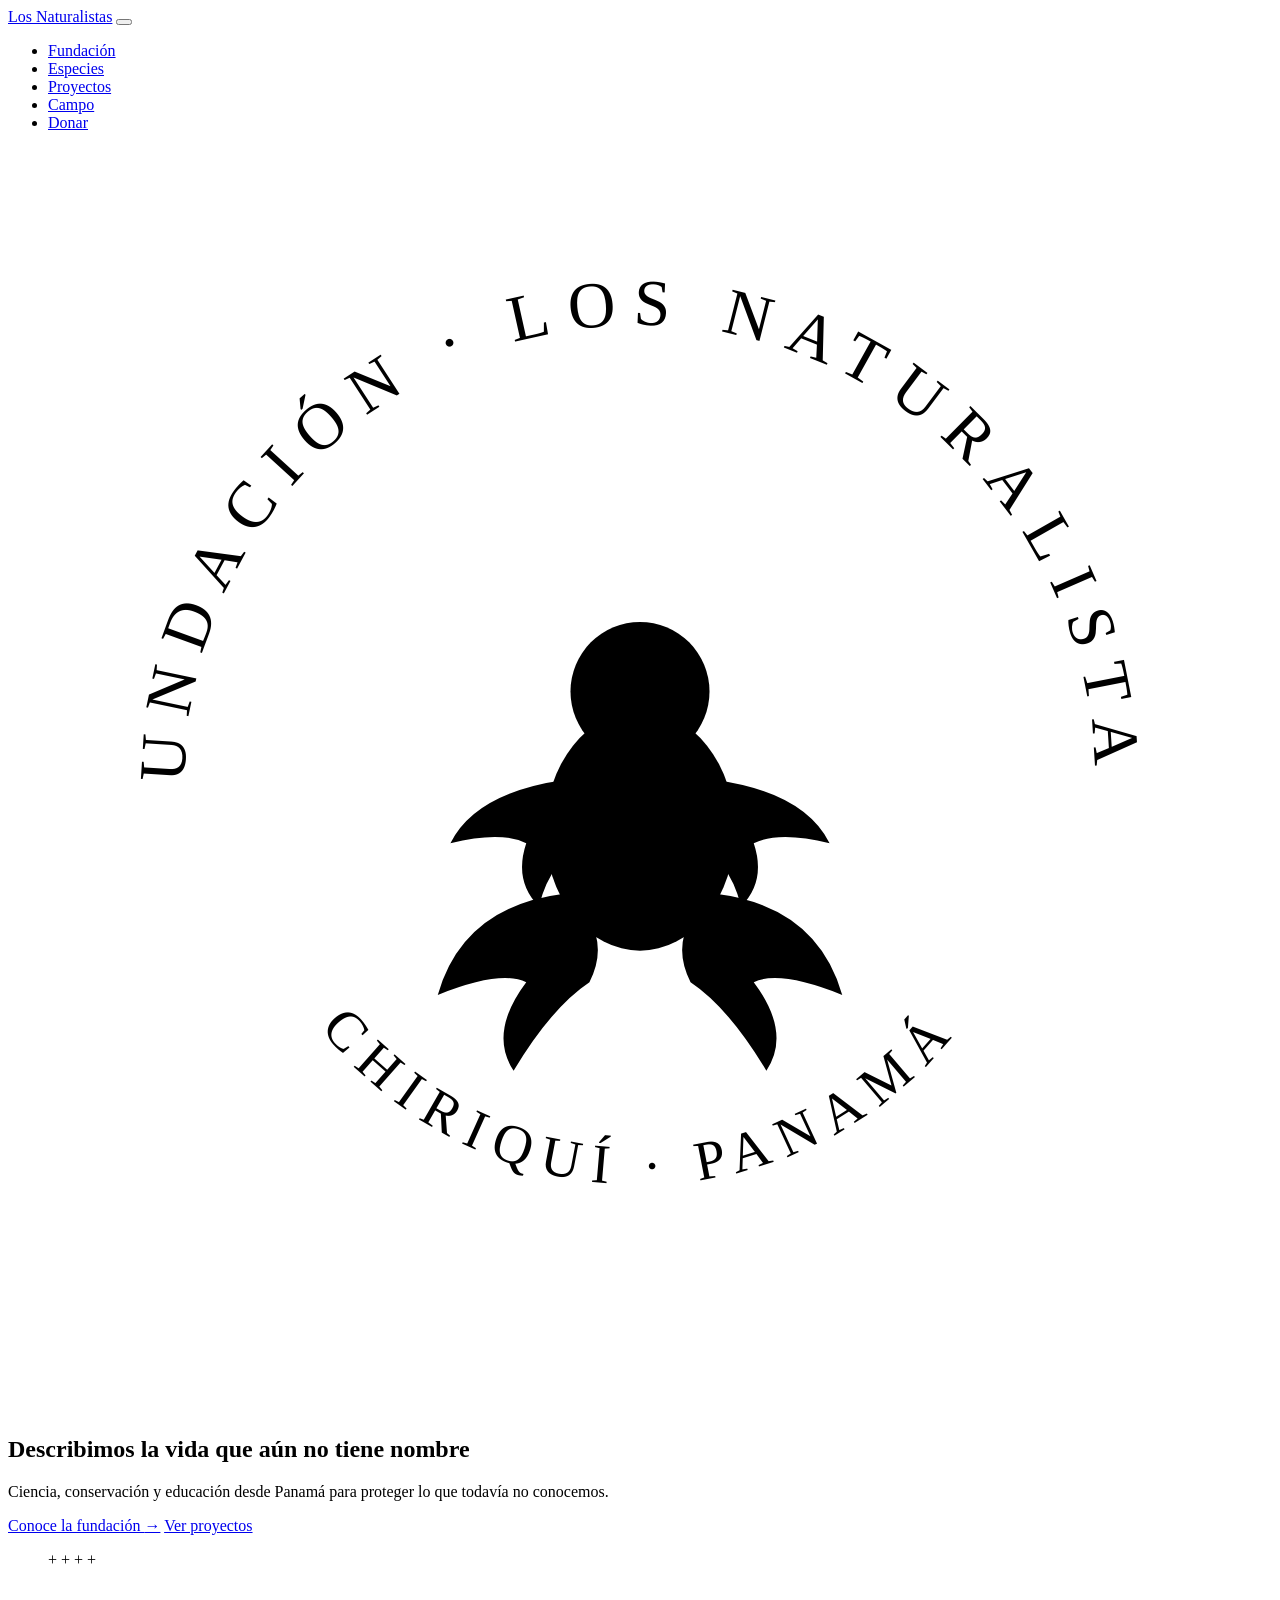
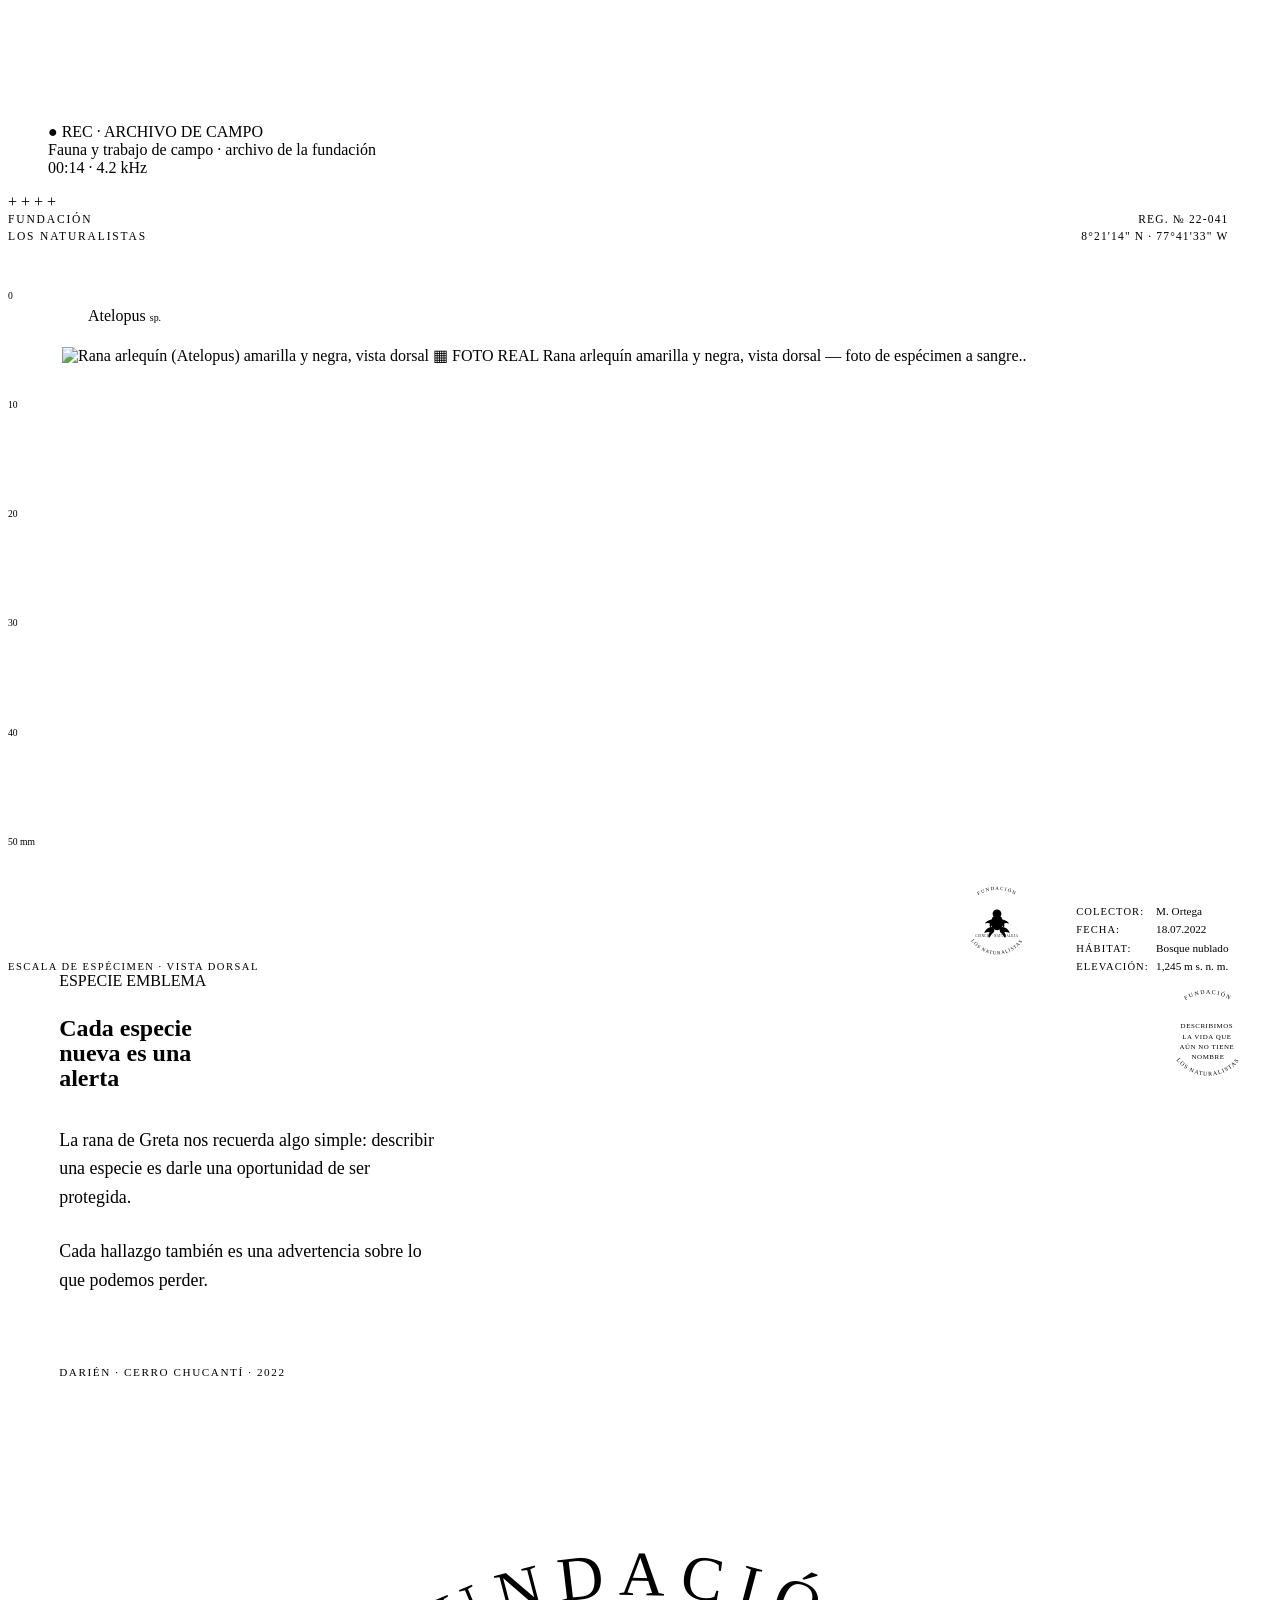
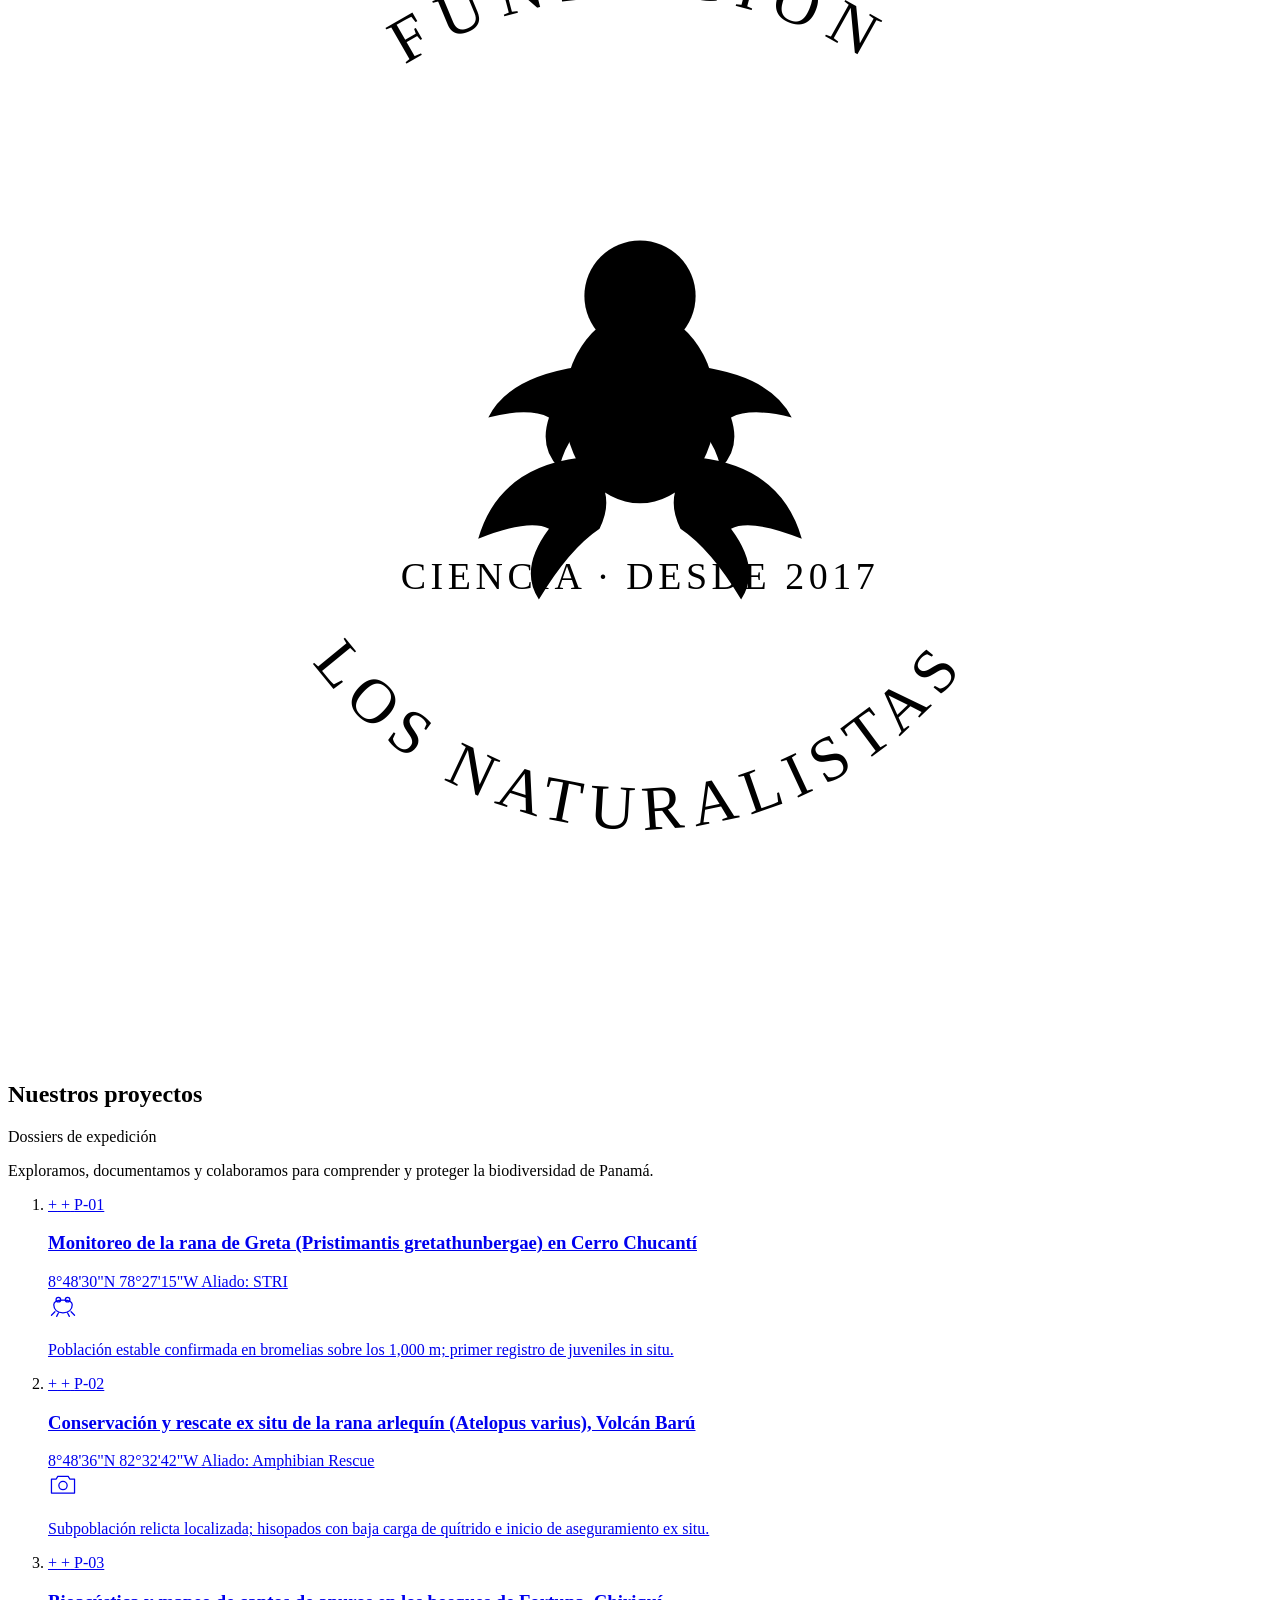
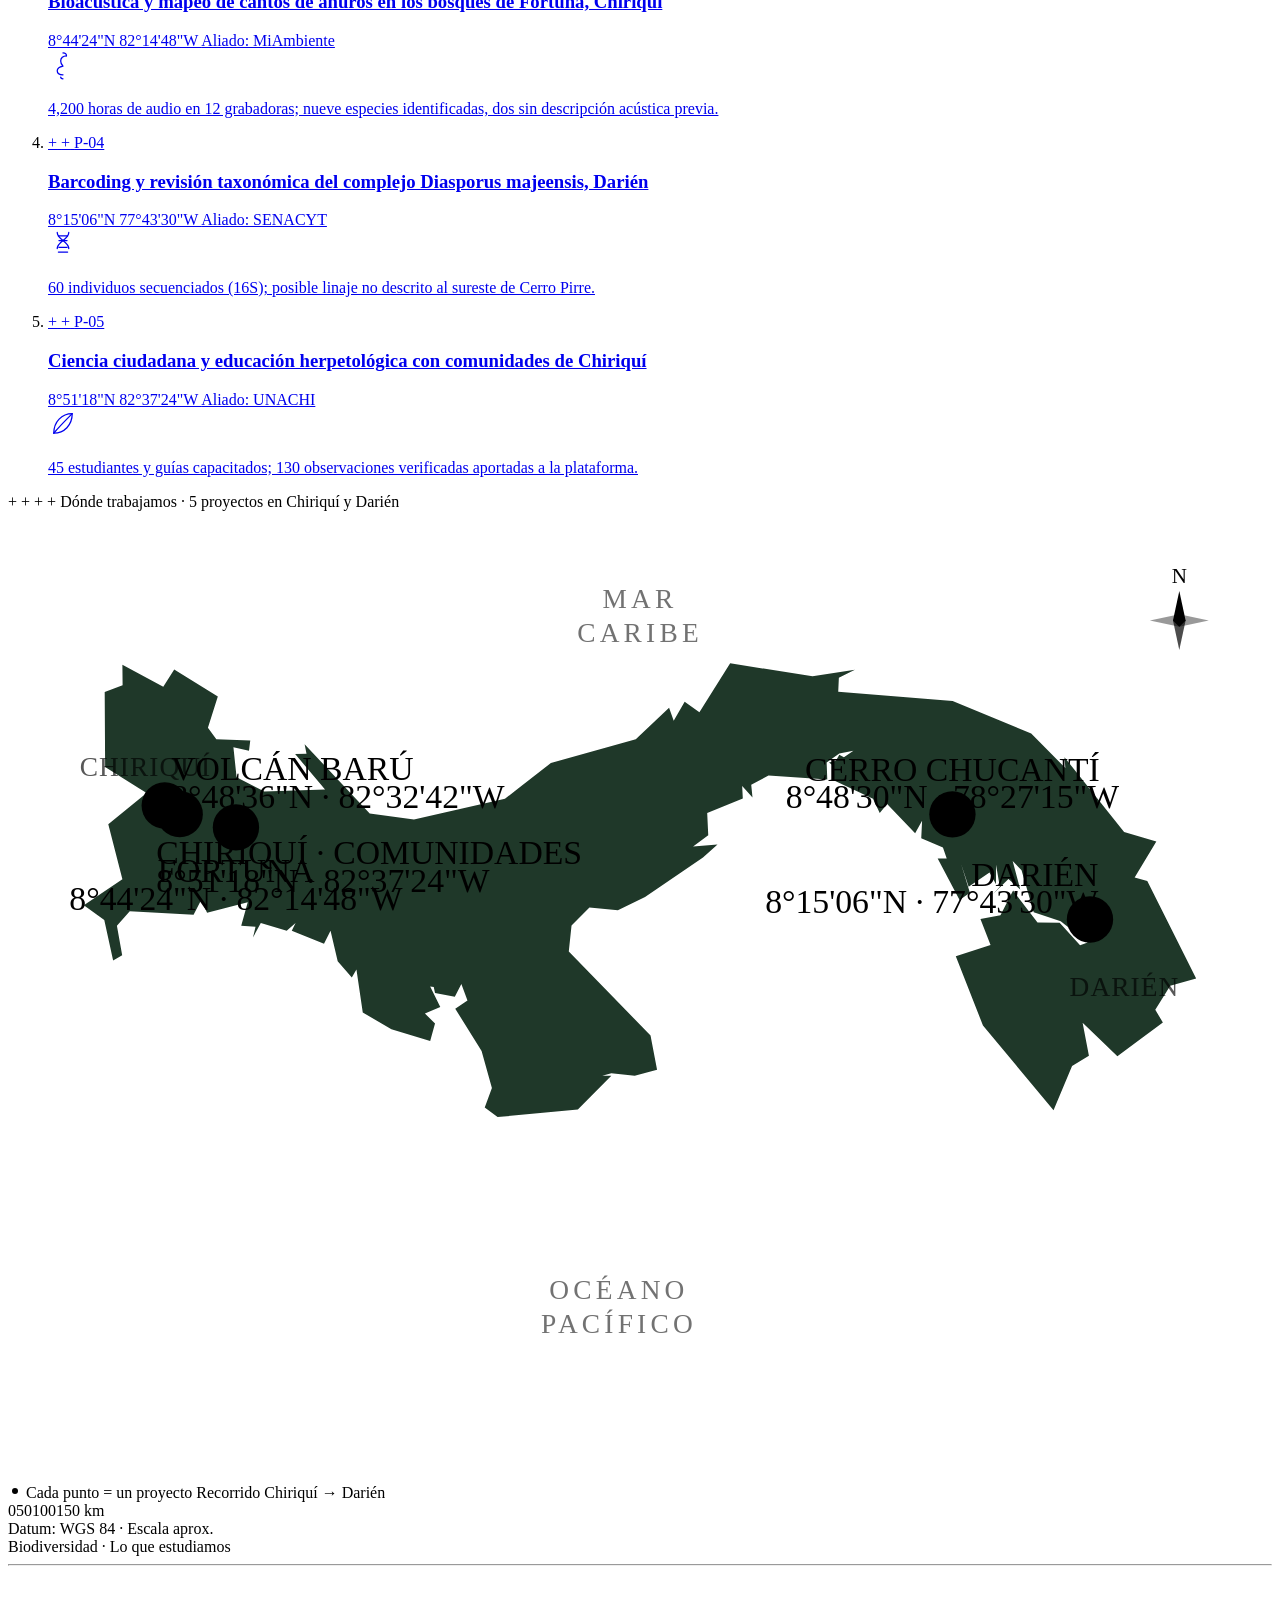
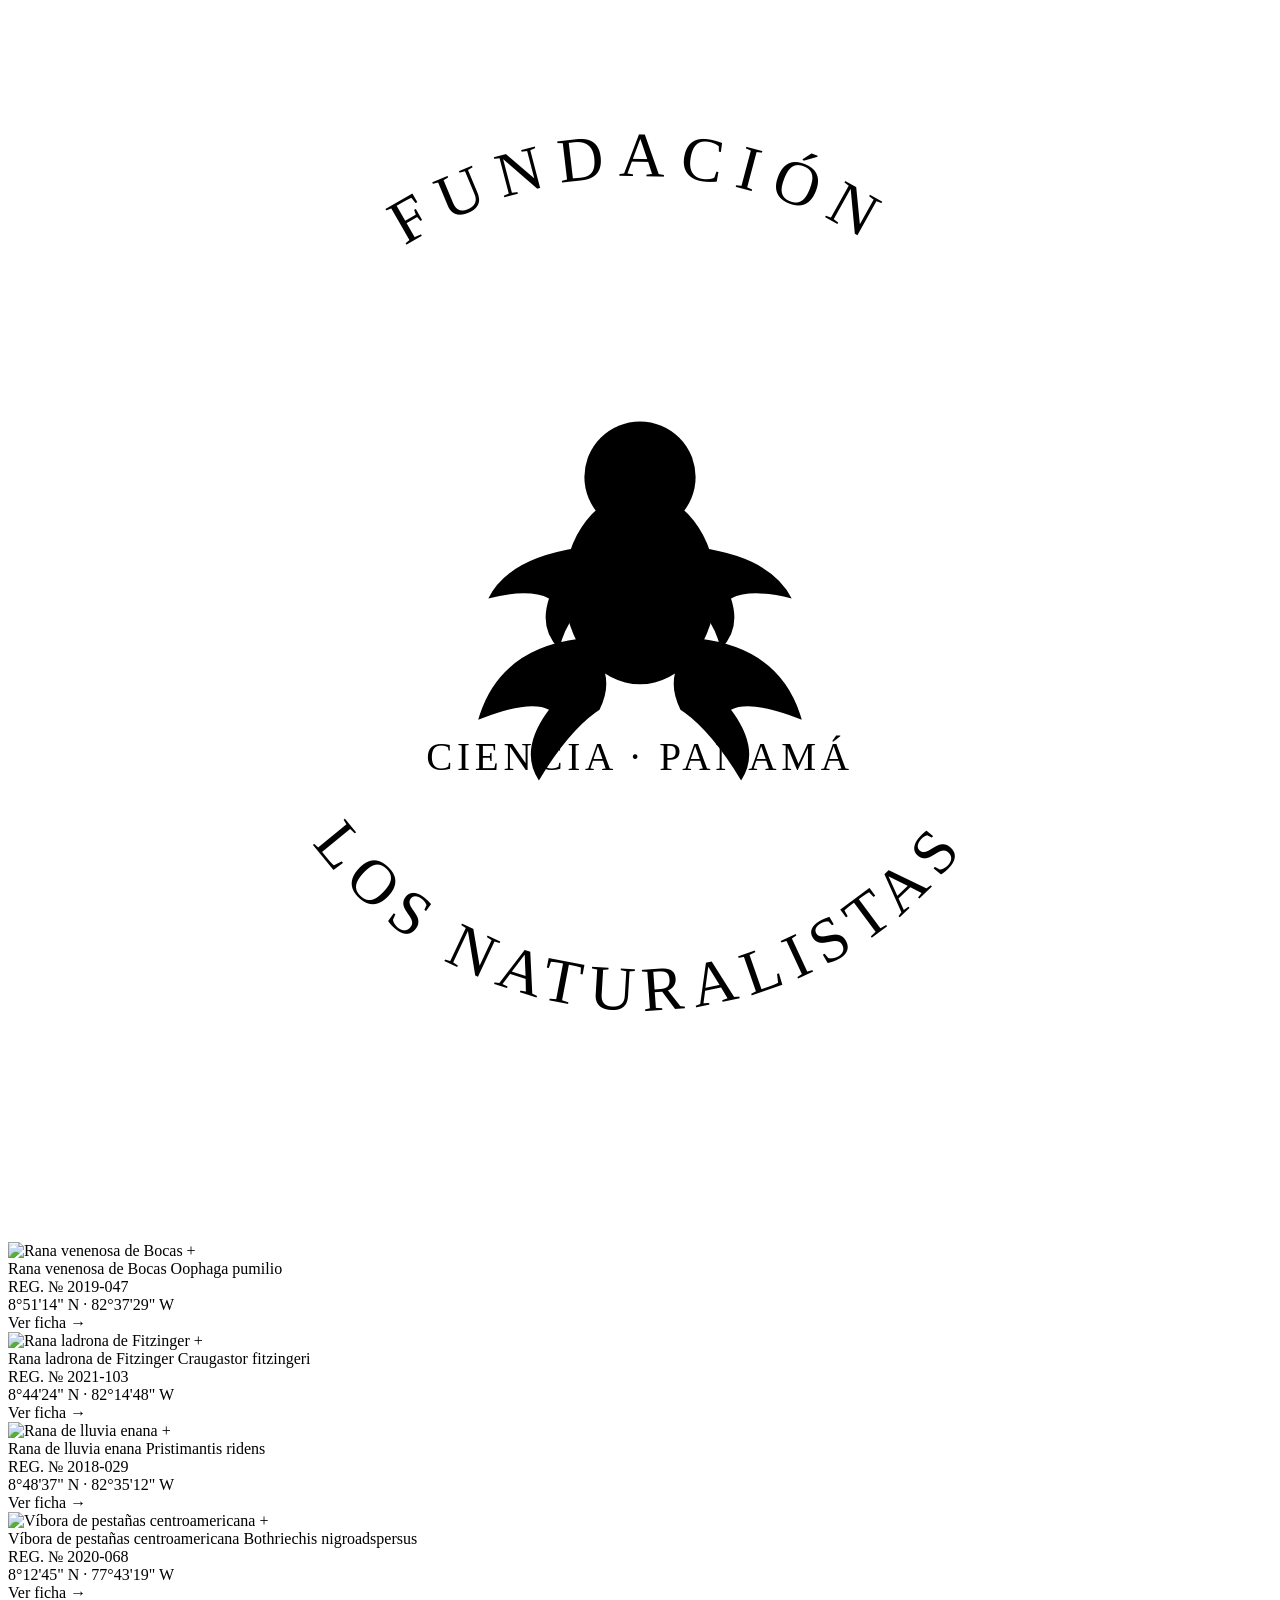
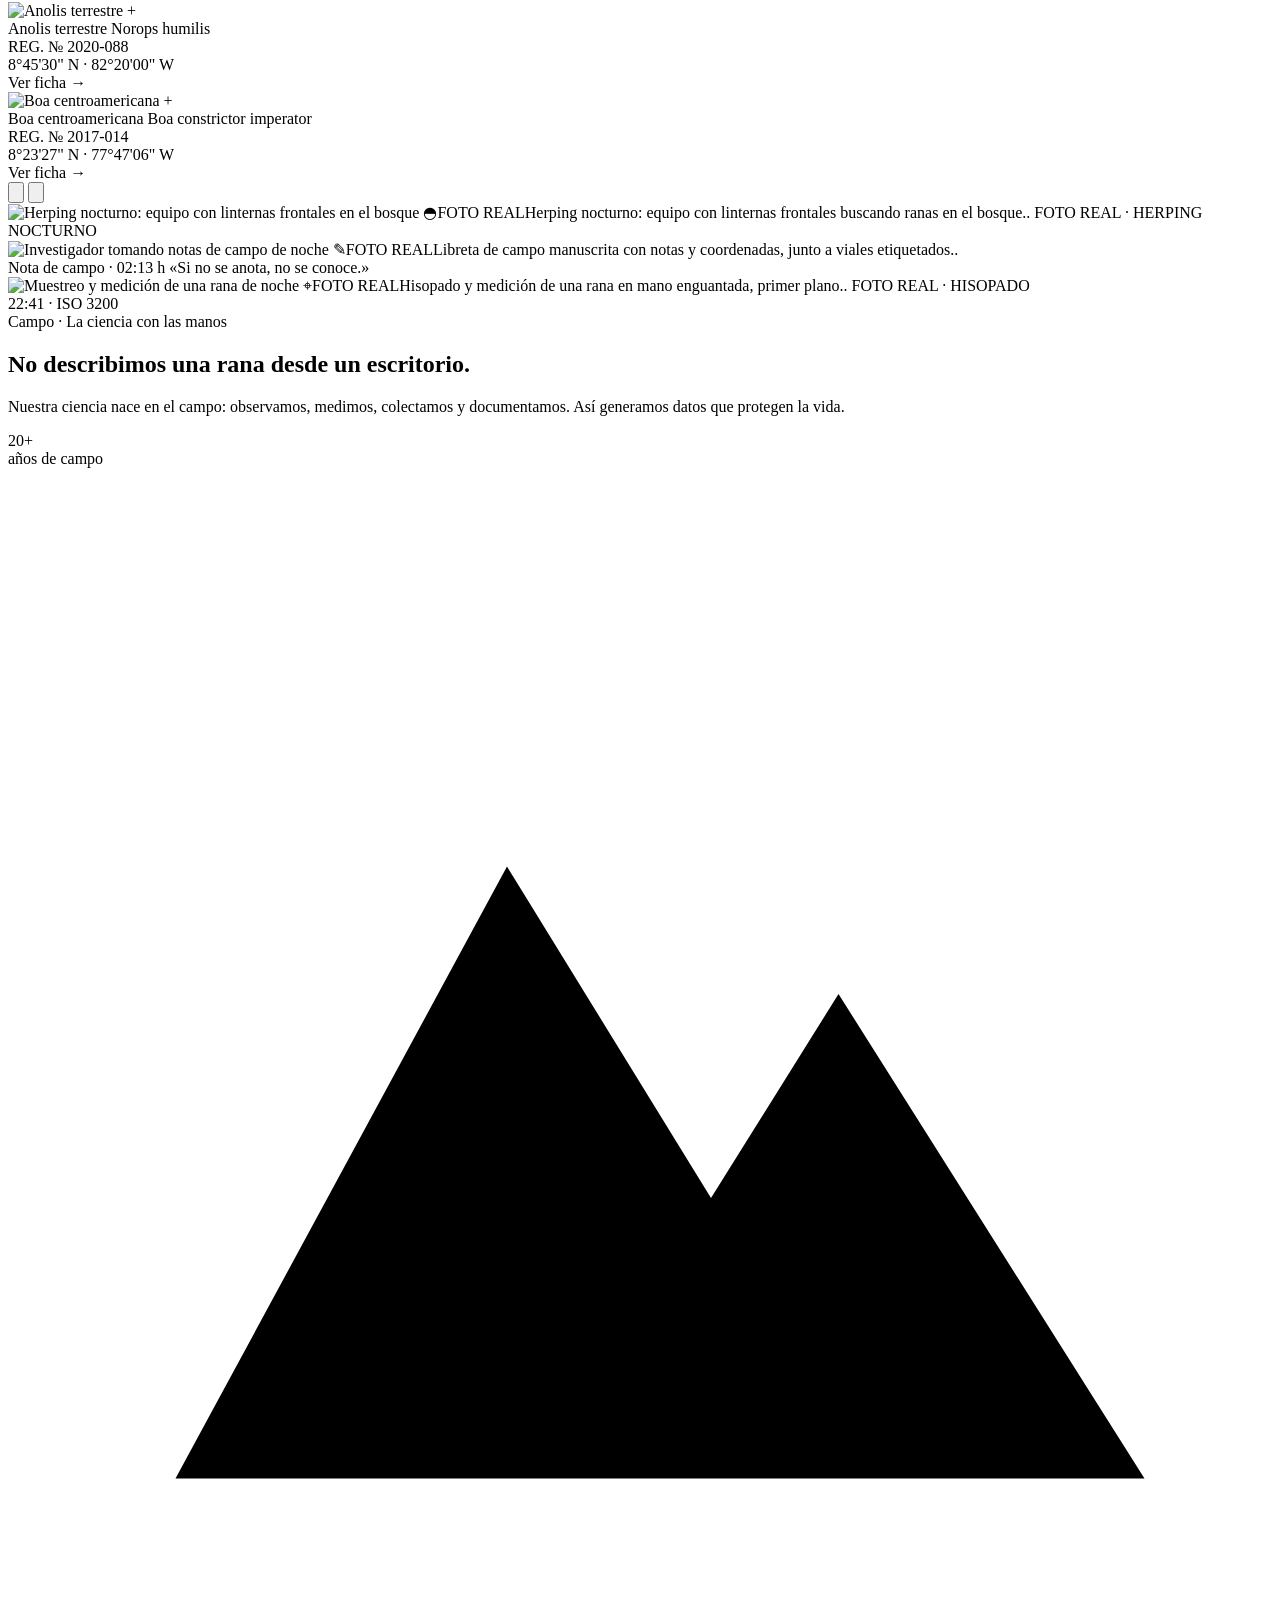
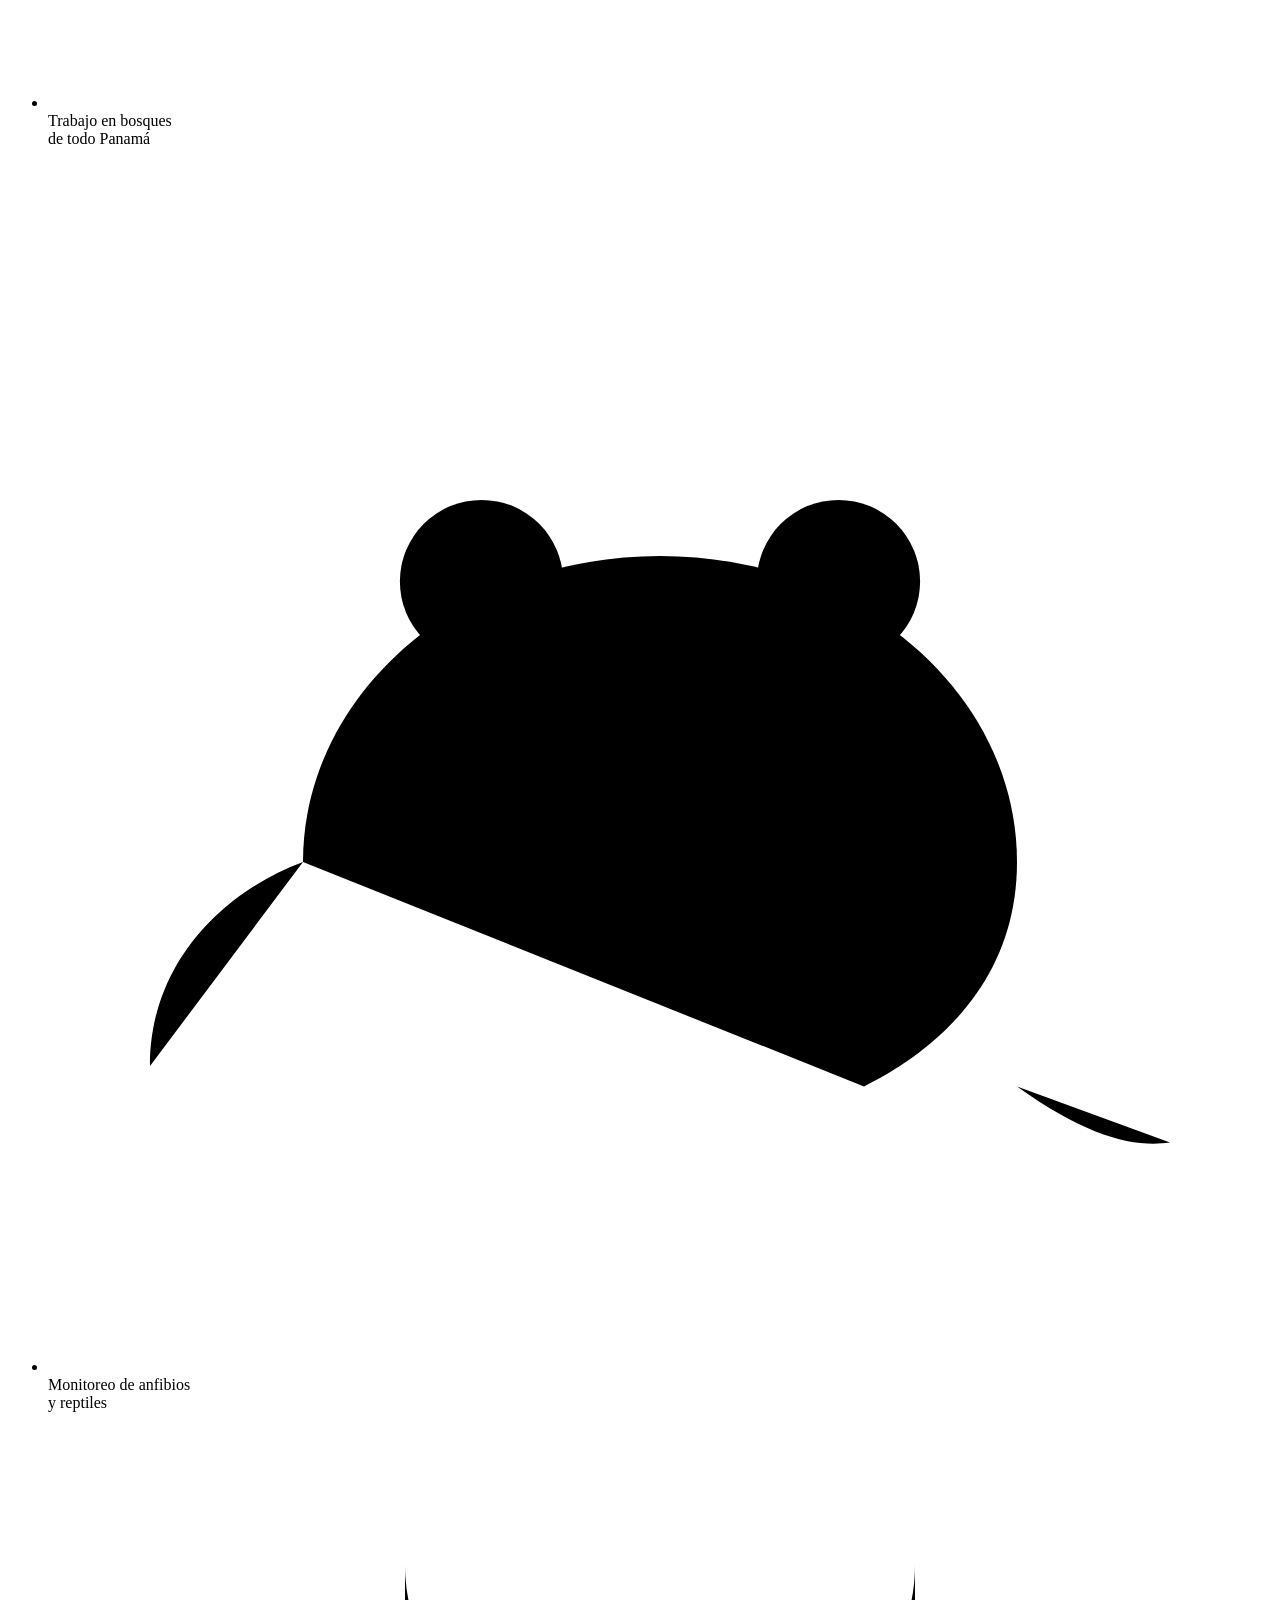
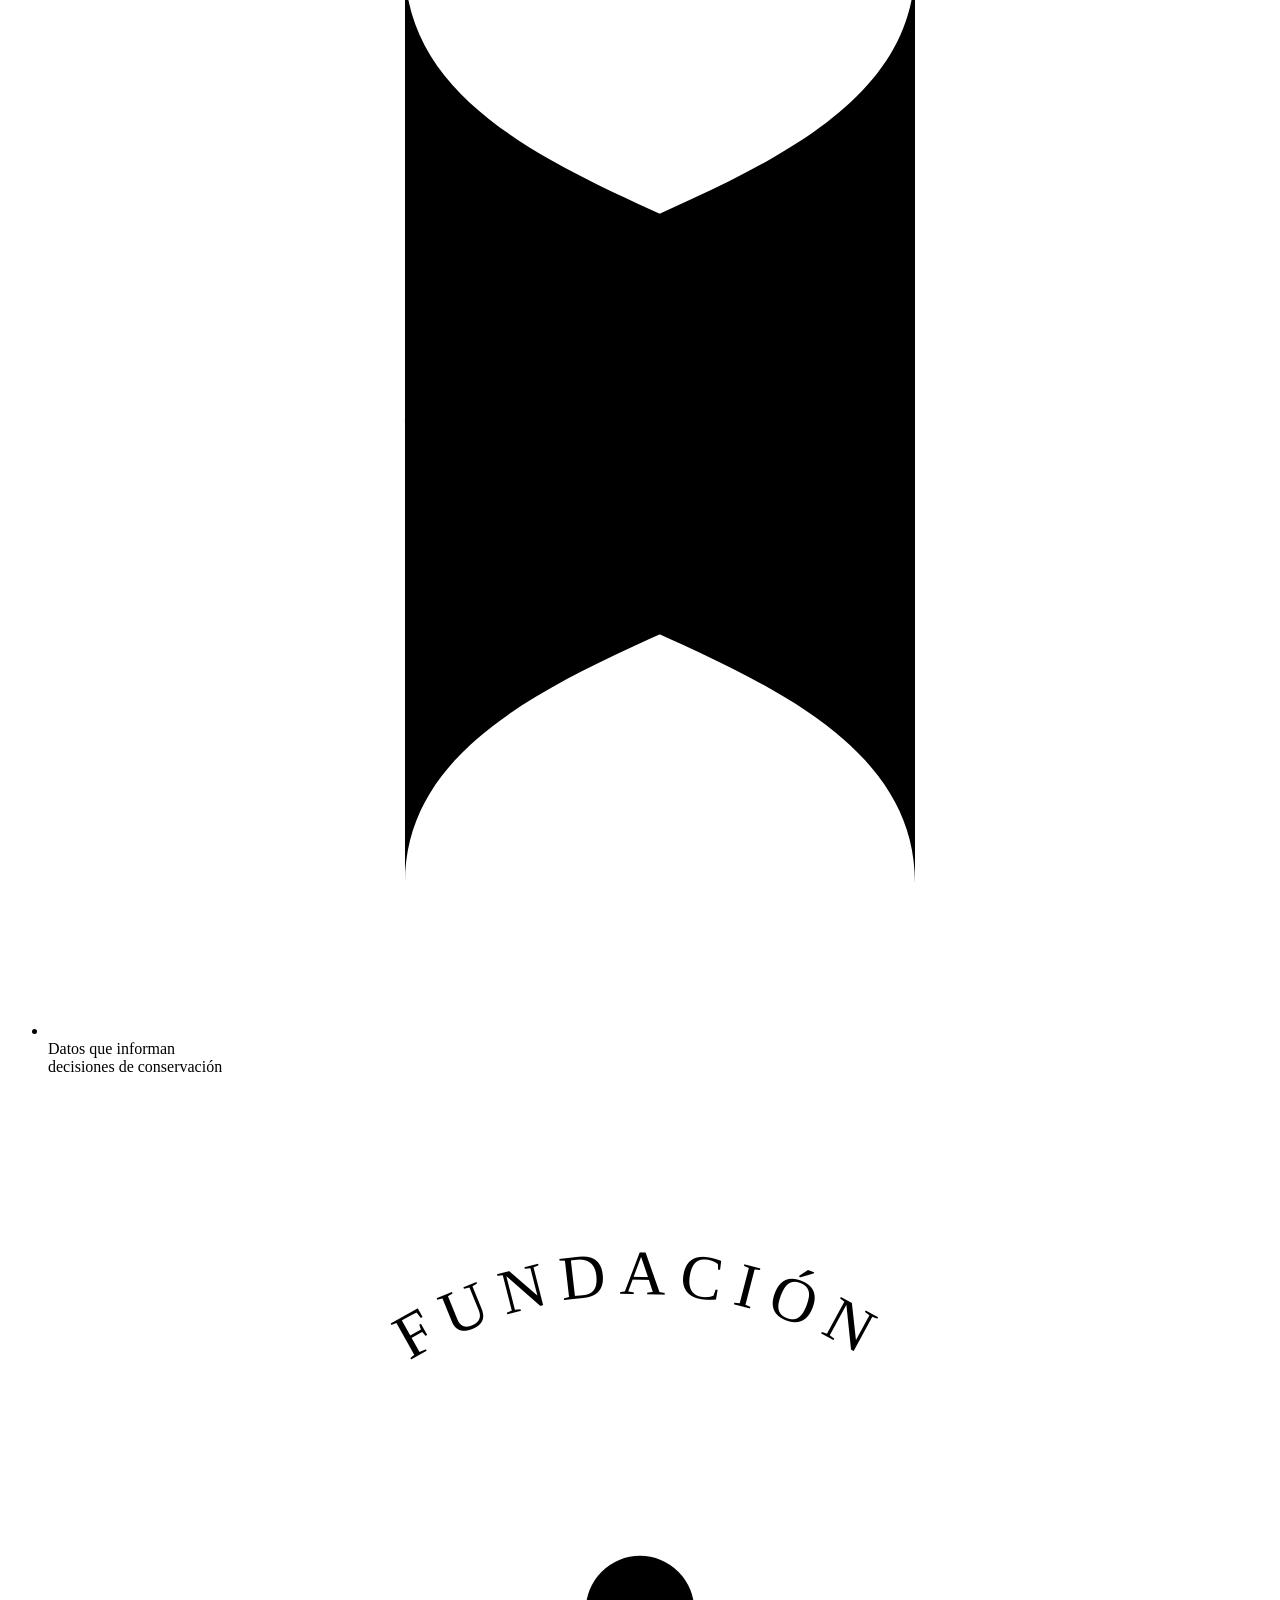
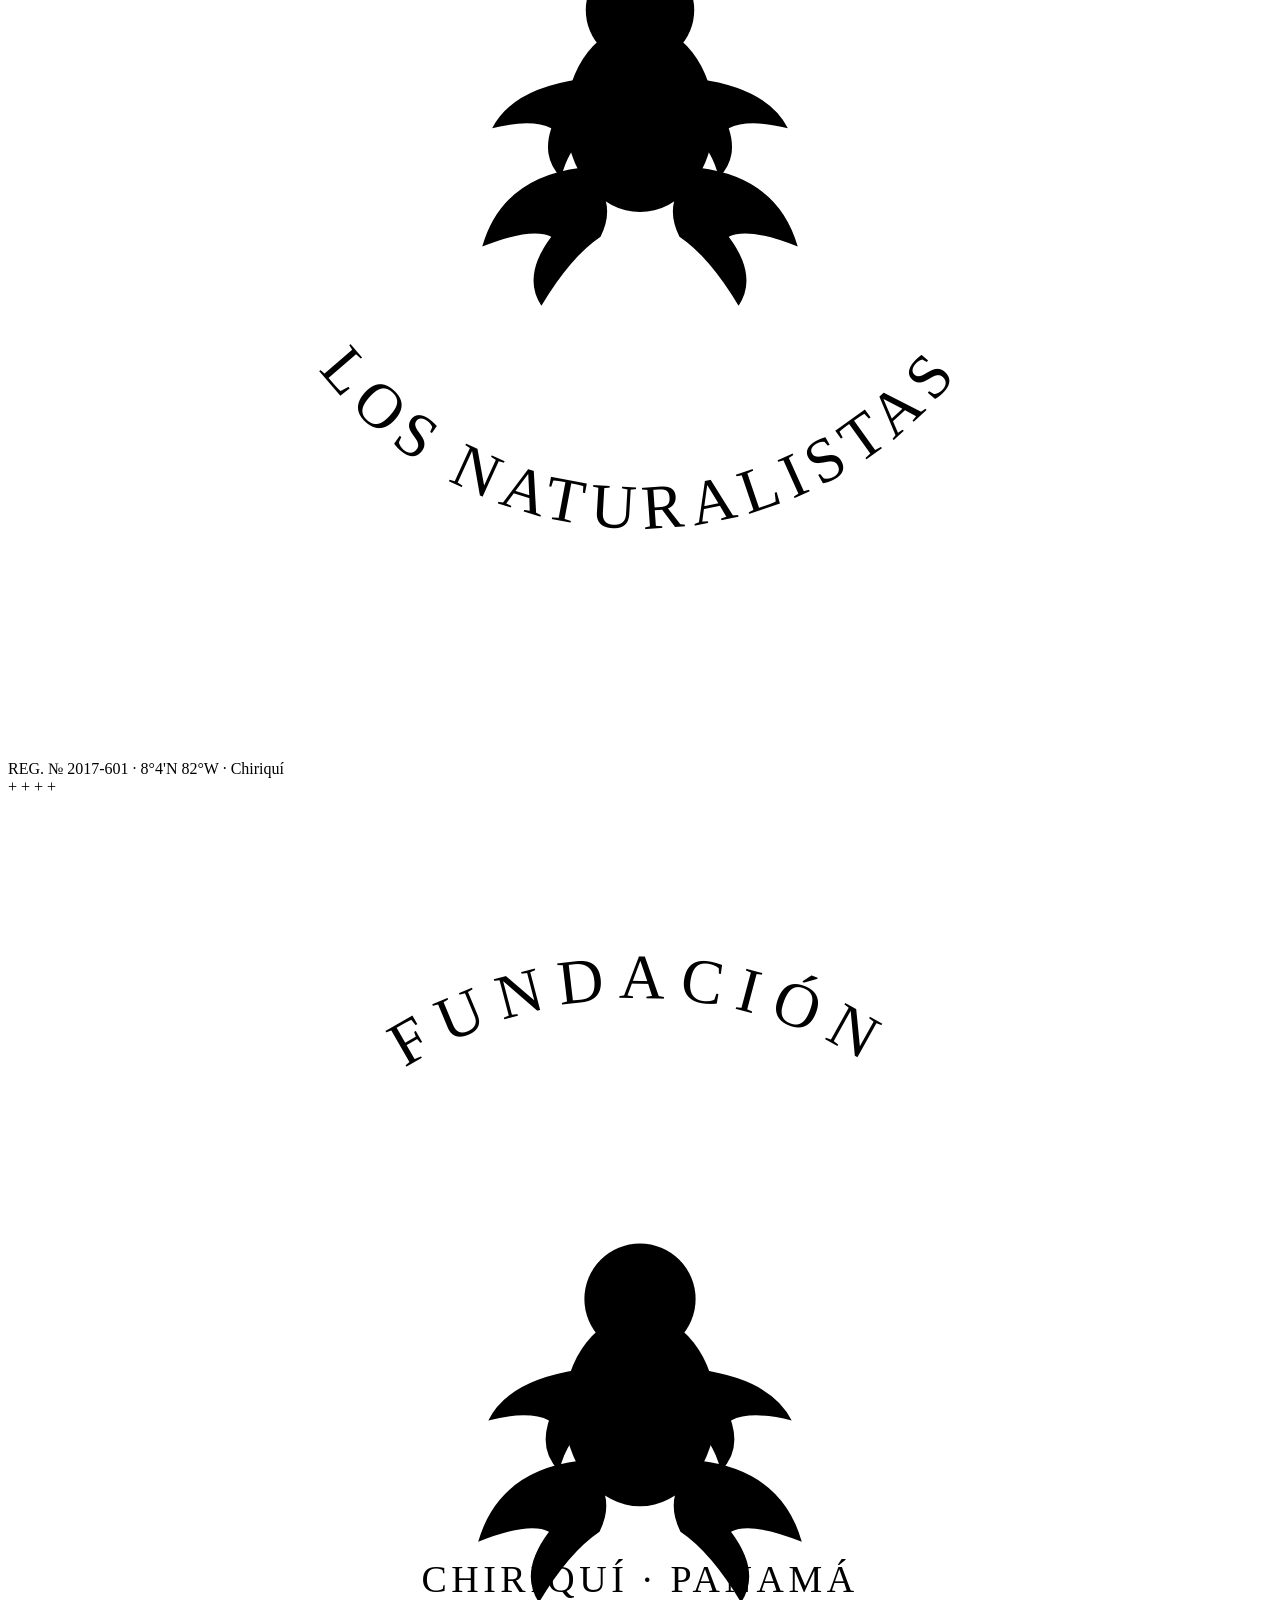
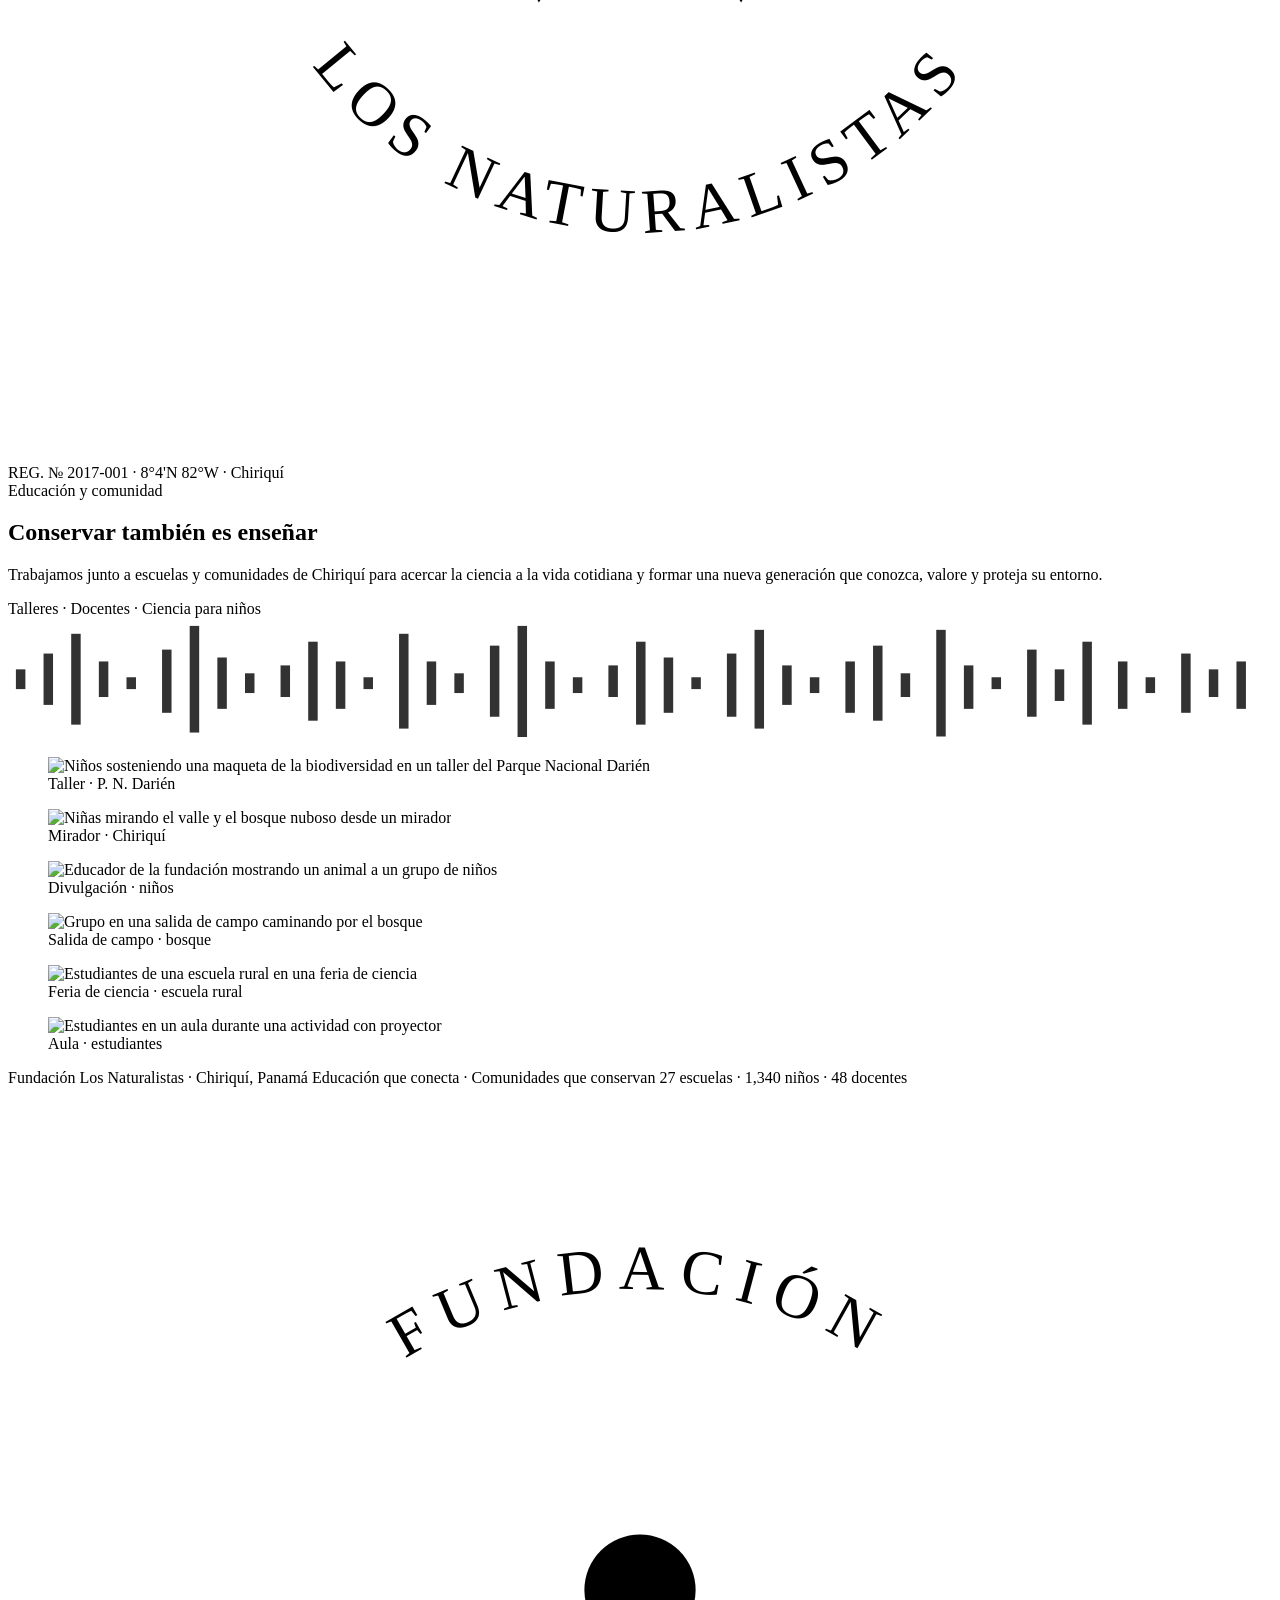
==== index.html @ cb92f89e "deploy preview Fundación Los Naturalistas" ====
<!DOCTYPE html><html lang="es"> <head><meta charset="utf-8"><meta name="viewport" content="width=device-width, initial-scale=1"><title>Fundación Los Naturalistas — Registro vivo de la biodiversidad de Panamá</title><meta name="description" content="Fundación Los Naturalistas — registro vivo de la biodiversidad de Panamá."><link rel="preconnect" href="https://fonts.googleapis.com"><link rel="preconnect" href="https://fonts.gstatic.com" crossorigin><link href="https://fonts.googleapis.com/css2?family=Spectral:ital,wght@0,400;0,500;0,600;1,400;1,500&family=Public+Sans:wght@400;500;600&family=JetBrains+Mono:wght@400;500&display=swap" rel="stylesheet"><link rel="stylesheet" href="/naturalistas-demo/_astro/campo.C6czJDgw.css">
<link rel="stylesheet" href="/naturalistas-demo/_astro/index.DLbxJXEL.css">
<link rel="stylesheet" href="/naturalistas-demo/_astro/index.DUDqZXT_.css"></head> <body>  <section class="reg-ink-band reg-grain reg-hero" aria-label="Hero — Fundación Los Naturalistas" data-astro-cid-aslvhsl3> <!-- grilla de medición tenue de fondo --> <div aria-hidden="true" class="reg-hero__bg" data-astro-cid-aslvhsl3></div> <!-- ===== NAV compartido ===== --> <nav class="regnav regnav--ink" aria-label="Navegación principal" data-regnav data-astro-cid-hozwl2c3> <a href="/naturalistas-demo/" class="regnav__brand" data-astro-cid-hozwl2c3>Los Naturalistas</a> <button type="button" class="regnav__burger" aria-label="Abrir menú" aria-expanded="false" aria-controls="regnav-menu" data-regnav-burger data-astro-cid-hozwl2c3> <span class="regnav__burgerbox" aria-hidden="true" data-astro-cid-hozwl2c3><span data-astro-cid-hozwl2c3></span><span data-astro-cid-hozwl2c3></span><span data-astro-cid-hozwl2c3></span></span> </button> <ul id="regnav-menu" class="regnav__list" data-regnav-menu data-astro-cid-hozwl2c3> <li data-astro-cid-hozwl2c3> <a href="/naturalistas-demo/fundacion" class="regnav__link" data-astro-cid-hozwl2c3>Fundación</a> </li><li data-astro-cid-hozwl2c3> <a href="/naturalistas-demo/especies" class="regnav__link" data-astro-cid-hozwl2c3>Especies</a> </li><li data-astro-cid-hozwl2c3> <a href="/naturalistas-demo/proyectos" class="regnav__link" data-astro-cid-hozwl2c3>Proyectos</a> </li><li data-astro-cid-hozwl2c3> <a href="/naturalistas-demo/campo" class="regnav__link" data-astro-cid-hozwl2c3>Campo</a> </li><li data-astro-cid-hozwl2c3> <a href="/naturalistas-demo/#donar" class="regnav__link regnav__link--donar" data-astro-cid-hozwl2c3>Donar</a> </li> </ul> </nav>  <script type="module">function s(){document.querySelectorAll("[data-regnav]").forEach(t=>{if(t.dataset.regnavInit)return;t.dataset.regnavInit="1";const r=t.querySelector("[data-regnav-burger]"),n=t.querySelector("[data-regnav-menu]");if(!r||!n)return;const a=e=>{t.classList.toggle("is-open",e),r.setAttribute("aria-expanded",String(e)),r.setAttribute("aria-label",e?"Cerrar menú":"Abrir menú")};r.addEventListener("click",()=>a(!t.classList.contains("is-open"))),n.querySelectorAll("a").forEach(e=>e.addEventListener("click",()=>a(!1))),document.addEventListener("keydown",e=>{e.key==="Escape"&&a(!1)}),document.addEventListener("click",e=>{t.classList.contains("is-open")&&!t.contains(e.target)&&a(!1)})})}s();document.addEventListener("astro:after-swap",s);</script> <!-- ===== SPREAD: página de texto + placa de video ===== --> <div class="reg-hero__spread" data-astro-cid-aslvhsl3> <!-- ---- PÁGINA IZQUIERDA: titular limpio (sello chico + título redonda) ---- --> <div class="reg-hero__page" data-astro-cid-aslvhsl3> <svg viewBox="0 0 100 100" role="img" aria-label="Sello: Fundación Los Naturalistas · Chiriquí Panamá" class="reg-hero__seal" data-astro-cid-aslvhsl3> <defs data-astro-cid-aslvhsl3> <path id="lh-arc-top" d="M 14,50 A 36,36 0 0 1 86,50" data-astro-cid-aslvhsl3></path> <path id="lh-arc-bot" d="M 18,50 A 32,32 0 0 0 82,50" data-astro-cid-aslvhsl3></path> </defs> <circle cx="50" cy="50" r="46" style="fill:none; stroke:var(--reg-lime); stroke-width:1;" data-astro-cid-aslvhsl3></circle> <circle cx="50" cy="50" r="40" style="fill:none; stroke:var(--reg-line-onink); stroke-width:.75;" data-astro-cid-aslvhsl3></circle> <text style="fill:var(--reg-lime); font-family:var(--reg-font-mono); font-size:5.2px; letter-spacing:.26em; text-transform:uppercase;" data-astro-cid-aslvhsl3> <textPath href="#lh-arc-top" startOffset="50%" text-anchor="middle" data-astro-cid-aslvhsl3>FUNDACIÓN · LOS NATURALISTAS</textPath> </text> <text style="fill:var(--reg-cream-soft); font-family:var(--reg-font-mono); font-size:4.4px; letter-spacing:.22em;" data-astro-cid-aslvhsl3> <textPath href="#lh-arc-bot" startOffset="50%" text-anchor="middle" data-astro-cid-aslvhsl3>CHIRIQUÍ · PANAMÁ</textPath> </text> <g transform="translate(50,52)" style="fill:var(--reg-lime);" data-astro-cid-aslvhsl3> <ellipse cx="0" cy="2" rx="7.5" ry="9.5" data-astro-cid-aslvhsl3></ellipse> <circle cx="0" cy="-9" r="5.5" data-astro-cid-aslvhsl3></circle> <circle cx="-2.4" cy="-10.5" r="1.3" style="fill:var(--reg-ink);" data-astro-cid-aslvhsl3></circle> <circle cx="2.4" cy="-10.5" r="1.3" style="fill:var(--reg-ink);" data-astro-cid-aslvhsl3></circle> <path d="M -6,7 q -8,1 -10,8 q 5,-2 7,-1 q -3,4 -1,7 q 3,-5 6,-7 q 2,-4 -2,-7 z" data-astro-cid-aslvhsl3></path> <path d="M 6,7 q 8,1 10,8 q -5,-2 -7,-1 q 3,4 1,7 q -3,-5 -6,-7 q -2,-4 2,-7 z" data-astro-cid-aslvhsl3></path> <path d="M -6,-2 q -7,1 -9,5 q 4,-1 6,0 q -1,3 1,5 q 1,-4 4,-5 z" data-astro-cid-aslvhsl3></path> <path d="M 6,-2 q 7,1 9,5 q -4,-1 -6,0 q 1,3 -1,5 q -1,-4 -4,-5 z" data-astro-cid-aslvhsl3></path> </g> </svg> <h1 class="reg-display reg-hero__title" data-astro-cid-aslvhsl3>Describimos la vida que aún no tiene nombre</h1> <p class="reg-body reg-hero__sub" data-astro-cid-aslvhsl3>Ciencia, conservación y educación desde Panamá para proteger lo que todavía no conocemos.</p> <div class="reg-hero__ctas" data-astro-cid-aslvhsl3> <a class="reg-btn reg-btn--lime" href="/naturalistas-demo/fundacion" data-astro-cid-aslvhsl3>Conoce la fundación <span class="reg-arrow" aria-hidden="true" data-astro-cid-aslvhsl3>→</span></a> <a class="reg-link" href="/naturalistas-demo/proyectos" data-astro-cid-aslvhsl3>Ver proyectos</a> </div> </div> <!-- ---- PÁGINA DERECHA: video REAL enmarcado como placa ---- --> <figure class="reg-hero__plate" data-astro-cid-aslvhsl3> <span aria-hidden="true" class="reg-hero__pcross reg-hero__pcross--tl" data-astro-cid-aslvhsl3>+</span> <span aria-hidden="true" class="reg-hero__pcross reg-hero__pcross--tr" data-astro-cid-aslvhsl3>+</span> <span aria-hidden="true" class="reg-hero__pcross reg-hero__pcross--bl" data-astro-cid-aslvhsl3>+</span> <span aria-hidden="true" class="reg-hero__pcross reg-hero__pcross--br" data-astro-cid-aslvhsl3>+</span> <div class="reg-hero__media" role="img" aria-label="Fauna y trabajo de campo de la fundación: rana dorada, herping nocturno, salamandra, expedición" data-astro-cid-aslvhsl3> <video class="reg-hero__vid" autoplay loop muted playsinline poster="/naturalistas-demo/images/nat3/hero/hero-montage-poster.webp" data-astro-cid-aslvhsl3> <source src="/naturalistas-demo/videos/nat/hero-montage.webm" type="video/webm" data-astro-cid-aslvhsl3> <source src="/naturalistas-demo/videos/nat/hero-montage.mp4" type="video/mp4" data-astro-cid-aslvhsl3> </video> <div aria-hidden="true" class="reg-hero__mediagrid" data-astro-cid-aslvhsl3></div> <span class="reg-hero__rec" data-astro-cid-aslvhsl3>● REC · ARCHIVO DE CAMPO</span> </div> <figcaption class="reg-hero__platecap" data-astro-cid-aslvhsl3> <span class="reg-hero__platelabel" data-astro-cid-aslvhsl3>Fauna y trabajo de campo · archivo de la fundación</span> <div class="reg-hero__sono" aria-label="Sonograma: registro de audio del sitio" data-astro-cid-aslvhsl3> <div aria-hidden="true" class="reg-hero__sonobars" data-astro-cid-aslvhsl3> <i class="lh-bar" style="height:22%; animation-delay:0ms" data-astro-cid-aslvhsl3></i><i class="lh-bar" style="height:30%; animation-delay:53ms" data-astro-cid-aslvhsl3></i><i class="lh-bar" style="height:26%; animation-delay:106ms" data-astro-cid-aslvhsl3></i><i class="lh-bar" style="height:38%; animation-delay:159ms" data-astro-cid-aslvhsl3></i><i class="lh-bar" style="height:32%; animation-delay:212ms" data-astro-cid-aslvhsl3></i><i class="lh-bar" style="height:52%; animation-delay:265ms" data-astro-cid-aslvhsl3></i><i class="lh-bar" style="height:44%; animation-delay:318ms" data-astro-cid-aslvhsl3></i><i class="lh-bar" style="height:70%; animation-delay:371ms" data-astro-cid-aslvhsl3></i><i class="lh-bar" style="height:58%; animation-delay:424ms" data-astro-cid-aslvhsl3></i><i class="lh-bar" style="height:86%; animation-delay:477ms" data-astro-cid-aslvhsl3></i><i class="lh-bar" style="height:64%; animation-delay:530ms" data-astro-cid-aslvhsl3></i><i class="lh-bar" style="height:96%; animation-delay:583ms" data-astro-cid-aslvhsl3></i><i class="lh-bar" style="height:72%; animation-delay:16ms" data-astro-cid-aslvhsl3></i><i class="lh-bar" style="height:60%; animation-delay:69ms" data-astro-cid-aslvhsl3></i><i class="lh-bar" style="height:48%; animation-delay:122ms" data-astro-cid-aslvhsl3></i><i class="lh-bar" style="height:40%; animation-delay:175ms" data-astro-cid-aslvhsl3></i><i class="lh-bar" style="height:54%; animation-delay:228ms" data-astro-cid-aslvhsl3></i><i class="lh-bar" style="height:46%; animation-delay:281ms" data-astro-cid-aslvhsl3></i><i class="lh-bar" style="height:62%; animation-delay:334ms" data-astro-cid-aslvhsl3></i><i class="lh-bar" style="height:50%; animation-delay:387ms" data-astro-cid-aslvhsl3></i><i class="lh-bar" style="height:78%; animation-delay:440ms" data-astro-cid-aslvhsl3></i><i class="lh-bar" style="height:58%; animation-delay:493ms" data-astro-cid-aslvhsl3></i><i class="lh-bar" style="height:92%; animation-delay:546ms" data-astro-cid-aslvhsl3></i><i class="lh-bar" style="height:68%; animation-delay:599ms" data-astro-cid-aslvhsl3></i><i class="lh-bar" style="height:100%; animation-delay:32ms" data-astro-cid-aslvhsl3></i><i class="lh-bar" style="height:74%; animation-delay:85ms" data-astro-cid-aslvhsl3></i><i class="lh-bar" style="height:56%; animation-delay:138ms" data-astro-cid-aslvhsl3></i><i class="lh-bar" style="height:44%; animation-delay:191ms" data-astro-cid-aslvhsl3></i><i class="lh-bar" style="height:52%; animation-delay:244ms" data-astro-cid-aslvhsl3></i><i class="lh-bar" style="height:38%; animation-delay:297ms" data-astro-cid-aslvhsl3></i><i class="lh-bar" style="height:46%; animation-delay:350ms" data-astro-cid-aslvhsl3></i><i class="lh-bar" style="height:34%; animation-delay:403ms" data-astro-cid-aslvhsl3></i><i class="lh-bar" style="height:58%; animation-delay:456ms" data-astro-cid-aslvhsl3></i><i class="lh-bar" style="height:48%; animation-delay:509ms" data-astro-cid-aslvhsl3></i><i class="lh-bar" style="height:68%; animation-delay:562ms" data-astro-cid-aslvhsl3></i><i class="lh-bar" style="height:54%; animation-delay:615ms" data-astro-cid-aslvhsl3></i><i class="lh-bar" style="height:82%; animation-delay:48ms" data-astro-cid-aslvhsl3></i><i class="lh-bar" style="height:62%; animation-delay:101ms" data-astro-cid-aslvhsl3></i><i class="lh-bar" style="height:90%; animation-delay:154ms" data-astro-cid-aslvhsl3></i><i class="lh-bar" style="height:66%; animation-delay:207ms" data-astro-cid-aslvhsl3></i><i class="lh-bar" style="height:72%; animation-delay:260ms" data-astro-cid-aslvhsl3></i><i class="lh-bar" style="height:52%; animation-delay:313ms" data-astro-cid-aslvhsl3></i><i class="lh-bar" style="height:60%; animation-delay:366ms" data-astro-cid-aslvhsl3></i><i class="lh-bar" style="height:42%; animation-delay:419ms" data-astro-cid-aslvhsl3></i><i class="lh-bar" style="height:50%; animation-delay:472ms" data-astro-cid-aslvhsl3></i><i class="lh-bar" style="height:36%; animation-delay:525ms" data-astro-cid-aslvhsl3></i><i class="lh-bar" style="height:44%; animation-delay:578ms" data-astro-cid-aslvhsl3></i><i class="lh-bar" style="height:30%; animation-delay:11ms" data-astro-cid-aslvhsl3></i><i class="lh-bar" style="height:40%; animation-delay:64ms" data-astro-cid-aslvhsl3></i><i class="lh-bar" style="height:34%; animation-delay:117ms" data-astro-cid-aslvhsl3></i><i class="lh-bar" style="height:56%; animation-delay:170ms" data-astro-cid-aslvhsl3></i><i class="lh-bar" style="height:46%; animation-delay:223ms" data-astro-cid-aslvhsl3></i><i class="lh-bar" style="height:64%; animation-delay:276ms" data-astro-cid-aslvhsl3></i><i class="lh-bar" style="height:50%; animation-delay:329ms" data-astro-cid-aslvhsl3></i> </div> <span class="reg-hero__sonolabel" data-astro-cid-aslvhsl3>00:14 · 4.2 kHz</span> </div> </figcaption> </figure> </div> </section>  <section class="reg-paper reg-grain reg-lamina" aria-label="Lámina de espécimen: rana arlequín, especie emblema" data-astro-cid-d2qdvyos> <!-- cruces "+" de registro en las 4 esquinas de la lámina --> <span aria-hidden="true" class="reg-lamina__cross reg-lamina__cross--tl" data-astro-cid-d2qdvyos>+</span> <span aria-hidden="true" class="reg-lamina__cross reg-lamina__cross--tr" data-astro-cid-d2qdvyos>+</span> <span aria-hidden="true" class="reg-lamina__cross reg-lamina__cross--bl" data-astro-cid-d2qdvyos>+</span> <span aria-hidden="true" class="reg-lamina__cross reg-lamina__cross--br" data-astro-cid-d2qdvyos>+</span> <!-- ============ IZQUIERDA — LIENZO DE ESPÉCIMEN ============ --> <div class="reg-lamina__left" style="position:relative; display:flex; flex-direction:column; gap:clamp(1.1rem,2.4vw,1.6rem); padding-right:clamp(1.6rem,3.4vw,3rem); border-right:1px solid var(--reg-line);" data-astro-cid-d2qdvyos> <!-- cabecera mono: fundación + registro/coordenadas, con hairline --> <div style="display:flex; align-items:flex-start; justify-content:space-between; gap:1.2rem; padding-bottom:clamp(.8rem,1.8vw,1.1rem); border-bottom:1px solid var(--reg-line);" data-astro-cid-d2qdvyos> <span style="font-family:var(--reg-font-mono); font-size:.72rem; letter-spacing:.16em; line-height:1.5; color:var(--reg-ink-700);" data-astro-cid-d2qdvyos>FUNDACIÓN<br data-astro-cid-d2qdvyos>LOS NATURALISTAS</span> <span style="font-family:var(--reg-font-mono); font-size:.72rem; letter-spacing:.1em; line-height:1.5; text-align:right; color:var(--reg-ink-700);" data-astro-cid-d2qdvyos>REG. № 22-041<br data-astro-cid-d2qdvyos><span style="color:var(--reg-muted);" data-astro-cid-d2qdvyos>8°21'14" N · 77°41'33" W</span></span> </div> <!-- ---- región del espécimen: escala + grilla + foto real ---- --> <div style="position:relative; flex:1; min-height:clamp(360px,46vw,560px);" data-astro-cid-d2qdvyos> <!-- grilla de medición en mm --> <div aria-hidden="true" style="position:absolute; top:0; right:0; bottom:0; left:38px; pointer-events:none; background-image:linear-gradient(var(--reg-grid-plate) 1px, transparent 1px), linear-gradient(90deg, var(--reg-grid-plate) 1px, transparent 1px), linear-gradient(rgba(16,30,22,.10) 1px, transparent 1px), linear-gradient(90deg, rgba(16,30,22,.10) 1px, transparent 1px); background-size:22px 22px, 22px 22px, 110px 110px, 110px 110px;" data-astro-cid-d2qdvyos></div> <!-- escala vertical 0–50 mm --> <div aria-hidden="true" style="position:absolute; top:0; left:0; bottom:0; width:38px; display:flex; flex-direction:column; justify-content:space-between; padding-block:2px;" data-astro-cid-d2qdvyos> <span style="font-family:var(--reg-font-mono); font-size:.6rem; color:var(--reg-muted); line-height:1;" data-astro-cid-d2qdvyos>0</span> <span style="font-family:var(--reg-font-mono); font-size:.6rem; color:var(--reg-muted); line-height:1;" data-astro-cid-d2qdvyos>10</span> <span style="font-family:var(--reg-font-mono); font-size:.6rem; color:var(--reg-muted); line-height:1;" data-astro-cid-d2qdvyos>20</span> <span style="font-family:var(--reg-font-mono); font-size:.6rem; color:var(--reg-muted); line-height:1;" data-astro-cid-d2qdvyos>30</span> <span style="font-family:var(--reg-font-mono); font-size:.6rem; color:var(--reg-muted); line-height:1;" data-astro-cid-d2qdvyos>40</span> <span style="font-family:var(--reg-font-mono); font-size:.6rem; color:var(--reg-muted); line-height:1;" data-astro-cid-d2qdvyos>50 <span style="color:var(--reg-muted);" data-astro-cid-d2qdvyos>mm</span></span> </div> <!-- binomio serif itálica --> <p class="reg-binom" style="position:absolute; top:clamp(.6rem,1.6vw,1.2rem); left:clamp(3.2rem,7vw,5rem); margin:0; font-size:clamp(1.5rem,1rem+1.8vw,2.2rem); color:var(--reg-oliva); line-height:1;" data-astro-cid-d2qdvyos>Atelopus <span style="font-size:.62em; font-style:normal; color:var(--reg-muted);" data-astro-cid-d2qdvyos>sp.</span></p> <!-- FOTO REAL del espécimen --> <div class="reg-photo" role="img" aria-label="Rana arlequín amarilla y negra, vista dorsal, espécimen a sangre" style="position:absolute; top:clamp(2.4rem,6vw,3.6rem); right:0; bottom:clamp(2rem,5vw,3rem); left:54px; background:transparent; border:0; min-height:0;" data-astro-cid-d2qdvyos> <img class="reg-photo__img reg-photo__img--contain" src="/naturalistas-demo/images/nat3/biodiversidad/rana-arlequin-cutout.png" alt="Rana arlequín (Atelopus) amarilla y negra, vista dorsal" loading="lazy" data-astro-cid-d2qdvyos> <span class="reg-photo__tag" style="color:var(--reg-muted); max-width:30ch;" data-astro-cid-d2qdvyos> <span class="reg-photo__icon" aria-hidden="true" data-astro-cid-d2qdvyos>▦</span>
FOTO REAL
<span class="reg-photo__need" style="color:var(--reg-ink-soft);" data-astro-cid-d2qdvyos>Rana arlequín amarilla y negra, vista dorsal — foto de espécimen a sangre..</span> </span> </div> </div> <!-- ---- pie del lienzo: nota + sello + metadatos ---- --> <div style="display:flex; align-items:flex-end; justify-content:space-between; gap:clamp(1rem,2.4vw,2rem); flex-wrap:wrap;" data-astro-cid-d2qdvyos> <span style="font-family:var(--reg-font-mono); font-size:.66rem; letter-spacing:.14em; text-transform:uppercase; color:var(--reg-oliva); flex:1; min-width:160px;" data-astro-cid-d2qdvyos>Escala de espécimen · Vista dorsal</span> <!-- sello circular grabado (rana) --> <svg viewBox="0 0 100 100" role="img" aria-label="Sello Fundación Los Naturalistas" style="width:clamp(78px,8vw,98px); height:auto; flex-shrink:0;" data-astro-cid-d2qdvyos> <defs data-astro-cid-d2qdvyos> <path id="le-arc-top" d="M 16,50 A 34,34 0 0 1 84,50" data-astro-cid-d2qdvyos></path> <path id="le-arc-bot" d="M 18,50 A 32,32 0 0 0 82,50" data-astro-cid-d2qdvyos></path> </defs> <circle cx="50" cy="50" r="46" style="fill:none; stroke:var(--reg-oliva); stroke-width:1;" data-astro-cid-d2qdvyos></circle> <circle cx="50" cy="50" r="40" style="fill:none; stroke:var(--reg-line); stroke-width:.75;" data-astro-cid-d2qdvyos></circle> <text style="fill:var(--reg-oliva); font-family:var(--reg-font-mono); font-size:5px; letter-spacing:.24em; text-transform:uppercase;" data-astro-cid-d2qdvyos> <textPath href="#le-arc-top" startOffset="50%" text-anchor="middle" data-astro-cid-d2qdvyos>FUNDACIÓN</textPath> </text> <text style="fill:var(--reg-oliva); font-family:var(--reg-font-mono); font-size:5px; letter-spacing:.18em; text-transform:uppercase;" data-astro-cid-d2qdvyos> <textPath href="#le-arc-bot" startOffset="50%" text-anchor="middle" data-astro-cid-d2qdvyos>LOS NATURALISTAS</textPath> </text> <text x="50" y="64" text-anchor="middle" style="fill:var(--reg-muted); font-family:var(--reg-font-mono); font-size:3px; letter-spacing:.16em;" data-astro-cid-d2qdvyos>CIENCIA · NATURALEZA</text> <g transform="translate(50,48) scale(.82)" style="fill:var(--reg-display-ink);" data-astro-cid-d2qdvyos> <ellipse cx="0" cy="2" rx="7.5" ry="9.5" data-astro-cid-d2qdvyos></ellipse> <circle cx="0" cy="-9" r="5.5" data-astro-cid-d2qdvyos></circle> <circle cx="-2.4" cy="-10.5" r="1.3" style="fill:var(--reg-paper);" data-astro-cid-d2qdvyos></circle> <circle cx="2.4" cy="-10.5" r="1.3" style="fill:var(--reg-paper);" data-astro-cid-d2qdvyos></circle> <path d="M -6,7 q -8,1 -10,8 q 5,-2 7,-1 q -3,4 -1,7 q 3,-5 6,-7 q 2,-4 -2,-7 z" data-astro-cid-d2qdvyos></path> <path d="M 6,7 q 8,1 10,8 q -5,-2 -7,-1 q 3,4 1,7 q -3,-5 -6,-7 q -2,-4 2,-7 z" data-astro-cid-d2qdvyos></path> <path d="M -6,-2 q -7,1 -9,5 q 4,-1 6,0 q -1,3 1,5 q 1,-4 4,-5 z" data-astro-cid-d2qdvyos></path> <path d="M 6,-2 q 7,1 9,5 q -4,-1 -6,0 q 1,3 -1,5 q -1,-4 -4,-5 z" data-astro-cid-d2qdvyos></path> </g> </svg> <!-- metadatos mono --> <dl style="margin:0; display:grid; gap:.4rem; flex-shrink:0;" data-astro-cid-d2qdvyos> <div style="display:flex; gap:.7rem; align-items:baseline;" data-astro-cid-d2qdvyos> <dt style="font-family:var(--reg-font-mono); font-size:.66rem; letter-spacing:.1em; text-transform:uppercase; color:var(--reg-muted); width:6.5em;" data-astro-cid-d2qdvyos>Colector:</dt> <dd style="margin:0; font-family:var(--reg-font-mono); font-size:.7rem; letter-spacing:var(--reg-track-data); color:var(--reg-ink-700);" data-astro-cid-d2qdvyos>M. Ortega</dd> </div> <div style="display:flex; gap:.7rem; align-items:baseline;" data-astro-cid-d2qdvyos> <dt style="font-family:var(--reg-font-mono); font-size:.66rem; letter-spacing:.1em; text-transform:uppercase; color:var(--reg-muted); width:6.5em;" data-astro-cid-d2qdvyos>Fecha:</dt> <dd style="margin:0; font-family:var(--reg-font-mono); font-size:.7rem; letter-spacing:var(--reg-track-data); color:var(--reg-ink-700);" data-astro-cid-d2qdvyos>18.07.2022</dd> </div> <div style="display:flex; gap:.7rem; align-items:baseline;" data-astro-cid-d2qdvyos> <dt style="font-family:var(--reg-font-mono); font-size:.66rem; letter-spacing:.1em; text-transform:uppercase; color:var(--reg-muted); width:6.5em;" data-astro-cid-d2qdvyos>Hábitat:</dt> <dd style="margin:0; font-family:var(--reg-font-mono); font-size:.7rem; letter-spacing:var(--reg-track-data); color:var(--reg-ink-700);" data-astro-cid-d2qdvyos>Bosque nublado</dd> </div> <div style="display:flex; gap:.7rem; align-items:baseline;" data-astro-cid-d2qdvyos> <dt style="font-family:var(--reg-font-mono); font-size:.66rem; letter-spacing:.1em; text-transform:uppercase; color:var(--reg-muted); width:6.5em;" data-astro-cid-d2qdvyos>Elevación:</dt> <dd style="margin:0; font-family:var(--reg-font-mono); font-size:.7rem; letter-spacing:var(--reg-track-data); color:var(--reg-ink-700);" data-astro-cid-d2qdvyos>1,245 m s. n. m.</dd> </div> </dl> </div> </div> <!-- ============ DERECHA — COLUMNA NARRATIVA ============ --> <div class="reg-lamina__right" style="position:relative; display:flex; flex-direction:column; justify-content:center; gap:clamp(1.1rem,2.4vw,1.6rem); padding-left:clamp(2rem,4vw,3.6rem);" data-astro-cid-d2qdvyos> <!-- sello circular con lema, arriba-derecha --> <svg viewBox="0 0 100 100" role="img" aria-label="Sello: Describimos la vida que aún no tiene nombre" style="position:absolute; top:0; right:0; width:clamp(96px,10vw,128px); height:auto;" data-astro-cid-d2qdvyos> <defs data-astro-cid-d2qdvyos> <path id="le-tag-top" d="M 17,50 A 33,33 0 0 1 83,50" data-astro-cid-d2qdvyos></path> <path id="le-tag-bot" d="M 19,50 A 31,31 0 0 0 81,50" data-astro-cid-d2qdvyos></path> </defs> <circle cx="50" cy="50" r="46" style="fill:none; stroke:var(--reg-oliva); stroke-width:1;" data-astro-cid-d2qdvyos></circle> <circle cx="50" cy="50" r="40" style="fill:none; stroke:var(--reg-line); stroke-width:.75;" data-astro-cid-d2qdvyos></circle> <text style="fill:var(--reg-oliva); font-family:var(--reg-font-mono); font-size:4.6px; letter-spacing:.24em; text-transform:uppercase;" data-astro-cid-d2qdvyos> <textPath href="#le-tag-top" startOffset="50%" text-anchor="middle" data-astro-cid-d2qdvyos>FUNDACIÓN</textPath> </text> <text style="fill:var(--reg-oliva); font-family:var(--reg-font-mono); font-size:4.6px; letter-spacing:.18em; text-transform:uppercase;" data-astro-cid-d2qdvyos> <textPath href="#le-tag-bot" startOffset="50%" text-anchor="middle" data-astro-cid-d2qdvyos>LOS NATURALISTAS</textPath> </text> <text text-anchor="middle" style="fill:var(--reg-oliva); font-family:var(--reg-font-mono); font-size:5.4px; letter-spacing:.08em;" data-astro-cid-d2qdvyos> <tspan x="50" y="44" data-astro-cid-d2qdvyos>DESCRIBIMOS</tspan> <tspan x="50" y="52" data-astro-cid-d2qdvyos>LA VIDA QUE</tspan> <tspan x="50" y="60" data-astro-cid-d2qdvyos>AÚN NO TIENE</tspan> <tspan x="50" y="68" data-astro-cid-d2qdvyos>NOMBRE</tspan> </text> </svg> <span style="font-family:var(--reg-font-mono); font-size:var(--reg-fs-kicker); letter-spacing:var(--reg-track-kicker); text-transform:uppercase; color:var(--reg-oliva);" data-astro-cid-d2qdvyos>Especie emblema</span> <h2 class="reg-display" style="margin:0; max-width:14ch; font-size:clamp(2.4rem,1.2rem+3.4vw,4.1rem); line-height:1.04;" data-astro-cid-d2qdvyos>Cada especie nueva es una <span class="reg-keyword reg-keyword--oliva" data-astro-cid-d2qdvyos>alerta</span></h2> <p style="margin:.6rem 0 0; max-width:42ch; font-size:1.12rem; line-height:1.6; color:var(--reg-ink-soft);" data-astro-cid-d2qdvyos>La rana de Greta nos recuerda algo simple: describir una especie es darle una oportunidad de ser protegida.</p> <p style="margin:0; max-width:42ch; font-size:1.12rem; line-height:1.6; color:var(--reg-ink-soft);" data-astro-cid-d2qdvyos>Cada hallazgo también es una advertencia sobre lo que podemos perder.</p> <div style="margin-top:clamp(1rem,2.4vw,1.8rem); max-width:30ch;" data-astro-cid-d2qdvyos> <hr style="border:0; border-top:1px solid var(--reg-line); margin:0 0 .8rem;" data-astro-cid-d2qdvyos> <span style="font-family:var(--reg-font-mono); font-size:.7rem; letter-spacing:.14em; text-transform:uppercase; color:var(--reg-oliva);" data-astro-cid-d2qdvyos>Darién · Cerro Chucantí · 2022</span> <hr style="border:0; border-top:1px solid var(--reg-line); margin:.8rem 0 0;" data-astro-cid-d2qdvyos> </div> <!-- curvas de nivel decorativas --> <svg aria-hidden="true" viewBox="0 0 240 200" preserveAspectRatio="none" style="position:absolute; right:-2rem; bottom:-2rem; width:clamp(180px,24vw,300px); height:auto; opacity:.5; pointer-events:none;" data-astro-cid-d2qdvyos> <g style="fill:none; stroke:var(--reg-moss); stroke-width:1;" data-astro-cid-d2qdvyos> <path d="M240,40 C200,55 170,40 150,70 C130,100 150,130 120,160 C95,185 60,180 30,200" data-astro-cid-d2qdvyos></path> <path d="M240,70 C205,82 180,70 162,98 C144,126 162,150 136,178 C118,196 90,196 64,200" data-astro-cid-d2qdvyos></path> <path d="M240,102 C212,112 192,102 178,126 C162,152 176,170 156,196" data-astro-cid-d2qdvyos></path> <path d="M240,134 C218,142 202,134 190,156 C180,174 190,188 178,200" data-astro-cid-d2qdvyos></path> <path d="M240,166 C224,172 212,166 204,184" data-astro-cid-d2qdvyos></path> </g> </svg> </div> </section>  <section class="reg-ink-band reg-grain reg-proyectos" aria-label="Nuestros proyectos y mapa de expedición" data-astro-cid-pvhb4lie> <div aria-hidden="true" class="reg-proyectos__grid-bg" data-astro-cid-pvhb4lie></div> <div class="pr-grid" data-astro-cid-pvhb4lie> <!-- ============ IZQUIERDA — DOSSIERS DE EXPEDICIÓN ============ --> <div data-astro-cid-pvhb4lie> <div class="reg-proyectos__head" data-astro-cid-pvhb4lie> <svg viewBox="0 0 100 100" role="img" aria-label="Sello Fundación Los Naturalistas" class="reg-proyectos__seal" data-astro-cid-pvhb4lie> <defs data-astro-cid-pvhb4lie> <path id="pr-arc-top" d="M 16,50 A 34,34 0 0 1 84,50" data-astro-cid-pvhb4lie></path> <path id="pr-arc-bot" d="M 18,50 A 32,32 0 0 0 82,50" data-astro-cid-pvhb4lie></path> </defs> <circle cx="50" cy="50" r="46" style="fill:none; stroke:var(--reg-lime); stroke-width:1;" data-astro-cid-pvhb4lie></circle> <circle cx="50" cy="50" r="40" style="fill:none; stroke:var(--reg-line-onink); stroke-width:.75;" data-astro-cid-pvhb4lie></circle> <text style="fill:var(--reg-lime); font-family:var(--reg-font-mono); font-size:5px; letter-spacing:.22em; text-transform:uppercase;" data-astro-cid-pvhb4lie><textPath href="#pr-arc-top" startOffset="50%" text-anchor="middle" data-astro-cid-pvhb4lie>FUNDACIÓN</textPath></text> <text style="fill:var(--reg-lime); font-family:var(--reg-font-mono); font-size:5px; letter-spacing:.16em; text-transform:uppercase;" data-astro-cid-pvhb4lie><textPath href="#pr-arc-bot" startOffset="50%" text-anchor="middle" data-astro-cid-pvhb4lie>LOS NATURALISTAS</textPath></text> <text x="50" y="63" text-anchor="middle" style="fill:var(--reg-cream-soft); font-family:var(--reg-font-mono); font-size:3px; letter-spacing:.12em;" data-astro-cid-pvhb4lie>CIENCIA · DESDE 2017</text> <g transform="translate(50,47) scale(.8)" style="fill:var(--reg-lime);" data-astro-cid-pvhb4lie> <ellipse cx="0" cy="2" rx="7.5" ry="9.5" data-astro-cid-pvhb4lie></ellipse> <circle cx="0" cy="-9" r="5.5" data-astro-cid-pvhb4lie></circle> <circle cx="-2.4" cy="-10.5" r="1.3" style="fill:var(--reg-ink);" data-astro-cid-pvhb4lie></circle> <circle cx="2.4" cy="-10.5" r="1.3" style="fill:var(--reg-ink);" data-astro-cid-pvhb4lie></circle> <path d="M -6,7 q -8,1 -10,8 q 5,-2 7,-1 q -3,4 -1,7 q 3,-5 6,-7 q 2,-4 -2,-7 z" data-astro-cid-pvhb4lie></path> <path d="M 6,7 q 8,1 10,8 q -5,-2 -7,-1 q 3,4 1,7 q -3,-5 -6,-7 q -2,-4 2,-7 z" data-astro-cid-pvhb4lie></path> <path d="M -6,-2 q -7,1 -9,5 q 4,-1 6,0 q -1,3 1,5 q 1,-4 4,-5 z" data-astro-cid-pvhb4lie></path> <path d="M 6,-2 q 7,1 9,5 q -4,-1 -6,0 q 1,3 -1,5 q -1,-4 -4,-5 z" data-astro-cid-pvhb4lie></path> </g> </svg> <div class="reg-proyectos__titlewrap" data-astro-cid-pvhb4lie> <h2 class="reg-display reg-proyectos__title" data-astro-cid-pvhb4lie>Nuestros proyectos</h2> <span class="reg-binom reg-proyectos__subtitle" data-astro-cid-pvhb4lie>Dossiers de expedición</span> </div> <div class="reg-proyectos__intro" data-astro-cid-pvhb4lie> <p data-astro-cid-pvhb4lie>Exploramos, documentamos y colaboramos para comprender y proteger la biodiversidad de Panamá.</p> </div> </div> <ol class="reg-proyectos__list" data-astro-cid-pvhb4lie> <li data-astro-cid-pvhb4lie> <a href="#" class="pr-exp" aria-label="Proyecto P-01" data-proj data-code="P-01" data-title="Monitoreo de la rana de Greta (Pristimantis gretathunbergae) en Cerro Chucantí" data-coords="8°48'30&#34;N 78°27'15&#34;W" data-aliado="STRI" data-result="Población estable confirmada en bromelias sobre los 1,000 m; primer registro de juveniles in situ." data-astro-cid-pvhb4lie> <span aria-hidden="true" class="pr-exp__cross pr-exp__cross--t" data-astro-cid-pvhb4lie>+</span> <span aria-hidden="true" class="pr-exp__cross pr-exp__cross--b" data-astro-cid-pvhb4lie>+</span> <span class="pr-exp__code" data-astro-cid-pvhb4lie>P-01</span> <div class="pr-exp__main" data-astro-cid-pvhb4lie> <h3 class="pr-exp__title" data-astro-cid-pvhb4lie> Monitoreo de la rana de Greta (Pristimantis gretathunbergae) en Cerro Chucantí </h3> <div class="pr-exp__meta" data-astro-cid-pvhb4lie> <span class="pr-exp__coords" data-astro-cid-pvhb4lie>8°48&#39;30&quot;N 78°27&#39;15&quot;W</span> <span class="pr-exp__aliado" data-astro-cid-pvhb4lie>Aliado: STRI</span> </div> </div> <span aria-hidden="true" class="pr-exp__icon" data-astro-cid-pvhb4lie><svg width="30" height="30" viewBox="0 0 26 26" fill="none" stroke="currentColor" stroke-width="1.1" stroke-linecap="round" stroke-linejoin="round"><circle cx="9" cy="7.5" r="2"></circle><circle cx="17" cy="7.5" r="2"></circle><path d="M5 12c0-2.5 3.5-4 8-4s8 1.5 8 4c0 4-3 7-8 7s-8-3-8-7Z"></path><path d="M6 18l-3 3M20 18l3 3M9 19l-1.5 3M17 19l1.5 3"></path></svg></span> <p class="pr-exp__result" data-astro-cid-pvhb4lie>Población estable confirmada en bromelias sobre los 1,000 m; primer registro de juveniles in situ.</p> </a> </li><li data-astro-cid-pvhb4lie> <a href="#" class="pr-exp" aria-label="Proyecto P-02" data-proj data-code="P-02" data-title="Conservación y rescate ex situ de la rana arlequín (Atelopus varius), Volcán Barú" data-coords="8°48'36&#34;N 82°32'42&#34;W" data-aliado="Amphibian Rescue" data-result="Subpoblación relicta localizada; hisopados con baja carga de quítrido e inicio de aseguramiento ex situ." data-astro-cid-pvhb4lie> <span aria-hidden="true" class="pr-exp__cross pr-exp__cross--t" data-astro-cid-pvhb4lie>+</span> <span aria-hidden="true" class="pr-exp__cross pr-exp__cross--b" data-astro-cid-pvhb4lie>+</span> <span class="pr-exp__code" data-astro-cid-pvhb4lie>P-02</span> <div class="pr-exp__main" data-astro-cid-pvhb4lie> <h3 class="pr-exp__title" data-astro-cid-pvhb4lie> Conservación y rescate ex situ de la rana arlequín (Atelopus varius), Volcán Barú </h3> <div class="pr-exp__meta" data-astro-cid-pvhb4lie> <span class="pr-exp__coords" data-astro-cid-pvhb4lie>8°48&#39;36&quot;N 82°32&#39;42&quot;W</span> <span class="pr-exp__aliado" data-astro-cid-pvhb4lie>Aliado: Amphibian Rescue</span> </div> </div> <span aria-hidden="true" class="pr-exp__icon" data-astro-cid-pvhb4lie><svg width="30" height="30" viewBox="0 0 26 26" fill="none" stroke="currentColor" stroke-width="1.1" stroke-linecap="round" stroke-linejoin="round"><path d="M3 8h4l1.5-2.5h9L19 8h4v12H3V8Z"></path><circle cx="13" cy="13.5" r="3.6"></circle></svg></span> <p class="pr-exp__result" data-astro-cid-pvhb4lie>Subpoblación relicta localizada; hisopados con baja carga de quítrido e inicio de aseguramiento ex situ.</p> </a> </li><li data-astro-cid-pvhb4lie> <a href="#" class="pr-exp" aria-label="Proyecto P-03" data-proj data-code="P-03" data-title="Bioacústica y mapeo de cantos de anuros en los bosques de Fortuna, Chiriquí" data-coords="8°44'24&#34;N 82°14'48&#34;W" data-aliado="MiAmbiente" data-result="4,200 horas de audio en 12 grabadoras; nueve especies identificadas, dos sin descripción acústica previa." data-astro-cid-pvhb4lie> <span aria-hidden="true" class="pr-exp__cross pr-exp__cross--t" data-astro-cid-pvhb4lie>+</span> <span aria-hidden="true" class="pr-exp__cross pr-exp__cross--b" data-astro-cid-pvhb4lie>+</span> <span class="pr-exp__code" data-astro-cid-pvhb4lie>P-03</span> <div class="pr-exp__main" data-astro-cid-pvhb4lie> <h3 class="pr-exp__title" data-astro-cid-pvhb4lie> Bioacústica y mapeo de cantos de anuros en los bosques de Fortuna, Chiriquí </h3> <div class="pr-exp__meta" data-astro-cid-pvhb4lie> <span class="pr-exp__coords" data-astro-cid-pvhb4lie>8°44&#39;24&quot;N 82°14&#39;48&quot;W</span> <span class="pr-exp__aliado" data-astro-cid-pvhb4lie>Aliado: MiAmbiente</span> </div> </div> <span aria-hidden="true" class="pr-exp__icon" data-astro-cid-pvhb4lie><svg width="30" height="30" viewBox="0 0 26 26" fill="none" stroke="currentColor" stroke-width="1.1" stroke-linecap="round" stroke-linejoin="round"><path d="M16 5c-3 0-5 2-5 4.5S13 14 13 14s-5 1-5 4 2 3.5 5 3.5"></path><path d="M16 5c0-1.4-1.2-2.5-3-2.5M11 23.5c0 1 .8 1.5 2 1.5"></path></svg></span> <p class="pr-exp__result" data-astro-cid-pvhb4lie>4,200 horas de audio en 12 grabadoras; nueve especies identificadas, dos sin descripción acústica previa.</p> </a> </li><li data-astro-cid-pvhb4lie> <a href="#" class="pr-exp" aria-label="Proyecto P-04" data-proj data-code="P-04" data-title="Barcoding y revisión taxonómica del complejo Diasporus majeensis, Darién" data-coords="8°15'06&#34;N 77°43'30&#34;W" data-aliado="SENACYT" data-result="60 individuos secuenciados (16S); posible linaje no descrito al sureste de Cerro Pirre." data-astro-cid-pvhb4lie> <span aria-hidden="true" class="pr-exp__cross pr-exp__cross--t" data-astro-cid-pvhb4lie>+</span> <span aria-hidden="true" class="pr-exp__cross pr-exp__cross--b" data-astro-cid-pvhb4lie>+</span> <span class="pr-exp__code" data-astro-cid-pvhb4lie>P-04</span> <div class="pr-exp__main" data-astro-cid-pvhb4lie> <h3 class="pr-exp__title" data-astro-cid-pvhb4lie> Barcoding y revisión taxonómica del complejo Diasporus majeensis, Darién </h3> <div class="pr-exp__meta" data-astro-cid-pvhb4lie> <span class="pr-exp__coords" data-astro-cid-pvhb4lie>8°15&#39;06&quot;N 77°43&#39;30&quot;W</span> <span class="pr-exp__aliado" data-astro-cid-pvhb4lie>Aliado: SENACYT</span> </div> </div> <span aria-hidden="true" class="pr-exp__icon" data-astro-cid-pvhb4lie><svg width="30" height="30" viewBox="0 0 26 26" fill="none" stroke="currentColor" stroke-width="1.1" stroke-linecap="round" stroke-linejoin="round"><path d="M8 3c0 6 10 8 10 14M18 3c0 6-10 8-10 14"></path><path d="M9 6h8M9.5 10h7M9.5 16h7M9 20h8"></path></svg></span> <p class="pr-exp__result" data-astro-cid-pvhb4lie>60 individuos secuenciados (16S); posible linaje no descrito al sureste de Cerro Pirre.</p> </a> </li><li data-astro-cid-pvhb4lie> <a href="#" class="pr-exp" aria-label="Proyecto P-05" data-proj data-code="P-05" data-title="Ciencia ciudadana y educación herpetológica con comunidades de Chiriquí" data-coords="8°51'18&#34;N 82°37'24&#34;W" data-aliado="UNACHI" data-result="45 estudiantes y guías capacitados; 130 observaciones verificadas aportadas a la plataforma." data-astro-cid-pvhb4lie> <span aria-hidden="true" class="pr-exp__cross pr-exp__cross--t" data-astro-cid-pvhb4lie>+</span> <span aria-hidden="true" class="pr-exp__cross pr-exp__cross--b" data-astro-cid-pvhb4lie>+</span> <span class="pr-exp__code" data-astro-cid-pvhb4lie>P-05</span> <div class="pr-exp__main" data-astro-cid-pvhb4lie> <h3 class="pr-exp__title" data-astro-cid-pvhb4lie> Ciencia ciudadana y educación herpetológica con comunidades de Chiriquí </h3> <div class="pr-exp__meta" data-astro-cid-pvhb4lie> <span class="pr-exp__coords" data-astro-cid-pvhb4lie>8°51&#39;18&quot;N 82°37&#39;24&quot;W</span> <span class="pr-exp__aliado" data-astro-cid-pvhb4lie>Aliado: UNACHI</span> </div> </div> <span aria-hidden="true" class="pr-exp__icon" data-astro-cid-pvhb4lie><svg width="30" height="30" viewBox="0 0 26 26" fill="none" stroke="currentColor" stroke-width="1.1" stroke-linecap="round" stroke-linejoin="round"><path d="M5 21C5 11 12 4 21 4c0 10-7 17-16 17Z"></path><path d="M5 21C9 16 14 11 21 4"></path></svg></span> <p class="pr-exp__result" data-astro-cid-pvhb4lie>45 estudiantes y guías capacitados; 130 observaciones verificadas aportadas a la plataforma.</p> </a> </li> </ol> </div> <!-- ============ DERECHA — MAPA DE EXPEDICIÓN ============ --> <aside class="pr-map" data-astro-cid-pvhb4lie> <span aria-hidden="true" class="pr-map__cross pr-map__cross--tl" data-astro-cid-pvhb4lie>+</span> <span aria-hidden="true" class="pr-map__cross pr-map__cross--tr" data-astro-cid-pvhb4lie>+</span> <span aria-hidden="true" class="pr-map__cross pr-map__cross--bl" data-astro-cid-pvhb4lie>+</span> <span aria-hidden="true" class="pr-map__cross pr-map__cross--br" data-astro-cid-pvhb4lie>+</span> <span class="pr-map__kicker" data-astro-cid-pvhb4lie>Dónde trabajamos · 5 proyectos en Chiriquí y Darién</span> <svg viewBox="0 0 600 460" role="img" aria-label="Mapa de Panamá con la ubicación de los cinco proyectos: tres en Chiriquí (oeste), uno en Cerro Chucantí y otro en el Darién (este). Al elegir un proyecto se enciende su punto en el mapa." class="pr-map__svg" data-proj-map data-astro-cid-pvhb4lie> <defs data-astro-cid-pvhb4lie> <pattern id="pr-topo" width="600" height="20" patternUnits="userSpaceOnUse" data-astro-cid-pvhb4lie> <path d="M-20,10 q 77,-8 155,0 t 155,0 t 155,0 t 155,0" fill="none" stroke="var(--reg-moss)" stroke-width="0.8" opacity="0.4" data-astro-cid-pvhb4lie></path> </pattern> <clipPath id="pr-land" data-astro-cid-pvhb4lie> <path d="M78.9 75.2L99.6 88.1L94.9 102.9L98.9 108.3L115.0 108.9L114.4 113.8L107.0 112.1L108.5 126.4L121.6 133.1L150.5 132.2L136.3 115.3L141.7 115.2L140.8 110.7L171.7 143.6L192.7 146.4L235.9 136.6L257.7 119.6L298.0 108.4L313.8 93.4L316.0 99.6L321.2 90.6L328.2 95.5L342.8 72.3L381.9 78.5L402.0 75.4L394.4 79.1L394.1 85.8L448.4 90.2L485.7 105.6L501.9 122.0L501.5 116.9L529.8 152.4L545.1 156.9L534.8 174.0L540.8 175.6L564.0 221.9L551.7 225.3L544.6 236.7L548.2 242.8L526.6 258.8L510.1 242.9L513.1 258.6L505.1 263.4L496.3 284.5L462.8 244.2L449.9 211.3L466.4 206.0L461.6 193.7L471.1 191.9L477.1 180.2L488.7 195.3L499.2 195.5L508.9 206.1L512.5 204.8L499.7 194.7L486.9 190.5L481.1 170.5L476.9 166.1L480.5 179.7L474.9 174.7L467.4 182.1L470.8 178.4L469.0 167.9L469.0 177.2L465.9 171.6L456.0 178.4L452.4 167.4L456.6 181.2L451.7 184.6L441.3 164.9L445.6 164.9L443.8 159.7L433.5 155.4L433.9 147.0L430.6 153.0L417.3 139.1L413.8 143.3L410.6 136.6L391.9 127.8L392.1 121.2L389.7 119.4L393.0 118.5L394.6 115.7L396.8 116.9L401.3 113.8L394.6 115.1L388.6 119.4L388.9 127.4L361.0 125.6L352.8 129.9L353.4 136.0L348.5 130.5L348.8 136.5L331.9 143.4L332.4 153.9L325.2 159.3L336.8 158.3L329.9 164.5L302.4 183.2L289.5 189.5L276.0 188.2L267.5 196.7L266.2 209.1L305.0 249.0L308.1 265.2L297.5 268.1L286.4 266.9L282.1 268.1L286.4 268.1L270.5 284.1L232.4 287.7L226.3 283.2L229.7 273.9L224.8 256.3L212.3 236.3L218.1 232.4L215.2 224.5L212.1 230.6L202.7 228.8L202.1 226.0L200.4 225.7L205.2 235.4L197.9 238.5L202.7 243.3L200.4 251.6L182.0 246.0L168.4 238.0L165.4 217.7L163.2 221.4L156.5 213.7L153.1 199.3L150.0 205.4L134.7 199.3L136.5 195.6L132.3 199.2L120.0 195.6L116.3 202.4L117.5 197.4L110.7 196.9L113.8 185.7L94.5 190.7L91.7 184.6L88.1 191.7L57.8 190.0L51.7 196.9L54.2 210.9L49.9 213.4L45.7 194.2L36.0 187.1L54.3 174.8L47.6 148.7L65.8 133.9L46.1 121.5L45.9 85.9L54.4 82.7L54.3 73.0L73.7 83.4L78.9 75.2Z" data-astro-cid-pvhb4lie></path> </clipPath> </defs> <g stroke="var(--reg-line-onink)" stroke-width="0.7" data-astro-cid-pvhb4lie> <line x1="150" y1="20" x2="150" y2="440" data-astro-cid-pvhb4lie></line> <line x1="300" y1="20" x2="300" y2="440" data-astro-cid-pvhb4lie></line> <line x1="450" y1="20" x2="450" y2="440" data-astro-cid-pvhb4lie></line> <line x1="30" y1="120" x2="570" y2="120" data-astro-cid-pvhb4lie></line> <line x1="30" y1="250" x2="570" y2="250" data-astro-cid-pvhb4lie></line> </g> <!-- TIERRA rellena sólida para que Panamá resalte del océano + textura topográfica + costa --> <path clip-path="url(#pr-land)" d="M0,0 H600 V460 H0 Z" fill="#1f3829" data-astro-cid-pvhb4lie></path> <path clip-path="url(#pr-land)" d="M0,0 H600 V460 H0 Z" fill="url(#pr-topo)" data-astro-cid-pvhb4lie></path> <path d="M78.9 75.2L99.6 88.1L94.9 102.9L98.9 108.3L115.0 108.9L114.4 113.8L107.0 112.1L108.5 126.4L121.6 133.1L150.5 132.2L136.3 115.3L141.7 115.2L140.8 110.7L171.7 143.6L192.7 146.4L235.9 136.6L257.7 119.6L298.0 108.4L313.8 93.4L316.0 99.6L321.2 90.6L328.2 95.5L342.8 72.3L381.9 78.5L402.0 75.4L394.4 79.1L394.1 85.8L448.4 90.2L485.7 105.6L501.9 122.0L501.5 116.9L529.8 152.4L545.1 156.9L534.8 174.0L540.8 175.6L564.0 221.9L551.7 225.3L544.6 236.7L548.2 242.8L526.6 258.8L510.1 242.9L513.1 258.6L505.1 263.4L496.3 284.5L462.8 244.2L449.9 211.3L466.4 206.0L461.6 193.7L471.1 191.9L477.1 180.2L488.7 195.3L499.2 195.5L508.9 206.1L512.5 204.8L499.7 194.7L486.9 190.5L481.1 170.5L476.9 166.1L480.5 179.7L474.9 174.7L467.4 182.1L470.8 178.4L469.0 167.9L469.0 177.2L465.9 171.6L456.0 178.4L452.4 167.4L456.6 181.2L451.7 184.6L441.3 164.9L445.6 164.9L443.8 159.7L433.5 155.4L433.9 147.0L430.6 153.0L417.3 139.1L413.8 143.3L410.6 136.6L391.9 127.8L392.1 121.2L389.7 119.4L393.0 118.5L394.6 115.7L396.8 116.9L401.3 113.8L394.6 115.1L388.6 119.4L388.9 127.4L361.0 125.6L352.8 129.9L353.4 136.0L348.5 130.5L348.8 136.5L331.9 143.4L332.4 153.9L325.2 159.3L336.8 158.3L329.9 164.5L302.4 183.2L289.5 189.5L276.0 188.2L267.5 196.7L266.2 209.1L305.0 249.0L308.1 265.2L297.5 268.1L286.4 266.9L282.1 268.1L286.4 268.1L270.5 284.1L232.4 287.7L226.3 283.2L229.7 273.9L224.8 256.3L212.3 236.3L218.1 232.4L215.2 224.5L212.1 230.6L202.7 228.8L202.1 226.0L200.4 225.7L205.2 235.4L197.9 238.5L202.7 243.3L200.4 251.6L182.0 246.0L168.4 238.0L165.4 217.7L163.2 221.4L156.5 213.7L153.1 199.3L150.0 205.4L134.7 199.3L136.5 195.6L132.3 199.2L120.0 195.6L116.3 202.4L117.5 197.4L110.7 196.9L113.8 185.7L94.5 190.7L91.7 184.6L88.1 191.7L57.8 190.0L51.7 196.9L54.2 210.9L49.9 213.4L45.7 194.2L36.0 187.1L54.3 174.8L47.6 148.7L65.8 133.9L46.1 121.5L45.9 85.9L54.4 82.7L54.3 73.0L73.7 83.4L78.9 75.2Z" fill="none" stroke="var(--reg-cream-soft)" stroke-width="1.2" opacity="0.85" data-astro-cid-pvhb4lie></path> <text x="300" y="46" text-anchor="middle" style="font-family:var(--reg-font-mono); font-size:13px; letter-spacing:2px; fill:var(--reg-cream-soft); opacity:.55;" data-astro-cid-pvhb4lie>MAR</text> <text x="300" y="62" text-anchor="middle" style="font-family:var(--reg-font-mono); font-size:13px; letter-spacing:2px; fill:var(--reg-cream-soft); opacity:.55;" data-astro-cid-pvhb4lie>CARIBE</text> <text x="290" y="374" text-anchor="middle" style="font-family:var(--reg-font-mono); font-size:13px; letter-spacing:2px; fill:var(--reg-cream-soft); opacity:.55;" data-astro-cid-pvhb4lie>OCÉANO</text> <text x="290" y="390" text-anchor="middle" style="font-family:var(--reg-font-mono); font-size:13px; letter-spacing:2px; fill:var(--reg-cream-soft); opacity:.55;" data-astro-cid-pvhb4lie>PACÍFICO</text> <!-- Traza suave que conecta los 5 puntos de oeste (Chiriquí) a este (Darién) --> <path d="M 74.4,139.8 L 81.5,143.9 L 108.2,150.2 C 230,144 340,141 448.3,144 C 475,150 498,172 513.6,193.9" fill="none" stroke="var(--reg-lime)" stroke-width="1.6" stroke-linecap="round" stroke-dasharray="1.5 7" opacity="0.55" data-astro-cid-pvhb4lie></path> <!-- ===== UN PIN POR PROYECTO (encendidos por la interacción de la izquierda) ===== --> <!-- P-01 · Cerro Chucantí --> <g class="pr-pin" data-pin-code="P-01" transform="translate(448.3,144)" data-astro-cid-pvhb4lie> <circle class="pr-pin__halo" cx="0" cy="0" r="11" data-astro-cid-pvhb4lie></circle> <circle class="pr-pin__dot" cx="0" cy="0" r="4" data-astro-cid-pvhb4lie></circle> <g class="pr-pin__tag" transform="translate(0,-16)" data-astro-cid-pvhb4lie> <text class="pr-pin__tag-name" text-anchor="middle" data-astro-cid-pvhb4lie>CERRO CHUCANTÍ</text> <text class="pr-pin__tag-coords" y="13" text-anchor="middle" data-astro-cid-pvhb4lie>8°48'30"N · 78°27'15"W</text> </g> </g> <!-- P-02 · Volcán Barú (Chiriquí) --> <g class="pr-pin" data-pin-code="P-02" transform="translate(81.5,143.9)" data-astro-cid-pvhb4lie> <circle class="pr-pin__halo" cx="0" cy="0" r="11" data-astro-cid-pvhb4lie></circle> <circle class="pr-pin__dot" cx="0" cy="0" r="4" data-astro-cid-pvhb4lie></circle> <g class="pr-pin__tag pr-pin__tag--start" transform="translate(0,-16)" data-astro-cid-pvhb4lie> <text class="pr-pin__tag-name" text-anchor="start" x="-4" data-astro-cid-pvhb4lie>VOLCÁN BARÚ</text> <text class="pr-pin__tag-coords" y="13" text-anchor="start" x="-4" data-astro-cid-pvhb4lie>8°48'36"N · 82°32'42"W</text> </g> </g> <!-- P-03 · Fortuna (Chiriquí) --> <g class="pr-pin" data-pin-code="P-03" transform="translate(108.2,150.2)" data-astro-cid-pvhb4lie> <circle class="pr-pin__halo" cx="0" cy="0" r="11" data-astro-cid-pvhb4lie></circle> <circle class="pr-pin__dot" cx="0" cy="0" r="4" data-astro-cid-pvhb4lie></circle> <g class="pr-pin__tag" transform="translate(0,26)" data-astro-cid-pvhb4lie> <text class="pr-pin__tag-name" text-anchor="middle" data-astro-cid-pvhb4lie>FORTUNA</text> <text class="pr-pin__tag-coords" y="13" text-anchor="middle" data-astro-cid-pvhb4lie>8°44'24"N · 82°14'48"W</text> </g> </g> <!-- P-04 · Darién (Cerro Pirre) --> <g class="pr-pin" data-pin-code="P-04" transform="translate(513.6,193.9)" data-astro-cid-pvhb4lie> <circle class="pr-pin__halo" cx="0" cy="0" r="11" data-astro-cid-pvhb4lie></circle> <circle class="pr-pin__dot" cx="0" cy="0" r="4" data-astro-cid-pvhb4lie></circle> <g class="pr-pin__tag pr-pin__tag--end" transform="translate(0,-16)" data-astro-cid-pvhb4lie> <text class="pr-pin__tag-name" text-anchor="end" x="4" data-astro-cid-pvhb4lie>DARIÉN</text> <text class="pr-pin__tag-coords" y="13" text-anchor="end" x="4" data-astro-cid-pvhb4lie>8°15'06"N · 77°43'30"W</text> </g> </g> <!-- P-05 · Comunidades de Chiriquí --> <g class="pr-pin" data-pin-code="P-05" transform="translate(74.4,139.8)" data-astro-cid-pvhb4lie> <circle class="pr-pin__halo" cx="0" cy="0" r="11" data-astro-cid-pvhb4lie></circle> <circle class="pr-pin__dot" cx="0" cy="0" r="4" data-astro-cid-pvhb4lie></circle> <g class="pr-pin__tag pr-pin__tag--start" transform="translate(0,28)" data-astro-cid-pvhb4lie> <text class="pr-pin__tag-name" text-anchor="start" x="-4" data-astro-cid-pvhb4lie>CHIRIQUÍ · COMUNIDADES</text> <text class="pr-pin__tag-coords" y="13" text-anchor="start" x="-4" data-astro-cid-pvhb4lie>8°51'18"N · 82°37'24"W</text> </g> </g> <!-- Rótulos de región estables (orientan sin depender de la interacción) --> <text x="34" y="126" style="font-family:var(--reg-font-mono); font-size:13px; letter-spacing:.5px; fill:var(--reg-cream-2); text-transform:uppercase; font-weight:500; opacity:.65;" data-astro-cid-pvhb4lie>CHIRIQUÍ</text> <text x="556" y="230" text-anchor="end" style="font-family:var(--reg-font-mono); font-size:13px; letter-spacing:.5px; fill:var(--reg-cream-2); text-transform:uppercase; font-weight:500; opacity:.65;" data-astro-cid-pvhb4lie>DARIÉN</text> <g transform="translate(556,52)" data-astro-cid-pvhb4lie> <circle cx="0" cy="0" r="14" fill="none" stroke="var(--reg-cream-soft)" stroke-width="0.8" opacity="0.6" data-astro-cid-pvhb4lie></circle> <polygon points="0,-14 3,0 0,3 -3,0" fill="var(--reg-lime)" data-astro-cid-pvhb4lie></polygon> <polygon points="0,14 3,0 0,-3 -3,0" fill="var(--reg-cream-soft)" opacity="0.7" data-astro-cid-pvhb4lie></polygon> <polygon points="-14,0 0,-3 3,0 0,3" fill="var(--reg-cream-soft)" opacity="0.4" data-astro-cid-pvhb4lie></polygon> <polygon points="14,0 0,-3 -3,0 0,3" fill="var(--reg-cream-soft)" opacity="0.4" data-astro-cid-pvhb4lie></polygon> <text x="0" y="-18" text-anchor="middle" style="font-family:var(--reg-font-mono); font-size:10px; fill:var(--reg-cream-soft);" data-astro-cid-pvhb4lie>N</text> </g> </svg> <div class="pr-map__legend" data-astro-cid-pvhb4lie> <div class="pr-map__legendrow" data-astro-cid-pvhb4lie> <span class="pr-map__legitem" data-astro-cid-pvhb4lie> <svg width="14" height="14" viewBox="0 0 14 14" aria-hidden="true" data-astro-cid-pvhb4lie><circle cx="7" cy="7" r="3" fill="var(--reg-lime)" data-astro-cid-pvhb4lie></circle></svg>
Cada punto = un proyecto
</span> <span class="pr-map__legitem" data-astro-cid-pvhb4lie> <span class="pr-map__legline" data-astro-cid-pvhb4lie></span>
Recorrido Chiriquí → Darién
</span> </div> <div class="pr-map__scalerow" data-astro-cid-pvhb4lie> <div data-astro-cid-pvhb4lie> <div aria-hidden="true" class="pr-map__scalebar" data-astro-cid-pvhb4lie></div> <div class="pr-map__scalemarks" data-astro-cid-pvhb4lie><span data-astro-cid-pvhb4lie>0</span><span data-astro-cid-pvhb4lie>50</span><span data-astro-cid-pvhb4lie>100</span><span data-astro-cid-pvhb4lie>150 km</span></div> </div> <span class="pr-map__datum" data-astro-cid-pvhb4lie>Datum: WGS 84 · Escala aprox.</span> </div> </div> </aside> </div> <!-- Modal de detalle de proyecto (demo de funcionalidad) --> <dialog class="pr-modal" data-proj-modal aria-label="Detalle del proyecto" data-astro-cid-pvhb4lie> <button type="button" class="pr-modal__close" data-proj-close aria-label="Cerrar" data-astro-cid-pvhb4lie>×</button> <span class="pr-modal__code" data-proj-modal-code data-astro-cid-pvhb4lie></span> <h3 class="pr-modal__title reg-display" data-proj-modal-title data-astro-cid-pvhb4lie></h3> <div class="pr-modal__meta" data-astro-cid-pvhb4lie> <span data-proj-modal-coords data-astro-cid-pvhb4lie></span> <span data-proj-modal-aliado data-astro-cid-pvhb4lie></span> </div> <hr class="pr-modal__rule" data-astro-cid-pvhb4lie> <p class="pr-modal__result" data-proj-modal-result data-astro-cid-pvhb4lie></p> <span class="pr-modal__note" data-astro-cid-pvhb4lie>Expediente de demostración · el dossier completo abrirá su propia página.</span> </dialog> </section> <script type="module">function i(){const t=document.querySelector("[data-proj-modal]");if(!t||t.dataset.projInit)return;t.dataset.projInit="1";const r=(e,a)=>{const o=t.querySelector("[data-proj-modal-"+e+"]");o&&(o.textContent=a)};document.querySelectorAll("[data-proj]").forEach(e=>{e.addEventListener("click",a=>{a.preventDefault(),r("code",e.getAttribute("data-code")||""),r("title",e.getAttribute("data-title")||""),r("coords",e.getAttribute("data-coords")||""),r("aliado","Aliado: "+(e.getAttribute("data-aliado")||"")),r("result",e.getAttribute("data-result")||""),typeof t.showModal=="function"&&t.showModal()})});const d=()=>t.close();t.querySelector("[data-proj-close]")?.addEventListener("click",d),t.addEventListener("click",e=>{e.target===t&&d()})}function s(){const t=document.querySelector("[data-proj-map]");if(!t||t.dataset.projMapInit)return;t.dataset.projMapInit="1";const r=Array.from(document.querySelectorAll(".pr-exp[data-code]"));let d=null;const e=a=>{t.setAttribute("data-active",a||""),r.forEach(o=>o.classList.toggle("is-active",!!a&&o.getAttribute("data-code")===a))};r.forEach(a=>{const o=a.getAttribute("data-code"),n=()=>e(o),c=()=>e(d);a.addEventListener("mouseenter",n),a.addEventListener("focus",n),a.addEventListener("mouseleave",c),a.addEventListener("blur",c),a.addEventListener("click",()=>{d=d===o?null:o,e(d||o)})})}i();s();document.addEventListener("astro:after-swap",()=>{i(),s()});</script>  <section class="reg-paper reg-grain reg-especies" aria-label="Biodiversidad: lo que estudiamos" data-astro-cid-lxtln6i7> <!-- cabecera: eyebrow + hairline + sello --> <div class="reg-especies__head" data-astro-cid-lxtln6i7> <div class="reg-especies__headtext" data-astro-cid-lxtln6i7> <span class="reg-especies__eyebrow" data-astro-cid-lxtln6i7>Biodiversidad · Lo que estudiamos</span> <hr class="reg-especies__rule" data-astro-cid-lxtln6i7> </div> <svg viewBox="0 0 100 100" role="img" aria-label="Sello Fundación Los Naturalistas · Ciencia Panamá" class="reg-especies__seal" data-astro-cid-lxtln6i7> <defs data-astro-cid-lxtln6i7> <path id="es-arc-top" d="M 16,50 A 34,34 0 0 1 84,50" data-astro-cid-lxtln6i7></path> <path id="es-arc-bot" d="M 18,50 A 32,32 0 0 0 82,50" data-astro-cid-lxtln6i7></path> </defs> <circle cx="50" cy="50" r="46" style="fill:none; stroke:var(--reg-oliva); stroke-width:1;" data-astro-cid-lxtln6i7></circle> <circle cx="50" cy="50" r="40" style="fill:none; stroke:var(--reg-line); stroke-width:.75;" data-astro-cid-lxtln6i7></circle> <text style="fill:var(--reg-oliva); font-family:var(--reg-font-mono); font-size:5px; letter-spacing:.22em; text-transform:uppercase;" data-astro-cid-lxtln6i7> <textPath href="#es-arc-top" startOffset="50%" text-anchor="middle" data-astro-cid-lxtln6i7>FUNDACIÓN</textPath> </text> <text style="fill:var(--reg-oliva); font-family:var(--reg-font-mono); font-size:5px; letter-spacing:.16em; text-transform:uppercase;" data-astro-cid-lxtln6i7> <textPath href="#es-arc-bot" startOffset="50%" text-anchor="middle" data-astro-cid-lxtln6i7>LOS NATURALISTAS</textPath> </text> <text x="50" y="63" text-anchor="middle" style="fill:var(--reg-muted); font-family:var(--reg-font-mono); font-size:3.1px; letter-spacing:.12em;" data-astro-cid-lxtln6i7>CIENCIA · PANAMÁ</text> <g transform="translate(50,47) scale(.8)" style="fill:var(--reg-display-ink);" data-astro-cid-lxtln6i7> <ellipse cx="0" cy="2" rx="7.5" ry="9.5" data-astro-cid-lxtln6i7></ellipse> <circle cx="0" cy="-9" r="5.5" data-astro-cid-lxtln6i7></circle> <circle cx="-2.4" cy="-10.5" r="1.3" style="fill:var(--reg-paper);" data-astro-cid-lxtln6i7></circle> <circle cx="2.4" cy="-10.5" r="1.3" style="fill:var(--reg-paper);" data-astro-cid-lxtln6i7></circle> <path d="M -6,7 q -8,1 -10,8 q 5,-2 7,-1 q -3,4 -1,7 q 3,-5 6,-7 q 2,-4 -2,-7 z" data-astro-cid-lxtln6i7></path> <path d="M 6,7 q 8,1 10,8 q -5,-2 -7,-1 q 3,4 1,7 q -3,-5 -6,-7 q -2,-4 2,-7 z" data-astro-cid-lxtln6i7></path> <path d="M -6,-2 q -7,1 -9,5 q 4,-1 6,0 q -1,3 1,5 q 1,-4 4,-5 z" data-astro-cid-lxtln6i7></path> <path d="M 6,-2 q 7,1 9,5 q -4,-1 -6,0 q 1,3 -1,5 q -1,-4 -4,-5 z" data-astro-cid-lxtln6i7></path> </g> </svg> </div> <!-- ===== CARRUSEL: una fila, 6 especies, peek de la siguiente ===== --> <div class="reg-carousel" data-especies-carousel data-astro-cid-lxtln6i7> <div class="reg-carousel__track" data-track data-astro-cid-lxtln6i7> <article class="reg-ficha" data-open-dialog="esp-home-modal-0" aria-label="Rana venenosa de Bocas — ver ficha de registro" data-astro-cid-5h627tbu> <div class="reg-photo reg-photo--onink reg-ficha__media" role="img" aria-label="Rana venenosa de Bocas" data-astro-cid-5h627tbu> <img class="reg-photo__img reg-ficha__img" src="/naturalistas-demo/images/nat3/biodiversidad/rana-dardo-azul.webp" alt="Rana venenosa de Bocas" loading="lazy" data-astro-cid-5h627tbu> <span aria-hidden="true" class="reg-ficha__cross" data-astro-cid-5h627tbu>+</span>  </div> <div class="reg-ficha__body" data-astro-cid-5h627tbu> <span class="reg-ficha__name" data-astro-cid-5h627tbu>Rana venenosa de Bocas</span> <span class="reg-binom reg-ficha__binom" data-astro-cid-5h627tbu>Oophaga pumilio</span> <div class="reg-ficha__reg" data-astro-cid-5h627tbu>REG. № 2019-047<br data-astro-cid-5h627tbu>8°51&#39;14&quot; N · 82°37&#39;29&quot; W</div> <span class="reg-ficha__cue" aria-hidden="true" data-astro-cid-5h627tbu>Ver ficha <span class="reg-ficha__cuearrow" data-astro-cid-5h627tbu>→</span></span> </div> </article> <article class="reg-ficha" data-open-dialog="esp-home-modal-1" aria-label="Rana ladrona de Fitzinger — ver ficha de registro" data-astro-cid-5h627tbu> <div class="reg-photo reg-photo--onink reg-ficha__media" role="img" aria-label="Rana ladrona de Fitzinger" data-astro-cid-5h627tbu> <img class="reg-photo__img reg-ficha__img" src="/naturalistas-demo/images/nat3/biodiversidad/rana-musgo-camuflaje.webp" alt="Rana ladrona de Fitzinger" loading="lazy" data-astro-cid-5h627tbu> <span aria-hidden="true" class="reg-ficha__cross" data-astro-cid-5h627tbu>+</span>  </div> <div class="reg-ficha__body" data-astro-cid-5h627tbu> <span class="reg-ficha__name" data-astro-cid-5h627tbu>Rana ladrona de Fitzinger</span> <span class="reg-binom reg-ficha__binom" data-astro-cid-5h627tbu>Craugastor fitzingeri</span> <div class="reg-ficha__reg" data-astro-cid-5h627tbu>REG. № 2021-103<br data-astro-cid-5h627tbu>8°44&#39;24&quot; N · 82°14&#39;48&quot; W</div> <span class="reg-ficha__cue" aria-hidden="true" data-astro-cid-5h627tbu>Ver ficha <span class="reg-ficha__cuearrow" data-astro-cid-5h627tbu>→</span></span> </div> </article> <article class="reg-ficha" data-open-dialog="esp-home-modal-2" aria-label="Rana de lluvia enana — ver ficha de registro" data-astro-cid-5h627tbu> <div class="reg-photo reg-photo--onink reg-ficha__media" role="img" aria-label="Rana de lluvia enana" data-astro-cid-5h627tbu> <img class="reg-photo__img reg-ficha__img" src="/naturalistas-demo/images/nat3/biodiversidad/rana-lluvia-hoja.webp" alt="Rana de lluvia enana" loading="lazy" data-astro-cid-5h627tbu> <span aria-hidden="true" class="reg-ficha__cross" data-astro-cid-5h627tbu>+</span>  </div> <div class="reg-ficha__body" data-astro-cid-5h627tbu> <span class="reg-ficha__name" data-astro-cid-5h627tbu>Rana de lluvia enana</span> <span class="reg-binom reg-ficha__binom" data-astro-cid-5h627tbu>Pristimantis ridens</span> <div class="reg-ficha__reg" data-astro-cid-5h627tbu>REG. № 2018-029<br data-astro-cid-5h627tbu>8°48&#39;37&quot; N · 82°35&#39;12&quot; W</div> <span class="reg-ficha__cue" aria-hidden="true" data-astro-cid-5h627tbu>Ver ficha <span class="reg-ficha__cuearrow" data-astro-cid-5h627tbu>→</span></span> </div> </article> <article class="reg-ficha" data-open-dialog="esp-home-modal-3" aria-label="Víbora de pestañas centroamericana — ver ficha de registro" data-astro-cid-5h627tbu> <div class="reg-photo reg-photo--onink reg-ficha__media" role="img" aria-label="Víbora de pestañas centroamericana" data-astro-cid-5h627tbu> <img class="reg-photo__img reg-ficha__img" src="/naturalistas-demo/images/nat3/biodiversidad/vibora-verde-palmera.webp" alt="Víbora de pestañas centroamericana" loading="lazy" data-astro-cid-5h627tbu> <span aria-hidden="true" class="reg-ficha__cross" data-astro-cid-5h627tbu>+</span>  </div> <div class="reg-ficha__body" data-astro-cid-5h627tbu> <span class="reg-ficha__name" data-astro-cid-5h627tbu>Víbora de pestañas centroamericana</span> <span class="reg-binom reg-ficha__binom" data-astro-cid-5h627tbu>Bothriechis nigroadspersus</span> <div class="reg-ficha__reg" data-astro-cid-5h627tbu>REG. № 2020-068<br data-astro-cid-5h627tbu>8°12&#39;45&quot; N · 77°43&#39;19&quot; W</div> <span class="reg-ficha__cue" aria-hidden="true" data-astro-cid-5h627tbu>Ver ficha <span class="reg-ficha__cuearrow" data-astro-cid-5h627tbu>→</span></span> </div> </article> <article class="reg-ficha" data-open-dialog="esp-home-modal-4" aria-label="Anolis terrestre — ver ficha de registro" data-astro-cid-5h627tbu> <div class="reg-photo reg-photo--onink reg-ficha__media" role="img" aria-label="Anolis terrestre" data-astro-cid-5h627tbu> <img class="reg-photo__img reg-ficha__img" src="/naturalistas-demo/images/nat3/biodiversidad/anolis-gular.webp" alt="Anolis terrestre" loading="lazy" data-astro-cid-5h627tbu> <span aria-hidden="true" class="reg-ficha__cross" data-astro-cid-5h627tbu>+</span>  </div> <div class="reg-ficha__body" data-astro-cid-5h627tbu> <span class="reg-ficha__name" data-astro-cid-5h627tbu>Anolis terrestre</span> <span class="reg-binom reg-ficha__binom" data-astro-cid-5h627tbu>Norops humilis</span> <div class="reg-ficha__reg" data-astro-cid-5h627tbu>REG. № 2020-088<br data-astro-cid-5h627tbu>8°45&#39;30&quot; N · 82°20&#39;00&quot; W</div> <span class="reg-ficha__cue" aria-hidden="true" data-astro-cid-5h627tbu>Ver ficha <span class="reg-ficha__cuearrow" data-astro-cid-5h627tbu>→</span></span> </div> </article> <article class="reg-ficha" data-open-dialog="esp-home-modal-5" aria-label="Boa centroamericana — ver ficha de registro" data-astro-cid-5h627tbu> <div class="reg-photo reg-photo--onink reg-ficha__media" role="img" aria-label="Boa centroamericana" data-astro-cid-5h627tbu> <img class="reg-photo__img reg-ficha__img" src="/naturalistas-demo/images/nat3/biodiversidad/serpiente-ojo-macro.webp" alt="Boa centroamericana" loading="lazy" data-astro-cid-5h627tbu> <span aria-hidden="true" class="reg-ficha__cross" data-astro-cid-5h627tbu>+</span>  </div> <div class="reg-ficha__body" data-astro-cid-5h627tbu> <span class="reg-ficha__name" data-astro-cid-5h627tbu>Boa centroamericana</span> <span class="reg-binom reg-ficha__binom" data-astro-cid-5h627tbu>Boa constrictor imperator</span> <div class="reg-ficha__reg" data-astro-cid-5h627tbu>REG. № 2017-014<br data-astro-cid-5h627tbu>8°23&#39;27&quot; N · 77°47&#39;06&quot; W</div> <span class="reg-ficha__cue" aria-hidden="true" data-astro-cid-5h627tbu>Ver ficha <span class="reg-ficha__cuearrow" data-astro-cid-5h627tbu>→</span></span> </div> </article>  </div> <!-- flecha anterior (borde izq) — visible solo tras scrollear --> <button type="button" class="reg-carousel__arrow reg-carousel__arrow--prev" data-prev aria-label="Especie anterior" data-astro-cid-lxtln6i7> <svg aria-hidden="true" viewBox="0 0 24 24" data-astro-cid-lxtln6i7><polyline points="15 5 8 12 15 19" data-astro-cid-lxtln6i7></polyline></svg> </button> <!-- flecha siguiente (borde der) — visible mientras quede a la derecha --> <button type="button" class="reg-carousel__arrow reg-carousel__arrow--next" data-next aria-label="Siguiente especie" data-astro-cid-lxtln6i7> <svg aria-hidden="true" viewBox="0 0 24 24" data-astro-cid-lxtln6i7><polyline points="9 5 16 12 9 19" data-astro-cid-lxtln6i7></polyline></svg> </button> </div> <!-- ===== POPUPS de detalle (uno por especie del carrusel) =====
       Infra global del RegistroLayout: abre con data-open-dialog en la card,
       cierra con [data-close-dialog], backdrop o Esc. Sobre tinta (--ink). --> <dialog id="esp-home-modal-0" class="regmodal regmodal--ink esp-modal" aria-labelledby="esp-home-modal-0-title" data-astro-cid-lxtln6i7> <button class="regmodal__close" data-close-dialog aria-label="Cerrar ficha" data-astro-cid-lxtln6i7>×</button> <!-- foto grande / placeholder "FOTO REAL" --> <div class="reg-photo reg-photo--onink esp-modal__media" role="img" aria-label="Rana venenosa de Bocas" data-astro-cid-lxtln6i7> <img class="reg-photo__img esp-modal__img" src="/naturalistas-demo/images/nat3/biodiversidad/rana-dardo-azul.webp" alt="Rana venenosa de Bocas" loading="lazy" data-astro-cid-lxtln6i7> <span aria-hidden="true" class="esp-modal__cross" data-astro-cid-lxtln6i7>+</span>  <span class="esp-modal__iucn esp-modal__iucn--lc" data-astro-cid-lxtln6i7>LC — Preocupación menor</span> </div> <div class="esp-modal__body" data-astro-cid-lxtln6i7> <span class="esp-modal__kicker" data-astro-cid-lxtln6i7>Ficha de registro · Biodiversidad</span> <h3 id="esp-home-modal-0-title" class="esp-modal__name" data-astro-cid-lxtln6i7>Rana venenosa de Bocas</h3> <span class="reg-binom esp-modal__binom" data-astro-cid-lxtln6i7>Oophaga pumilio</span> <!-- marco de datos: REG.№ · coords · hábitat/elevación --> <dl class="esp-modal__frame" data-astro-cid-lxtln6i7> <div class="esp-modal__cell" data-astro-cid-lxtln6i7> <dt class="esp-modal__k" data-astro-cid-lxtln6i7>Registro</dt> <dd class="esp-modal__v" data-astro-cid-lxtln6i7>REG. № 2019-047</dd> </div> <div class="esp-modal__cell" data-astro-cid-lxtln6i7> <dt class="esp-modal__k" data-astro-cid-lxtln6i7>Coordenadas</dt> <dd class="esp-modal__v" data-astro-cid-lxtln6i7>8°51&#39;14&quot; N · 82°37&#39;29&quot; W</dd> </div> <div class="esp-modal__cell" data-astro-cid-lxtln6i7> <dt class="esp-modal__k" data-astro-cid-lxtln6i7>Hábitat</dt> <dd class="esp-modal__v esp-modal__v--sans" data-astro-cid-lxtln6i7>Hojarasca de bosque húmedo bajo</dd> </div> <div class="esp-modal__cell" data-astro-cid-lxtln6i7> <dt class="esp-modal__k" data-astro-cid-lxtln6i7>Elevación</dt> <dd class="esp-modal__v" data-astro-cid-lxtln6i7>0–700 m</dd> </div> </dl> <p class="esp-modal__desc" data-astro-cid-lxtln6i7>Diminuta y de colores intensos; cada población luce un patrón distinto. Sus toxinas vienen de los ácaros y hormigas que come.</p> <div class="esp-modal__notes" data-astro-cid-lxtln6i7> <span class="esp-modal__noteslabel" data-astro-cid-lxtln6i7>Notas de campo · primer registro</span> <p class="esp-modal__notestext" data-astro-cid-lxtln6i7>Registrada durante muestreos diurnos de hojarasca. Confirmamos cuidado parental: la hembra transporta los renacuajos uno a uno hasta el agua acumulada en bromelias.</p> </div> </div> </dialog><dialog id="esp-home-modal-1" class="regmodal regmodal--ink esp-modal" aria-labelledby="esp-home-modal-1-title" data-astro-cid-lxtln6i7> <button class="regmodal__close" data-close-dialog aria-label="Cerrar ficha" data-astro-cid-lxtln6i7>×</button> <!-- foto grande / placeholder "FOTO REAL" --> <div class="reg-photo reg-photo--onink esp-modal__media" role="img" aria-label="Rana ladrona de Fitzinger" data-astro-cid-lxtln6i7> <img class="reg-photo__img esp-modal__img" src="/naturalistas-demo/images/nat3/biodiversidad/rana-musgo-camuflaje.webp" alt="Rana ladrona de Fitzinger" loading="lazy" data-astro-cid-lxtln6i7> <span aria-hidden="true" class="esp-modal__cross" data-astro-cid-lxtln6i7>+</span>  <span class="esp-modal__iucn esp-modal__iucn--lc" data-astro-cid-lxtln6i7>LC — Preocupación menor</span> </div> <div class="esp-modal__body" data-astro-cid-lxtln6i7> <span class="esp-modal__kicker" data-astro-cid-lxtln6i7>Ficha de registro · Biodiversidad</span> <h3 id="esp-home-modal-1-title" class="esp-modal__name" data-astro-cid-lxtln6i7>Rana ladrona de Fitzinger</h3> <span class="reg-binom esp-modal__binom" data-astro-cid-lxtln6i7>Craugastor fitzingeri</span> <!-- marco de datos: REG.№ · coords · hábitat/elevación --> <dl class="esp-modal__frame" data-astro-cid-lxtln6i7> <div class="esp-modal__cell" data-astro-cid-lxtln6i7> <dt class="esp-modal__k" data-astro-cid-lxtln6i7>Registro</dt> <dd class="esp-modal__v" data-astro-cid-lxtln6i7>REG. № 2021-103</dd> </div> <div class="esp-modal__cell" data-astro-cid-lxtln6i7> <dt class="esp-modal__k" data-astro-cid-lxtln6i7>Coordenadas</dt> <dd class="esp-modal__v" data-astro-cid-lxtln6i7>8°44&#39;24&quot; N · 82°14&#39;48&quot; W</dd> </div> <div class="esp-modal__cell" data-astro-cid-lxtln6i7> <dt class="esp-modal__k" data-astro-cid-lxtln6i7>Hábitat</dt> <dd class="esp-modal__v esp-modal__v--sans" data-astro-cid-lxtln6i7>Sotobosque húmedo</dd> </div> <div class="esp-modal__cell" data-astro-cid-lxtln6i7> <dt class="esp-modal__k" data-astro-cid-lxtln6i7>Elevación</dt> <dd class="esp-modal__v" data-astro-cid-lxtln6i7>0–1,200 m</dd> </div> </dl> <p class="esp-modal__desc" data-astro-cid-lxtln6i7>Rana de desarrollo directo: nace ya como rana, sin fase de renacuajo. Común pero clave en la dieta de serpientes.</p> <div class="esp-modal__notes" data-astro-cid-lxtln6i7> <span class="esp-modal__noteslabel" data-astro-cid-lxtln6i7>Notas de campo · primer registro</span> <p class="esp-modal__notestext" data-astro-cid-lxtln6i7>Una de las especies más frecuentes en nuestros transectos nocturnos. Útil como indicador de la salud del sotobosque por su sensibilidad a la pérdida de humedad y hojarasca.</p> </div> </div> </dialog><dialog id="esp-home-modal-2" class="regmodal regmodal--ink esp-modal" aria-labelledby="esp-home-modal-2-title" data-astro-cid-lxtln6i7> <button class="regmodal__close" data-close-dialog aria-label="Cerrar ficha" data-astro-cid-lxtln6i7>×</button> <!-- foto grande / placeholder "FOTO REAL" --> <div class="reg-photo reg-photo--onink esp-modal__media" role="img" aria-label="Rana de lluvia enana" data-astro-cid-lxtln6i7> <img class="reg-photo__img esp-modal__img" src="/naturalistas-demo/images/nat3/biodiversidad/rana-lluvia-hoja.webp" alt="Rana de lluvia enana" loading="lazy" data-astro-cid-lxtln6i7> <span aria-hidden="true" class="esp-modal__cross" data-astro-cid-lxtln6i7>+</span>  <span class="esp-modal__iucn esp-modal__iucn--lc" data-astro-cid-lxtln6i7>LC — Preocupación menor</span> </div> <div class="esp-modal__body" data-astro-cid-lxtln6i7> <span class="esp-modal__kicker" data-astro-cid-lxtln6i7>Ficha de registro · Biodiversidad</span> <h3 id="esp-home-modal-2-title" class="esp-modal__name" data-astro-cid-lxtln6i7>Rana de lluvia enana</h3> <span class="reg-binom esp-modal__binom" data-astro-cid-lxtln6i7>Pristimantis ridens</span> <!-- marco de datos: REG.№ · coords · hábitat/elevación --> <dl class="esp-modal__frame" data-astro-cid-lxtln6i7> <div class="esp-modal__cell" data-astro-cid-lxtln6i7> <dt class="esp-modal__k" data-astro-cid-lxtln6i7>Registro</dt> <dd class="esp-modal__v" data-astro-cid-lxtln6i7>REG. № 2018-029</dd> </div> <div class="esp-modal__cell" data-astro-cid-lxtln6i7> <dt class="esp-modal__k" data-astro-cid-lxtln6i7>Coordenadas</dt> <dd class="esp-modal__v" data-astro-cid-lxtln6i7>8°48&#39;37&quot; N · 82°35&#39;12&quot; W</dd> </div> <div class="esp-modal__cell" data-astro-cid-lxtln6i7> <dt class="esp-modal__k" data-astro-cid-lxtln6i7>Hábitat</dt> <dd class="esp-modal__v esp-modal__v--sans" data-astro-cid-lxtln6i7>Bosque nuboso · sobre roca y líquenes</dd> </div> <div class="esp-modal__cell" data-astro-cid-lxtln6i7> <dt class="esp-modal__k" data-astro-cid-lxtln6i7>Elevación</dt> <dd class="esp-modal__v" data-astro-cid-lxtln6i7>800–1,500 m</dd> </div> </dl> <p class="esp-modal__desc" data-astro-cid-lxtln6i7>Rana diminuta del bosque nuboso, de apenas dos centímetros, con discos adhesivos en los dedos que le permiten trepar hoja y roca. Como sus parientes Pristimantis, se reproduce por desarrollo directo. Su canto agudo, repetido entre la vegetación baja al anochecer, es una de las voces más constantes del bosque húmedo de montaña.</p> <div class="esp-modal__notes" data-astro-cid-lxtln6i7> <span class="esp-modal__noteslabel" data-astro-cid-lxtln6i7>Notas de campo · primer registro</span> <p class="esp-modal__notestext" data-astro-cid-lxtln6i7>Detectada primero por su canto en estaciones de escucha; el ejemplar se localizó sobre roca con líquenes junto a una quebrada. Buen objeto para el monitoreo bioacústico del equipo.</p> </div> </div> </dialog><dialog id="esp-home-modal-3" class="regmodal regmodal--ink esp-modal" aria-labelledby="esp-home-modal-3-title" data-astro-cid-lxtln6i7> <button class="regmodal__close" data-close-dialog aria-label="Cerrar ficha" data-astro-cid-lxtln6i7>×</button> <!-- foto grande / placeholder "FOTO REAL" --> <div class="reg-photo reg-photo--onink esp-modal__media" role="img" aria-label="Víbora de pestañas centroamericana" data-astro-cid-lxtln6i7> <img class="reg-photo__img esp-modal__img" src="/naturalistas-demo/images/nat3/biodiversidad/vibora-verde-palmera.webp" alt="Víbora de pestañas centroamericana" loading="lazy" data-astro-cid-lxtln6i7> <span aria-hidden="true" class="esp-modal__cross" data-astro-cid-lxtln6i7>+</span>  <span class="esp-modal__iucn esp-modal__iucn--lc" data-astro-cid-lxtln6i7>LC — Preocupación menor</span> </div> <div class="esp-modal__body" data-astro-cid-lxtln6i7> <span class="esp-modal__kicker" data-astro-cid-lxtln6i7>Ficha de registro · Biodiversidad</span> <h3 id="esp-home-modal-3-title" class="esp-modal__name" data-astro-cid-lxtln6i7>Víbora de pestañas centroamericana</h3> <span class="reg-binom esp-modal__binom" data-astro-cid-lxtln6i7>Bothriechis nigroadspersus</span> <!-- marco de datos: REG.№ · coords · hábitat/elevación --> <dl class="esp-modal__frame" data-astro-cid-lxtln6i7> <div class="esp-modal__cell" data-astro-cid-lxtln6i7> <dt class="esp-modal__k" data-astro-cid-lxtln6i7>Registro</dt> <dd class="esp-modal__v" data-astro-cid-lxtln6i7>REG. № 2020-068</dd> </div> <div class="esp-modal__cell" data-astro-cid-lxtln6i7> <dt class="esp-modal__k" data-astro-cid-lxtln6i7>Coordenadas</dt> <dd class="esp-modal__v" data-astro-cid-lxtln6i7>8°12&#39;45&quot; N · 77°43&#39;19&quot; W</dd> </div> <div class="esp-modal__cell" data-astro-cid-lxtln6i7> <dt class="esp-modal__k" data-astro-cid-lxtln6i7>Hábitat</dt> <dd class="esp-modal__v esp-modal__v--sans" data-astro-cid-lxtln6i7>Vegetación baja de bosque húmedo</dd> </div> <div class="esp-modal__cell" data-astro-cid-lxtln6i7> <dt class="esp-modal__k" data-astro-cid-lxtln6i7>Elevación</dt> <dd class="esp-modal__v" data-astro-cid-lxtln6i7>0–1,500 m</dd> </div> </dl> <p class="esp-modal__desc" data-astro-cid-lxtln6i7>Vívora venenosa arborícola, inconfundible por las escamas eréctiles sobre los ojos que parecen pestañas. Es de hábitos nocturnos y se queda quieta sobre ramas y hojas, donde su camuflaje verde la vuelve casi invisible. Caza al acecho aves, ranas y lagartijas; muerde solo si se la molesta. Se observa y se documenta a distancia.</p> <div class="esp-modal__notes" data-astro-cid-lxtln6i7> <span class="esp-modal__noteslabel" data-astro-cid-lxtln6i7>Notas de campo · primer registro</span> <p class="esp-modal__notestext" data-astro-cid-lxtln6i7>Registrada de noche, enroscada a la altura del pecho sobre vegetación de borde de quebrada. Se documentó sin manipular, respetando la distancia de seguridad del protocolo de campo.</p> </div> </div> </dialog><dialog id="esp-home-modal-4" class="regmodal regmodal--ink esp-modal" aria-labelledby="esp-home-modal-4-title" data-astro-cid-lxtln6i7> <button class="regmodal__close" data-close-dialog aria-label="Cerrar ficha" data-astro-cid-lxtln6i7>×</button> <!-- foto grande / placeholder "FOTO REAL" --> <div class="reg-photo reg-photo--onink esp-modal__media" role="img" aria-label="Anolis terrestre" data-astro-cid-lxtln6i7> <img class="reg-photo__img esp-modal__img" src="/naturalistas-demo/images/nat3/biodiversidad/anolis-gular.webp" alt="Anolis terrestre" loading="lazy" data-astro-cid-lxtln6i7> <span aria-hidden="true" class="esp-modal__cross" data-astro-cid-lxtln6i7>+</span>  <span class="esp-modal__iucn esp-modal__iucn--lc" data-astro-cid-lxtln6i7>LC — Preocupación menor</span> </div> <div class="esp-modal__body" data-astro-cid-lxtln6i7> <span class="esp-modal__kicker" data-astro-cid-lxtln6i7>Ficha de registro · Biodiversidad</span> <h3 id="esp-home-modal-4-title" class="esp-modal__name" data-astro-cid-lxtln6i7>Anolis terrestre</h3> <span class="reg-binom esp-modal__binom" data-astro-cid-lxtln6i7>Norops humilis</span> <!-- marco de datos: REG.№ · coords · hábitat/elevación --> <dl class="esp-modal__frame" data-astro-cid-lxtln6i7> <div class="esp-modal__cell" data-astro-cid-lxtln6i7> <dt class="esp-modal__k" data-astro-cid-lxtln6i7>Registro</dt> <dd class="esp-modal__v" data-astro-cid-lxtln6i7>REG. № 2020-088</dd> </div> <div class="esp-modal__cell" data-astro-cid-lxtln6i7> <dt class="esp-modal__k" data-astro-cid-lxtln6i7>Coordenadas</dt> <dd class="esp-modal__v" data-astro-cid-lxtln6i7>8°45&#39;30&quot; N · 82°20&#39;00&quot; W</dd> </div> <div class="esp-modal__cell" data-astro-cid-lxtln6i7> <dt class="esp-modal__k" data-astro-cid-lxtln6i7>Hábitat</dt> <dd class="esp-modal__v esp-modal__v--sans" data-astro-cid-lxtln6i7>Hojarasca y troncos bajos</dd> </div> <div class="esp-modal__cell" data-astro-cid-lxtln6i7> <dt class="esp-modal__k" data-astro-cid-lxtln6i7>Elevación</dt> <dd class="esp-modal__v" data-astro-cid-lxtln6i7>0–1,400 m</dd> </div> </dl> <p class="esp-modal__desc" data-astro-cid-lxtln6i7>Lagartija pequeña de hojarasca; el macho despliega un abanico gular para comunicarse. Termorregula entre sol y sombra.</p> <div class="esp-modal__notes" data-astro-cid-lxtln6i7> <span class="esp-modal__noteslabel" data-astro-cid-lxtln6i7>Notas de campo · primer registro</span> <p class="esp-modal__notestext" data-astro-cid-lxtln6i7>Macho fotografiado en plena exhibición territorial sobre un tronco caído. La proporción de machos con papo desplegado es un indicador sencillo de densidad poblacional en los transectos.</p> </div> </div> </dialog><dialog id="esp-home-modal-5" class="regmodal regmodal--ink esp-modal" aria-labelledby="esp-home-modal-5-title" data-astro-cid-lxtln6i7> <button class="regmodal__close" data-close-dialog aria-label="Cerrar ficha" data-astro-cid-lxtln6i7>×</button> <!-- foto grande / placeholder "FOTO REAL" --> <div class="reg-photo reg-photo--onink esp-modal__media" role="img" aria-label="Boa centroamericana" data-astro-cid-lxtln6i7> <img class="reg-photo__img esp-modal__img" src="/naturalistas-demo/images/nat3/biodiversidad/serpiente-ojo-macro.webp" alt="Boa centroamericana" loading="lazy" data-astro-cid-lxtln6i7> <span aria-hidden="true" class="esp-modal__cross" data-astro-cid-lxtln6i7>+</span>  <span class="esp-modal__iucn esp-modal__iucn--lc" data-astro-cid-lxtln6i7>LC — Preocupación menor</span> </div> <div class="esp-modal__body" data-astro-cid-lxtln6i7> <span class="esp-modal__kicker" data-astro-cid-lxtln6i7>Ficha de registro · Biodiversidad</span> <h3 id="esp-home-modal-5-title" class="esp-modal__name" data-astro-cid-lxtln6i7>Boa centroamericana</h3> <span class="reg-binom esp-modal__binom" data-astro-cid-lxtln6i7>Boa constrictor imperator</span> <!-- marco de datos: REG.№ · coords · hábitat/elevación --> <dl class="esp-modal__frame" data-astro-cid-lxtln6i7> <div class="esp-modal__cell" data-astro-cid-lxtln6i7> <dt class="esp-modal__k" data-astro-cid-lxtln6i7>Registro</dt> <dd class="esp-modal__v" data-astro-cid-lxtln6i7>REG. № 2017-014</dd> </div> <div class="esp-modal__cell" data-astro-cid-lxtln6i7> <dt class="esp-modal__k" data-astro-cid-lxtln6i7>Coordenadas</dt> <dd class="esp-modal__v" data-astro-cid-lxtln6i7>8°23&#39;27&quot; N · 77°47&#39;06&quot; W</dd> </div> <div class="esp-modal__cell" data-astro-cid-lxtln6i7> <dt class="esp-modal__k" data-astro-cid-lxtln6i7>Hábitat</dt> <dd class="esp-modal__v esp-modal__v--sans" data-astro-cid-lxtln6i7>Bosque y borde de cultivo</dd> </div> <div class="esp-modal__cell" data-astro-cid-lxtln6i7> <dt class="esp-modal__k" data-astro-cid-lxtln6i7>Elevación</dt> <dd class="esp-modal__v" data-astro-cid-lxtln6i7>0–1,000 m</dd> </div> </dl> <p class="esp-modal__desc" data-astro-cid-lxtln6i7>Serpiente grande y no venenosa, una de las de mayor tamaño de Panamá. Mata por constricción y se alimenta de roedores, aves y otros vertebrados, por lo que cumple un papel clave en el control de plagas cerca de cultivos y viviendas. Sus escamas muestran un brillo iridiscente bajo la luz rasante. Es inofensiva para las personas y conviene dejarla pasar.</p> <div class="esp-modal__notes" data-astro-cid-lxtln6i7> <span class="esp-modal__noteslabel" data-astro-cid-lxtln6i7>Notas de campo · primer registro</span> <p class="esp-modal__notestext" data-astro-cid-lxtln6i7>Ejemplar joven registrado al borde de un cultivo bajo luz de la tarde. Aprovechamos cada encuentro para explicar a la comunidad que es aliada del agricultor y no debe matarse.</p> </div> </div> </dialog> </section>  <script type="module">function i(){const a=document.querySelectorAll("[data-especies-carousel]"),l=window.matchMedia("(prefers-reduced-motion: reduce)").matches;a.forEach(c=>{if(c.dataset.carInit==="1")return;c.dataset.carInit="1";const e=c.querySelector("[data-track]"),d=c.querySelector("[data-prev]"),o=c.querySelector("[data-next]");if(!e)return;function u(){const t=e.querySelector(".reg-ficha");if(!t)return e.clientWidth*.8;const r=parseFloat(getComputedStyle(e).columnGap||"0")||0;return t.getBoundingClientRect().width+r}function s(){const t=e.scrollWidth-e.clientWidth,r=t<=1;c.classList.toggle("is-static",r),c.classList.toggle("is-start",e.scrollLeft<=2),c.classList.toggle("is-end",e.scrollLeft>=t-2)}function n(t){e.scrollBy({left:t*u(),behavior:l?"auto":"smooth"})}d?.addEventListener("click",()=>n(-1)),o?.addEventListener("click",()=>n(1)),e.addEventListener("scroll",s,{passive:!0}),window.addEventListener("resize",s),s(),e.querySelectorAll("img").forEach(t=>{t.complete||t.addEventListener("load",s,{once:!0})})})}i();document.addEventListener("astro:after-swap",()=>{document.querySelectorAll("[data-especies-carousel]").forEach(a=>{delete a.dataset.carInit}),i()});</script> <section class="reg-ink-band reg-ink-band--deep reg-grain reg-campo" aria-label="El trabajo de campo de la fundación" data-astro-cid-hgbq2ine> <!-- ===== COLLAGE de fotos reales (placeholders) a sangre, derecha ===== --> <div class="reg-campo__collage" data-astro-cid-hgbq2ine> <!-- A — herping nocturno (ancha, arriba) --> <div class="reg-photo reg-photo--onink reg-campo__cell reg-campo__cell--a" role="img" aria-label="Herping nocturno: investigadores con linternas frontales" data-astro-cid-hgbq2ine> <img class="reg-photo__img" src="/naturalistas-demo/images/nat3/campo/herping-nocturno-grupo.webp" alt="Herping nocturno: equipo con linternas frontales en el bosque" loading="lazy" data-astro-cid-hgbq2ine> <span class="reg-photo__tag" style="color:var(--reg-cream-soft); max-width:30ch;" data-astro-cid-hgbq2ine><span class="reg-photo__icon" aria-hidden="true" data-astro-cid-hgbq2ine>◓</span>FOTO REAL<span class="reg-photo__need" style="color:var(--reg-cream-soft);" data-astro-cid-hgbq2ine>Herping nocturno: equipo con linternas frontales buscando ranas en el bosque..</span></span> <span class="reg-campo__chip" data-astro-cid-hgbq2ine>FOTO REAL · HERPING NOCTURNO</span> </div> <!-- B — libreta de campo + viales (con NOTA DE CAMPO) --> <div class="reg-photo reg-photo--onink reg-campo__cell reg-campo__cell--b" role="img" aria-label="Libreta de campo manuscrita y viales de colección" data-astro-cid-hgbq2ine> <img class="reg-photo__img" src="/naturalistas-demo/images/nat3/campo/herping-nocturno-notas.webp" alt="Investigador tomando notas de campo de noche" loading="lazy" data-astro-cid-hgbq2ine> <span class="reg-photo__tag" style="color:var(--reg-cream-soft); max-width:26ch;" data-astro-cid-hgbq2ine><span class="reg-photo__icon" aria-hidden="true" data-astro-cid-hgbq2ine>✎</span>FOTO REAL<span class="reg-photo__need" style="color:var(--reg-cream-soft);" data-astro-cid-hgbq2ine>Libreta de campo manuscrita con notas y coordenadas, junto a viales etiquetados..</span></span> <div class="reg-campo__note" data-astro-cid-hgbq2ine> <span class="reg-campo__note-k" data-astro-cid-hgbq2ine>Nota de campo · 02:13 h</span> <span class="reg-binom reg-campo__note-q" data-astro-cid-hgbq2ine>«Si no se anota, no se conoce.»</span> </div> </div> <!-- C — hisopado / medición de un espécimen --> <div class="reg-photo reg-photo--onink reg-campo__cell reg-campo__cell--c" role="img" aria-label="Hisopado y medición de una rana en mano enguantada" data-astro-cid-hgbq2ine> <img class="reg-photo__img" src="/naturalistas-demo/images/nat3/campo/muestreo-rana-noche.webp" alt="Muestreo y medición de una rana de noche" loading="lazy" data-astro-cid-hgbq2ine> <span class="reg-photo__tag" style="color:var(--reg-cream-soft); max-width:24ch;" data-astro-cid-hgbq2ine><span class="reg-photo__icon" aria-hidden="true" data-astro-cid-hgbq2ine>⌖</span>FOTO REAL<span class="reg-photo__need" style="color:var(--reg-cream-soft);" data-astro-cid-hgbq2ine>Hisopado y medición de una rana en mano enguantada, primer plano..</span></span> <span class="reg-campo__chip" data-astro-cid-hgbq2ine>FOTO REAL · HISOPADO</span> </div> </div> <!-- timecode flotante --> <span aria-hidden="true" class="reg-campo__timecode" data-astro-cid-hgbq2ine>22:41 · ISO 3200</span> <!-- scrim: oscurece la izquierda y funde el collage con la tinta --> <div aria-hidden="true" class="reg-campo__scrim reg-campo__scrim--x" data-astro-cid-hgbq2ine></div> <div aria-hidden="true" class="reg-campo__scrim reg-campo__scrim--y" data-astro-cid-hgbq2ine></div> <!-- ===== CONTENIDO (izquierda) ===== --> <div class="reg-campo__content" data-astro-cid-hgbq2ine> <span class="reg-campo__eyebrow" data-astro-cid-hgbq2ine>Campo · La ciencia con las manos<span aria-hidden="true" class="reg-campo__eyebrow-rule" data-astro-cid-hgbq2ine></span></span> <h2 class="reg-display reg-campo__title" data-astro-cid-hgbq2ine>No describimos una rana desde un <span class="reg-keyword reg-keyword--lime" data-astro-cid-hgbq2ine>escritorio.</span></h2> <p class="reg-body reg-campo__lead" data-astro-cid-hgbq2ine>Nuestra ciencia nace en el campo: observamos, medimos, colectamos y documentamos. Así generamos datos que protegen la vida.</p> <div class="reg-campo__stats" data-astro-cid-hgbq2ine> <div class="reg-campo__bignum-wrap" data-astro-cid-hgbq2ine> <div class="reg-campo__bignum" data-astro-cid-hgbq2ine>20+</div> <div class="reg-binom reg-campo__bignum-label" data-astro-cid-hgbq2ine>años de campo</div> </div> <div class="reg-campo__divider" data-astro-cid-hgbq2ine></div> <ul class="reg-campo__list" data-astro-cid-hgbq2ine> <li data-astro-cid-hgbq2ine> <svg viewBox="0 0 24 24" aria-hidden="true" data-astro-cid-hgbq2ine><path d="M2.5 19.5 9 7.5l4 6.5 2.5-4 6 9.5z" data-astro-cid-hgbq2ine></path><path d="M7 12.5l2-3.5" data-astro-cid-hgbq2ine></path></svg> <span data-astro-cid-hgbq2ine>Trabajo en bosques<br data-astro-cid-hgbq2ine>de todo Panamá</span> </li> <li data-astro-cid-hgbq2ine> <svg viewBox="0 0 24 24" aria-hidden="true" data-astro-cid-hgbq2ine><path d="M5 14c0-3.3 3.1-6 7-6s7 2.7 7 6c0 2.2-1.4 3.6-3 4.4" data-astro-cid-hgbq2ine></path><circle cx="8.5" cy="8.5" r="1.6" data-astro-cid-hgbq2ine></circle><circle cx="15.5" cy="8.5" r="1.6" data-astro-cid-hgbq2ine></circle><path d="M5 14c-1.6.6-3 2-3 4M19 18.4c1.4 1 2.3 1.2 3 1.1" data-astro-cid-hgbq2ine></path></svg> <span data-astro-cid-hgbq2ine>Monitoreo de anfibios<br data-astro-cid-hgbq2ine>y reptiles</span> </li> <li data-astro-cid-hgbq2ine> <svg viewBox="0 0 24 24" aria-hidden="true" data-astro-cid-hgbq2ine><path d="M7 3c0 5 10 5 10 9s-10 4-10 9" data-astro-cid-hgbq2ine></path><path d="M17 3c0 5-10 5-10 9s10 4 10 9" data-astro-cid-hgbq2ine></path><path d="M8.3 6h7.4M8.3 18h7.4M7.4 9.5h9.2M7.4 14.5h9.2" data-astro-cid-hgbq2ine></path></svg> <span data-astro-cid-hgbq2ine>Datos que informan<br data-astro-cid-hgbq2ine>decisiones de conservación</span> </li> </ul> </div> </div> <!-- ===== PIE: sello + REG.№ ===== --> <div class="reg-campo__foot" data-astro-cid-hgbq2ine> <div class="reg-campo__foot-inner" data-astro-cid-hgbq2ine> <svg viewBox="0 0 100 100" role="img" aria-label="Sello Fundación Los Naturalistas" class="reg-campo__seal" data-astro-cid-hgbq2ine> <defs data-astro-cid-hgbq2ine> <path id="cp-arc-top" d="M 16,50 A 34,34 0 0 1 84,50" data-astro-cid-hgbq2ine></path> <path id="cp-arc-bot" d="M 18,50 A 32,32 0 0 0 82,50" data-astro-cid-hgbq2ine></path> </defs> <circle cx="50" cy="50" r="46" style="fill:none; stroke:var(--reg-lime); stroke-width:1;" data-astro-cid-hgbq2ine></circle> <circle cx="50" cy="50" r="40" style="fill:none; stroke:var(--reg-line-onink); stroke-width:.75;" data-astro-cid-hgbq2ine></circle> <text style="fill:var(--reg-lime); font-family:var(--reg-font-mono); font-size:5px; letter-spacing:.2em; text-transform:uppercase;" data-astro-cid-hgbq2ine><textPath href="#cp-arc-top" startOffset="50%" text-anchor="middle" data-astro-cid-hgbq2ine>FUNDACIÓN</textPath></text> <text style="fill:var(--reg-lime); font-family:var(--reg-font-mono); font-size:5px; letter-spacing:.14em; text-transform:uppercase;" data-astro-cid-hgbq2ine><textPath href="#cp-arc-bot" startOffset="50%" text-anchor="middle" data-astro-cid-hgbq2ine>LOS NATURALISTAS</textPath></text> <g transform="translate(50,48) scale(.78)" style="fill:var(--reg-lime);" data-astro-cid-hgbq2ine> <ellipse cx="0" cy="2" rx="7.5" ry="9.5" data-astro-cid-hgbq2ine></ellipse> <circle cx="0" cy="-9" r="5.5" data-astro-cid-hgbq2ine></circle> <circle cx="-2.4" cy="-10.5" r="1.3" style="fill:var(--reg-ink-950);" data-astro-cid-hgbq2ine></circle> <circle cx="2.4" cy="-10.5" r="1.3" style="fill:var(--reg-ink-950);" data-astro-cid-hgbq2ine></circle> <path d="M -6,7 q -8,1 -10,8 q 5,-2 7,-1 q -3,4 -1,7 q 3,-5 6,-7 q 2,-4 -2,-7 z" data-astro-cid-hgbq2ine></path> <path d="M 6,7 q 8,1 10,8 q -5,-2 -7,-1 q 3,4 1,7 q -3,-5 -6,-7 q -2,-4 2,-7 z" data-astro-cid-hgbq2ine></path> <path d="M -6,-2 q -7,1 -9,5 q 4,-1 6,0 q -1,3 1,5 q 1,-4 4,-5 z" data-astro-cid-hgbq2ine></path> <path d="M 6,-2 q 7,1 9,5 q -4,-1 -6,0 q 1,3 -1,5 q -1,-4 -4,-5 z" data-astro-cid-hgbq2ine></path> </g> </svg> <span class="reg-campo__reg" data-astro-cid-hgbq2ine>REG. № 2017-601 · 8°4'N 82°W · Chiriquí</span> </div> </div> </section>  <section class="reg-paper reg-grain reg-edu" aria-label="Educación y comunidad" data-astro-cid-r2hc27ji> <!-- cruces de registro --> <span aria-hidden="true" class="reg-edu__cross reg-edu__cross--tl" data-astro-cid-r2hc27ji>+</span> <span aria-hidden="true" class="reg-edu__cross reg-edu__cross--tr" data-astro-cid-r2hc27ji>+</span> <span aria-hidden="true" class="reg-edu__cross reg-edu__cross--bl" data-astro-cid-r2hc27ji>+</span> <span aria-hidden="true" class="reg-edu__cross reg-edu__cross--br" data-astro-cid-r2hc27ji>+</span> <!-- cabecera: sello + REG.№ con hairline --> <div class="reg-edu__head" data-astro-cid-r2hc27ji> <svg viewBox="0 0 100 100" role="img" aria-label="Sello Fundación Los Naturalistas · Chiriquí Panamá" class="reg-edu__seal" data-astro-cid-r2hc27ji> <defs data-astro-cid-r2hc27ji> <path id="ed-arc-top" d="M 16,50 A 34,34 0 0 1 84,50" data-astro-cid-r2hc27ji></path> <path id="ed-arc-bot" d="M 18,50 A 32,32 0 0 0 82,50" data-astro-cid-r2hc27ji></path> </defs> <circle cx="50" cy="50" r="46" style="fill:none; stroke:var(--reg-oliva); stroke-width:1;" data-astro-cid-r2hc27ji></circle> <circle cx="50" cy="50" r="40" style="fill:none; stroke:var(--reg-line); stroke-width:.75;" data-astro-cid-r2hc27ji></circle> <text style="fill:var(--reg-oliva); font-family:var(--reg-font-mono); font-size:5px; letter-spacing:.22em; text-transform:uppercase;" data-astro-cid-r2hc27ji><textPath href="#ed-arc-top" startOffset="50%" text-anchor="middle" data-astro-cid-r2hc27ji>FUNDACIÓN</textPath></text> <text style="fill:var(--reg-oliva); font-family:var(--reg-font-mono); font-size:5px; letter-spacing:.16em; text-transform:uppercase;" data-astro-cid-r2hc27ji><textPath href="#ed-arc-bot" startOffset="50%" text-anchor="middle" data-astro-cid-r2hc27ji>LOS NATURALISTAS</textPath></text> <text x="50" y="63" text-anchor="middle" style="fill:var(--reg-muted); font-family:var(--reg-font-mono); font-size:3px; letter-spacing:.12em;" data-astro-cid-r2hc27ji>CHIRIQUÍ · PANAMÁ</text> <g transform="translate(50,47) scale(.8)" style="fill:var(--reg-display-ink);" data-astro-cid-r2hc27ji> <ellipse cx="0" cy="2" rx="7.5" ry="9.5" data-astro-cid-r2hc27ji></ellipse> <circle cx="0" cy="-9" r="5.5" data-astro-cid-r2hc27ji></circle> <circle cx="-2.4" cy="-10.5" r="1.3" style="fill:var(--reg-paper);" data-astro-cid-r2hc27ji></circle> <circle cx="2.4" cy="-10.5" r="1.3" style="fill:var(--reg-paper);" data-astro-cid-r2hc27ji></circle> <path d="M -6,7 q -8,1 -10,8 q 5,-2 7,-1 q -3,4 -1,7 q 3,-5 6,-7 q 2,-4 -2,-7 z" data-astro-cid-r2hc27ji></path> <path d="M 6,7 q 8,1 10,8 q -5,-2 -7,-1 q 3,4 1,7 q -3,-5 -6,-7 q -2,-4 2,-7 z" data-astro-cid-r2hc27ji></path> <path d="M -6,-2 q -7,1 -9,5 q 4,-1 6,0 q -1,3 1,5 q 1,-4 4,-5 z" data-astro-cid-r2hc27ji></path> <path d="M 6,-2 q 7,1 9,5 q -4,-1 -6,0 q 1,3 -1,5 q -1,-4 -4,-5 z" data-astro-cid-r2hc27ji></path> </g> </svg> <div class="reg-edu__reg" data-astro-cid-r2hc27ji> <span data-astro-cid-r2hc27ji>REG. № 2017-001 · 8°4'N 82°W · Chiriquí</span> </div> </div> <!-- grilla principal: texto + collage --> <div class="edu-grid" data-astro-cid-r2hc27ji> <!-- ---- IZQUIERDA: editorial ---- --> <div class="reg-edu__editorial" data-astro-cid-r2hc27ji> <span class="reg-edu__eyebrow" data-astro-cid-r2hc27ji>Educación y comunidad</span> <h2 class="reg-display reg-edu__title" data-astro-cid-r2hc27ji>Conservar también es <span class="reg-keyword reg-keyword--oliva" data-astro-cid-r2hc27ji>enseñar</span></h2> <p class="reg-edu__lead" data-astro-cid-r2hc27ji>Trabajamos junto a escuelas y comunidades de Chiriquí para acercar la ciencia a la vida cotidiana y formar una nueva generación que conozca, valore y proteja su entorno.</p> <span class="reg-edu__tags" data-astro-cid-r2hc27ji>Talleres · Docentes · Ciencia para niños</span> <svg viewBox="0 0 320 30" preserveAspectRatio="none" aria-hidden="true" class="reg-edu__sono" data-astro-cid-r2hc27ji> <g style="fill:var(--reg-oliva); opacity:.8;" data-astro-cid-r2hc27ji> <rect x="2" y="13" width="2.4" height="5" data-astro-cid-r2hc27ji></rect><rect x="9" y="9" width="2.4" height="13" data-astro-cid-r2hc27ji></rect><rect x="16" y="4" width="2.4" height="23" data-astro-cid-r2hc27ji></rect><rect x="23" y="11" width="2.4" height="9" data-astro-cid-r2hc27ji></rect><rect x="30" y="15" width="2.4" height="3" data-astro-cid-r2hc27ji></rect><rect x="39" y="8" width="2.4" height="16" data-astro-cid-r2hc27ji></rect><rect x="46" y="2" width="2.4" height="27" data-astro-cid-r2hc27ji></rect><rect x="53" y="10" width="2.4" height="13" data-astro-cid-r2hc27ji></rect><rect x="60" y="14" width="2.4" height="5" data-astro-cid-r2hc27ji></rect><rect x="69" y="12" width="2.4" height="8" data-astro-cid-r2hc27ji></rect><rect x="76" y="6" width="2.4" height="20" data-astro-cid-r2hc27ji></rect><rect x="83" y="11" width="2.4" height="12" data-astro-cid-r2hc27ji></rect><rect x="90" y="15" width="2.4" height="3" data-astro-cid-r2hc27ji></rect><rect x="99" y="4" width="2.4" height="24" data-astro-cid-r2hc27ji></rect><rect x="106" y="11" width="2.4" height="11" data-astro-cid-r2hc27ji></rect><rect x="113" y="14" width="2.4" height="5" data-astro-cid-r2hc27ji></rect><rect x="122" y="7" width="2.4" height="18" data-astro-cid-r2hc27ji></rect><rect x="129" y="2" width="2.4" height="29" data-astro-cid-r2hc27ji></rect><rect x="136" y="11" width="2.4" height="12" data-astro-cid-r2hc27ji></rect><rect x="143" y="15" width="2.4" height="4" data-astro-cid-r2hc27ji></rect><rect x="152" y="12" width="2.4" height="8" data-astro-cid-r2hc27ji></rect><rect x="159" y="6" width="2.4" height="21" data-astro-cid-r2hc27ji></rect><rect x="166" y="10" width="2.4" height="14" data-astro-cid-r2hc27ji></rect><rect x="173" y="15" width="2.4" height="3" data-astro-cid-r2hc27ji></rect><rect x="182" y="9" width="2.4" height="16" data-astro-cid-r2hc27ji></rect><rect x="189" y="3" width="2.4" height="25" data-astro-cid-r2hc27ji></rect><rect x="196" y="12" width="2.4" height="10" data-astro-cid-r2hc27ji></rect><rect x="203" y="15" width="2.4" height="4" data-astro-cid-r2hc27ji></rect><rect x="212" y="11" width="2.4" height="13" data-astro-cid-r2hc27ji></rect><rect x="219" y="7" width="2.4" height="19" data-astro-cid-r2hc27ji></rect><rect x="226" y="14" width="2.4" height="6" data-astro-cid-r2hc27ji></rect><rect x="235" y="3" width="2.4" height="27" data-astro-cid-r2hc27ji></rect><rect x="242" y="12" width="2.4" height="11" data-astro-cid-r2hc27ji></rect><rect x="249" y="15" width="2.4" height="3" data-astro-cid-r2hc27ji></rect><rect x="258" y="8" width="2.4" height="17" data-astro-cid-r2hc27ji></rect><rect x="265" y="13" width="2.4" height="8" data-astro-cid-r2hc27ji></rect><rect x="272" y="6" width="2.4" height="21" data-astro-cid-r2hc27ji></rect><rect x="281" y="11" width="2.4" height="12" data-astro-cid-r2hc27ji></rect><rect x="288" y="15" width="2.4" height="4" data-astro-cid-r2hc27ji></rect><rect x="297" y="9" width="2.4" height="15" data-astro-cid-r2hc27ji></rect><rect x="304" y="13" width="2.4" height="7" data-astro-cid-r2hc27ji></rect><rect x="311" y="11" width="2.4" height="12" data-astro-cid-r2hc27ji></rect> </g> </svg> </div> <!-- ---- DERECHA: collage tipo CUADERNO DE CAMPO (masonry de recortes) ---- --> <!-- 9 fotos REALES del archivo de la fundación, pegadas como recortes en una
         página de libreta: fluyen en 3 columnas (CSS multicol), cada una con leve
         rotación alternada, cinta de papel y una nota de campo mono. Fotos
         COMPLETAS (height:auto), sin recortes. --> <div class="edu-notebook" aria-label="Página de cuaderno de campo con fotos de talleres, salidas y divulgación" data-astro-cid-r2hc27ji> <figure class="reg-photo edu-clip" role="img" aria-label="Niños en un taller con una maqueta de la biodiversidad" data-astro-cid-r2hc27ji> <img class="reg-photo__img" src="/naturalistas-demo/images/nat3/educacion/ninos-darien-maquetas.webp" alt="Niños sosteniendo una maqueta de la biodiversidad en un taller del Parque Nacional Darién" loading="lazy" data-astro-cid-r2hc27ji> <figcaption class="edu-clip__note" data-astro-cid-r2hc27ji>Taller · P. N. Darién</figcaption> </figure> <figure class="reg-photo edu-clip" role="img" aria-label="Niñas mirando el valle desde un mirador" data-astro-cid-r2hc27ji> <img class="reg-photo__img" src="/naturalistas-demo/images/nat3/hero/ninas-mirador.webp" alt="Niñas mirando el valle y el bosque nuboso desde un mirador" loading="lazy" data-astro-cid-r2hc27ji> <figcaption class="edu-clip__note" data-astro-cid-r2hc27ji>Mirador · Chiriquí</figcaption> </figure> <figure class="reg-photo edu-clip" role="img" aria-label="Educador mostrando un animal a un grupo de niños" data-astro-cid-r2hc27ji> <img class="reg-photo__img" src="/naturalistas-demo/images/nat3/educacion/edu-educador-fauna-ninos.webp" alt="Educador de la fundación mostrando un animal a un grupo de niños" loading="lazy" data-astro-cid-r2hc27ji> <figcaption class="edu-clip__note" data-astro-cid-r2hc27ji>Divulgación · niños</figcaption> </figure> <figure class="reg-photo edu-clip" role="img" aria-label="Salida de campo en grupo por el bosque" data-astro-cid-r2hc27ji> <img class="reg-photo__img" src="/naturalistas-demo/images/nat3/educacion/edu-salida-bosque.webp" alt="Grupo en una salida de campo caminando por el bosque" loading="lazy" data-astro-cid-r2hc27ji> <figcaption class="edu-clip__note" data-astro-cid-r2hc27ji>Salida de campo · bosque</figcaption> </figure> <figure class="reg-photo edu-clip" role="img" aria-label="Feria de ciencia en una escuela rural" data-astro-cid-r2hc27ji> <img class="reg-photo__img" src="/naturalistas-demo/images/nat3/educacion/feria-ciencia-escuela.webp" alt="Estudiantes de una escuela rural en una feria de ciencia" loading="lazy" data-astro-cid-r2hc27ji> <figcaption class="edu-clip__note" data-astro-cid-r2hc27ji>Feria de ciencia · escuela rural</figcaption> </figure> <figure class="reg-photo edu-clip" role="img" aria-label="Estudiantes en un aula con proyector" data-astro-cid-r2hc27ji> <img class="reg-photo__img" src="/naturalistas-demo/images/nat3/educacion/edu-aula-estudiantes.webp" alt="Estudiantes en un aula durante una actividad con proyector" loading="lazy" data-astro-cid-r2hc27ji> <figcaption class="edu-clip__note" data-astro-cid-r2hc27ji>Aula · estudiantes</figcaption> </figure> </div> </div> <!-- barra de cifras al pie --> <div class="reg-edu__statbar" data-astro-cid-r2hc27ji> <span class="reg-edu__stat reg-edu__stat--oliva" data-astro-cid-r2hc27ji>Fundación Los Naturalistas · Chiriquí, Panamá</span> <span class="reg-edu__stat reg-edu__stat--muted" data-astro-cid-r2hc27ji>Educación que conecta · Comunidades que conservan</span> <span class="reg-edu__stat reg-edu__stat--oliva" data-astro-cid-r2hc27ji>27 escuelas · 1,340 niños · 48 docentes</span> </div> </section>  <section class="reg-paper reg-grain reg-equipo" aria-label="El equipo de la fundación" data-astro-cid-v7prxnk2> <!-- cabecera: sello + REG.№ con hairline --> <div class="reg-equipo__head" data-astro-cid-v7prxnk2> <svg viewBox="0 0 100 100" role="img" aria-label="Sello Fundación Los Naturalistas · Ciencia Panamá" class="reg-equipo__seal" data-astro-cid-v7prxnk2> <defs data-astro-cid-v7prxnk2> <path id="eq-arc-top" d="M 16,50 A 34,34 0 0 1 84,50" data-astro-cid-v7prxnk2></path> <path id="eq-arc-bot" d="M 18,50 A 32,32 0 0 0 82,50" data-astro-cid-v7prxnk2></path> </defs> <circle cx="50" cy="50" r="46" style="fill:none; stroke:var(--reg-oliva); stroke-width:1;" data-astro-cid-v7prxnk2></circle> <circle cx="50" cy="50" r="40" style="fill:none; stroke:var(--reg-line); stroke-width:.75;" data-astro-cid-v7prxnk2></circle> <text style="fill:var(--reg-oliva); font-family:var(--reg-font-mono); font-size:5px; letter-spacing:.22em; text-transform:uppercase;" data-astro-cid-v7prxnk2><textPath href="#eq-arc-top" startOffset="50%" text-anchor="middle" data-astro-cid-v7prxnk2>FUNDACIÓN</textPath></text> <text style="fill:var(--reg-oliva); font-family:var(--reg-font-mono); font-size:5px; letter-spacing:.16em; text-transform:uppercase;" data-astro-cid-v7prxnk2><textPath href="#eq-arc-bot" startOffset="50%" text-anchor="middle" data-astro-cid-v7prxnk2>LOS NATURALISTAS</textPath></text> <text x="50" y="63" text-anchor="middle" style="fill:var(--reg-muted); font-family:var(--reg-font-mono); font-size:3px; letter-spacing:.12em;" data-astro-cid-v7prxnk2>CIENCIA · PANAMÁ</text> <g transform="translate(50,47) scale(.8)" style="fill:var(--reg-display-ink);" data-astro-cid-v7prxnk2> <ellipse cx="0" cy="2" rx="7.5" ry="9.5" data-astro-cid-v7prxnk2></ellipse> <circle cx="0" cy="-9" r="5.5" data-astro-cid-v7prxnk2></circle> <circle cx="-2.4" cy="-10.5" r="1.3" style="fill:var(--reg-paper);" data-astro-cid-v7prxnk2></circle> <circle cx="2.4" cy="-10.5" r="1.3" style="fill:var(--reg-paper);" data-astro-cid-v7prxnk2></circle> <path d="M -6,7 q -8,1 -10,8 q 5,-2 7,-1 q -3,4 -1,7 q 3,-5 6,-7 q 2,-4 -2,-7 z" data-astro-cid-v7prxnk2></path> <path d="M 6,7 q 8,1 10,8 q -5,-2 -7,-1 q 3,4 1,7 q -3,-5 -6,-7 q -2,-4 2,-7 z" data-astro-cid-v7prxnk2></path> <path d="M -6,-2 q -7,1 -9,5 q 4,-1 6,0 q -1,3 1,5 q 1,-4 4,-5 z" data-astro-cid-v7prxnk2></path> <path d="M 6,-2 q 7,1 9,5 q -4,-1 -6,0 q 1,3 -1,5 q -1,-4 -4,-5 z" data-astro-cid-v7prxnk2></path> </g> </svg> <div class="reg-equipo__reg" data-astro-cid-v7prxnk2><span data-astro-cid-v7prxnk2>REG. № 2017-001 · 8°4'N 82°W · Chiriquí</span></div> </div> <!-- grilla: destacado + grilla 2×2 --> <div class="eq-grid" data-astro-cid-v7prxnk2> <!-- ---- DESTACADO: Dr. Abel Batista ---- --> <article class="reg-equipo__lead" data-astro-cid-v7prxnk2> <div class="reg-photo reg-equipo__leadphoto" role="img" aria-label="Retrato de campo del presidente sosteniendo una rana" data-astro-cid-v7prxnk2> <span aria-hidden="true" class="reg-equipo__leadcross" data-astro-cid-v7prxnk2>+</span> <span class="reg-photo__tag" style="max-width:32ch;" data-astro-cid-v7prxnk2><span class="reg-photo__icon" aria-hidden="true" data-astro-cid-v7prxnk2>▦</span>FOTO REAL<span class="reg-photo__need" data-astro-cid-v7prxnk2>Retrato de campo del presidente / herpetólogo sosteniendo una rana en la palma, bosque al fondo..</span></span> </div> <div class="reg-equipo__leadbody" data-astro-cid-v7prxnk2> <span class="reg-equipo__leadrole" data-astro-cid-v7prxnk2>Presidente · Herpetólogo</span> <h3 class="reg-display reg-equipo__leadname" data-astro-cid-v7prxnk2>Dr. Abel Batista</h3> <span class="reg-equipo__leadspec" data-astro-cid-v7prxnk2>35+ especies descritas · bioacústica · taxonomía</span> </div> </article> <!-- ---- GRILLA 2×2 DE MIEMBROS ---- --> <div class="eq-members" data-astro-cid-v7prxnk2> <article class="eq-member" data-astro-cid-3gazjh6k> <div class="reg-photo eq-member__photo" role="img" aria-label="Retrato de Madian Miranda" data-astro-cid-3gazjh6k> <span aria-hidden="true" class="eq-member__cross" data-astro-cid-3gazjh6k>+</span> <span class="reg-photo__tag" style="max-width:24ch;" data-astro-cid-3gazjh6k><span class="reg-photo__icon" aria-hidden="true" data-astro-cid-3gazjh6k>▦</span>FOTO REAL<span class="reg-photo__need" data-astro-cid-3gazjh6k>Retrato de campo de la bióloga, junto a una quebrada..</span></span> </div> <span class="eq-member__role" data-astro-cid-3gazjh6k>BIÓLOGA</span> <h4 class="reg-display eq-member__name" data-astro-cid-3gazjh6k>Madian Miranda</h4> <span class="eq-member__spec" data-astro-cid-3gazjh6k>conservación</span> </article> <article class="eq-member" data-astro-cid-3gazjh6k> <div class="reg-photo eq-member__photo" role="img" aria-label="Retrato de Orlando Garcés" data-astro-cid-3gazjh6k> <span aria-hidden="true" class="eq-member__cross" data-astro-cid-3gazjh6k>+</span> <span class="reg-photo__tag" style="max-width:24ch;" data-astro-cid-3gazjh6k><span class="reg-photo__icon" aria-hidden="true" data-astro-cid-3gazjh6k>▦</span>FOTO REAL<span class="reg-photo__need" data-astro-cid-3gazjh6k>Retrato de campo del fotógrafo con cámara..</span></span> </div> <span class="eq-member__role" data-astro-cid-3gazjh6k>FOTÓGRAFO</span> <h4 class="reg-display eq-member__name" data-astro-cid-3gazjh6k>Orlando Garcés</h4> <span class="eq-member__spec" data-astro-cid-3gazjh6k>fotografía de naturaleza</span> </article> <article class="eq-member" data-astro-cid-3gazjh6k> <div class="reg-photo eq-member__photo" role="img" aria-label="Retrato de Michelle Quiroz" data-astro-cid-3gazjh6k> <span aria-hidden="true" class="eq-member__cross" data-astro-cid-3gazjh6k>+</span> <span class="reg-photo__tag" style="max-width:24ch;" data-astro-cid-3gazjh6k><span class="reg-photo__icon" aria-hidden="true" data-astro-cid-3gazjh6k>▦</span>FOTO REAL<span class="reg-photo__need" data-astro-cid-3gazjh6k>Retrato de campo de la educadora ambiental observando una hoja..</span></span> </div> <span class="eq-member__role" data-astro-cid-3gazjh6k>EDUCADORA AMBIENTAL</span> <h4 class="reg-display eq-member__name" data-astro-cid-3gazjh6k>Michelle Quiroz</h4> <span class="eq-member__spec" data-astro-cid-3gazjh6k>educación ambiental</span> </article> <article class="eq-member" data-astro-cid-3gazjh6k> <div class="reg-photo eq-member__photo" role="img" aria-label="Retrato de Marcos Ponce" data-astro-cid-3gazjh6k> <span aria-hidden="true" class="eq-member__cross" data-astro-cid-3gazjh6k>+</span> <span class="reg-photo__tag" style="max-width:24ch;" data-astro-cid-3gazjh6k><span class="reg-photo__icon" aria-hidden="true" data-astro-cid-3gazjh6k>▦</span>FOTO REAL<span class="reg-photo__need" data-astro-cid-3gazjh6k>Retrato de campo del biólogo examinando un espécimen..</span></span> </div> <span class="eq-member__role" data-astro-cid-3gazjh6k>BIÓLOGO</span> <h4 class="reg-display eq-member__name" data-astro-cid-3gazjh6k>Marcos Ponce</h4> <span class="eq-member__spec" data-astro-cid-3gazjh6k>taxonomía</span> </article>  </div> </div> <!-- pie: url + sonograma oliva --> <div class="reg-equipo__foot" data-astro-cid-v7prxnk2> <span class="reg-equipo__url" data-astro-cid-v7prxnk2>fundacionlosnaturalistas.org</span> <svg viewBox="0 0 220 26" preserveAspectRatio="none" aria-hidden="true" class="reg-equipo__sono" data-astro-cid-v7prxnk2> <g style="fill:var(--reg-oliva); opacity:.8;" data-astro-cid-v7prxnk2> <rect x="2" y="11" width="2.2" height="4" data-astro-cid-v7prxnk2></rect><rect x="8" y="8" width="2.2" height="10" data-astro-cid-v7prxnk2></rect><rect x="14" y="3" width="2.2" height="20" data-astro-cid-v7prxnk2></rect><rect x="20" y="10" width="2.2" height="7" data-astro-cid-v7prxnk2></rect><rect x="26" y="13" width="2.2" height="3" data-astro-cid-v7prxnk2></rect><rect x="34" y="7" width="2.2" height="13" data-astro-cid-v7prxnk2></rect><rect x="40" y="2" width="2.2" height="22" data-astro-cid-v7prxnk2></rect><rect x="46" y="9" width="2.2" height="11" data-astro-cid-v7prxnk2></rect><rect x="52" y="12" width="2.2" height="4" data-astro-cid-v7prxnk2></rect><rect x="60" y="10" width="2.2" height="7" data-astro-cid-v7prxnk2></rect><rect x="66" y="5" width="2.2" height="16" data-astro-cid-v7prxnk2></rect><rect x="72" y="11" width="2.2" height="9" data-astro-cid-v7prxnk2></rect><rect x="78" y="13" width="2.2" height="3" data-astro-cid-v7prxnk2></rect><rect x="86" y="4" width="2.2" height="19" data-astro-cid-v7prxnk2></rect><rect x="92" y="10" width="2.2" height="9" data-astro-cid-v7prxnk2></rect><rect x="98" y="12" width="2.2" height="4" data-astro-cid-v7prxnk2></rect><rect x="106" y="6" width="2.2" height="15" data-astro-cid-v7prxnk2></rect><rect x="112" y="2" width="2.2" height="23" data-astro-cid-v7prxnk2></rect><rect x="118" y="10" width="2.2" height="9" data-astro-cid-v7prxnk2></rect><rect x="124" y="13" width="2.2" height="3" data-astro-cid-v7prxnk2></rect><rect x="132" y="11" width="2.2" height="7" data-astro-cid-v7prxnk2></rect><rect x="138" y="5" width="2.2" height="17" data-astro-cid-v7prxnk2></rect><rect x="144" y="9" width="2.2" height="11" data-astro-cid-v7prxnk2></rect><rect x="150" y="13" width="2.2" height="3" data-astro-cid-v7prxnk2></rect><rect x="158" y="8" width="2.2" height="13" data-astro-cid-v7prxnk2></rect><rect x="164" y="3" width="2.2" height="21" data-astro-cid-v7prxnk2></rect><rect x="170" y="11" width="2.2" height="8" data-astro-cid-v7prxnk2></rect><rect x="178" y="10" width="2.2" height="9" data-astro-cid-v7prxnk2></rect><rect x="184" y="13" width="2.2" height="3" data-astro-cid-v7prxnk2></rect><rect x="192" y="7" width="2.2" height="13" data-astro-cid-v7prxnk2></rect><rect x="198" y="11" width="2.2" height="7" data-astro-cid-v7prxnk2></rect><rect x="206" y="9" width="2.2" height="11" data-astro-cid-v7prxnk2></rect><rect x="212" y="12" width="2.2" height="5" data-astro-cid-v7prxnk2></rect> </g> </svg> </div> </section>  <section class="reg-paper reg-grain reg-bio" aria-label="Bioacústica: el canto de una rana visualizado" data-astro-cid-d4o67gyz> <span aria-hidden="true" class="reg-bio__cross" data-astro-cid-d4o67gyz>+</span> <div class="bio-grid" data-astro-cid-d4o67gyz> <!-- ---- IZQUIERDA: copy sobre papel (oliva) ---- --> <div class="reg-bio__copy" data-astro-cid-d4o67gyz> <span class="reg-bio__eyebrow" data-astro-cid-d4o67gyz>Bioacústica</span> <h2 class="reg-display reg-bio__title" data-astro-cid-d4o67gyz>Escucha la especie <span class="reg-keyword reg-keyword--oliva" data-astro-cid-d4o67gyz>que ayudamos a describir.</span></h2> <p class="reg-bio__lead" data-astro-cid-d4o67gyz>El sonido revela lo que muchas veces no vemos. Cada llamada es una firma única que nos ayuda a descubrir, distinguir y proteger la diversidad oculta de nuestros bosques.</p> <svg viewBox="0 0 100 100" role="img" aria-label="Sello Fundación Los Naturalistas" class="reg-bio__seal" data-astro-cid-d4o67gyz> <defs data-astro-cid-d4o67gyz> <path id="bio-arc-top" d="M 16,50 A 34,34 0 0 1 84,50" data-astro-cid-d4o67gyz></path> <path id="bio-arc-bot" d="M 18,50 A 32,32 0 0 0 82,50" data-astro-cid-d4o67gyz></path> </defs> <circle cx="50" cy="50" r="46" style="fill:none; stroke:var(--reg-oliva); stroke-width:1;" data-astro-cid-d4o67gyz></circle> <circle cx="50" cy="50" r="40" style="fill:none; stroke:var(--reg-line); stroke-width:.75;" data-astro-cid-d4o67gyz></circle> <text style="fill:var(--reg-oliva); font-family:var(--reg-font-mono); font-size:5px; letter-spacing:.22em; text-transform:uppercase;" data-astro-cid-d4o67gyz><textPath href="#bio-arc-top" startOffset="50%" text-anchor="middle" data-astro-cid-d4o67gyz>FUNDACIÓN</textPath></text> <text style="fill:var(--reg-oliva); font-family:var(--reg-font-mono); font-size:5px; letter-spacing:.16em; text-transform:uppercase;" data-astro-cid-d4o67gyz><textPath href="#bio-arc-bot" startOffset="50%" text-anchor="middle" data-astro-cid-d4o67gyz>LOS NATURALISTAS</textPath></text> <text x="50" y="63" text-anchor="middle" style="fill:var(--reg-muted); font-family:var(--reg-font-mono); font-size:3px; letter-spacing:.12em;" data-astro-cid-d4o67gyz>CIENCIA · PANAMÁ</text> <g transform="translate(50,47) scale(.8)" style="fill:var(--reg-display-ink);" data-astro-cid-d4o67gyz> <ellipse cx="0" cy="2" rx="7.5" ry="9.5" data-astro-cid-d4o67gyz></ellipse> <circle cx="0" cy="-9" r="5.5" data-astro-cid-d4o67gyz></circle> <circle cx="-2.4" cy="-10.5" r="1.3" style="fill:var(--reg-paper);" data-astro-cid-d4o67gyz></circle> <circle cx="2.4" cy="-10.5" r="1.3" style="fill:var(--reg-paper);" data-astro-cid-d4o67gyz></circle> <path d="M -6,7 q -8,1 -10,8 q 5,-2 7,-1 q -3,4 -1,7 q 3,-5 6,-7 q 2,-4 -2,-7 z" data-astro-cid-d4o67gyz></path> <path d="M 6,7 q 8,1 10,8 q -5,-2 -7,-1 q 3,4 1,7 q -3,-5 -6,-7 q -2,-4 2,-7 z" data-astro-cid-d4o67gyz></path> <path d="M -6,-2 q -7,1 -9,5 q 4,-1 6,0 q -1,3 1,5 q 1,-4 4,-5 z" data-astro-cid-d4o67gyz></path> <path d="M 6,-2 q 7,1 9,5 q -4,-1 -6,0 q 1,3 -1,5 q -1,-4 -4,-5 z" data-astro-cid-d4o67gyz></path> </g> </svg> </div> <!-- ---- DERECHA: el INSTRUMENTO (panel de tinta · lima) ---- --> <figure class="reg-grain reg-bio__panel" data-astro-cid-d4o67gyz> <span aria-hidden="true" class="reg-bio__pcross reg-bio__pcross--tr" data-astro-cid-d4o67gyz>+</span> <span aria-hidden="true" class="reg-bio__pcross reg-bio__pcross--bl" data-astro-cid-d4o67gyz>+</span> <!-- cabecera: especie + metadatos --> <div class="reg-bio__phead" data-astro-cid-d4o67gyz> <div style="min-width:0;" data-astro-cid-d4o67gyz> <div class="reg-bio__plabel" data-astro-cid-d4o67gyz>Rana de Greta</div> <div class="reg-binom reg-bio__pbinom" data-astro-cid-d4o67gyz>Pristimantis gretathunbergae</div> </div> <div class="reg-bio__pmeta" data-astro-cid-d4o67gyz>MZU-P 145678 — CHIRIQUÍ, PANAMÁ<br data-astro-cid-d4o67gyz>820 m s.n.m. — 22°C — 89% HR<br data-astro-cid-d4o67gyz>18 MAY 2024 — 20:13</div> </div> <!-- espectrograma: eje Y + lienzo + eje X --> <div class="reg-bio__spec" data-astro-cid-d4o67gyz> <div aria-hidden="true" class="reg-bio__yaxis" data-astro-cid-d4o67gyz> <span data-astro-cid-d4o67gyz>16</span><span data-astro-cid-d4o67gyz>8</span><span data-astro-cid-d4o67gyz>4</span><span data-astro-cid-d4o67gyz>2</span><span data-astro-cid-d4o67gyz>1</span> </div> <div class="reg-bio__canvas" data-astro-cid-d4o67gyz> <div aria-hidden="true" class="reg-bio__canvasgrid" data-astro-cid-d4o67gyz></div> <svg viewBox="0 0 1000 360" preserveAspectRatio="none" role="img" aria-label="Espectrograma del canto: pulsos repetidos de chirrido concentrados entre 2 y 8 kHz a lo largo de cinco segundos." class="reg-bio__svg" data-astro-cid-d4o67gyz> <defs data-astro-cid-d4o67gyz> <linearGradient id="bioLime" x1="0" y1="0" x2="0" y2="1" data-astro-cid-d4o67gyz> <stop offset="0%" stop-color="#9FC22B" stop-opacity="0.18" data-astro-cid-d4o67gyz></stop> <stop offset="45%" stop-color="#C7E25A" stop-opacity="0.98" data-astro-cid-d4o67gyz></stop> <stop offset="100%" stop-color="#9FC22B" stop-opacity="0.22" data-astro-cid-d4o67gyz></stop> </linearGradient> </defs> <rect x="621" y="140" width="2.7" height="3.6" fill="#9FC22B" opacity="0.29" data-astro-cid-d4o67gyz></rect><rect x="398" y="235" width="2.3" height="2.2" fill="#9FC22B" opacity="0.23" data-astro-cid-d4o67gyz></rect><rect x="860" y="268" width="2.6" height="4.4" fill="#9FC22B" opacity="0.20" data-astro-cid-d4o67gyz></rect><rect x="851" y="121" width="3.6" height="4.5" fill="#9FC22B" opacity="0.17" data-astro-cid-d4o67gyz></rect><rect x="149" y="241" width="2.9" height="2.9" fill="#9FC22B" opacity="0.14" data-astro-cid-d4o67gyz></rect><rect x="966" y="144" width="2.9" height="2.9" fill="#9FC22B" opacity="0.14" data-astro-cid-d4o67gyz></rect><rect x="167" y="265" width="2.9" height="3.1" fill="#9FC22B" opacity="0.13" data-astro-cid-d4o67gyz></rect><rect x="604" y="273" width="3.5" height="2.5" fill="#9FC22B" opacity="0.21" data-astro-cid-d4o67gyz></rect><rect x="478" y="116" width="3.0" height="3.3" fill="#9FC22B" opacity="0.17" data-astro-cid-d4o67gyz></rect><rect x="953" y="125" width="2.3" height="4.0" fill="#9FC22B" opacity="0.09" data-astro-cid-d4o67gyz></rect><rect x="437" y="146" width="3.9" height="2.9" fill="#9FC22B" opacity="0.10" data-astro-cid-d4o67gyz></rect><rect x="66" y="251" width="3.4" height="3.5" fill="#9FC22B" opacity="0.17" data-astro-cid-d4o67gyz></rect><rect x="396" y="156" width="2.2" height="4.1" fill="#9FC22B" opacity="0.11" data-astro-cid-d4o67gyz></rect><rect x="378" y="155" width="2.4" height="3.8" fill="#9FC22B" opacity="0.23" data-astro-cid-d4o67gyz></rect><rect x="529" y="250" width="2.9" height="2.9" fill="#9FC22B" opacity="0.16" data-astro-cid-d4o67gyz></rect><rect x="675" y="209" width="2.6" height="3.3" fill="#9FC22B" opacity="0.09" data-astro-cid-d4o67gyz></rect><rect x="408" y="286" width="3.4" height="3.6" fill="#9FC22B" opacity="0.09" data-astro-cid-d4o67gyz></rect><rect x="203" y="263" width="2.7" height="2.1" fill="#9FC22B" opacity="0.24" data-astro-cid-d4o67gyz></rect><rect x="88" y="187" width="2.3" height="4.4" fill="#9FC22B" opacity="0.29" data-astro-cid-d4o67gyz></rect><rect x="372" y="273" width="3.2" height="3.3" fill="#9FC22B" opacity="0.15" data-astro-cid-d4o67gyz></rect><rect x="175" y="125" width="2.4" height="2.4" fill="#9FC22B" opacity="0.14" data-astro-cid-d4o67gyz></rect><rect x="49" y="171" width="2.8" height="4.3" fill="#9FC22B" opacity="0.08" data-astro-cid-d4o67gyz></rect><rect x="961" y="167" width="2.7" height="3.1" fill="#9FC22B" opacity="0.26" data-astro-cid-d4o67gyz></rect><rect x="98" y="125" width="2.1" height="2.9" fill="#9FC22B" opacity="0.19" data-astro-cid-d4o67gyz></rect><rect x="841" y="156" width="2.1" height="2.6" fill="#9FC22B" opacity="0.25" data-astro-cid-d4o67gyz></rect><rect x="727" y="223" width="3.3" height="2.0" fill="#9FC22B" opacity="0.29" data-astro-cid-d4o67gyz></rect><rect x="243" y="253" width="3.0" height="2.7" fill="#9FC22B" opacity="0.24" data-astro-cid-d4o67gyz></rect><rect x="590" y="156" width="2.5" height="2.3" fill="#9FC22B" opacity="0.18" data-astro-cid-d4o67gyz></rect><rect x="92" y="114" width="2.5" height="4.4" fill="#9FC22B" opacity="0.12" data-astro-cid-d4o67gyz></rect><rect x="734" y="197" width="2.2" height="4.5" fill="#9FC22B" opacity="0.11" data-astro-cid-d4o67gyz></rect><rect x="757" y="190" width="3.1" height="4.3" fill="#9FC22B" opacity="0.22" data-astro-cid-d4o67gyz></rect><rect x="341" y="127" width="3.7" height="4.9" fill="#9FC22B" opacity="0.24" data-astro-cid-d4o67gyz></rect><rect x="181" y="181" width="4.0" height="2.6" fill="#9FC22B" opacity="0.28" data-astro-cid-d4o67gyz></rect><rect x="201" y="175" width="2.1" height="4.6" fill="#9FC22B" opacity="0.19" data-astro-cid-d4o67gyz></rect><rect x="390" y="148" width="3.0" height="2.6" fill="#9FC22B" opacity="0.25" data-astro-cid-d4o67gyz></rect><rect x="938" y="135" width="2.4" height="2.9" fill="#9FC22B" opacity="0.14" data-astro-cid-d4o67gyz></rect><rect x="458" y="264" width="3.2" height="3.5" fill="#9FC22B" opacity="0.29" data-astro-cid-d4o67gyz></rect><rect x="170" y="116" width="3.4" height="3.8" fill="#9FC22B" opacity="0.11" data-astro-cid-d4o67gyz></rect><rect x="682" y="172" width="2.7" height="4.4" fill="#9FC22B" opacity="0.16" data-astro-cid-d4o67gyz></rect><rect x="35" y="183" width="3.9" height="2.7" fill="#9FC22B" opacity="0.21" data-astro-cid-d4o67gyz></rect><rect x="310" y="192" width="2.9" height="4.4" fill="#9FC22B" opacity="0.27" data-astro-cid-d4o67gyz></rect><rect x="616" y="223" width="3.7" height="2.3" fill="#9FC22B" opacity="0.19" data-astro-cid-d4o67gyz></rect><rect x="90" y="169" width="4.0" height="2.2" fill="#9FC22B" opacity="0.23" data-astro-cid-d4o67gyz></rect><rect x="398" y="267" width="2.4" height="4.4" fill="#9FC22B" opacity="0.26" data-astro-cid-d4o67gyz></rect><rect x="945" y="138" width="3.0" height="3.2" fill="#9FC22B" opacity="0.22" data-astro-cid-d4o67gyz></rect><rect x="489" y="210" width="3.6" height="3.0" fill="#9FC22B" opacity="0.12" data-astro-cid-d4o67gyz></rect><rect x="897" y="257" width="3.0" height="3.7" fill="#9FC22B" opacity="0.29" data-astro-cid-d4o67gyz></rect><rect x="513" y="177" width="4.0" height="4.2" fill="#9FC22B" opacity="0.08" data-astro-cid-d4o67gyz></rect><rect x="81" y="230" width="2.1" height="4.5" fill="#9FC22B" opacity="0.19" data-astro-cid-d4o67gyz></rect><rect x="216" y="169" width="3.6" height="4.3" fill="#9FC22B" opacity="0.23" data-astro-cid-d4o67gyz></rect><rect x="99" y="249" width="3.6" height="3.8" fill="#9FC22B" opacity="0.27" data-astro-cid-d4o67gyz></rect><rect x="483" y="274" width="2.4" height="4.2" fill="#9FC22B" opacity="0.16" data-astro-cid-d4o67gyz></rect><rect x="99" y="255" width="2.6" height="4.3" fill="#9FC22B" opacity="0.30" data-astro-cid-d4o67gyz></rect><rect x="732" y="287" width="3.1" height="4.0" fill="#9FC22B" opacity="0.28" data-astro-cid-d4o67gyz></rect><rect x="705" y="171" width="2.7" height="3.5" fill="#9FC22B" opacity="0.15" data-astro-cid-d4o67gyz></rect><rect x="763" y="155" width="3.0" height="4.8" fill="#9FC22B" opacity="0.09" data-astro-cid-d4o67gyz></rect><rect x="756" y="177" width="3.2" height="4.5" fill="#9FC22B" opacity="0.27" data-astro-cid-d4o67gyz></rect><rect x="917" y="249" width="3.3" height="2.5" fill="#9FC22B" opacity="0.21" data-astro-cid-d4o67gyz></rect><rect x="550" y="137" width="3.6" height="2.4" fill="#9FC22B" opacity="0.26" data-astro-cid-d4o67gyz></rect><rect x="439" y="273" width="2.3" height="4.3" fill="#9FC22B" opacity="0.26" data-astro-cid-d4o67gyz></rect><rect x="186" y="231" width="2.5" height="4.9" fill="#9FC22B" opacity="0.27" data-astro-cid-d4o67gyz></rect><rect x="520" y="200" width="3.5" height="2.6" fill="#9FC22B" opacity="0.29" data-astro-cid-d4o67gyz></rect><rect x="829" y="254" width="3.1" height="4.6" fill="#9FC22B" opacity="0.18" data-astro-cid-d4o67gyz></rect><rect x="288" y="127" width="2.6" height="3.5" fill="#9FC22B" opacity="0.13" data-astro-cid-d4o67gyz></rect><rect x="784" y="203" width="2.5" height="2.7" fill="#9FC22B" opacity="0.19" data-astro-cid-d4o67gyz></rect><rect x="727" y="230" width="2.2" height="2.8" fill="#9FC22B" opacity="0.19" data-astro-cid-d4o67gyz></rect><rect x="890" y="129" width="2.6" height="2.1" fill="#9FC22B" opacity="0.22" data-astro-cid-d4o67gyz></rect><rect x="734" y="176" width="2.4" height="2.3" fill="#9FC22B" opacity="0.29" data-astro-cid-d4o67gyz></rect><rect x="573" y="193" width="3.7" height="4.0" fill="#9FC22B" opacity="0.11" data-astro-cid-d4o67gyz></rect><rect x="945" y="211" width="2.1" height="4.1" fill="#9FC22B" opacity="0.12" data-astro-cid-d4o67gyz></rect><rect x="286" y="165" width="2.8" height="5.0" fill="#9FC22B" opacity="0.12" data-astro-cid-d4o67gyz></rect><rect x="335" y="165" width="2.1" height="4.4" fill="#9FC22B" opacity="0.16" data-astro-cid-d4o67gyz></rect><rect x="73" y="241" width="3.4" height="3.2" fill="#9FC22B" opacity="0.09" data-astro-cid-d4o67gyz></rect><rect x="492" y="137" width="2.5" height="4.2" fill="#9FC22B" opacity="0.22" data-astro-cid-d4o67gyz></rect><rect x="107" y="111" width="3.1" height="4.7" fill="#9FC22B" opacity="0.25" data-astro-cid-d4o67gyz></rect><rect x="135" y="188" width="2.4" height="3.9" fill="#9FC22B" opacity="0.22" data-astro-cid-d4o67gyz></rect><rect x="783" y="283" width="3.0" height="4.1" fill="#9FC22B" opacity="0.30" data-astro-cid-d4o67gyz></rect><rect x="110" y="196" width="2.0" height="4.9" fill="#9FC22B" opacity="0.21" data-astro-cid-d4o67gyz></rect><rect x="102" y="148" width="3.4" height="3.2" fill="#9FC22B" opacity="0.24" data-astro-cid-d4o67gyz></rect><rect x="127" y="115" width="3.5" height="2.5" fill="#9FC22B" opacity="0.24" data-astro-cid-d4o67gyz></rect><rect x="770" y="243" width="3.1" height="4.9" fill="#9FC22B" opacity="0.24" data-astro-cid-d4o67gyz></rect><rect x="763" y="202" width="2.2" height="4.7" fill="#9FC22B" opacity="0.17" data-astro-cid-d4o67gyz></rect><rect x="320" y="184" width="3.1" height="4.2" fill="#9FC22B" opacity="0.29" data-astro-cid-d4o67gyz></rect><rect x="172" y="177" width="4.0" height="3.1" fill="#9FC22B" opacity="0.28" data-astro-cid-d4o67gyz></rect><rect x="790" y="277" width="3.0" height="2.7" fill="#9FC22B" opacity="0.27" data-astro-cid-d4o67gyz></rect><rect x="944" y="279" width="4.0" height="3.6" fill="#9FC22B" opacity="0.14" data-astro-cid-d4o67gyz></rect><rect x="381" y="165" width="2.1" height="4.9" fill="#9FC22B" opacity="0.19" data-astro-cid-d4o67gyz></rect><rect x="42" y="150" width="3.7" height="2.7" fill="#9FC22B" opacity="0.17" data-astro-cid-d4o67gyz></rect><rect x="160" y="208" width="3.6" height="4.3" fill="#9FC22B" opacity="0.29" data-astro-cid-d4o67gyz></rect><rect x="628" y="120" width="2.7" height="4.7" fill="#9FC22B" opacity="0.23" data-astro-cid-d4o67gyz></rect><rect x="877" y="248" width="3.4" height="4.7" fill="#9FC22B" opacity="0.13" data-astro-cid-d4o67gyz></rect><rect x="533" y="149" width="3.5" height="2.9" fill="#9FC22B" opacity="0.27" data-astro-cid-d4o67gyz></rect><rect x="954" y="278" width="3.8" height="3.9" fill="#9FC22B" opacity="0.19" data-astro-cid-d4o67gyz></rect><rect x="896" y="208" width="3.6" height="4.1" fill="#9FC22B" opacity="0.12" data-astro-cid-d4o67gyz></rect><rect x="312" y="201" width="2.7" height="5.0" fill="#9FC22B" opacity="0.23" data-astro-cid-d4o67gyz></rect><rect x="109" y="288" width="3.5" height="4.3" fill="#9FC22B" opacity="0.28" data-astro-cid-d4o67gyz></rect><rect x="744" y="118" width="2.5" height="3.0" fill="#9FC22B" opacity="0.15" data-astro-cid-d4o67gyz></rect><rect x="367" y="130" width="2.1" height="3.4" fill="#9FC22B" opacity="0.21" data-astro-cid-d4o67gyz></rect><rect x="408" y="191" width="3.4" height="4.1" fill="#9FC22B" opacity="0.13" data-astro-cid-d4o67gyz></rect><rect x="568" y="146" width="3.9" height="2.6" fill="#9FC22B" opacity="0.16" data-astro-cid-d4o67gyz></rect><rect x="469" y="257" width="3.1" height="3.9" fill="#9FC22B" opacity="0.29" data-astro-cid-d4o67gyz></rect><rect x="703" y="116" width="3.3" height="3.5" fill="#9FC22B" opacity="0.24" data-astro-cid-d4o67gyz></rect><rect x="96" y="117" width="2.7" height="5.0" fill="#9FC22B" opacity="0.28" data-astro-cid-d4o67gyz></rect><rect x="486" y="218" width="2.7" height="3.4" fill="#9FC22B" opacity="0.12" data-astro-cid-d4o67gyz></rect><rect x="336" y="231" width="3.2" height="3.5" fill="#9FC22B" opacity="0.18" data-astro-cid-d4o67gyz></rect><rect x="199" y="174" width="2.8" height="3.0" fill="#9FC22B" opacity="0.28" data-astro-cid-d4o67gyz></rect><rect x="303" y="181" width="2.6" height="3.8" fill="#9FC22B" opacity="0.25" data-astro-cid-d4o67gyz></rect><rect x="610" y="111" width="3.0" height="4.1" fill="#9FC22B" opacity="0.11" data-astro-cid-d4o67gyz></rect><rect x="384" y="262" width="3.5" height="4.3" fill="#9FC22B" opacity="0.15" data-astro-cid-d4o67gyz></rect><rect x="769" y="284" width="2.2" height="4.2" fill="#9FC22B" opacity="0.20" data-astro-cid-d4o67gyz></rect><rect x="221" y="212" width="2.8" height="2.9" fill="#9FC22B" opacity="0.18" data-astro-cid-d4o67gyz></rect><rect x="35" y="135" width="2.0" height="3.5" fill="#9FC22B" opacity="0.28" data-astro-cid-d4o67gyz></rect><rect x="144" y="232" width="3.0" height="3.7" fill="#9FC22B" opacity="0.29" data-astro-cid-d4o67gyz></rect><rect x="397" y="127" width="2.5" height="2.5" fill="#9FC22B" opacity="0.18" data-astro-cid-d4o67gyz></rect><rect x="214" y="139" width="3.9" height="3.5" fill="#9FC22B" opacity="0.10" data-astro-cid-d4o67gyz></rect><rect x="464" y="115" width="2.3" height="4.0" fill="#9FC22B" opacity="0.27" data-astro-cid-d4o67gyz></rect><rect x="895" y="282" width="2.3" height="2.6" fill="#9FC22B" opacity="0.19" data-astro-cid-d4o67gyz></rect><rect x="608" y="257" width="3.0" height="4.1" fill="#9FC22B" opacity="0.15" data-astro-cid-d4o67gyz></rect><rect x="881" y="186" width="2.2" height="2.6" fill="#9FC22B" opacity="0.28" data-astro-cid-d4o67gyz></rect><rect x="604" y="141" width="2.4" height="2.2" fill="#9FC22B" opacity="0.24" data-astro-cid-d4o67gyz></rect> <rect x="26" y="221" width="5" height="84" fill="url(#bioLime)" opacity="0.70" data-astro-cid-d4o67gyz></rect><rect x="32" y="135" width="5" height="170" fill="url(#bioLime)" opacity="0.73" data-astro-cid-d4o67gyz></rect><rect x="38" y="129" width="5" height="176" fill="url(#bioLime)" opacity="0.80" data-astro-cid-d4o67gyz></rect><rect x="44" y="219" width="5" height="86" fill="url(#bioLime)" opacity="0.62" data-astro-cid-d4o67gyz></rect><rect x="32" y="72" width="12" height="15" fill="url(#bioLime)" opacity="0.30" data-astro-cid-d4o67gyz></rect><rect x="73" y="217" width="5" height="88" fill="url(#bioLime)" opacity="0.77" data-astro-cid-d4o67gyz></rect><rect x="79" y="123" width="5" height="182" fill="url(#bioLime)" opacity="0.94" data-astro-cid-d4o67gyz></rect><rect x="85" y="164" width="5" height="141" fill="url(#bioLime)" opacity="0.88" data-astro-cid-d4o67gyz></rect><rect x="91" y="217" width="5" height="88" fill="url(#bioLime)" opacity="0.62" data-astro-cid-d4o67gyz></rect><rect x="79" y="77" width="12" height="15" fill="url(#bioLime)" opacity="0.30" data-astro-cid-d4o67gyz></rect><rect x="124" y="239" width="5" height="66" fill="url(#bioLime)" opacity="0.88" data-astro-cid-d4o67gyz></rect><rect x="130" y="186" width="5" height="119" fill="url(#bioLime)" opacity="0.73" data-astro-cid-d4o67gyz></rect><rect x="136" y="150" width="5" height="155" fill="url(#bioLime)" opacity="0.92" data-astro-cid-d4o67gyz></rect><rect x="142" y="121" width="5" height="184" fill="url(#bioLime)" opacity="0.72" data-astro-cid-d4o67gyz></rect><rect x="148" y="190" width="5" height="115" fill="url(#bioLime)" opacity="0.81" data-astro-cid-d4o67gyz></rect><rect x="154" y="233" width="5" height="72" fill="url(#bioLime)" opacity="0.68" data-astro-cid-d4o67gyz></rect><rect x="185" y="253" width="5" height="52" fill="url(#bioLime)" opacity="0.68" data-astro-cid-d4o67gyz></rect><rect x="191" y="182" width="5" height="123" fill="url(#bioLime)" opacity="0.85" data-astro-cid-d4o67gyz></rect><rect x="197" y="173" width="5" height="132" fill="url(#bioLime)" opacity="0.77" data-astro-cid-d4o67gyz></rect><rect x="203" y="257" width="5" height="48" fill="url(#bioLime)" opacity="0.81" data-astro-cid-d4o67gyz></rect><rect x="230" y="218" width="5" height="87" fill="url(#bioLime)" opacity="0.60" data-astro-cid-d4o67gyz></rect><rect x="236" y="170" width="5" height="135" fill="url(#bioLime)" opacity="0.68" data-astro-cid-d4o67gyz></rect><rect x="242" y="84" width="5" height="221" fill="url(#bioLime)" opacity="0.75" data-astro-cid-d4o67gyz></rect><rect x="248" y="175" width="5" height="130" fill="url(#bioLime)" opacity="0.55" data-astro-cid-d4o67gyz></rect><rect x="254" y="223" width="5" height="82" fill="url(#bioLime)" opacity="0.61" data-astro-cid-d4o67gyz></rect><rect x="237" y="73" width="15" height="15" fill="url(#bioLime)" opacity="0.30" data-astro-cid-d4o67gyz></rect><rect x="287" y="248" width="5" height="57" fill="url(#bioLime)" opacity="0.72" data-astro-cid-d4o67gyz></rect><rect x="293" y="186" width="5" height="119" fill="url(#bioLime)" opacity="0.94" data-astro-cid-d4o67gyz></rect><rect x="299" y="133" width="5" height="172" fill="url(#bioLime)" opacity="0.84" data-astro-cid-d4o67gyz></rect><rect x="305" y="179" width="5" height="126" fill="url(#bioLime)" opacity="0.66" data-astro-cid-d4o67gyz></rect><rect x="311" y="248" width="5" height="57" fill="url(#bioLime)" opacity="0.72" data-astro-cid-d4o67gyz></rect><rect x="343" y="228" width="5" height="77" fill="url(#bioLime)" opacity="0.63" data-astro-cid-d4o67gyz></rect><rect x="349" y="167" width="5" height="138" fill="url(#bioLime)" opacity="0.78" data-astro-cid-d4o67gyz></rect><rect x="355" y="153" width="5" height="152" fill="url(#bioLime)" opacity="0.94" data-astro-cid-d4o67gyz></rect><rect x="361" y="246" width="5" height="59" fill="url(#bioLime)" opacity="0.92" data-astro-cid-d4o67gyz></rect><rect x="396" y="226" width="5" height="79" fill="url(#bioLime)" opacity="0.86" data-astro-cid-d4o67gyz></rect><rect x="402" y="147" width="5" height="158" fill="url(#bioLime)" opacity="0.79" data-astro-cid-d4o67gyz></rect><rect x="408" y="157" width="5" height="148" fill="url(#bioLime)" opacity="0.92" data-astro-cid-d4o67gyz></rect><rect x="414" y="224" width="5" height="81" fill="url(#bioLime)" opacity="0.73" data-astro-cid-d4o67gyz></rect><rect x="402" y="80" width="12" height="15" fill="url(#bioLime)" opacity="0.30" data-astro-cid-d4o67gyz></rect><rect x="440" y="250" width="5" height="55" fill="url(#bioLime)" opacity="0.83" data-astro-cid-d4o67gyz></rect><rect x="446" y="213" width="5" height="92" fill="url(#bioLime)" opacity="0.87" data-astro-cid-d4o67gyz></rect><rect x="452" y="175" width="5" height="130" fill="url(#bioLime)" opacity="0.66" data-astro-cid-d4o67gyz></rect><rect x="458" y="129" width="5" height="176" fill="url(#bioLime)" opacity="0.76" data-astro-cid-d4o67gyz></rect><rect x="464" y="220" width="5" height="85" fill="url(#bioLime)" opacity="0.61" data-astro-cid-d4o67gyz></rect><rect x="470" y="252" width="5" height="53" fill="url(#bioLime)" opacity="0.60" data-astro-cid-d4o67gyz></rect><rect x="497" y="219" width="5" height="86" fill="url(#bioLime)" opacity="0.60" data-astro-cid-d4o67gyz></rect><rect x="503" y="143" width="5" height="162" fill="url(#bioLime)" opacity="0.67" data-astro-cid-d4o67gyz></rect><rect x="509" y="132" width="5" height="173" fill="url(#bioLime)" opacity="0.60" data-astro-cid-d4o67gyz></rect><rect x="515" y="228" width="5" height="77" fill="url(#bioLime)" opacity="0.87" data-astro-cid-d4o67gyz></rect><rect x="503" y="71" width="12" height="15" fill="url(#bioLime)" opacity="0.30" data-astro-cid-d4o67gyz></rect><rect x="543" y="245" width="5" height="60" fill="url(#bioLime)" opacity="0.71" data-astro-cid-d4o67gyz></rect><rect x="549" y="185" width="5" height="120" fill="url(#bioLime)" opacity="0.90" data-astro-cid-d4o67gyz></rect><rect x="555" y="86" width="5" height="219" fill="url(#bioLime)" opacity="0.74" data-astro-cid-d4o67gyz></rect><rect x="561" y="187" width="5" height="118" fill="url(#bioLime)" opacity="0.64" data-astro-cid-d4o67gyz></rect><rect x="567" y="226" width="5" height="79" fill="url(#bioLime)" opacity="0.67" data-astro-cid-d4o67gyz></rect><rect x="551" y="77" width="15" height="15" fill="url(#bioLime)" opacity="0.30" data-astro-cid-d4o67gyz></rect><rect x="593" y="241" width="5" height="64" fill="url(#bioLime)" opacity="0.62" data-astro-cid-d4o67gyz></rect><rect x="599" y="199" width="5" height="106" fill="url(#bioLime)" opacity="0.62" data-astro-cid-d4o67gyz></rect><rect x="605" y="165" width="5" height="140" fill="url(#bioLime)" opacity="0.58" data-astro-cid-d4o67gyz></rect><rect x="611" y="206" width="5" height="99" fill="url(#bioLime)" opacity="0.87" data-astro-cid-d4o67gyz></rect><rect x="617" y="256" width="5" height="49" fill="url(#bioLime)" opacity="0.56" data-astro-cid-d4o67gyz></rect><rect x="646" y="239" width="5" height="66" fill="url(#bioLime)" opacity="0.59" data-astro-cid-d4o67gyz></rect><rect x="652" y="177" width="5" height="128" fill="url(#bioLime)" opacity="0.58" data-astro-cid-d4o67gyz></rect><rect x="658" y="70" width="5" height="235" fill="url(#bioLime)" opacity="0.79" data-astro-cid-d4o67gyz></rect><rect x="664" y="158" width="5" height="147" fill="url(#bioLime)" opacity="0.65" data-astro-cid-d4o67gyz></rect><rect x="670" y="245" width="5" height="60" fill="url(#bioLime)" opacity="0.71" data-astro-cid-d4o67gyz></rect><rect x="653" y="80" width="15" height="15" fill="url(#bioLime)" opacity="0.30" data-astro-cid-d4o67gyz></rect><rect x="704" y="226" width="5" height="79" fill="url(#bioLime)" opacity="0.68" data-astro-cid-d4o67gyz></rect><rect x="710" y="133" width="5" height="172" fill="url(#bioLime)" opacity="0.70" data-astro-cid-d4o67gyz></rect><rect x="716" y="122" width="5" height="183" fill="url(#bioLime)" opacity="0.75" data-astro-cid-d4o67gyz></rect><rect x="722" y="244" width="5" height="61" fill="url(#bioLime)" opacity="0.62" data-astro-cid-d4o67gyz></rect><rect x="710" y="79" width="12" height="15" fill="url(#bioLime)" opacity="0.30" data-astro-cid-d4o67gyz></rect><rect x="753" y="224" width="5" height="81" fill="url(#bioLime)" opacity="0.63" data-astro-cid-d4o67gyz></rect><rect x="759" y="179" width="5" height="126" fill="url(#bioLime)" opacity="0.79" data-astro-cid-d4o67gyz></rect><rect x="765" y="174" width="5" height="131" fill="url(#bioLime)" opacity="0.61" data-astro-cid-d4o67gyz></rect><rect x="771" y="236" width="5" height="69" fill="url(#bioLime)" opacity="0.83" data-astro-cid-d4o67gyz></rect><rect x="797" y="232" width="5" height="73" fill="url(#bioLime)" opacity="0.57" data-astro-cid-d4o67gyz></rect><rect x="803" y="159" width="5" height="146" fill="url(#bioLime)" opacity="0.84" data-astro-cid-d4o67gyz></rect><rect x="809" y="137" width="5" height="168" fill="url(#bioLime)" opacity="0.72" data-astro-cid-d4o67gyz></rect><rect x="815" y="174" width="5" height="131" fill="url(#bioLime)" opacity="0.59" data-astro-cid-d4o67gyz></rect><rect x="821" y="250" width="5" height="55" fill="url(#bioLime)" opacity="0.66" data-astro-cid-d4o67gyz></rect><rect x="850" y="229" width="5" height="76" fill="url(#bioLime)" opacity="0.59" data-astro-cid-d4o67gyz></rect><rect x="856" y="163" width="5" height="142" fill="url(#bioLime)" opacity="0.70" data-astro-cid-d4o67gyz></rect><rect x="862" y="70" width="5" height="235" fill="url(#bioLime)" opacity="0.74" data-astro-cid-d4o67gyz></rect><rect x="868" y="166" width="5" height="139" fill="url(#bioLime)" opacity="0.69" data-astro-cid-d4o67gyz></rect><rect x="874" y="212" width="5" height="93" fill="url(#bioLime)" opacity="0.73" data-astro-cid-d4o67gyz></rect><rect x="858" y="75" width="15" height="15" fill="url(#bioLime)" opacity="0.30" data-astro-cid-d4o67gyz></rect><rect x="904" y="239" width="5" height="66" fill="url(#bioLime)" opacity="0.92" data-astro-cid-d4o67gyz></rect><rect x="910" y="218" width="5" height="87" fill="url(#bioLime)" opacity="0.88" data-astro-cid-d4o67gyz></rect><rect x="916" y="178" width="5" height="127" fill="url(#bioLime)" opacity="0.61" data-astro-cid-d4o67gyz></rect><rect x="922" y="193" width="5" height="112" fill="url(#bioLime)" opacity="0.76" data-astro-cid-d4o67gyz></rect><rect x="928" y="254" width="5" height="51" fill="url(#bioLime)" opacity="0.84" data-astro-cid-d4o67gyz></rect><rect x="960" y="252" width="5" height="53" fill="url(#bioLime)" opacity="0.86" data-astro-cid-d4o67gyz></rect><rect x="966" y="199" width="5" height="106" fill="url(#bioLime)" opacity="0.85" data-astro-cid-d4o67gyz></rect><rect x="972" y="117" width="5" height="188" fill="url(#bioLime)" opacity="0.92" data-astro-cid-d4o67gyz></rect><rect x="978" y="184" width="5" height="121" fill="url(#bioLime)" opacity="0.61" data-astro-cid-d4o67gyz></rect><rect x="984" y="258" width="5" height="47" fill="url(#bioLime)" opacity="0.57" data-astro-cid-d4o67gyz></rect><rect x="1020" y="254" width="5" height="51" fill="url(#bioLime)" opacity="0.75" data-astro-cid-d4o67gyz></rect><rect x="1026" y="194" width="5" height="111" fill="url(#bioLime)" opacity="0.66" data-astro-cid-d4o67gyz></rect><rect x="1032" y="140" width="5" height="165" fill="url(#bioLime)" opacity="0.92" data-astro-cid-d4o67gyz></rect><rect x="1038" y="177" width="5" height="128" fill="url(#bioLime)" opacity="0.58" data-astro-cid-d4o67gyz></rect><rect x="1044" y="209" width="5" height="96" fill="url(#bioLime)" opacity="0.62" data-astro-cid-d4o67gyz></rect><rect x="1050" y="239" width="5" height="66" fill="url(#bioLime)" opacity="0.75" data-astro-cid-d4o67gyz></rect><rect x="0" y="311" width="1000" height="2" fill="url(#bioLime)" opacity="0.16" data-astro-cid-d4o67gyz></rect> </svg> <canvas class="reg-bio__livespec" data-bio-spec aria-hidden="true" data-astro-cid-d4o67gyz></canvas> <span aria-hidden="true" class="reg-bio__canvastag" data-astro-cid-d4o67gyz>kHz / s</span> <div aria-hidden="true" class="reg-bio__playhead" data-bio-playhead data-astro-cid-d4o67gyz></div> </div> <div aria-hidden="true" class="reg-bio__yunit" data-astro-cid-d4o67gyz><span data-astro-cid-d4o67gyz>kHz</span></div> <div aria-hidden="true" class="reg-bio__xaxis" data-astro-cid-d4o67gyz> <span data-astro-cid-d4o67gyz>0</span><span data-astro-cid-d4o67gyz>1</span><span data-astro-cid-d4o67gyz>2</span><span data-astro-cid-d4o67gyz>3</span><span data-astro-cid-d4o67gyz>4</span><span data-astro-cid-d4o67gyz>5 s</span> </div> </div> <!-- transporte: play + oscilograma + timecode --> <div class="reg-bio__transport" data-astro-cid-d4o67gyz> <button type="button" class="reg-bio__play" data-bio-play aria-label="Reproducir el canto" data-astro-cid-d4o67gyz> <svg class="reg-bio__icon reg-bio__icon--play" viewBox="0 0 24 24" aria-hidden="true" data-astro-cid-d4o67gyz><path d="M8 5l12 7-12 7V5z" fill="var(--reg-lime)" data-astro-cid-d4o67gyz></path></svg> <svg class="reg-bio__icon reg-bio__icon--pause" viewBox="0 0 24 24" aria-hidden="true" data-astro-cid-d4o67gyz><rect x="6" y="5" width="4" height="14" fill="var(--reg-lime)" data-astro-cid-d4o67gyz></rect><rect x="14" y="5" width="4" height="14" fill="var(--reg-lime)" data-astro-cid-d4o67gyz></rect></svg> </button> <svg viewBox="0 0 1000 60" preserveAspectRatio="none" aria-hidden="true" class="reg-bio__osc" data-bio-osc data-astro-cid-d4o67gyz> <rect x="0.0" y="26.9" width="2.6" height="6.2" fill="var(--reg-lime)" opacity="0.55" data-astro-cid-d4o67gyz></rect><rect x="7.1" y="27.9" width="2.6" height="4.1" fill="var(--reg-lime)" opacity="0.55" data-astro-cid-d4o67gyz></rect><rect x="14.2" y="26.7" width="2.6" height="6.6" fill="var(--reg-lime)" opacity="0.55" data-astro-cid-d4o67gyz></rect><rect x="21.3" y="27.8" width="2.6" height="4.4" fill="var(--reg-lime)" opacity="0.55" data-astro-cid-d4o67gyz></rect><rect x="28.4" y="27.6" width="2.6" height="4.7" fill="var(--reg-lime)" opacity="0.55" data-astro-cid-d4o67gyz></rect><rect x="35.5" y="28.4" width="2.6" height="3.2" fill="var(--reg-lime)" opacity="0.55" data-astro-cid-d4o67gyz></rect><rect x="42.6" y="27.7" width="2.6" height="4.6" fill="var(--reg-lime)" opacity="0.55" data-astro-cid-d4o67gyz></rect><rect x="49.7" y="26.8" width="2.6" height="6.3" fill="var(--reg-lime)" opacity="0.55" data-astro-cid-d4o67gyz></rect><rect x="56.8" y="27.4" width="2.6" height="5.3" fill="var(--reg-lime)" opacity="0.55" data-astro-cid-d4o67gyz></rect><rect x="63.9" y="28.2" width="2.6" height="3.6" fill="var(--reg-lime)" opacity="0.55" data-astro-cid-d4o67gyz></rect><rect x="71.0" y="27.1" width="2.6" height="5.8" fill="var(--reg-lime)" opacity="0.55" data-astro-cid-d4o67gyz></rect><rect x="78.1" y="27.3" width="2.6" height="5.5" fill="var(--reg-lime)" opacity="0.55" data-astro-cid-d4o67gyz></rect><rect x="85.2" y="27.5" width="2.6" height="5.0" fill="var(--reg-lime)" opacity="0.55" data-astro-cid-d4o67gyz></rect><rect x="92.3" y="28.4" width="2.6" height="3.2" fill="var(--reg-lime)" opacity="0.55" data-astro-cid-d4o67gyz></rect><rect x="99.4" y="27.6" width="2.6" height="4.9" fill="var(--reg-lime)" opacity="0.57" data-astro-cid-d4o67gyz></rect><rect x="106.5" y="24.6" width="2.6" height="10.9" fill="var(--reg-lime)" opacity="0.60" data-astro-cid-d4o67gyz></rect><rect x="113.6" y="24.5" width="2.6" height="11.0" fill="var(--reg-lime)" opacity="0.63" data-astro-cid-d4o67gyz></rect><rect x="120.7" y="21.4" width="2.6" height="17.3" fill="var(--reg-lime)" opacity="0.66" data-astro-cid-d4o67gyz></rect><rect x="127.8" y="20.9" width="2.6" height="18.2" fill="var(--reg-lime)" opacity="0.70" data-astro-cid-d4o67gyz></rect><rect x="134.9" y="19.5" width="2.6" height="21.0" fill="var(--reg-lime)" opacity="0.74" data-astro-cid-d4o67gyz></rect><rect x="142.0" y="15.6" width="2.6" height="28.8" fill="var(--reg-lime)" opacity="0.78" data-astro-cid-d4o67gyz></rect><rect x="149.1" y="14.8" width="2.6" height="30.5" fill="var(--reg-lime)" opacity="0.82" data-astro-cid-d4o67gyz></rect><rect x="156.2" y="15.6" width="2.6" height="28.7" fill="var(--reg-lime)" opacity="0.86" data-astro-cid-d4o67gyz></rect><rect x="163.3" y="18.1" width="2.6" height="23.8" fill="var(--reg-lime)" opacity="0.88" data-astro-cid-d4o67gyz></rect><rect x="170.4" y="10.5" width="2.6" height="39.0" fill="var(--reg-lime)" opacity="0.90" data-astro-cid-d4o67gyz></rect><rect x="177.5" y="5.8" width="2.6" height="48.3" fill="var(--reg-lime)" opacity="0.91" data-astro-cid-d4o67gyz></rect><rect x="184.6" y="6.5" width="2.6" height="47.0" fill="var(--reg-lime)" opacity="0.90" data-astro-cid-d4o67gyz></rect><rect x="191.7" y="16.3" width="2.6" height="27.3" fill="var(--reg-lime)" opacity="0.88" data-astro-cid-d4o67gyz></rect><rect x="198.8" y="8.1" width="2.6" height="43.9" fill="var(--reg-lime)" opacity="0.86" data-astro-cid-d4o67gyz></rect><rect x="205.9" y="15.6" width="2.6" height="28.9" fill="var(--reg-lime)" opacity="0.82" data-astro-cid-d4o67gyz></rect><rect x="213.0" y="13.0" width="2.6" height="34.0" fill="var(--reg-lime)" opacity="0.78" data-astro-cid-d4o67gyz></rect><rect x="220.1" y="22.6" width="2.6" height="14.8" fill="var(--reg-lime)" opacity="0.74" data-astro-cid-d4o67gyz></rect><rect x="227.2" y="21.6" width="2.6" height="16.7" fill="var(--reg-lime)" opacity="0.70" data-astro-cid-d4o67gyz></rect><rect x="234.3" y="21.0" width="2.6" height="18.0" fill="var(--reg-lime)" opacity="0.66" data-astro-cid-d4o67gyz></rect><rect x="241.4" y="24.7" width="2.6" height="10.6" fill="var(--reg-lime)" opacity="0.63" data-astro-cid-d4o67gyz></rect><rect x="248.5" y="25.4" width="2.6" height="9.1" fill="var(--reg-lime)" opacity="0.60" data-astro-cid-d4o67gyz></rect><rect x="255.6" y="25.5" width="2.6" height="9.0" fill="var(--reg-lime)" opacity="0.58" data-astro-cid-d4o67gyz></rect><rect x="262.7" y="28.0" width="2.6" height="4.1" fill="var(--reg-lime)" opacity="0.56" data-astro-cid-d4o67gyz></rect><rect x="269.8" y="26.7" width="2.6" height="6.7" fill="var(--reg-lime)" opacity="0.55" data-astro-cid-d4o67gyz></rect><rect x="276.9" y="26.7" width="2.6" height="6.7" fill="var(--reg-lime)" opacity="0.55" data-astro-cid-d4o67gyz></rect><rect x="284.0" y="27.0" width="2.6" height="5.9" fill="var(--reg-lime)" opacity="0.55" data-astro-cid-d4o67gyz></rect><rect x="291.1" y="27.1" width="2.6" height="5.7" fill="var(--reg-lime)" opacity="0.55" data-astro-cid-d4o67gyz></rect><rect x="298.2" y="26.7" width="2.6" height="6.6" fill="var(--reg-lime)" opacity="0.55" data-astro-cid-d4o67gyz></rect><rect x="305.3" y="27.6" width="2.6" height="4.8" fill="var(--reg-lime)" opacity="0.55" data-astro-cid-d4o67gyz></rect><rect x="312.4" y="27.1" width="2.6" height="5.9" fill="var(--reg-lime)" opacity="0.56" data-astro-cid-d4o67gyz></rect><rect x="319.5" y="26.7" width="2.6" height="6.6" fill="var(--reg-lime)" opacity="0.58" data-astro-cid-d4o67gyz></rect><rect x="326.6" y="25.2" width="2.6" height="9.6" fill="var(--reg-lime)" opacity="0.59" data-astro-cid-d4o67gyz></rect><rect x="333.7" y="25.1" width="2.6" height="9.8" fill="var(--reg-lime)" opacity="0.61" data-astro-cid-d4o67gyz></rect><rect x="340.8" y="23.8" width="2.6" height="12.4" fill="var(--reg-lime)" opacity="0.63" data-astro-cid-d4o67gyz></rect><rect x="347.9" y="23.4" width="2.6" height="13.3" fill="var(--reg-lime)" opacity="0.65" data-astro-cid-d4o67gyz></rect><rect x="355.0" y="18.8" width="2.6" height="22.4" fill="var(--reg-lime)" opacity="0.68" data-astro-cid-d4o67gyz></rect><rect x="362.1" y="22.4" width="2.6" height="15.2" fill="var(--reg-lime)" opacity="0.70" data-astro-cid-d4o67gyz></rect><rect x="369.2" y="15.9" width="2.6" height="28.2" fill="var(--reg-lime)" opacity="0.73" data-astro-cid-d4o67gyz></rect><rect x="376.3" y="22.2" width="2.6" height="15.5" fill="var(--reg-lime)" opacity="0.75" data-astro-cid-d4o67gyz></rect><rect x="383.4" y="21.0" width="2.6" height="18.1" fill="var(--reg-lime)" opacity="0.77" data-astro-cid-d4o67gyz></rect><rect x="390.5" y="13.6" width="2.6" height="32.7" fill="var(--reg-lime)" opacity="0.79" data-astro-cid-d4o67gyz></rect><rect x="397.6" y="12.7" width="2.6" height="34.5" fill="var(--reg-lime)" opacity="0.80" data-astro-cid-d4o67gyz></rect><rect x="404.7" y="16.1" width="2.6" height="27.8" fill="var(--reg-lime)" opacity="0.81" data-astro-cid-d4o67gyz></rect><rect x="411.8" y="10.6" width="2.6" height="38.7" fill="var(--reg-lime)" opacity="0.81" data-astro-cid-d4o67gyz></rect><rect x="418.9" y="15.6" width="2.6" height="28.7" fill="var(--reg-lime)" opacity="0.81" data-astro-cid-d4o67gyz></rect><rect x="426.0" y="12.8" width="2.6" height="34.4" fill="var(--reg-lime)" opacity="0.81" data-astro-cid-d4o67gyz></rect><rect x="433.1" y="12.6" width="2.6" height="34.9" fill="var(--reg-lime)" opacity="0.80" data-astro-cid-d4o67gyz></rect><rect x="440.2" y="12.5" width="2.6" height="35.0" fill="var(--reg-lime)" opacity="0.78" data-astro-cid-d4o67gyz></rect><rect x="447.3" y="15.2" width="2.6" height="29.6" fill="var(--reg-lime)" opacity="0.77" data-astro-cid-d4o67gyz></rect><rect x="454.4" y="19.8" width="2.6" height="20.4" fill="var(--reg-lime)" opacity="0.74" data-astro-cid-d4o67gyz></rect><rect x="461.5" y="22.0" width="2.6" height="16.0" fill="var(--reg-lime)" opacity="0.72" data-astro-cid-d4o67gyz></rect><rect x="468.6" y="22.7" width="2.6" height="14.6" fill="var(--reg-lime)" opacity="0.70" data-astro-cid-d4o67gyz></rect><rect x="475.7" y="21.0" width="2.6" height="18.0" fill="var(--reg-lime)" opacity="0.67" data-astro-cid-d4o67gyz></rect><rect x="482.8" y="23.3" width="2.6" height="13.4" fill="var(--reg-lime)" opacity="0.65" data-astro-cid-d4o67gyz></rect><rect x="489.9" y="23.4" width="2.6" height="13.3" fill="var(--reg-lime)" opacity="0.63" data-astro-cid-d4o67gyz></rect><rect x="497.0" y="24.9" width="2.6" height="10.1" fill="var(--reg-lime)" opacity="0.61" data-astro-cid-d4o67gyz></rect><rect x="504.1" y="26.5" width="2.6" height="7.0" fill="var(--reg-lime)" opacity="0.59" data-astro-cid-d4o67gyz></rect><rect x="511.2" y="27.2" width="2.6" height="5.7" fill="var(--reg-lime)" opacity="0.57" data-astro-cid-d4o67gyz></rect><rect x="518.3" y="27.0" width="2.6" height="6.1" fill="var(--reg-lime)" opacity="0.56" data-astro-cid-d4o67gyz></rect><rect x="525.4" y="28.2" width="2.6" height="3.6" fill="var(--reg-lime)" opacity="0.55" data-astro-cid-d4o67gyz></rect><rect x="532.5" y="28.2" width="2.6" height="3.7" fill="var(--reg-lime)" opacity="0.55" data-astro-cid-d4o67gyz></rect><rect x="539.6" y="28.3" width="2.6" height="3.4" fill="var(--reg-lime)" opacity="0.55" data-astro-cid-d4o67gyz></rect><rect x="546.7" y="27.1" width="2.6" height="5.8" fill="var(--reg-lime)" opacity="0.55" data-astro-cid-d4o67gyz></rect><rect x="553.8" y="27.5" width="2.6" height="5.0" fill="var(--reg-lime)" opacity="0.55" data-astro-cid-d4o67gyz></rect><rect x="560.9" y="26.7" width="2.6" height="6.7" fill="var(--reg-lime)" opacity="0.55" data-astro-cid-d4o67gyz></rect><rect x="568.0" y="27.6" width="2.6" height="4.8" fill="var(--reg-lime)" opacity="0.55" data-astro-cid-d4o67gyz></rect><rect x="575.1" y="26.9" width="2.6" height="6.2" fill="var(--reg-lime)" opacity="0.55" data-astro-cid-d4o67gyz></rect><rect x="582.2" y="26.8" width="2.6" height="6.3" fill="var(--reg-lime)" opacity="0.56" data-astro-cid-d4o67gyz></rect><rect x="589.3" y="25.3" width="2.6" height="9.3" fill="var(--reg-lime)" opacity="0.58" data-astro-cid-d4o67gyz></rect><rect x="596.4" y="23.3" width="2.6" height="13.3" fill="var(--reg-lime)" opacity="0.61" data-astro-cid-d4o67gyz></rect><rect x="603.5" y="25.1" width="2.6" height="9.9" fill="var(--reg-lime)" opacity="0.65" data-astro-cid-d4o67gyz></rect><rect x="610.6" y="18.9" width="2.6" height="22.2" fill="var(--reg-lime)" opacity="0.69" data-astro-cid-d4o67gyz></rect><rect x="617.7" y="19.5" width="2.6" height="20.9" fill="var(--reg-lime)" opacity="0.74" data-astro-cid-d4o67gyz></rect><rect x="624.8" y="16.1" width="2.6" height="27.8" fill="var(--reg-lime)" opacity="0.79" data-astro-cid-d4o67gyz></rect><rect x="631.9" y="14.2" width="2.6" height="31.6" fill="var(--reg-lime)" opacity="0.83" data-astro-cid-d4o67gyz></rect><rect x="639.0" y="18.5" width="2.6" height="23.1" fill="var(--reg-lime)" opacity="0.86" data-astro-cid-d4o67gyz></rect><rect x="646.1" y="10.1" width="2.6" height="39.9" fill="var(--reg-lime)" opacity="0.88" data-astro-cid-d4o67gyz></rect><rect x="653.2" y="6.3" width="2.6" height="47.4" fill="var(--reg-lime)" opacity="0.88" data-astro-cid-d4o67gyz></rect><rect x="660.3" y="8.8" width="2.6" height="42.4" fill="var(--reg-lime)" opacity="0.87" data-astro-cid-d4o67gyz></rect><rect x="667.4" y="12.3" width="2.6" height="35.3" fill="var(--reg-lime)" opacity="0.84" data-astro-cid-d4o67gyz></rect><rect x="674.5" y="17.9" width="2.6" height="24.2" fill="var(--reg-lime)" opacity="0.81" data-astro-cid-d4o67gyz></rect><rect x="681.6" y="17.2" width="2.6" height="25.5" fill="var(--reg-lime)" opacity="0.76" data-astro-cid-d4o67gyz></rect><rect x="688.7" y="20.4" width="2.6" height="19.3" fill="var(--reg-lime)" opacity="0.72" data-astro-cid-d4o67gyz></rect><rect x="695.8" y="24.9" width="2.6" height="10.2" fill="var(--reg-lime)" opacity="0.67" data-astro-cid-d4o67gyz></rect><rect x="702.9" y="24.1" width="2.6" height="11.8" fill="var(--reg-lime)" opacity="0.63" data-astro-cid-d4o67gyz></rect><rect x="710.0" y="25.0" width="2.6" height="10.0" fill="var(--reg-lime)" opacity="0.60" data-astro-cid-d4o67gyz></rect><rect x="717.1" y="26.4" width="2.6" height="7.2" fill="var(--reg-lime)" opacity="0.57" data-astro-cid-d4o67gyz></rect><rect x="724.2" y="28.3" width="2.6" height="3.4" fill="var(--reg-lime)" opacity="0.56" data-astro-cid-d4o67gyz></rect><rect x="731.3" y="26.8" width="2.6" height="6.3" fill="var(--reg-lime)" opacity="0.55" data-astro-cid-d4o67gyz></rect><rect x="738.4" y="27.0" width="2.6" height="5.9" fill="var(--reg-lime)" opacity="0.55" data-astro-cid-d4o67gyz></rect><rect x="745.5" y="27.7" width="2.6" height="4.6" fill="var(--reg-lime)" opacity="0.55" data-astro-cid-d4o67gyz></rect><rect x="752.6" y="27.2" width="2.6" height="5.5" fill="var(--reg-lime)" opacity="0.55" data-astro-cid-d4o67gyz></rect><rect x="759.7" y="26.5" width="2.6" height="7.1" fill="var(--reg-lime)" opacity="0.56" data-astro-cid-d4o67gyz></rect><rect x="766.8" y="26.2" width="2.6" height="7.7" fill="var(--reg-lime)" opacity="0.58" data-astro-cid-d4o67gyz></rect><rect x="773.9" y="24.8" width="2.6" height="10.5" fill="var(--reg-lime)" opacity="0.59" data-astro-cid-d4o67gyz></rect><rect x="781.0" y="24.1" width="2.6" height="11.9" fill="var(--reg-lime)" opacity="0.61" data-astro-cid-d4o67gyz></rect><rect x="788.1" y="26.1" width="2.6" height="7.8" fill="var(--reg-lime)" opacity="0.63" data-astro-cid-d4o67gyz></rect><rect x="795.2" y="20.6" width="2.6" height="18.7" fill="var(--reg-lime)" opacity="0.65" data-astro-cid-d4o67gyz></rect><rect x="802.3" y="21.0" width="2.6" height="18.0" fill="var(--reg-lime)" opacity="0.67" data-astro-cid-d4o67gyz></rect><rect x="809.4" y="20.9" width="2.6" height="18.3" fill="var(--reg-lime)" opacity="0.69" data-astro-cid-d4o67gyz></rect><rect x="816.5" y="18.0" width="2.6" height="24.1" fill="var(--reg-lime)" opacity="0.70" data-astro-cid-d4o67gyz></rect><rect x="823.6" y="22.2" width="2.6" height="15.7" fill="var(--reg-lime)" opacity="0.71" data-astro-cid-d4o67gyz></rect><rect x="830.7" y="19.0" width="2.6" height="22.0" fill="var(--reg-lime)" opacity="0.72" data-astro-cid-d4o67gyz></rect><rect x="837.8" y="22.3" width="2.6" height="15.4" fill="var(--reg-lime)" opacity="0.72" data-astro-cid-d4o67gyz></rect><rect x="844.9" y="17.0" width="2.6" height="26.0" fill="var(--reg-lime)" opacity="0.72" data-astro-cid-d4o67gyz></rect><rect x="852.0" y="16.3" width="2.6" height="27.4" fill="var(--reg-lime)" opacity="0.72" data-astro-cid-d4o67gyz></rect><rect x="859.1" y="19.0" width="2.6" height="22.1" fill="var(--reg-lime)" opacity="0.71" data-astro-cid-d4o67gyz></rect><rect x="866.2" y="21.1" width="2.6" height="17.8" fill="var(--reg-lime)" opacity="0.69" data-astro-cid-d4o67gyz></rect><rect x="873.3" y="22.7" width="2.6" height="14.7" fill="var(--reg-lime)" opacity="0.68" data-astro-cid-d4o67gyz></rect><rect x="880.4" y="22.7" width="2.6" height="14.6" fill="var(--reg-lime)" opacity="0.66" data-astro-cid-d4o67gyz></rect><rect x="887.5" y="24.5" width="2.6" height="11.0" fill="var(--reg-lime)" opacity="0.64" data-astro-cid-d4o67gyz></rect><rect x="894.6" y="23.4" width="2.6" height="13.2" fill="var(--reg-lime)" opacity="0.62" data-astro-cid-d4o67gyz></rect><rect x="901.7" y="25.1" width="2.6" height="9.7" fill="var(--reg-lime)" opacity="0.60" data-astro-cid-d4o67gyz></rect><rect x="908.8" y="25.0" width="2.6" height="9.9" fill="var(--reg-lime)" opacity="0.58" data-astro-cid-d4o67gyz></rect><rect x="915.9" y="26.1" width="2.6" height="7.9" fill="var(--reg-lime)" opacity="0.56" data-astro-cid-d4o67gyz></rect><rect x="923.0" y="26.6" width="2.6" height="6.8" fill="var(--reg-lime)" opacity="0.55" data-astro-cid-d4o67gyz></rect><rect x="930.1" y="27.5" width="2.6" height="5.0" fill="var(--reg-lime)" opacity="0.55" data-astro-cid-d4o67gyz></rect><rect x="937.2" y="26.9" width="2.6" height="6.2" fill="var(--reg-lime)" opacity="0.55" data-astro-cid-d4o67gyz></rect><rect x="944.3" y="26.6" width="2.6" height="6.7" fill="var(--reg-lime)" opacity="0.55" data-astro-cid-d4o67gyz></rect><rect x="951.4" y="28.0" width="2.6" height="4.1" fill="var(--reg-lime)" opacity="0.55" data-astro-cid-d4o67gyz></rect><rect x="958.5" y="28.1" width="2.6" height="3.8" fill="var(--reg-lime)" opacity="0.55" data-astro-cid-d4o67gyz></rect><rect x="965.6" y="27.5" width="2.6" height="5.0" fill="var(--reg-lime)" opacity="0.55" data-astro-cid-d4o67gyz></rect><rect x="972.7" y="27.0" width="2.6" height="6.0" fill="var(--reg-lime)" opacity="0.55" data-astro-cid-d4o67gyz></rect><rect x="979.8" y="28.0" width="2.6" height="4.0" fill="var(--reg-lime)" opacity="0.55" data-astro-cid-d4o67gyz></rect><rect x="986.9" y="27.5" width="2.6" height="5.0" fill="var(--reg-lime)" opacity="0.55" data-astro-cid-d4o67gyz></rect> </svg> <span class="reg-bio__time" data-astro-cid-d4o67gyz><span data-bio-cur data-astro-cid-d4o67gyz>00:00</span> <span class="reg-bio__time-tot" data-astro-cid-d4o67gyz>/ 00:05.247</span></span> <audio data-bio-audio src="/naturalistas-demo/audio/canto-rana.mp3" preload="metadata" data-astro-cid-d4o67gyz></audio> </div> </figure> </div> <!-- pie: REG.№ con hairline + micro-onda oliva --> <div class="reg-bio__foot" data-astro-cid-d4o67gyz> <span class="reg-bio__reg" data-astro-cid-d4o67gyz>REG. № 2017-001 · 8°4'N 82°W · Chiriquí</span> <svg viewBox="0 0 220 26" preserveAspectRatio="none" aria-hidden="true" class="reg-bio__footwave" data-astro-cid-d4o67gyz> <g style="fill:var(--reg-oliva); opacity:.8;" data-astro-cid-d4o67gyz> <rect x="2" y="11" width="2.2" height="4" data-astro-cid-d4o67gyz></rect><rect x="8" y="8" width="2.2" height="10" data-astro-cid-d4o67gyz></rect><rect x="14" y="3" width="2.2" height="20" data-astro-cid-d4o67gyz></rect><rect x="20" y="10" width="2.2" height="7" data-astro-cid-d4o67gyz></rect><rect x="26" y="13" width="2.2" height="3" data-astro-cid-d4o67gyz></rect><rect x="34" y="6" width="2.2" height="14" data-astro-cid-d4o67gyz></rect><rect x="40" y="2" width="2.2" height="22" data-astro-cid-d4o67gyz></rect><rect x="46" y="9" width="2.2" height="11" data-astro-cid-d4o67gyz></rect><rect x="52" y="12" width="2.2" height="4" data-astro-cid-d4o67gyz></rect><rect x="60" y="10" width="2.2" height="7" data-astro-cid-d4o67gyz></rect><rect x="66" y="5" width="2.2" height="16" data-astro-cid-d4o67gyz></rect><rect x="72" y="11" width="2.2" height="9" data-astro-cid-d4o67gyz></rect><rect x="80" y="3" width="2.2" height="20" data-astro-cid-d4o67gyz></rect><rect x="86" y="10" width="2.2" height="9" data-astro-cid-d4o67gyz></rect><rect x="92" y="13" width="2.2" height="3" data-astro-cid-d4o67gyz></rect><rect x="100" y="6" width="2.2" height="15" data-astro-cid-d4o67gyz></rect><rect x="106" y="2" width="2.2" height="22" data-astro-cid-d4o67gyz></rect><rect x="112" y="11" width="2.2" height="8" data-astro-cid-d4o67gyz></rect><rect x="120" y="9" width="2.2" height="11" data-astro-cid-d4o67gyz></rect><rect x="126" y="13" width="2.2" height="3" data-astro-cid-d4o67gyz></rect><rect x="134" y="7" width="2.2" height="13" data-astro-cid-d4o67gyz></rect><rect x="140" y="3" width="2.2" height="20" data-astro-cid-d4o67gyz></rect><rect x="146" y="11" width="2.2" height="8" data-astro-cid-d4o67gyz></rect><rect x="154" y="9" width="2.2" height="11" data-astro-cid-d4o67gyz></rect><rect x="160" y="13" width="2.2" height="3" data-astro-cid-d4o67gyz></rect><rect x="168" y="6" width="2.2" height="15" data-astro-cid-d4o67gyz></rect><rect x="174" y="2" width="2.2" height="22" data-astro-cid-d4o67gyz></rect><rect x="180" y="11" width="2.2" height="8" data-astro-cid-d4o67gyz></rect><rect x="188" y="9" width="2.2" height="11" data-astro-cid-d4o67gyz></rect><rect x="194" y="13" width="2.2" height="3" data-astro-cid-d4o67gyz></rect><rect x="202" y="8" width="2.2" height="12" data-astro-cid-d4o67gyz></rect><rect x="208" y="11" width="2.2" height="7" data-astro-cid-d4o67gyz></rect><rect x="214" y="12" width="2.2" height="5" data-astro-cid-d4o67gyz></rect> </g> </svg> </div> </section>  <script type="module">function F(){const a=document.querySelector(".reg-bio");if(!a||a.dataset.bioInit)return;a.dataset.bioInit="1";const h=a.querySelector("[data-bio-play]"),e=a.querySelector("[data-bio-audio]"),w=a.querySelector("[data-bio-osc]"),y=a.querySelector("[data-bio-playhead]"),m=a.querySelector("[data-bio-cur]"),n=a.querySelector("[data-bio-spec]");if(!h||!e||!w)return;const f=Array.from(w.querySelectorAll("rect")),S=f.map(t=>({h:t.getAttribute("height"),y:t.getAttribute("y")})),s=n?n.getContext("2d"):null;let o,r,d,g,b=0;function A(){if(!n)return;const t=n.getBoundingClientRect();n.width=Math.max(2,Math.round(t.width)),n.height=Math.max(2,Math.round(t.height))}function q(){s&&s.clearRect(0,0,n.width,n.height),b=0}function E(){if(!o)try{o=new(window.AudioContext||window.webkitAudioContext);const t=o.createMediaElementSource(e);r=o.createAnalyser(),r.fftSize=2048,r.smoothingTimeConstant=.4,t.connect(r),r.connect(o.destination),d=new Uint8Array(r.frequencyBinCount)}catch{}}function L(t){t=Math.max(0,t||0);const i=Math.floor(t/60),c=Math.floor(t%60);return String(i).padStart(2,"0")+":"+String(c).padStart(2,"0")}function B(t){if(!s||!r)return;const i=n.width,c=n.height,M=(o.sampleRate||44100)/2/d.length,l=Math.max(0,Math.min(i-1,Math.floor(b))),C=Math.max(l+1,Math.min(i,Math.ceil(t)))-l;s.fillStyle="#0B1A12",s.fillRect(l,0,C,c);for(let p=0;p<c;p++){const T=16e3*Math.pow(.0625,p/c),k=Math.min(d.length-1,Math.round(T/M)),x=(d[k]||0)/255;if(x>.05){const z=Math.min(1,x*1.7),H=194+Math.round(32*x);s.fillStyle="rgba(159,"+H+",43,"+z.toFixed(2)+")",s.fillRect(l,p,C,1)}}b=t}function v(){const t=e.duration||6,i=Math.min(1,(e.currentTime||0)/t);if(r){r.getByteFrequencyData(d),B(i*(n?n.width:0));const c=f.length;for(let u=0;u<c;u++){const M=d[u/c*d.length|0]/255,l=Math.max(1.5,M*28);f[u].setAttribute("height",(l*2).toFixed(1)),f[u].setAttribute("y",(30-l).toFixed(1))}}y&&(y.style.left=(i*100).toFixed(2)+"%"),m&&(m.textContent=L(e.currentTime)),!e.paused&&!e.ended&&(g=requestAnimationFrame(v))}function R(){cancelAnimationFrame(g),f.forEach((t,i)=>{t.setAttribute("height",S[i].h),t.setAttribute("y",S[i].y)}),y&&(y.style.left="0%"),m&&(m.textContent="00:00"),h.classList.remove("is-playing")}h.addEventListener("click",()=>{E(),o&&o.state==="suspended"&&o.resume(),e.paused?((e.ended||e.currentTime<.05)&&(A(),q()),e.play().catch(()=>{})):e.pause()}),e.addEventListener("play",()=>{h.classList.add("is-playing"),n&&n.width<4&&(A(),q()),cancelAnimationFrame(g),v()}),e.addEventListener("pause",()=>{h.classList.remove("is-playing"),cancelAnimationFrame(g)}),e.addEventListener("ended",R)}F();document.addEventListener("astro:after-swap",F);</script> <section id="donar" class="reg-ink-band reg-grain reg-donar" aria-label="Apoyar la conservación" data-astro-cid-ggsz7s4a> <!-- FOTO REAL de fondo (placeholder) a sangre, derecha --> <div class="reg-photo reg-photo--onink reg-donar__photo" role="img" aria-label="Científico de campo tomando notas en el bosque nublado" data-astro-cid-ggsz7s4a> <img class="reg-photo__img" src="/naturalistas-demo/images/nat3/hero/campamento-rio.webp" alt="Campamento de expedición junto al río, de noche" loading="lazy" data-astro-cid-ggsz7s4a> <span class="reg-photo__tag" style="color:var(--reg-cream-soft); max-width:28ch; text-align:right;" data-astro-cid-ggsz7s4a><span class="reg-photo__icon" aria-hidden="true" data-astro-cid-ggsz7s4a>▦</span>FOTO REAL<span class="reg-photo__need" style="color:var(--reg-cream-soft);" data-astro-cid-ggsz7s4a>Científico de campo tomando notas en una libreta, bosque nublado..</span></span> </div> <!-- scrim: oscurece la izquierda y funde la foto con la tinta --> <div aria-hidden="true" class="reg-donar__scrim" data-astro-cid-ggsz7s4a></div> <!-- cruces de registro --> <span aria-hidden="true" class="reg-donar__cross reg-donar__cross--tr" data-astro-cid-ggsz7s4a>+</span> <span aria-hidden="true" class="reg-donar__cross reg-donar__cross--bl" data-astro-cid-ggsz7s4a>+</span> <!-- contenido (izquierda) --> <div class="reg-donar__content" data-astro-cid-ggsz7s4a> <span class="reg-donar__eyebrow" data-astro-cid-ggsz7s4a>Apoyar el campo</span> <h2 class="reg-display reg-donar__title" data-astro-cid-ggsz7s4a>Cada especie que describimos es una razón para proteger su bosque</h2> <p class="reg-body reg-donar__lead" data-astro-cid-ggsz7s4a>Tu aporte paga campo, equipo y manos en el bosque.</p> <!-- el ÚNICO botón clay del sistema + transparencia mono --> <div class="reg-donar__cta" data-astro-cid-ggsz7s4a> <a class="reg-btn reg-btn--donar reg-donar__btn" href="#donar" data-astro-cid-ggsz7s4a>Donar</a> <span class="reg-donar__note" data-astro-cid-ggsz7s4a>100% sin fines de lucro · Chiriquí, Panamá</span> </div> </div> </section>  <footer class="reg-paper reg-grain reg-footer" aria-label="Pie de página — Fundación Los Naturalistas" data-astro-cid-odj4mush> <!-- curvas de nivel tenues --> <div aria-hidden="true" class="reg-footer__topo" data-astro-cid-odj4mush></div> <!-- cruces de registro --> <span aria-hidden="true" class="reg-footer__cross reg-footer__cross--tl" data-astro-cid-odj4mush>+</span> <span aria-hidden="true" class="reg-footer__cross reg-footer__cross--tr" data-astro-cid-odj4mush>+</span> <!-- nota manuscrita + dibujo botánico --> <div aria-hidden="true" class="reg-footer__note" data-astro-cid-odj4mush> <div class="reg-footer__noteband" data-astro-cid-odj4mush><em data-astro-cid-odj4mush>Miconia aequatorialis</em><br data-astro-cid-odj4mush>Observado a 1,350 m.s.n.m.<br data-astro-cid-odj4mush>— Cerro Punta<br data-astro-cid-odj4mush>21 / 08 / 2019</div> <svg viewBox="0 0 120 200" class="reg-footer__sketch" aria-hidden="true" data-astro-cid-odj4mush> <g fill="none" stroke="var(--reg-moss)" stroke-width="1" stroke-linecap="round" stroke-linejoin="round" data-astro-cid-odj4mush> <path d="M40,196 C46,150 50,110 58,74 C62,56 66,40 72,26" data-astro-cid-odj4mush></path> <path d="M54,150 C30,146 18,132 14,114 C34,118 48,128 56,144" data-astro-cid-odj4mush></path> <path d="M58,120 C82,112 96,116 106,104 C92,128 74,132 60,130" data-astro-cid-odj4mush></path> <path d="M62,92 C40,86 28,72 26,54 C46,60 58,72 64,88" data-astro-cid-odj4mush></path> <path d="M66,66 C86,58 98,60 108,48 C94,72 78,74 66,74" data-astro-cid-odj4mush></path> <circle cx="72" cy="22" r="3.2" data-astro-cid-odj4mush></circle> <circle cx="66" cy="16" r="2.6" data-astro-cid-odj4mush></circle> <circle cx="78" cy="16" r="2.6" data-astro-cid-odj4mush></circle> <circle cx="72" cy="10" r="2.2" data-astro-cid-odj4mush></circle> <path d="M58,74 C56,60 60,40 72,26" data-astro-cid-odj4mush></path> </g> </svg> </div> <div class="reg-footer__inner" data-astro-cid-odj4mush> <!-- cabecera: sello + wordmark + REG --> <div class="reg-footer__head" data-astro-cid-odj4mush> <svg viewBox="0 0 100 100" role="img" aria-label="Sello Fundación Los Naturalistas · Chiriquí Panamá" class="reg-footer__seal" data-astro-cid-odj4mush> <defs data-astro-cid-odj4mush> <path id="ft-arc-top" d="M 14,50 A 36,36 0 0 1 86,50" data-astro-cid-odj4mush></path> <path id="ft-arc-bot" d="M 18,50 A 32,32 0 0 0 82,50" data-astro-cid-odj4mush></path> </defs> <circle cx="50" cy="50" r="46" style="fill:none; stroke:var(--reg-oliva); stroke-width:1;" data-astro-cid-odj4mush></circle> <circle cx="50" cy="50" r="40" style="fill:none; stroke:var(--reg-line); stroke-width:.75;" data-astro-cid-odj4mush></circle> <text style="fill:var(--reg-oliva); font-family:var(--reg-font-mono); font-size:5.2px; letter-spacing:.24em; text-transform:uppercase;" data-astro-cid-odj4mush><textPath href="#ft-arc-top" startOffset="50%" text-anchor="middle" data-astro-cid-odj4mush>FUNDACIÓN</textPath></text> <text style="fill:var(--reg-oliva); font-family:var(--reg-font-mono); font-size:5px; letter-spacing:.18em; text-transform:uppercase;" data-astro-cid-odj4mush><textPath href="#ft-arc-bot" startOffset="50%" text-anchor="middle" data-astro-cid-odj4mush>LOS NATURALISTAS</textPath></text> <text x="50" y="63" text-anchor="middle" style="fill:var(--reg-muted); font-family:var(--reg-font-mono); font-size:3.2px; letter-spacing:.12em;" data-astro-cid-odj4mush>CHIRIQUÍ · PANAMÁ</text> <g transform="translate(50,47) scale(.82)" style="fill:var(--reg-display-ink);" data-astro-cid-odj4mush> <ellipse cx="0" cy="2" rx="7.5" ry="9.5" data-astro-cid-odj4mush></ellipse> <circle cx="0" cy="-9" r="5.5" data-astro-cid-odj4mush></circle> <circle cx="-2.4" cy="-10.5" r="1.3" style="fill:var(--reg-paper-2);" data-astro-cid-odj4mush></circle> <circle cx="2.4" cy="-10.5" r="1.3" style="fill:var(--reg-paper-2);" data-astro-cid-odj4mush></circle> <path d="M -6,7 q -8,1 -10,8 q 5,-2 7,-1 q -3,4 -1,7 q 3,-5 6,-7 q 2,-4 -2,-7 z" data-astro-cid-odj4mush></path> <path d="M 6,7 q 8,1 10,8 q -5,-2 -7,-1 q 3,4 1,7 q -3,-5 -6,-7 q -2,-4 2,-7 z" data-astro-cid-odj4mush></path> <path d="M -6,-2 q -7,1 -9,5 q 4,-1 6,0 q -1,3 1,5 q 1,-4 4,-5 z" data-astro-cid-odj4mush></path> <path d="M 6,-2 q 7,1 9,5 q -4,-1 -6,0 q 1,3 -1,5 q -1,-4 -4,-5 z" data-astro-cid-odj4mush></path> </g> </svg> <div style="min-width:0;" data-astro-cid-odj4mush> <h2 class="reg-display reg-footer__wordmark" data-astro-cid-odj4mush>Los<br data-astro-cid-odj4mush>Naturalistas</h2> <div class="reg-footer__regline" data-astro-cid-odj4mush> <span data-astro-cid-odj4mush>REG. № — Chiriquí, Panamá · desde 2017</span> </div> </div> </div> <!-- organizaciones hermanas --> <div class="reg-footer__sisterswrap" data-astro-cid-odj4mush> <div class="reg-footer__sistershead" data-astro-cid-odj4mush> <span data-astro-cid-odj4mush>Organizaciones hermanas</span> <hr data-astro-cid-odj4mush> </div> <div class="ft-sisters" data-astro-cid-odj4mush> <a href="#" class="ft-sister" data-astro-cid-odj4mush> <svg width="26" height="26" viewBox="0 0 26 26" fill="none" stroke="var(--reg-display-ink)" stroke-width="1.1" stroke-linecap="round" stroke-linejoin="round" aria-hidden="true" data-astro-cid-odj4mush><path d="M3 9c5-1 8 1 10 4M13 13c2-3 5-5 10-5M13 13c-1 4-1 7 0 10M7 8.5 5 5"></path></svg> <span class="ft-sister__name" style="letter-spacing:0;" data-astro-cid-odj4mush>Abel Batista</span> <span class="ft-sister__tag" data-astro-cid-odj4mush>Biodiversidad</span> </a><a href="#" class="ft-sister" data-astro-cid-odj4mush> <svg width="26" height="26" viewBox="0 0 26 26" fill="none" stroke="var(--reg-display-ink)" stroke-width="1.1" stroke-linecap="round" stroke-linejoin="round" aria-hidden="true" data-astro-cid-odj4mush><path d="M13 22c0-8 4-14 9-17-1 9-4 14-9 17ZM13 22C8 19 6 13 6 7c4 2 6 7 7 11Z"></path></svg> <span class="ft-sister__name" style="letter-spacing:0.04em;" data-astro-cid-odj4mush>Konsenda</span> <span class="ft-sister__tag" data-astro-cid-odj4mush>Soluciones naturales</span> </a><a href="#" class="ft-sister" data-astro-cid-odj4mush> <svg width="26" height="26" viewBox="0 0 26 26" fill="none" stroke="var(--reg-display-ink)" stroke-width="1.1" stroke-linecap="round" stroke-linejoin="round" aria-hidden="true" data-astro-cid-odj4mush><path d="M5 9h11v5a4 4 0 0 1-4 4H9a4 4 0 0 1-4-4V9ZM16 10h2a2 2 0 0 1 0 4h-2M8 3c-.6.8-.6 1.7 0 2.5M12 3c-.6.8-.6 1.7 0 2.5"></path></svg> <span class="ft-sister__name" style="letter-spacing:0.04em;" data-astro-cid-odj4mush>Doboré</span> <span class="ft-sister__tag" data-astro-cid-odj4mush>Coffee Culture</span> </a> </div> </div> <!-- contactos --> <div class="ft-contacts" data-astro-cid-odj4mush> <div class="ft-contact" data-astro-cid-odj4mush> <span class="ft-contact__icon" data-astro-cid-odj4mush> <svg width="18" height="18" viewBox="0 0 24 24" fill="none" stroke="currentColor" stroke-width="1.5" stroke-linecap="round" stroke-linejoin="round" data-astro-cid-odj4mush><path d="M12 21a9 9 0 1 0-7.95-4.78L3 21l4.9-1.1A8.96 8.96 0 0 0 12 21Z" data-astro-cid-odj4mush></path><path d="M8.6 8.3c-.2.5-.3 1.1 0 1.8.5 1.3 1.6 2.7 2.7 3.6 1 .8 2.4 1.5 3.5 1.6.5 0 1-.2 1.3-.6l.4-.6c.2-.3.1-.6-.2-.8l-1.4-.9c-.3-.2-.6-.1-.8.1l-.4.5c-.7-.3-1.4-.8-1.9-1.4-.5-.6-.7-1-.8-1.3l.6-.3c.3-.1.4-.4.3-.7l-.5-1.6c-.1-.3-.4-.5-.7-.4l-.9.2c-.4.1-.7.4-.8.8Z" data-astro-cid-odj4mush></path></svg> </span> <div data-astro-cid-odj4mush> <span class="ft-contact__k" data-astro-cid-odj4mush>WhatsApp</span> <a href="https://wa.me/50769699742" class="ft-contact__v ft-contact__link" data-astro-cid-odj4mush>+507 6969-9742</a> <span class="ft-contact__sub" data-astro-cid-odj4mush>Mensaje directo</span> </div> </div> <div class="ft-contact" data-astro-cid-odj4mush> <span class="ft-contact__icon" data-astro-cid-odj4mush> <svg width="18" height="18" viewBox="0 0 24 24" fill="none" stroke="currentColor" stroke-width="1.5" stroke-linecap="round" stroke-linejoin="round" data-astro-cid-odj4mush><rect x="3" y="5" width="18" height="14" rx="1.5" data-astro-cid-odj4mush></rect><path d="m3.5 6.5 8.5 6 8.5-6" data-astro-cid-odj4mush></path></svg> </span> <div data-astro-cid-odj4mush> <span class="ft-contact__k" data-astro-cid-odj4mush>Correo</span> <a href="mailto:info@losnaturalistas.com" class="ft-contact__v ft-contact__link" data-astro-cid-odj4mush>info@losnaturalistas.com</a> <span class="ft-contact__sub" data-astro-cid-odj4mush>Respondemos en la selva<br data-astro-cid-odj4mush>y en la oficina</span> </div> </div> <div class="ft-contact" data-astro-cid-odj4mush> <span class="ft-contact__icon" data-astro-cid-odj4mush> <svg width="18" height="18" viewBox="0 0 24 24" fill="none" stroke="currentColor" stroke-width="1.5" stroke-linecap="round" stroke-linejoin="round" data-astro-cid-odj4mush><path d="M12 21s7-5.5 7-11a7 7 0 1 0-14 0c0 5.5 7 11 7 11Z" data-astro-cid-odj4mush></path><circle cx="12" cy="10" r="2.4" data-astro-cid-odj4mush></circle></svg> </span> <div data-astro-cid-odj4mush> <span class="ft-contact__k" data-astro-cid-odj4mush>Sede — Chiriquí</span> <span class="ft-contact__v" data-astro-cid-odj4mush>Alto Boquete, Chiriquí, Panamá</span> </div> </div> </div> <!-- cierre --> <div class="ft-close" data-astro-cid-odj4mush> <p class="reg-display ft-close__line" data-astro-cid-odj4mush>La libreta de campo <span class="reg-keyword reg-keyword--oliva" data-astro-cid-odj4mush>sigue abierta.</span></p> <div class="ft-close__right" data-astro-cid-odj4mush> <span class="ft-close__thanks" data-astro-cid-odj4mush>Gracias por ser parte<br data-astro-cid-odj4mush>de esta historia natural.</span> <span aria-hidden="true" class="ft-close__mono" data-astro-cid-odj4mush>LN</span> </div> </div> </div> </footer>    <script type="module">function o(){document.querySelectorAll("[data-open-dialog]").forEach(a=>{const t=a;if(t.dataset.rmInit)return;t.dataset.rmInit="1";const n=t.getAttribute("data-open-dialog"),d=()=>{const e=n?document.getElementById(n):null;e&&typeof e.showModal=="function"&&e.showModal()};t.addEventListener("click",d),t.tagName!=="BUTTON"&&t.tagName!=="A"&&(t.hasAttribute("tabindex")||t.setAttribute("tabindex","0"),t.hasAttribute("role")||t.setAttribute("role","button"),t.addEventListener("keydown",e=>{(e.key==="Enter"||e.key===" ")&&(e.preventDefault(),d())}))}),document.querySelectorAll("dialog.regmodal").forEach(a=>{const t=a;t.dataset.rmInit||(t.dataset.rmInit="1",t.querySelectorAll("[data-close-dialog]").forEach(n=>n.addEventListener("click",()=>t.close())),t.addEventListener("click",n=>{n.target===t&&t.close()}))})}o();document.addEventListener("astro:after-swap",o);document.addEventListener("DOMContentLoaded",o);</script> </body></html>
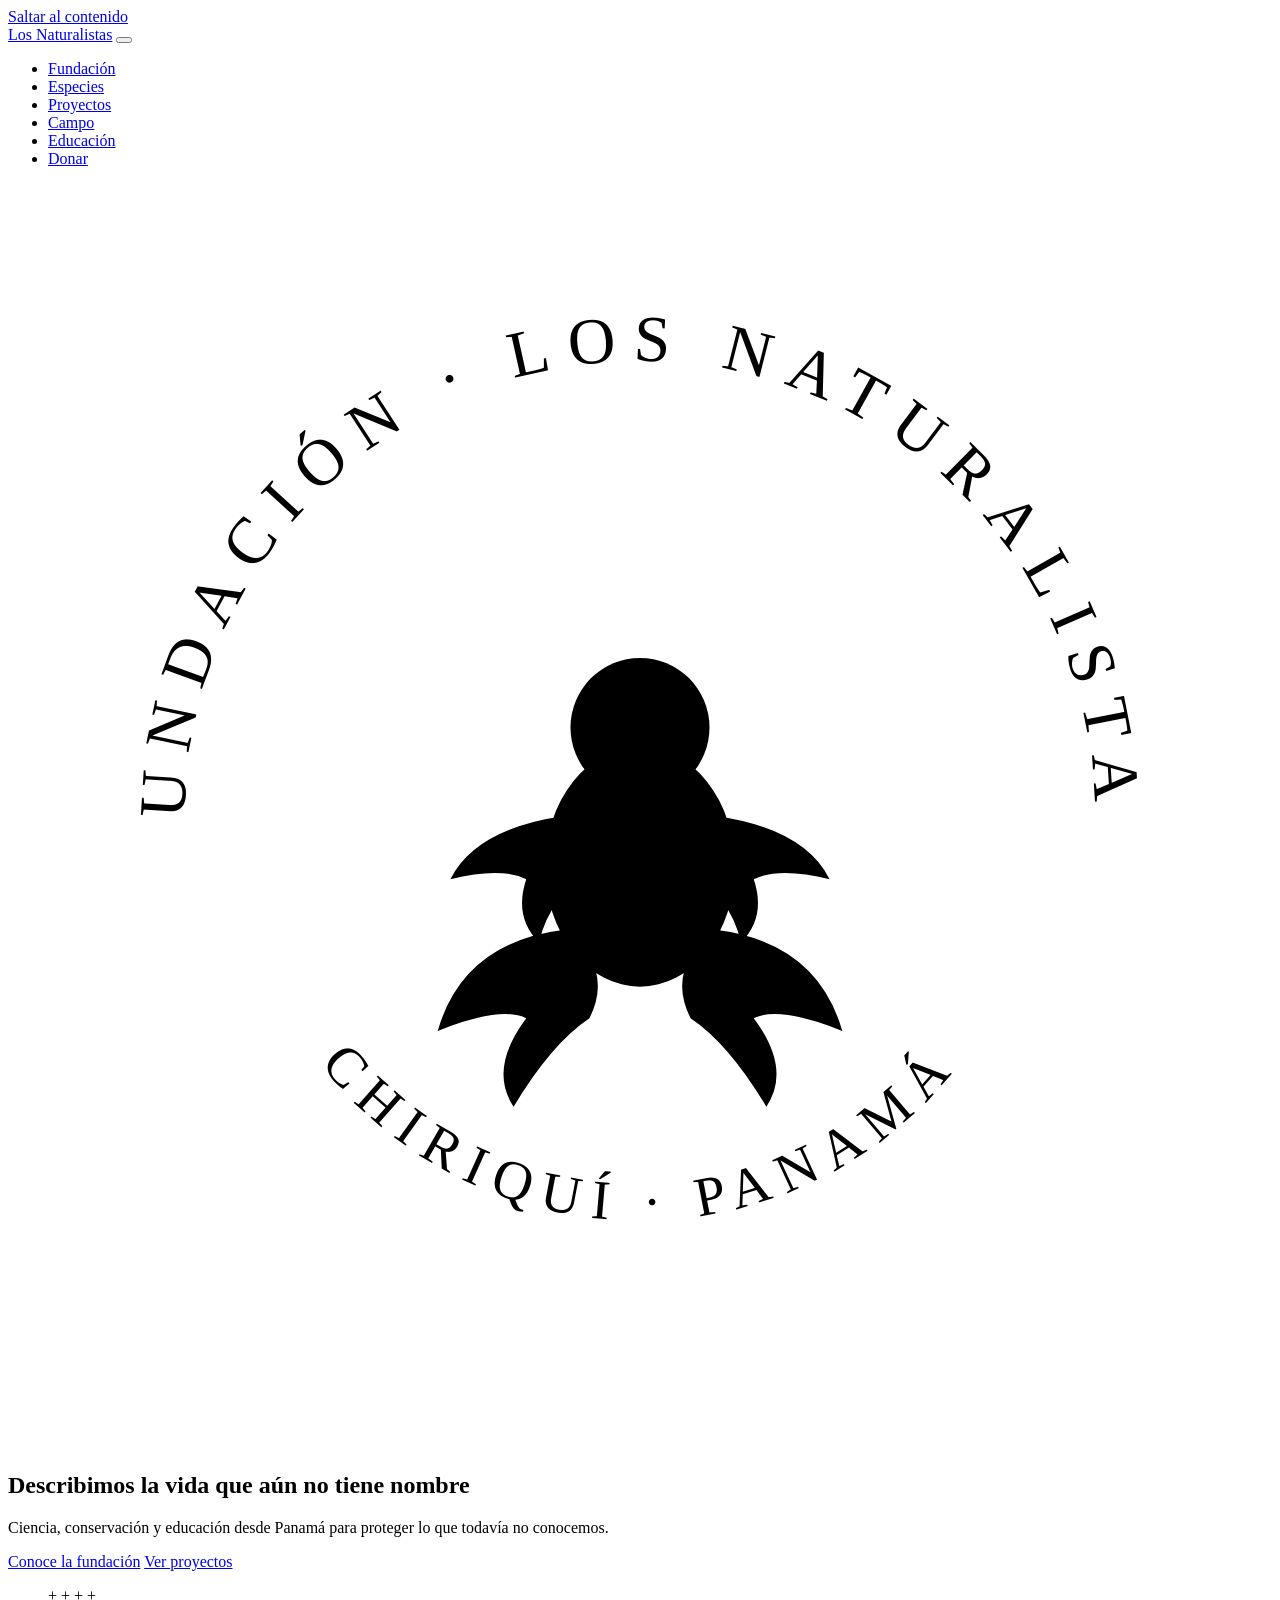
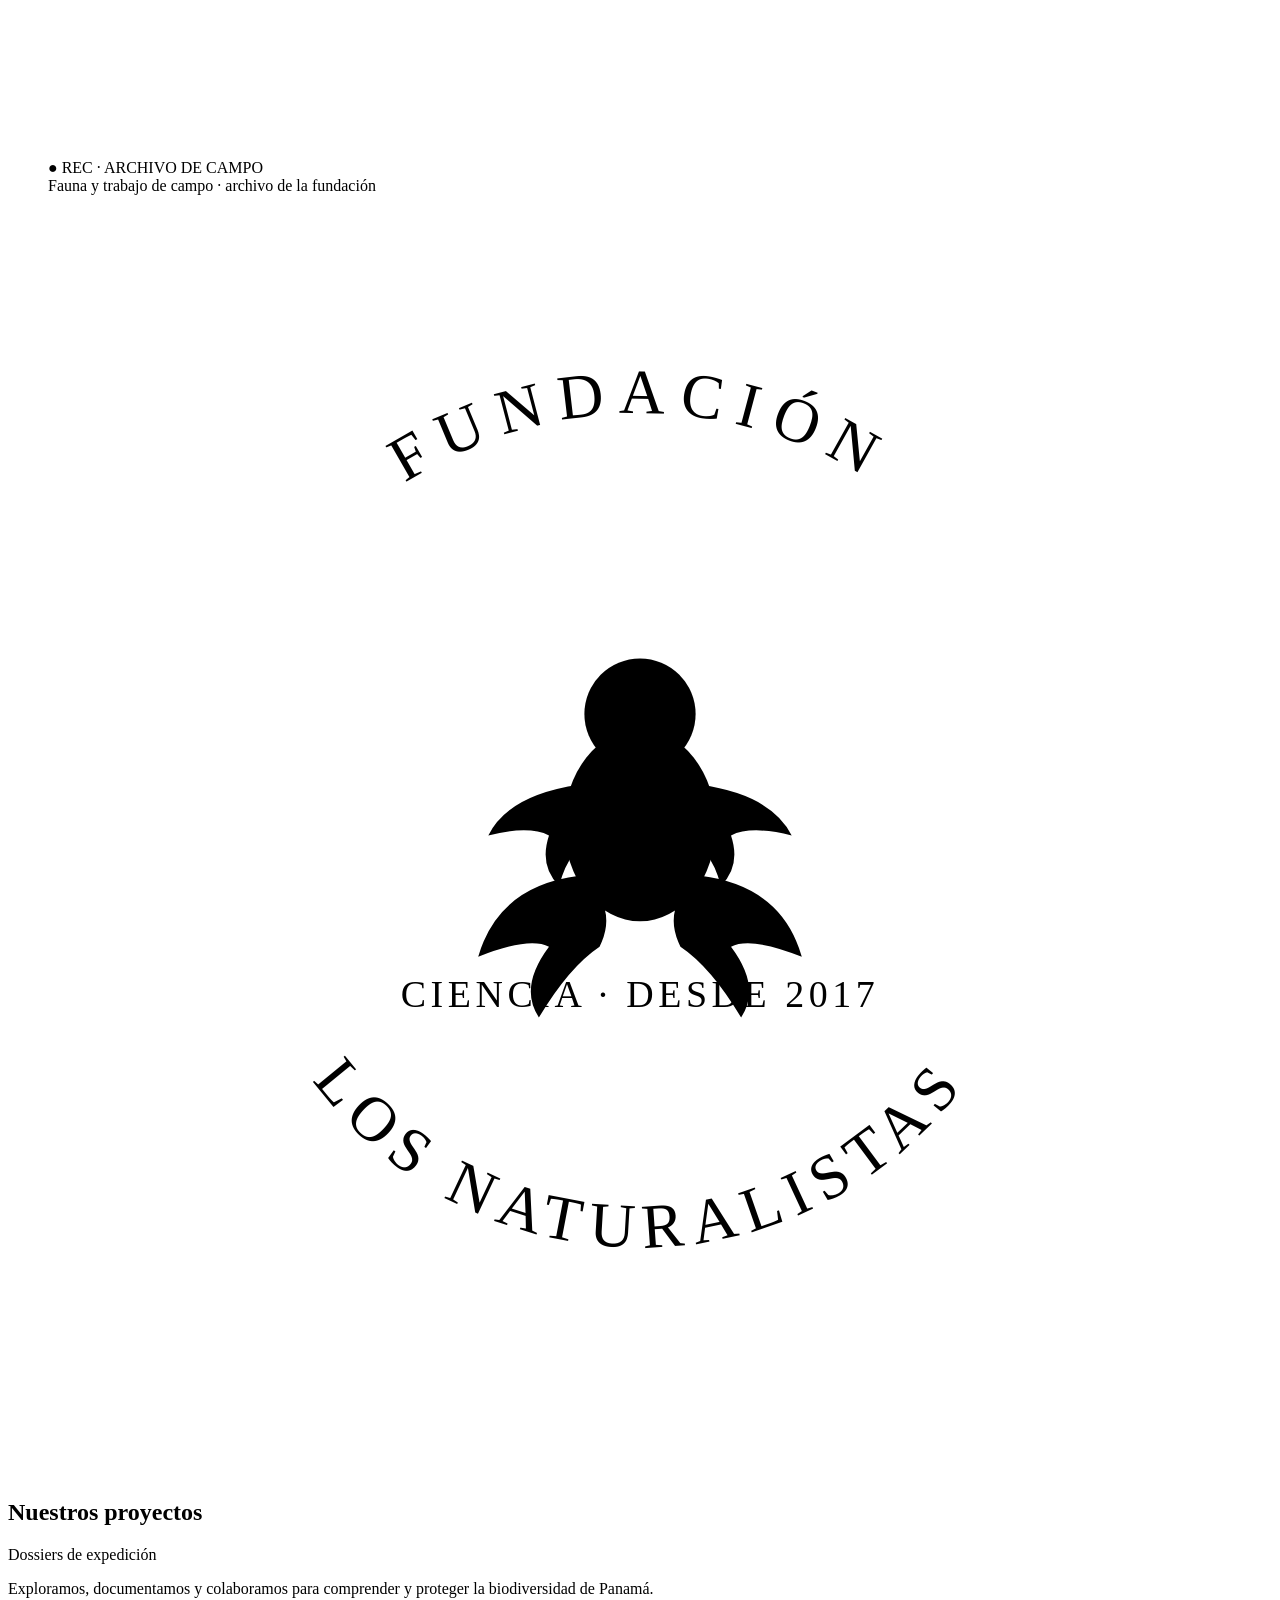
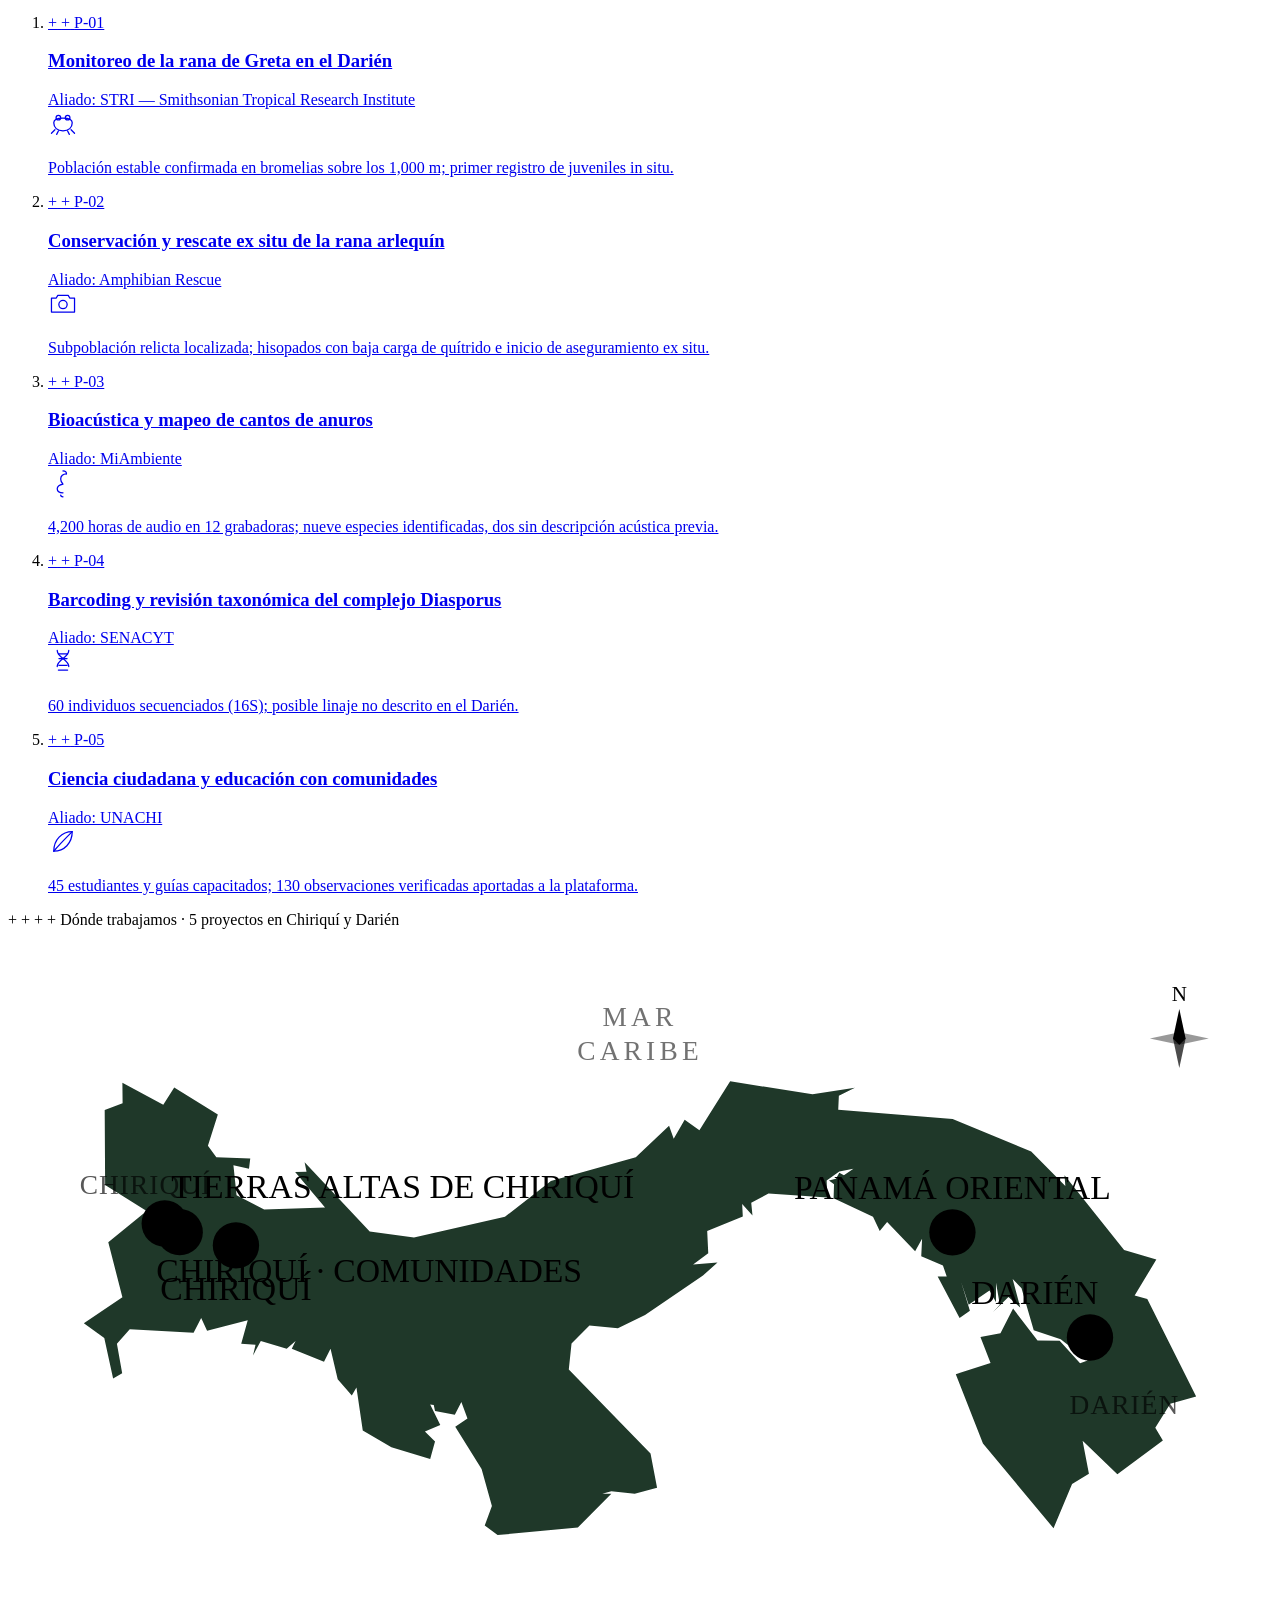
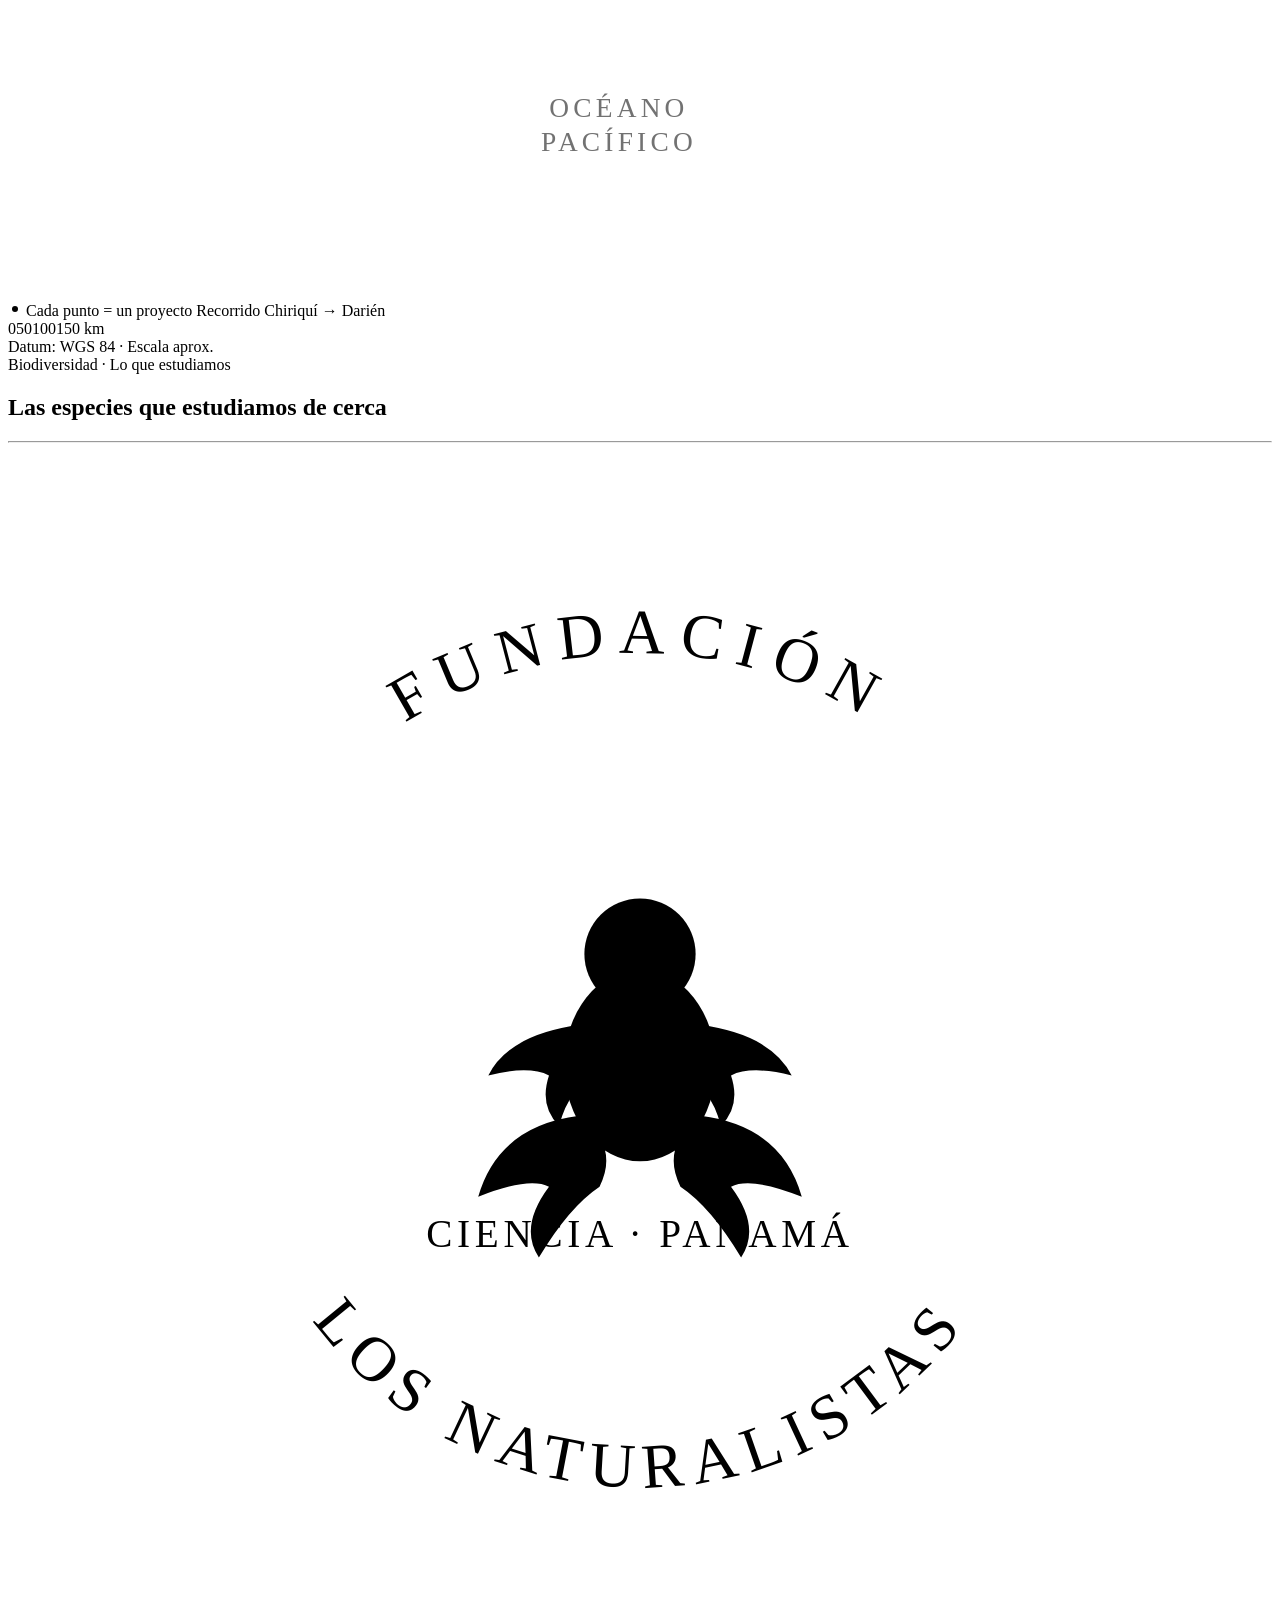
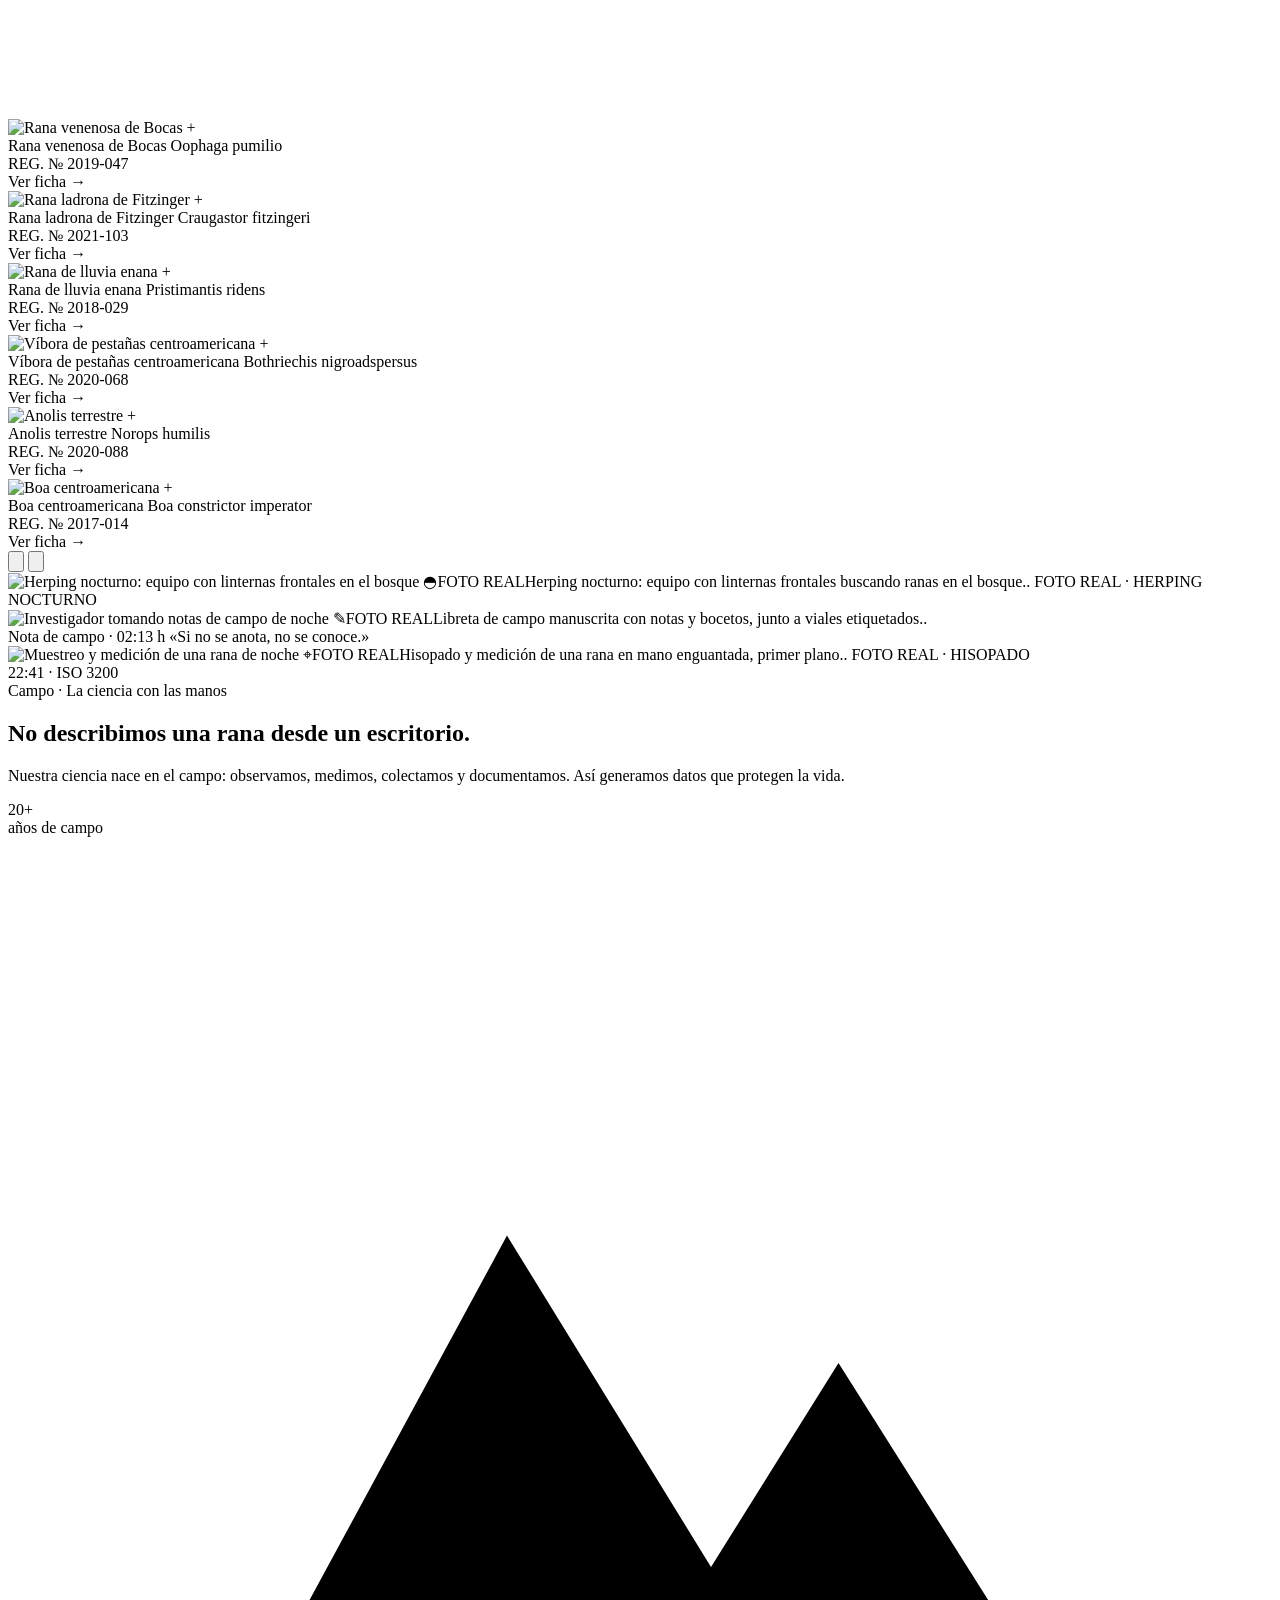
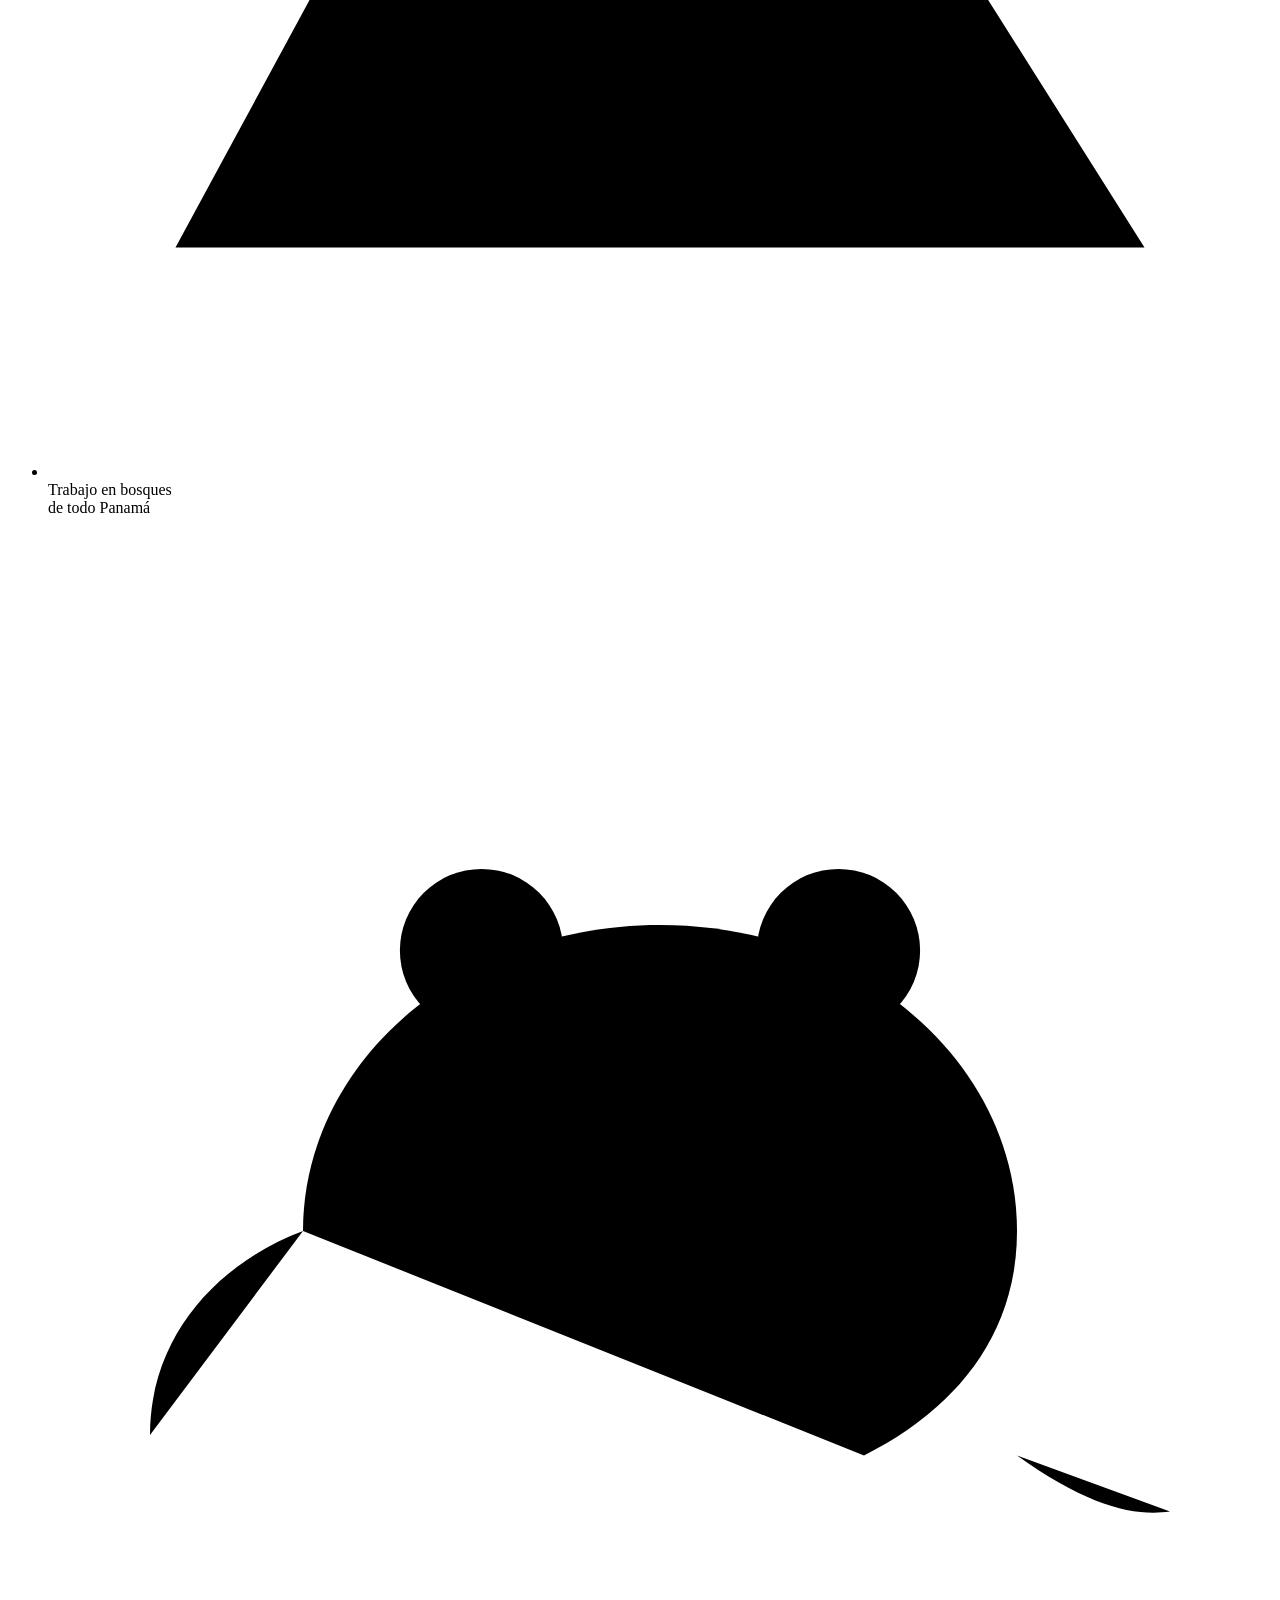
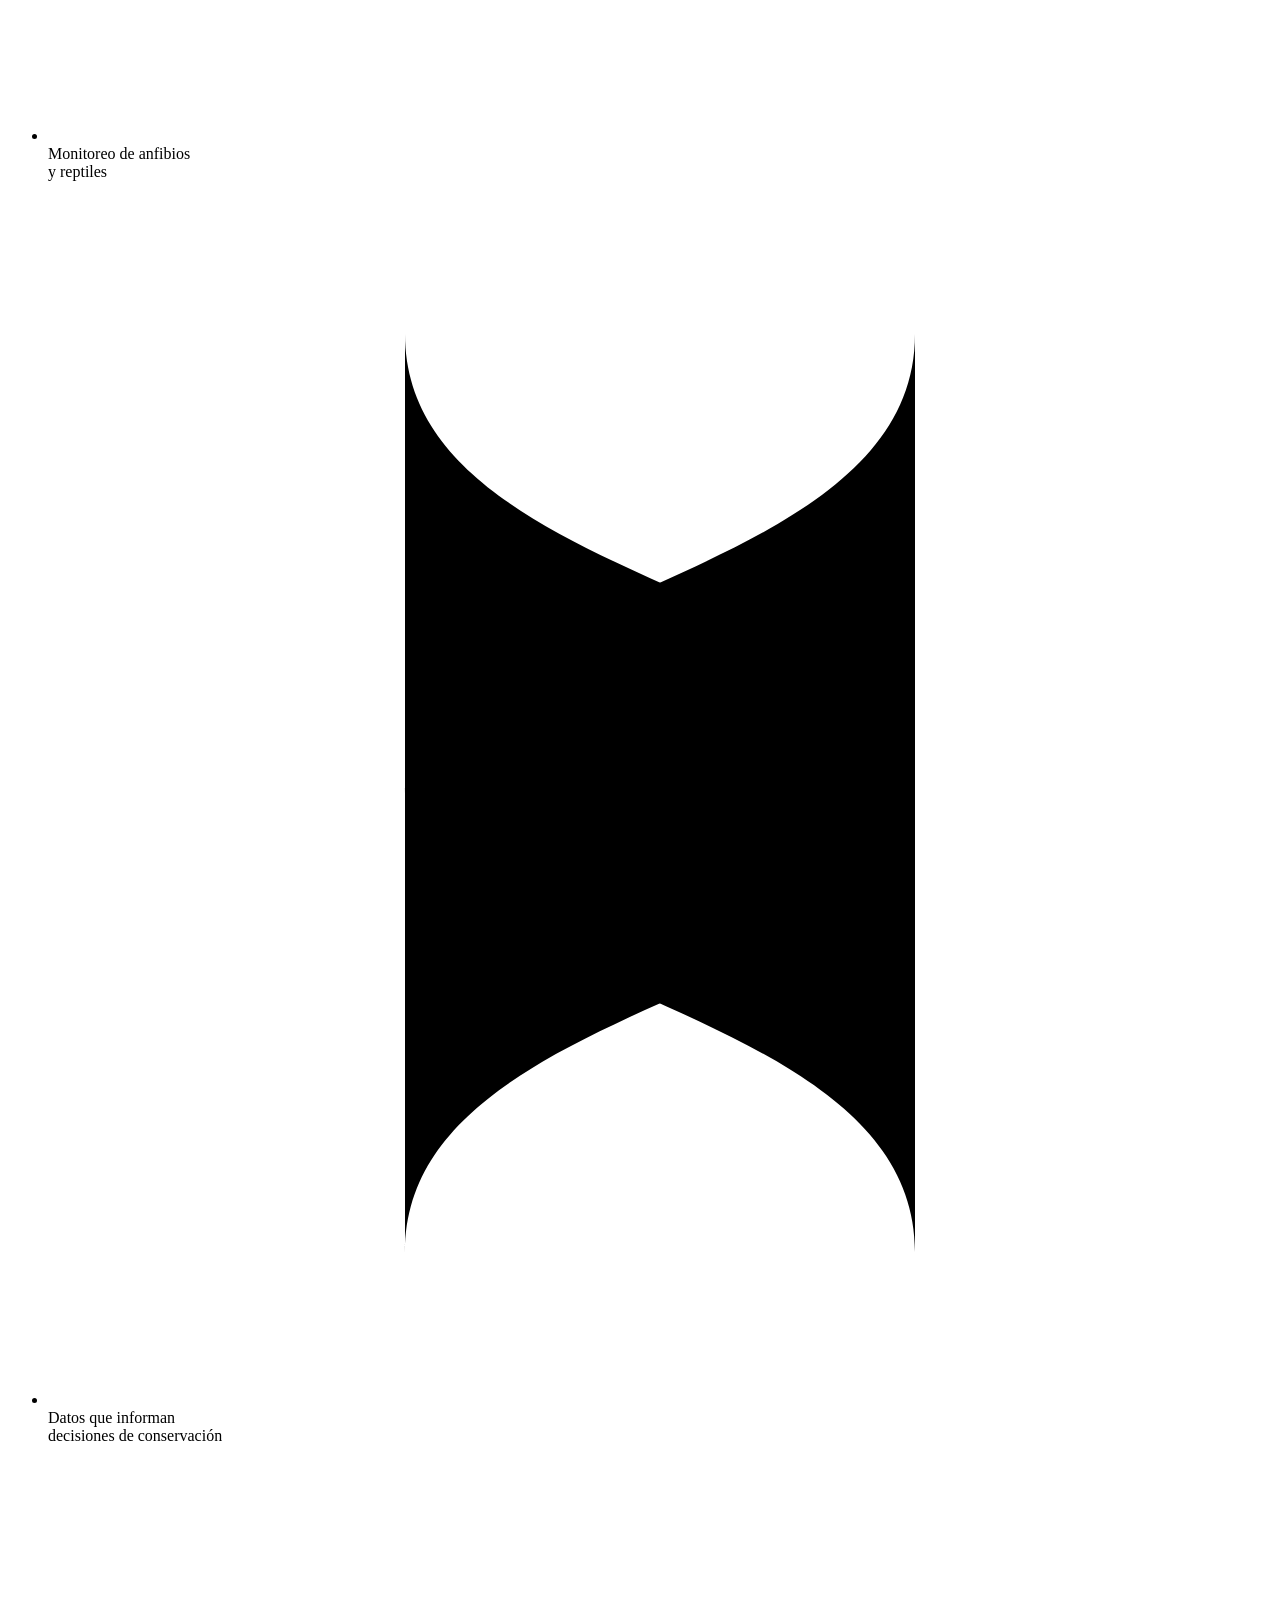
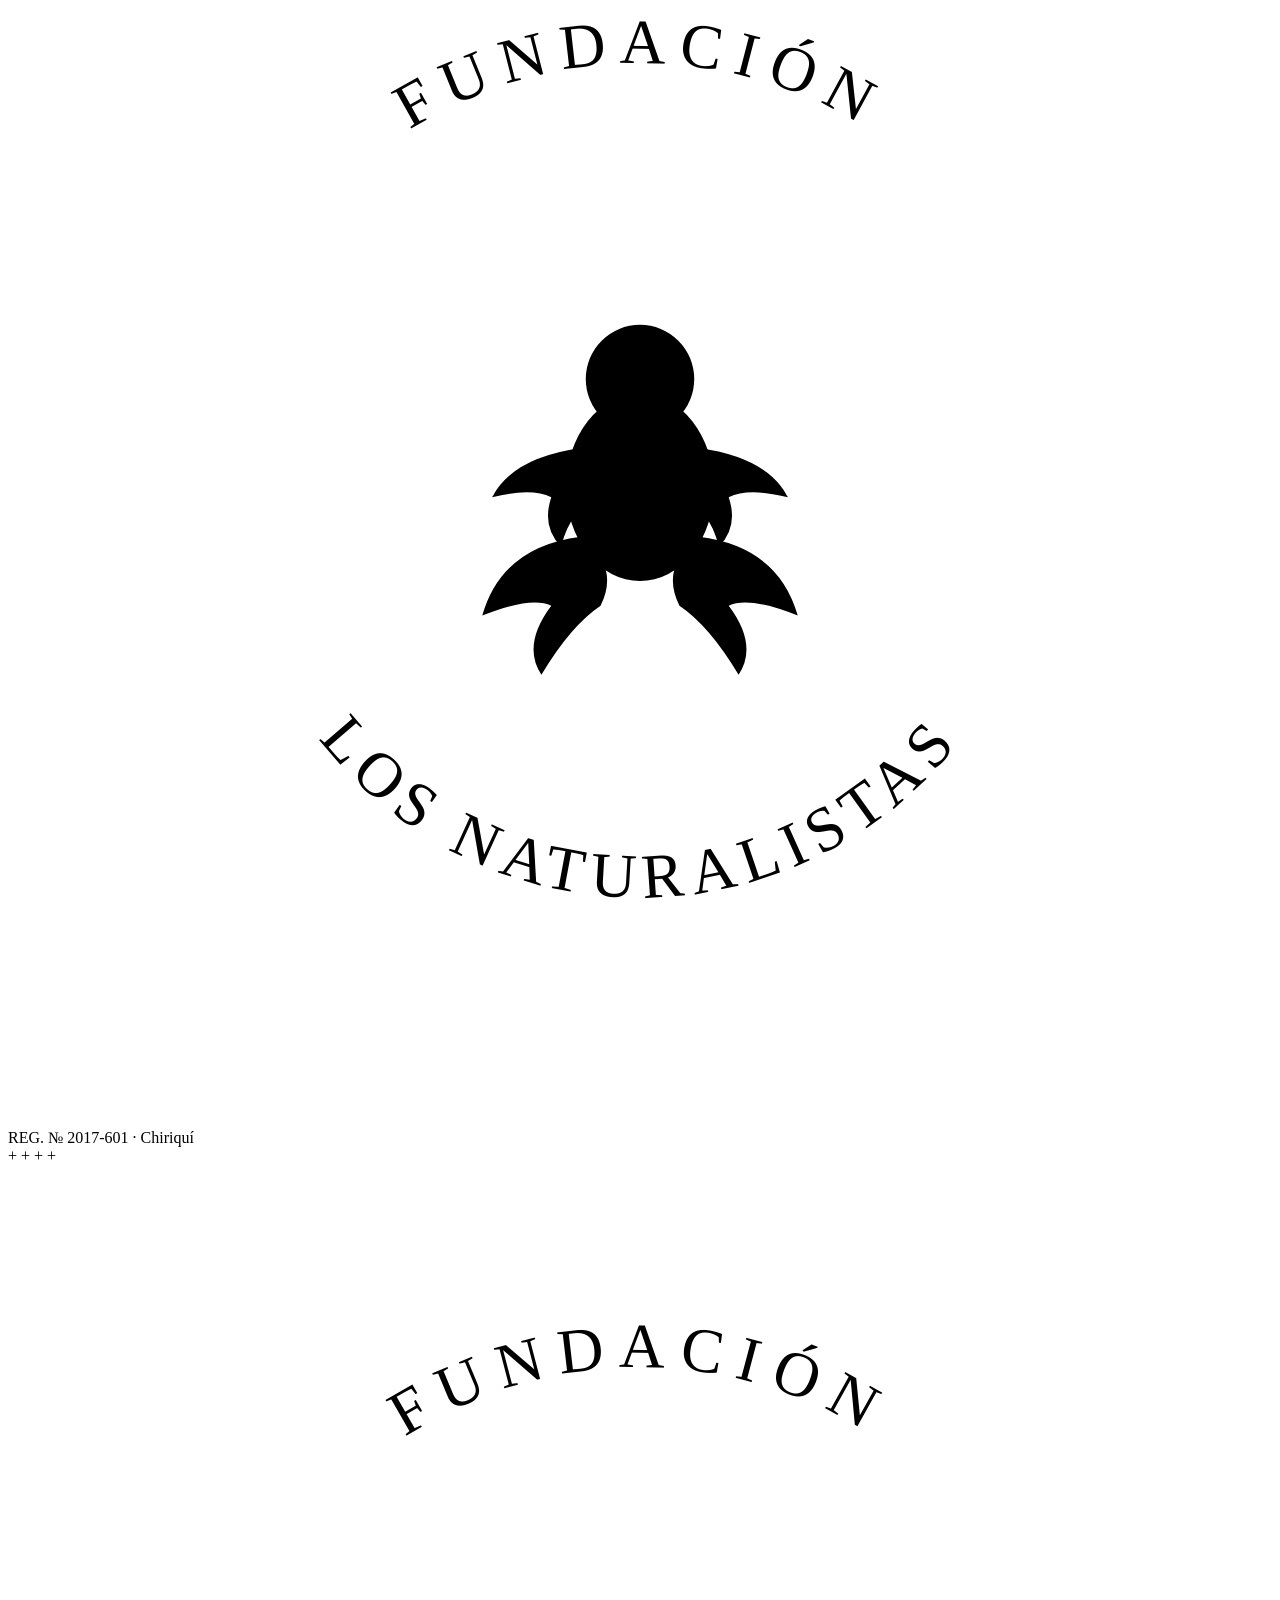
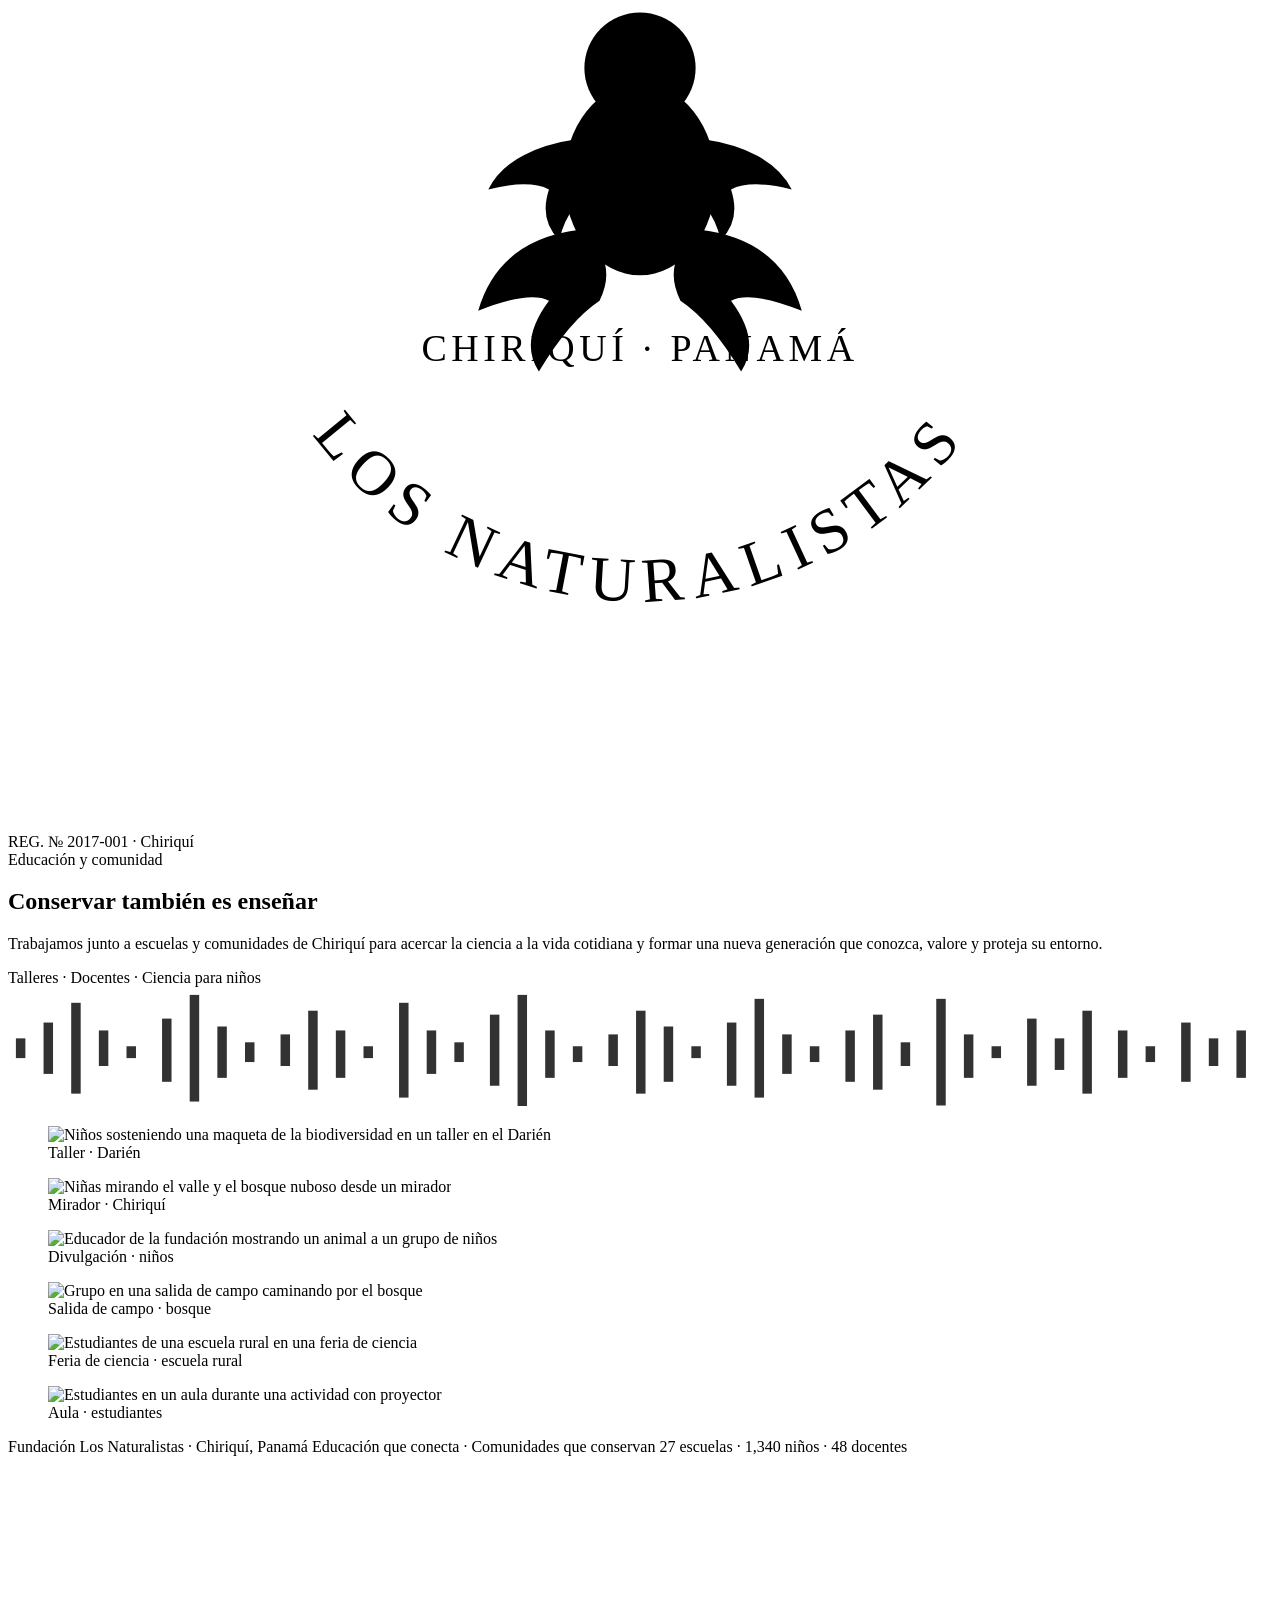
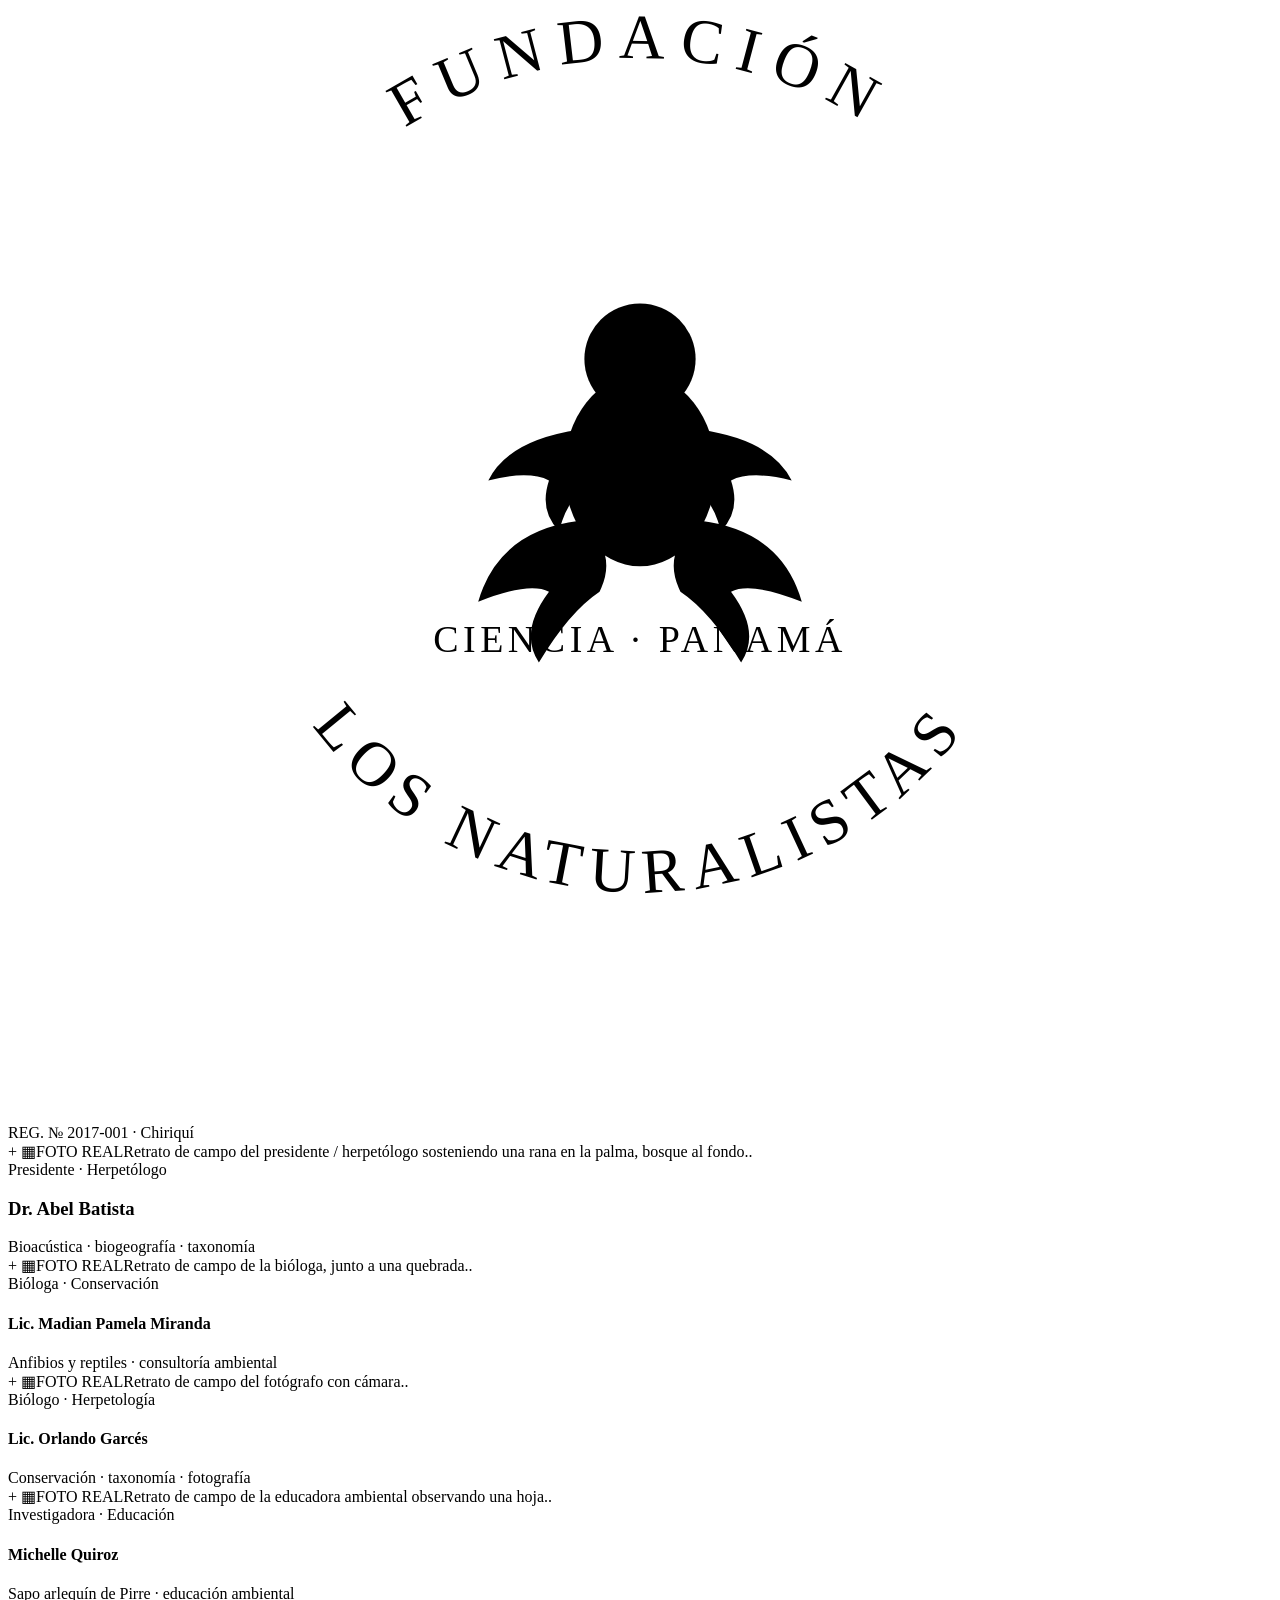
==== commit 276f5dcd: "deploy preview Fundación Los Naturalistas" ====
--- a/index.html
+++ b/index.html
@@ -1,14 +1,13 @@
-<!DOCTYPE html><html lang="es"> <head><meta charset="utf-8"><meta name="viewport" content="width=device-width, initial-scale=1"><title>Fundación Los Naturalistas — Registro vivo de la biodiversidad de Panamá</title><meta name="description" content="Fundación Los Naturalistas — registro vivo de la biodiversidad de Panamá."><link rel="preconnect" href="https://fonts.googleapis.com"><link rel="preconnect" href="https://fonts.gstatic.com" crossorigin><link href="https://fonts.googleapis.com/css2?family=Spectral:ital,wght@0,400;0,500;0,600;1,400;1,500&family=Public+Sans:wght@400;500;600&family=JetBrains+Mono:wght@400;500&display=swap" rel="stylesheet"><link rel="stylesheet" href="/naturalistas-demo/_astro/campo.C6czJDgw.css">
-<link rel="stylesheet" href="/naturalistas-demo/_astro/index.DLbxJXEL.css">
-<link rel="stylesheet" href="/naturalistas-demo/_astro/index.DUDqZXT_.css"></head> <body>  <section class="reg-ink-band reg-grain reg-hero" aria-label="Hero — Fundación Los Naturalistas" data-astro-cid-aslvhsl3> <!-- grilla de medición tenue de fondo --> <div aria-hidden="true" class="reg-hero__bg" data-astro-cid-aslvhsl3></div> <!-- ===== NAV compartido ===== --> <nav class="regnav regnav--ink" aria-label="Navegación principal" data-regnav data-astro-cid-hozwl2c3> <a href="/naturalistas-demo/" class="regnav__brand" data-astro-cid-hozwl2c3>Los Naturalistas</a> <button type="button" class="regnav__burger" aria-label="Abrir menú" aria-expanded="false" aria-controls="regnav-menu" data-regnav-burger data-astro-cid-hozwl2c3> <span class="regnav__burgerbox" aria-hidden="true" data-astro-cid-hozwl2c3><span data-astro-cid-hozwl2c3></span><span data-astro-cid-hozwl2c3></span><span data-astro-cid-hozwl2c3></span></span> </button> <ul id="regnav-menu" class="regnav__list" data-regnav-menu data-astro-cid-hozwl2c3> <li data-astro-cid-hozwl2c3> <a href="/naturalistas-demo/fundacion" class="regnav__link" data-astro-cid-hozwl2c3>Fundación</a> </li><li data-astro-cid-hozwl2c3> <a href="/naturalistas-demo/especies" class="regnav__link" data-astro-cid-hozwl2c3>Especies</a> </li><li data-astro-cid-hozwl2c3> <a href="/naturalistas-demo/proyectos" class="regnav__link" data-astro-cid-hozwl2c3>Proyectos</a> </li><li data-astro-cid-hozwl2c3> <a href="/naturalistas-demo/campo" class="regnav__link" data-astro-cid-hozwl2c3>Campo</a> </li><li data-astro-cid-hozwl2c3> <a href="/naturalistas-demo/#donar" class="regnav__link regnav__link--donar" data-astro-cid-hozwl2c3>Donar</a> </li> </ul> </nav>  <script type="module">function s(){document.querySelectorAll("[data-regnav]").forEach(t=>{if(t.dataset.regnavInit)return;t.dataset.regnavInit="1";const r=t.querySelector("[data-regnav-burger]"),n=t.querySelector("[data-regnav-menu]");if(!r||!n)return;const a=e=>{t.classList.toggle("is-open",e),r.setAttribute("aria-expanded",String(e)),r.setAttribute("aria-label",e?"Cerrar menú":"Abrir menú")};r.addEventListener("click",()=>a(!t.classList.contains("is-open"))),n.querySelectorAll("a").forEach(e=>e.addEventListener("click",()=>a(!1))),document.addEventListener("keydown",e=>{e.key==="Escape"&&a(!1)}),document.addEventListener("click",e=>{t.classList.contains("is-open")&&!t.contains(e.target)&&a(!1)})})}s();document.addEventListener("astro:after-swap",s);</script> <!-- ===== SPREAD: página de texto + placa de video ===== --> <div class="reg-hero__spread" data-astro-cid-aslvhsl3> <!-- ---- PÁGINA IZQUIERDA: titular limpio (sello chico + título redonda) ---- --> <div class="reg-hero__page" data-astro-cid-aslvhsl3> <svg viewBox="0 0 100 100" role="img" aria-label="Sello: Fundación Los Naturalistas · Chiriquí Panamá" class="reg-hero__seal" data-astro-cid-aslvhsl3> <defs data-astro-cid-aslvhsl3> <path id="lh-arc-top" d="M 14,50 A 36,36 0 0 1 86,50" data-astro-cid-aslvhsl3></path> <path id="lh-arc-bot" d="M 18,50 A 32,32 0 0 0 82,50" data-astro-cid-aslvhsl3></path> </defs> <circle cx="50" cy="50" r="46" style="fill:none; stroke:var(--reg-lime); stroke-width:1;" data-astro-cid-aslvhsl3></circle> <circle cx="50" cy="50" r="40" style="fill:none; stroke:var(--reg-line-onink); stroke-width:.75;" data-astro-cid-aslvhsl3></circle> <text style="fill:var(--reg-lime); font-family:var(--reg-font-mono); font-size:5.2px; letter-spacing:.26em; text-transform:uppercase;" data-astro-cid-aslvhsl3> <textPath href="#lh-arc-top" startOffset="50%" text-anchor="middle" data-astro-cid-aslvhsl3>FUNDACIÓN · LOS NATURALISTAS</textPath> </text> <text style="fill:var(--reg-cream-soft); font-family:var(--reg-font-mono); font-size:4.4px; letter-spacing:.22em;" data-astro-cid-aslvhsl3> <textPath href="#lh-arc-bot" startOffset="50%" text-anchor="middle" data-astro-cid-aslvhsl3>CHIRIQUÍ · PANAMÁ</textPath> </text> <g transform="translate(50,52)" style="fill:var(--reg-lime);" data-astro-cid-aslvhsl3> <ellipse cx="0" cy="2" rx="7.5" ry="9.5" data-astro-cid-aslvhsl3></ellipse> <circle cx="0" cy="-9" r="5.5" data-astro-cid-aslvhsl3></circle> <circle cx="-2.4" cy="-10.5" r="1.3" style="fill:var(--reg-ink);" data-astro-cid-aslvhsl3></circle> <circle cx="2.4" cy="-10.5" r="1.3" style="fill:var(--reg-ink);" data-astro-cid-aslvhsl3></circle> <path d="M -6,7 q -8,1 -10,8 q 5,-2 7,-1 q -3,4 -1,7 q 3,-5 6,-7 q 2,-4 -2,-7 z" data-astro-cid-aslvhsl3></path> <path d="M 6,7 q 8,1 10,8 q -5,-2 -7,-1 q 3,4 1,7 q -3,-5 -6,-7 q -2,-4 2,-7 z" data-astro-cid-aslvhsl3></path> <path d="M -6,-2 q -7,1 -9,5 q 4,-1 6,0 q -1,3 1,5 q 1,-4 4,-5 z" data-astro-cid-aslvhsl3></path> <path d="M 6,-2 q 7,1 9,5 q -4,-1 -6,0 q 1,3 -1,5 q -1,-4 -4,-5 z" data-astro-cid-aslvhsl3></path> </g> </svg> <h1 class="reg-display reg-hero__title" data-astro-cid-aslvhsl3>Describimos la vida que aún no tiene nombre</h1> <p class="reg-body reg-hero__sub" data-astro-cid-aslvhsl3>Ciencia, conservación y educación desde Panamá para proteger lo que todavía no conocemos.</p> <div class="reg-hero__ctas" data-astro-cid-aslvhsl3> <a class="reg-btn reg-btn--lime" href="/naturalistas-demo/fundacion" data-astro-cid-aslvhsl3>Conoce la fundación <span class="reg-arrow" aria-hidden="true" data-astro-cid-aslvhsl3>→</span></a> <a class="reg-link" href="/naturalistas-demo/proyectos" data-astro-cid-aslvhsl3>Ver proyectos</a> </div> </div> <!-- ---- PÁGINA DERECHA: video REAL enmarcado como placa ---- --> <figure class="reg-hero__plate" data-astro-cid-aslvhsl3> <span aria-hidden="true" class="reg-hero__pcross reg-hero__pcross--tl" data-astro-cid-aslvhsl3>+</span> <span aria-hidden="true" class="reg-hero__pcross reg-hero__pcross--tr" data-astro-cid-aslvhsl3>+</span> <span aria-hidden="true" class="reg-hero__pcross reg-hero__pcross--bl" data-astro-cid-aslvhsl3>+</span> <span aria-hidden="true" class="reg-hero__pcross reg-hero__pcross--br" data-astro-cid-aslvhsl3>+</span> <div class="reg-hero__media" role="img" aria-label="Fauna y trabajo de campo de la fundación: rana dorada, herping nocturno, salamandra, expedición" data-astro-cid-aslvhsl3> <video class="reg-hero__vid" autoplay loop muted playsinline poster="/naturalistas-demo/images/nat3/hero/hero-montage-poster.webp" data-astro-cid-aslvhsl3> <source src="/naturalistas-demo/videos/nat/hero-montage.webm" type="video/webm" data-astro-cid-aslvhsl3> <source src="/naturalistas-demo/videos/nat/hero-montage.mp4" type="video/mp4" data-astro-cid-aslvhsl3> </video> <div aria-hidden="true" class="reg-hero__mediagrid" data-astro-cid-aslvhsl3></div> <span class="reg-hero__rec" data-astro-cid-aslvhsl3>● REC · ARCHIVO DE CAMPO</span> </div> <figcaption class="reg-hero__platecap" data-astro-cid-aslvhsl3> <span class="reg-hero__platelabel" data-astro-cid-aslvhsl3>Fauna y trabajo de campo · archivo de la fundación</span> <div class="reg-hero__sono" aria-label="Sonograma: registro de audio del sitio" data-astro-cid-aslvhsl3> <div aria-hidden="true" class="reg-hero__sonobars" data-astro-cid-aslvhsl3> <i class="lh-bar" style="height:22%; animation-delay:0ms" data-astro-cid-aslvhsl3></i><i class="lh-bar" style="height:30%; animation-delay:53ms" data-astro-cid-aslvhsl3></i><i class="lh-bar" style="height:26%; animation-delay:106ms" data-astro-cid-aslvhsl3></i><i class="lh-bar" style="height:38%; animation-delay:159ms" data-astro-cid-aslvhsl3></i><i class="lh-bar" style="height:32%; animation-delay:212ms" data-astro-cid-aslvhsl3></i><i class="lh-bar" style="height:52%; animation-delay:265ms" data-astro-cid-aslvhsl3></i><i class="lh-bar" style="height:44%; animation-delay:318ms" data-astro-cid-aslvhsl3></i><i class="lh-bar" style="height:70%; animation-delay:371ms" data-astro-cid-aslvhsl3></i><i class="lh-bar" style="height:58%; animation-delay:424ms" data-astro-cid-aslvhsl3></i><i class="lh-bar" style="height:86%; animation-delay:477ms" data-astro-cid-aslvhsl3></i><i class="lh-bar" style="height:64%; animation-delay:530ms" data-astro-cid-aslvhsl3></i><i class="lh-bar" style="height:96%; animation-delay:583ms" data-astro-cid-aslvhsl3></i><i class="lh-bar" style="height:72%; animation-delay:16ms" data-astro-cid-aslvhsl3></i><i class="lh-bar" style="height:60%; animation-delay:69ms" data-astro-cid-aslvhsl3></i><i class="lh-bar" style="height:48%; animation-delay:122ms" data-astro-cid-aslvhsl3></i><i class="lh-bar" style="height:40%; animation-delay:175ms" data-astro-cid-aslvhsl3></i><i class="lh-bar" style="height:54%; animation-delay:228ms" data-astro-cid-aslvhsl3></i><i class="lh-bar" style="height:46%; animation-delay:281ms" data-astro-cid-aslvhsl3></i><i class="lh-bar" style="height:62%; animation-delay:334ms" data-astro-cid-aslvhsl3></i><i class="lh-bar" style="height:50%; animation-delay:387ms" data-astro-cid-aslvhsl3></i><i class="lh-bar" style="height:78%; animation-delay:440ms" data-astro-cid-aslvhsl3></i><i class="lh-bar" style="height:58%; animation-delay:493ms" data-astro-cid-aslvhsl3></i><i class="lh-bar" style="height:92%; animation-delay:546ms" data-astro-cid-aslvhsl3></i><i class="lh-bar" style="height:68%; animation-delay:599ms" data-astro-cid-aslvhsl3></i><i class="lh-bar" style="height:100%; animation-delay:32ms" data-astro-cid-aslvhsl3></i><i class="lh-bar" style="height:74%; animation-delay:85ms" data-astro-cid-aslvhsl3></i><i class="lh-bar" style="height:56%; animation-delay:138ms" data-astro-cid-aslvhsl3></i><i class="lh-bar" style="height:44%; animation-delay:191ms" data-astro-cid-aslvhsl3></i><i class="lh-bar" style="height:52%; animation-delay:244ms" data-astro-cid-aslvhsl3></i><i class="lh-bar" style="height:38%; animation-delay:297ms" data-astro-cid-aslvhsl3></i><i class="lh-bar" style="height:46%; animation-delay:350ms" data-astro-cid-aslvhsl3></i><i class="lh-bar" style="height:34%; animation-delay:403ms" data-astro-cid-aslvhsl3></i><i class="lh-bar" style="height:58%; animation-delay:456ms" data-astro-cid-aslvhsl3></i><i class="lh-bar" style="height:48%; animation-delay:509ms" data-astro-cid-aslvhsl3></i><i class="lh-bar" style="height:68%; animation-delay:562ms" data-astro-cid-aslvhsl3></i><i class="lh-bar" style="height:54%; animation-delay:615ms" data-astro-cid-aslvhsl3></i><i class="lh-bar" style="height:82%; animation-delay:48ms" data-astro-cid-aslvhsl3></i><i class="lh-bar" style="height:62%; animation-delay:101ms" data-astro-cid-aslvhsl3></i><i class="lh-bar" style="height:90%; animation-delay:154ms" data-astro-cid-aslvhsl3></i><i class="lh-bar" style="height:66%; animation-delay:207ms" data-astro-cid-aslvhsl3></i><i class="lh-bar" style="height:72%; animation-delay:260ms" data-astro-cid-aslvhsl3></i><i class="lh-bar" style="height:52%; animation-delay:313ms" data-astro-cid-aslvhsl3></i><i class="lh-bar" style="height:60%; animation-delay:366ms" data-astro-cid-aslvhsl3></i><i class="lh-bar" style="height:42%; animation-delay:419ms" data-astro-cid-aslvhsl3></i><i class="lh-bar" style="height:50%; animation-delay:472ms" data-astro-cid-aslvhsl3></i><i class="lh-bar" style="height:36%; animation-delay:525ms" data-astro-cid-aslvhsl3></i><i class="lh-bar" style="height:44%; animation-delay:578ms" data-astro-cid-aslvhsl3></i><i class="lh-bar" style="height:30%; animation-delay:11ms" data-astro-cid-aslvhsl3></i><i class="lh-bar" style="height:40%; animation-delay:64ms" data-astro-cid-aslvhsl3></i><i class="lh-bar" style="height:34%; animation-delay:117ms" data-astro-cid-aslvhsl3></i><i class="lh-bar" style="height:56%; animation-delay:170ms" data-astro-cid-aslvhsl3></i><i class="lh-bar" style="height:46%; animation-delay:223ms" data-astro-cid-aslvhsl3></i><i class="lh-bar" style="height:64%; animation-delay:276ms" data-astro-cid-aslvhsl3></i><i class="lh-bar" style="height:50%; animation-delay:329ms" data-astro-cid-aslvhsl3></i> </div> <span class="reg-hero__sonolabel" data-astro-cid-aslvhsl3>00:14 · 4.2 kHz</span> </div> </figcaption> </figure> </div> </section>  <section class="reg-paper reg-grain reg-lamina" aria-label="Lámina de espécimen: rana arlequín, especie emblema" data-astro-cid-d2qdvyos> <!-- cruces "+" de registro en las 4 esquinas de la lámina --> <span aria-hidden="true" class="reg-lamina__cross reg-lamina__cross--tl" data-astro-cid-d2qdvyos>+</span> <span aria-hidden="true" class="reg-lamina__cross reg-lamina__cross--tr" data-astro-cid-d2qdvyos>+</span> <span aria-hidden="true" class="reg-lamina__cross reg-lamina__cross--bl" data-astro-cid-d2qdvyos>+</span> <span aria-hidden="true" class="reg-lamina__cross reg-lamina__cross--br" data-astro-cid-d2qdvyos>+</span> <!-- ============ IZQUIERDA — LIENZO DE ESPÉCIMEN ============ --> <div class="reg-lamina__left" style="position:relative; display:flex; flex-direction:column; gap:clamp(1.1rem,2.4vw,1.6rem); padding-right:clamp(1.6rem,3.4vw,3rem); border-right:1px solid var(--reg-line);" data-astro-cid-d2qdvyos> <!-- cabecera mono: fundación + registro/coordenadas, con hairline --> <div style="display:flex; align-items:flex-start; justify-content:space-between; gap:1.2rem; padding-bottom:clamp(.8rem,1.8vw,1.1rem); border-bottom:1px solid var(--reg-line);" data-astro-cid-d2qdvyos> <span style="font-family:var(--reg-font-mono); font-size:.72rem; letter-spacing:.16em; line-height:1.5; color:var(--reg-ink-700);" data-astro-cid-d2qdvyos>FUNDACIÓN<br data-astro-cid-d2qdvyos>LOS NATURALISTAS</span> <span style="font-family:var(--reg-font-mono); font-size:.72rem; letter-spacing:.1em; line-height:1.5; text-align:right; color:var(--reg-ink-700);" data-astro-cid-d2qdvyos>REG. № 22-041<br data-astro-cid-d2qdvyos><span style="color:var(--reg-muted);" data-astro-cid-d2qdvyos>8°21'14" N · 77°41'33" W</span></span> </div> <!-- ---- región del espécimen: escala + grilla + foto real ---- --> <div style="position:relative; flex:1; min-height:clamp(360px,46vw,560px);" data-astro-cid-d2qdvyos> <!-- grilla de medición en mm --> <div aria-hidden="true" style="position:absolute; top:0; right:0; bottom:0; left:38px; pointer-events:none; background-image:linear-gradient(var(--reg-grid-plate) 1px, transparent 1px), linear-gradient(90deg, var(--reg-grid-plate) 1px, transparent 1px), linear-gradient(rgba(16,30,22,.10) 1px, transparent 1px), linear-gradient(90deg, rgba(16,30,22,.10) 1px, transparent 1px); background-size:22px 22px, 22px 22px, 110px 110px, 110px 110px;" data-astro-cid-d2qdvyos></div> <!-- escala vertical 0–50 mm --> <div aria-hidden="true" style="position:absolute; top:0; left:0; bottom:0; width:38px; display:flex; flex-direction:column; justify-content:space-between; padding-block:2px;" data-astro-cid-d2qdvyos> <span style="font-family:var(--reg-font-mono); font-size:.6rem; color:var(--reg-muted); line-height:1;" data-astro-cid-d2qdvyos>0</span> <span style="font-family:var(--reg-font-mono); font-size:.6rem; color:var(--reg-muted); line-height:1;" data-astro-cid-d2qdvyos>10</span> <span style="font-family:var(--reg-font-mono); font-size:.6rem; color:var(--reg-muted); line-height:1;" data-astro-cid-d2qdvyos>20</span> <span style="font-family:var(--reg-font-mono); font-size:.6rem; color:var(--reg-muted); line-height:1;" data-astro-cid-d2qdvyos>30</span> <span style="font-family:var(--reg-font-mono); font-size:.6rem; color:var(--reg-muted); line-height:1;" data-astro-cid-d2qdvyos>40</span> <span style="font-family:var(--reg-font-mono); font-size:.6rem; color:var(--reg-muted); line-height:1;" data-astro-cid-d2qdvyos>50 <span style="color:var(--reg-muted);" data-astro-cid-d2qdvyos>mm</span></span> </div> <!-- binomio serif itálica --> <p class="reg-binom" style="position:absolute; top:clamp(.6rem,1.6vw,1.2rem); left:clamp(3.2rem,7vw,5rem); margin:0; font-size:clamp(1.5rem,1rem+1.8vw,2.2rem); color:var(--reg-oliva); line-height:1;" data-astro-cid-d2qdvyos>Atelopus <span style="font-size:.62em; font-style:normal; color:var(--reg-muted);" data-astro-cid-d2qdvyos>sp.</span></p> <!-- FOTO REAL del espécimen --> <div class="reg-photo" role="img" aria-label="Rana arlequín amarilla y negra, vista dorsal, espécimen a sangre" style="position:absolute; top:clamp(2.4rem,6vw,3.6rem); right:0; bottom:clamp(2rem,5vw,3rem); left:54px; background:transparent; border:0; min-height:0;" data-astro-cid-d2qdvyos> <img class="reg-photo__img reg-photo__img--contain" src="/naturalistas-demo/images/nat3/biodiversidad/rana-arlequin-cutout.png" alt="Rana arlequín (Atelopus) amarilla y negra, vista dorsal" loading="lazy" data-astro-cid-d2qdvyos> <span class="reg-photo__tag" style="color:var(--reg-muted); max-width:30ch;" data-astro-cid-d2qdvyos> <span class="reg-photo__icon" aria-hidden="true" data-astro-cid-d2qdvyos>▦</span>
-FOTO REAL
-<span class="reg-photo__need" style="color:var(--reg-ink-soft);" data-astro-cid-d2qdvyos>Rana arlequín amarilla y negra, vista dorsal — foto de espécimen a sangre..</span> </span> </div> </div> <!-- ---- pie del lienzo: nota + sello + metadatos ---- --> <div style="display:flex; align-items:flex-end; justify-content:space-between; gap:clamp(1rem,2.4vw,2rem); flex-wrap:wrap;" data-astro-cid-d2qdvyos> <span style="font-family:var(--reg-font-mono); font-size:.66rem; letter-spacing:.14em; text-transform:uppercase; color:var(--reg-oliva); flex:1; min-width:160px;" data-astro-cid-d2qdvyos>Escala de espécimen · Vista dorsal</span> <!-- sello circular grabado (rana) --> <svg viewBox="0 0 100 100" role="img" aria-label="Sello Fundación Los Naturalistas" style="width:clamp(78px,8vw,98px); height:auto; flex-shrink:0;" data-astro-cid-d2qdvyos> <defs data-astro-cid-d2qdvyos> <path id="le-arc-top" d="M 16,50 A 34,34 0 0 1 84,50" data-astro-cid-d2qdvyos></path> <path id="le-arc-bot" d="M 18,50 A 32,32 0 0 0 82,50" data-astro-cid-d2qdvyos></path> </defs> <circle cx="50" cy="50" r="46" style="fill:none; stroke:var(--reg-oliva); stroke-width:1;" data-astro-cid-d2qdvyos></circle> <circle cx="50" cy="50" r="40" style="fill:none; stroke:var(--reg-line); stroke-width:.75;" data-astro-cid-d2qdvyos></circle> <text style="fill:var(--reg-oliva); font-family:var(--reg-font-mono); font-size:5px; letter-spacing:.24em; text-transform:uppercase;" data-astro-cid-d2qdvyos> <textPath href="#le-arc-top" startOffset="50%" text-anchor="middle" data-astro-cid-d2qdvyos>FUNDACIÓN</textPath> </text> <text style="fill:var(--reg-oliva); font-family:var(--reg-font-mono); font-size:5px; letter-spacing:.18em; text-transform:uppercase;" data-astro-cid-d2qdvyos> <textPath href="#le-arc-bot" startOffset="50%" text-anchor="middle" data-astro-cid-d2qdvyos>LOS NATURALISTAS</textPath> </text> <text x="50" y="64" text-anchor="middle" style="fill:var(--reg-muted); font-family:var(--reg-font-mono); font-size:3px; letter-spacing:.16em;" data-astro-cid-d2qdvyos>CIENCIA · NATURALEZA</text> <g transform="translate(50,48) scale(.82)" style="fill:var(--reg-display-ink);" data-astro-cid-d2qdvyos> <ellipse cx="0" cy="2" rx="7.5" ry="9.5" data-astro-cid-d2qdvyos></ellipse> <circle cx="0" cy="-9" r="5.5" data-astro-cid-d2qdvyos></circle> <circle cx="-2.4" cy="-10.5" r="1.3" style="fill:var(--reg-paper);" data-astro-cid-d2qdvyos></circle> <circle cx="2.4" cy="-10.5" r="1.3" style="fill:var(--reg-paper);" data-astro-cid-d2qdvyos></circle> <path d="M -6,7 q -8,1 -10,8 q 5,-2 7,-1 q -3,4 -1,7 q 3,-5 6,-7 q 2,-4 -2,-7 z" data-astro-cid-d2qdvyos></path> <path d="M 6,7 q 8,1 10,8 q -5,-2 -7,-1 q 3,4 1,7 q -3,-5 -6,-7 q -2,-4 2,-7 z" data-astro-cid-d2qdvyos></path> <path d="M -6,-2 q -7,1 -9,5 q 4,-1 6,0 q -1,3 1,5 q 1,-4 4,-5 z" data-astro-cid-d2qdvyos></path> <path d="M 6,-2 q 7,1 9,5 q -4,-1 -6,0 q 1,3 -1,5 q -1,-4 -4,-5 z" data-astro-cid-d2qdvyos></path> </g> </svg> <!-- metadatos mono --> <dl style="margin:0; display:grid; gap:.4rem; flex-shrink:0;" data-astro-cid-d2qdvyos> <div style="display:flex; gap:.7rem; align-items:baseline;" data-astro-cid-d2qdvyos> <dt style="font-family:var(--reg-font-mono); font-size:.66rem; letter-spacing:.1em; text-transform:uppercase; color:var(--reg-muted); width:6.5em;" data-astro-cid-d2qdvyos>Colector:</dt> <dd style="margin:0; font-family:var(--reg-font-mono); font-size:.7rem; letter-spacing:var(--reg-track-data); color:var(--reg-ink-700);" data-astro-cid-d2qdvyos>M. Ortega</dd> </div> <div style="display:flex; gap:.7rem; align-items:baseline;" data-astro-cid-d2qdvyos> <dt style="font-family:var(--reg-font-mono); font-size:.66rem; letter-spacing:.1em; text-transform:uppercase; color:var(--reg-muted); width:6.5em;" data-astro-cid-d2qdvyos>Fecha:</dt> <dd style="margin:0; font-family:var(--reg-font-mono); font-size:.7rem; letter-spacing:var(--reg-track-data); color:var(--reg-ink-700);" data-astro-cid-d2qdvyos>18.07.2022</dd> </div> <div style="display:flex; gap:.7rem; align-items:baseline;" data-astro-cid-d2qdvyos> <dt style="font-family:var(--reg-font-mono); font-size:.66rem; letter-spacing:.1em; text-transform:uppercase; color:var(--reg-muted); width:6.5em;" data-astro-cid-d2qdvyos>Hábitat:</dt> <dd style="margin:0; font-family:var(--reg-font-mono); font-size:.7rem; letter-spacing:var(--reg-track-data); color:var(--reg-ink-700);" data-astro-cid-d2qdvyos>Bosque nublado</dd> </div> <div style="display:flex; gap:.7rem; align-items:baseline;" data-astro-cid-d2qdvyos> <dt style="font-family:var(--reg-font-mono); font-size:.66rem; letter-spacing:.1em; text-transform:uppercase; color:var(--reg-muted); width:6.5em;" data-astro-cid-d2qdvyos>Elevación:</dt> <dd style="margin:0; font-family:var(--reg-font-mono); font-size:.7rem; letter-spacing:var(--reg-track-data); color:var(--reg-ink-700);" data-astro-cid-d2qdvyos>1,245 m s. n. m.</dd> </div> </dl> </div> </div> <!-- ============ DERECHA — COLUMNA NARRATIVA ============ --> <div class="reg-lamina__right" style="position:relative; display:flex; flex-direction:column; justify-content:center; gap:clamp(1.1rem,2.4vw,1.6rem); padding-left:clamp(2rem,4vw,3.6rem);" data-astro-cid-d2qdvyos> <!-- sello circular con lema, arriba-derecha --> <svg viewBox="0 0 100 100" role="img" aria-label="Sello: Describimos la vida que aún no tiene nombre" style="position:absolute; top:0; right:0; width:clamp(96px,10vw,128px); height:auto;" data-astro-cid-d2qdvyos> <defs data-astro-cid-d2qdvyos> <path id="le-tag-top" d="M 17,50 A 33,33 0 0 1 83,50" data-astro-cid-d2qdvyos></path> <path id="le-tag-bot" d="M 19,50 A 31,31 0 0 0 81,50" data-astro-cid-d2qdvyos></path> </defs> <circle cx="50" cy="50" r="46" style="fill:none; stroke:var(--reg-oliva); stroke-width:1;" data-astro-cid-d2qdvyos></circle> <circle cx="50" cy="50" r="40" style="fill:none; stroke:var(--reg-line); stroke-width:.75;" data-astro-cid-d2qdvyos></circle> <text style="fill:var(--reg-oliva); font-family:var(--reg-font-mono); font-size:4.6px; letter-spacing:.24em; text-transform:uppercase;" data-astro-cid-d2qdvyos> <textPath href="#le-tag-top" startOffset="50%" text-anchor="middle" data-astro-cid-d2qdvyos>FUNDACIÓN</textPath> </text> <text style="fill:var(--reg-oliva); font-family:var(--reg-font-mono); font-size:4.6px; letter-spacing:.18em; text-transform:uppercase;" data-astro-cid-d2qdvyos> <textPath href="#le-tag-bot" startOffset="50%" text-anchor="middle" data-astro-cid-d2qdvyos>LOS NATURALISTAS</textPath> </text> <text text-anchor="middle" style="fill:var(--reg-oliva); font-family:var(--reg-font-mono); font-size:5.4px; letter-spacing:.08em;" data-astro-cid-d2qdvyos> <tspan x="50" y="44" data-astro-cid-d2qdvyos>DESCRIBIMOS</tspan> <tspan x="50" y="52" data-astro-cid-d2qdvyos>LA VIDA QUE</tspan> <tspan x="50" y="60" data-astro-cid-d2qdvyos>AÚN NO TIENE</tspan> <tspan x="50" y="68" data-astro-cid-d2qdvyos>NOMBRE</tspan> </text> </svg> <span style="font-family:var(--reg-font-mono); font-size:var(--reg-fs-kicker); letter-spacing:var(--reg-track-kicker); text-transform:uppercase; color:var(--reg-oliva);" data-astro-cid-d2qdvyos>Especie emblema</span> <h2 class="reg-display" style="margin:0; max-width:14ch; font-size:clamp(2.4rem,1.2rem+3.4vw,4.1rem); line-height:1.04;" data-astro-cid-d2qdvyos>Cada especie nueva es una <span class="reg-keyword reg-keyword--oliva" data-astro-cid-d2qdvyos>alerta</span></h2> <p style="margin:.6rem 0 0; max-width:42ch; font-size:1.12rem; line-height:1.6; color:var(--reg-ink-soft);" data-astro-cid-d2qdvyos>La rana de Greta nos recuerda algo simple: describir una especie es darle una oportunidad de ser protegida.</p> <p style="margin:0; max-width:42ch; font-size:1.12rem; line-height:1.6; color:var(--reg-ink-soft);" data-astro-cid-d2qdvyos>Cada hallazgo también es una advertencia sobre lo que podemos perder.</p> <div style="margin-top:clamp(1rem,2.4vw,1.8rem); max-width:30ch;" data-astro-cid-d2qdvyos> <hr style="border:0; border-top:1px solid var(--reg-line); margin:0 0 .8rem;" data-astro-cid-d2qdvyos> <span style="font-family:var(--reg-font-mono); font-size:.7rem; letter-spacing:.14em; text-transform:uppercase; color:var(--reg-oliva);" data-astro-cid-d2qdvyos>Darién · Cerro Chucantí · 2022</span> <hr style="border:0; border-top:1px solid var(--reg-line); margin:.8rem 0 0;" data-astro-cid-d2qdvyos> </div> <!-- curvas de nivel decorativas --> <svg aria-hidden="true" viewBox="0 0 240 200" preserveAspectRatio="none" style="position:absolute; right:-2rem; bottom:-2rem; width:clamp(180px,24vw,300px); height:auto; opacity:.5; pointer-events:none;" data-astro-cid-d2qdvyos> <g style="fill:none; stroke:var(--reg-moss); stroke-width:1;" data-astro-cid-d2qdvyos> <path d="M240,40 C200,55 170,40 150,70 C130,100 150,130 120,160 C95,185 60,180 30,200" data-astro-cid-d2qdvyos></path> <path d="M240,70 C205,82 180,70 162,98 C144,126 162,150 136,178 C118,196 90,196 64,200" data-astro-cid-d2qdvyos></path> <path d="M240,102 C212,112 192,102 178,126 C162,152 176,170 156,196" data-astro-cid-d2qdvyos></path> <path d="M240,134 C218,142 202,134 190,156 C180,174 190,188 178,200" data-astro-cid-d2qdvyos></path> <path d="M240,166 C224,172 212,166 204,184" data-astro-cid-d2qdvyos></path> </g> </svg> </div> </section>  <section class="reg-ink-band reg-grain reg-proyectos" aria-label="Nuestros proyectos y mapa de expedición" data-astro-cid-pvhb4lie> <div aria-hidden="true" class="reg-proyectos__grid-bg" data-astro-cid-pvhb4lie></div> <div class="pr-grid" data-astro-cid-pvhb4lie> <!-- ============ IZQUIERDA — DOSSIERS DE EXPEDICIÓN ============ --> <div data-astro-cid-pvhb4lie> <div class="reg-proyectos__head" data-astro-cid-pvhb4lie> <svg viewBox="0 0 100 100" role="img" aria-label="Sello Fundación Los Naturalistas" class="reg-proyectos__seal" data-astro-cid-pvhb4lie> <defs data-astro-cid-pvhb4lie> <path id="pr-arc-top" d="M 16,50 A 34,34 0 0 1 84,50" data-astro-cid-pvhb4lie></path> <path id="pr-arc-bot" d="M 18,50 A 32,32 0 0 0 82,50" data-astro-cid-pvhb4lie></path> </defs> <circle cx="50" cy="50" r="46" style="fill:none; stroke:var(--reg-lime); stroke-width:1;" data-astro-cid-pvhb4lie></circle> <circle cx="50" cy="50" r="40" style="fill:none; stroke:var(--reg-line-onink); stroke-width:.75;" data-astro-cid-pvhb4lie></circle> <text style="fill:var(--reg-lime); font-family:var(--reg-font-mono); font-size:5px; letter-spacing:.22em; text-transform:uppercase;" data-astro-cid-pvhb4lie><textPath href="#pr-arc-top" startOffset="50%" text-anchor="middle" data-astro-cid-pvhb4lie>FUNDACIÓN</textPath></text> <text style="fill:var(--reg-lime); font-family:var(--reg-font-mono); font-size:5px; letter-spacing:.16em; text-transform:uppercase;" data-astro-cid-pvhb4lie><textPath href="#pr-arc-bot" startOffset="50%" text-anchor="middle" data-astro-cid-pvhb4lie>LOS NATURALISTAS</textPath></text> <text x="50" y="63" text-anchor="middle" style="fill:var(--reg-cream-soft); font-family:var(--reg-font-mono); font-size:3px; letter-spacing:.12em;" data-astro-cid-pvhb4lie>CIENCIA · DESDE 2017</text> <g transform="translate(50,47) scale(.8)" style="fill:var(--reg-lime);" data-astro-cid-pvhb4lie> <ellipse cx="0" cy="2" rx="7.5" ry="9.5" data-astro-cid-pvhb4lie></ellipse> <circle cx="0" cy="-9" r="5.5" data-astro-cid-pvhb4lie></circle> <circle cx="-2.4" cy="-10.5" r="1.3" style="fill:var(--reg-ink);" data-astro-cid-pvhb4lie></circle> <circle cx="2.4" cy="-10.5" r="1.3" style="fill:var(--reg-ink);" data-astro-cid-pvhb4lie></circle> <path d="M -6,7 q -8,1 -10,8 q 5,-2 7,-1 q -3,4 -1,7 q 3,-5 6,-7 q 2,-4 -2,-7 z" data-astro-cid-pvhb4lie></path> <path d="M 6,7 q 8,1 10,8 q -5,-2 -7,-1 q 3,4 1,7 q -3,-5 -6,-7 q -2,-4 2,-7 z" data-astro-cid-pvhb4lie></path> <path d="M -6,-2 q -7,1 -9,5 q 4,-1 6,0 q -1,3 1,5 q 1,-4 4,-5 z" data-astro-cid-pvhb4lie></path> <path d="M 6,-2 q 7,1 9,5 q -4,-1 -6,0 q 1,3 -1,5 q -1,-4 -4,-5 z" data-astro-cid-pvhb4lie></path> </g> </svg> <div class="reg-proyectos__titlewrap" data-astro-cid-pvhb4lie> <h2 class="reg-display reg-proyectos__title" data-astro-cid-pvhb4lie>Nuestros proyectos</h2> <span class="reg-binom reg-proyectos__subtitle" data-astro-cid-pvhb4lie>Dossiers de expedición</span> </div> <div class="reg-proyectos__intro" data-astro-cid-pvhb4lie> <p data-astro-cid-pvhb4lie>Exploramos, documentamos y colaboramos para comprender y proteger la biodiversidad de Panamá.</p> </div> </div> <ol class="reg-proyectos__list" data-astro-cid-pvhb4lie> <li data-astro-cid-pvhb4lie> <a href="#" class="pr-exp" aria-label="Proyecto P-01" data-proj data-code="P-01" data-title="Monitoreo de la rana de Greta (Pristimantis gretathunbergae) en Cerro Chucantí" data-coords="8°48'30&#34;N 78°27'15&#34;W" data-aliado="STRI" data-result="Población estable confirmada en bromelias sobre los 1,000 m; primer registro de juveniles in situ." data-astro-cid-pvhb4lie> <span aria-hidden="true" class="pr-exp__cross pr-exp__cross--t" data-astro-cid-pvhb4lie>+</span> <span aria-hidden="true" class="pr-exp__cross pr-exp__cross--b" data-astro-cid-pvhb4lie>+</span> <span class="pr-exp__code" data-astro-cid-pvhb4lie>P-01</span> <div class="pr-exp__main" data-astro-cid-pvhb4lie> <h3 class="pr-exp__title" data-astro-cid-pvhb4lie> Monitoreo de la rana de Greta (Pristimantis gretathunbergae) en Cerro Chucantí </h3> <div class="pr-exp__meta" data-astro-cid-pvhb4lie> <span class="pr-exp__coords" data-astro-cid-pvhb4lie>8°48&#39;30&quot;N 78°27&#39;15&quot;W</span> <span class="pr-exp__aliado" data-astro-cid-pvhb4lie>Aliado: STRI</span> </div> </div> <span aria-hidden="true" class="pr-exp__icon" data-astro-cid-pvhb4lie><svg width="30" height="30" viewBox="0 0 26 26" fill="none" stroke="currentColor" stroke-width="1.1" stroke-linecap="round" stroke-linejoin="round"><circle cx="9" cy="7.5" r="2"></circle><circle cx="17" cy="7.5" r="2"></circle><path d="M5 12c0-2.5 3.5-4 8-4s8 1.5 8 4c0 4-3 7-8 7s-8-3-8-7Z"></path><path d="M6 18l-3 3M20 18l3 3M9 19l-1.5 3M17 19l1.5 3"></path></svg></span> <p class="pr-exp__result" data-astro-cid-pvhb4lie>Población estable confirmada en bromelias sobre los 1,000 m; primer registro de juveniles in situ.</p> </a> </li><li data-astro-cid-pvhb4lie> <a href="#" class="pr-exp" aria-label="Proyecto P-02" data-proj data-code="P-02" data-title="Conservación y rescate ex situ de la rana arlequín (Atelopus varius), Volcán Barú" data-coords="8°48'36&#34;N 82°32'42&#34;W" data-aliado="Amphibian Rescue" data-result="Subpoblación relicta localizada; hisopados con baja carga de quítrido e inicio de aseguramiento ex situ." data-astro-cid-pvhb4lie> <span aria-hidden="true" class="pr-exp__cross pr-exp__cross--t" data-astro-cid-pvhb4lie>+</span> <span aria-hidden="true" class="pr-exp__cross pr-exp__cross--b" data-astro-cid-pvhb4lie>+</span> <span class="pr-exp__code" data-astro-cid-pvhb4lie>P-02</span> <div class="pr-exp__main" data-astro-cid-pvhb4lie> <h3 class="pr-exp__title" data-astro-cid-pvhb4lie> Conservación y rescate ex situ de la rana arlequín (Atelopus varius), Volcán Barú </h3> <div class="pr-exp__meta" data-astro-cid-pvhb4lie> <span class="pr-exp__coords" data-astro-cid-pvhb4lie>8°48&#39;36&quot;N 82°32&#39;42&quot;W</span> <span class="pr-exp__aliado" data-astro-cid-pvhb4lie>Aliado: Amphibian Rescue</span> </div> </div> <span aria-hidden="true" class="pr-exp__icon" data-astro-cid-pvhb4lie><svg width="30" height="30" viewBox="0 0 26 26" fill="none" stroke="currentColor" stroke-width="1.1" stroke-linecap="round" stroke-linejoin="round"><path d="M3 8h4l1.5-2.5h9L19 8h4v12H3V8Z"></path><circle cx="13" cy="13.5" r="3.6"></circle></svg></span> <p class="pr-exp__result" data-astro-cid-pvhb4lie>Subpoblación relicta localizada; hisopados con baja carga de quítrido e inicio de aseguramiento ex situ.</p> </a> </li><li data-astro-cid-pvhb4lie> <a href="#" class="pr-exp" aria-label="Proyecto P-03" data-proj data-code="P-03" data-title="Bioacústica y mapeo de cantos de anuros en los bosques de Fortuna, Chiriquí" data-coords="8°44'24&#34;N 82°14'48&#34;W" data-aliado="MiAmbiente" data-result="4,200 horas de audio en 12 grabadoras; nueve especies identificadas, dos sin descripción acústica previa." data-astro-cid-pvhb4lie> <span aria-hidden="true" class="pr-exp__cross pr-exp__cross--t" data-astro-cid-pvhb4lie>+</span> <span aria-hidden="true" class="pr-exp__cross pr-exp__cross--b" data-astro-cid-pvhb4lie>+</span> <span class="pr-exp__code" data-astro-cid-pvhb4lie>P-03</span> <div class="pr-exp__main" data-astro-cid-pvhb4lie> <h3 class="pr-exp__title" data-astro-cid-pvhb4lie> Bioacústica y mapeo de cantos de anuros en los bosques de Fortuna, Chiriquí </h3> <div class="pr-exp__meta" data-astro-cid-pvhb4lie> <span class="pr-exp__coords" data-astro-cid-pvhb4lie>8°44&#39;24&quot;N 82°14&#39;48&quot;W</span> <span class="pr-exp__aliado" data-astro-cid-pvhb4lie>Aliado: MiAmbiente</span> </div> </div> <span aria-hidden="true" class="pr-exp__icon" data-astro-cid-pvhb4lie><svg width="30" height="30" viewBox="0 0 26 26" fill="none" stroke="currentColor" stroke-width="1.1" stroke-linecap="round" stroke-linejoin="round"><path d="M16 5c-3 0-5 2-5 4.5S13 14 13 14s-5 1-5 4 2 3.5 5 3.5"></path><path d="M16 5c0-1.4-1.2-2.5-3-2.5M11 23.5c0 1 .8 1.5 2 1.5"></path></svg></span> <p class="pr-exp__result" data-astro-cid-pvhb4lie>4,200 horas de audio en 12 grabadoras; nueve especies identificadas, dos sin descripción acústica previa.</p> </a> </li><li data-astro-cid-pvhb4lie> <a href="#" class="pr-exp" aria-label="Proyecto P-04" data-proj data-code="P-04" data-title="Barcoding y revisión taxonómica del complejo Diasporus majeensis, Darién" data-coords="8°15'06&#34;N 77°43'30&#34;W" data-aliado="SENACYT" data-result="60 individuos secuenciados (16S); posible linaje no descrito al sureste de Cerro Pirre." data-astro-cid-pvhb4lie> <span aria-hidden="true" class="pr-exp__cross pr-exp__cross--t" data-astro-cid-pvhb4lie>+</span> <span aria-hidden="true" class="pr-exp__cross pr-exp__cross--b" data-astro-cid-pvhb4lie>+</span> <span class="pr-exp__code" data-astro-cid-pvhb4lie>P-04</span> <div class="pr-exp__main" data-astro-cid-pvhb4lie> <h3 class="pr-exp__title" data-astro-cid-pvhb4lie> Barcoding y revisión taxonómica del complejo Diasporus majeensis, Darién </h3> <div class="pr-exp__meta" data-astro-cid-pvhb4lie> <span class="pr-exp__coords" data-astro-cid-pvhb4lie>8°15&#39;06&quot;N 77°43&#39;30&quot;W</span> <span class="pr-exp__aliado" data-astro-cid-pvhb4lie>Aliado: SENACYT</span> </div> </div> <span aria-hidden="true" class="pr-exp__icon" data-astro-cid-pvhb4lie><svg width="30" height="30" viewBox="0 0 26 26" fill="none" stroke="currentColor" stroke-width="1.1" stroke-linecap="round" stroke-linejoin="round"><path d="M8 3c0 6 10 8 10 14M18 3c0 6-10 8-10 14"></path><path d="M9 6h8M9.5 10h7M9.5 16h7M9 20h8"></path></svg></span> <p class="pr-exp__result" data-astro-cid-pvhb4lie>60 individuos secuenciados (16S); posible linaje no descrito al sureste de Cerro Pirre.</p> </a> </li><li data-astro-cid-pvhb4lie> <a href="#" class="pr-exp" aria-label="Proyecto P-05" data-proj data-code="P-05" data-title="Ciencia ciudadana y educación herpetológica con comunidades de Chiriquí" data-coords="8°51'18&#34;N 82°37'24&#34;W" data-aliado="UNACHI" data-result="45 estudiantes y guías capacitados; 130 observaciones verificadas aportadas a la plataforma." data-astro-cid-pvhb4lie> <span aria-hidden="true" class="pr-exp__cross pr-exp__cross--t" data-astro-cid-pvhb4lie>+</span> <span aria-hidden="true" class="pr-exp__cross pr-exp__cross--b" data-astro-cid-pvhb4lie>+</span> <span class="pr-exp__code" data-astro-cid-pvhb4lie>P-05</span> <div class="pr-exp__main" data-astro-cid-pvhb4lie> <h3 class="pr-exp__title" data-astro-cid-pvhb4lie> Ciencia ciudadana y educación herpetológica con comunidades de Chiriquí </h3> <div class="pr-exp__meta" data-astro-cid-pvhb4lie> <span class="pr-exp__coords" data-astro-cid-pvhb4lie>8°51&#39;18&quot;N 82°37&#39;24&quot;W</span> <span class="pr-exp__aliado" data-astro-cid-pvhb4lie>Aliado: UNACHI</span> </div> </div> <span aria-hidden="true" class="pr-exp__icon" data-astro-cid-pvhb4lie><svg width="30" height="30" viewBox="0 0 26 26" fill="none" stroke="currentColor" stroke-width="1.1" stroke-linecap="round" stroke-linejoin="round"><path d="M5 21C5 11 12 4 21 4c0 10-7 17-16 17Z"></path><path d="M5 21C9 16 14 11 21 4"></path></svg></span> <p class="pr-exp__result" data-astro-cid-pvhb4lie>45 estudiantes y guías capacitados; 130 observaciones verificadas aportadas a la plataforma.</p> </a> </li> </ol> </div> <!-- ============ DERECHA — MAPA DE EXPEDICIÓN ============ --> <aside class="pr-map" data-astro-cid-pvhb4lie> <span aria-hidden="true" class="pr-map__cross pr-map__cross--tl" data-astro-cid-pvhb4lie>+</span> <span aria-hidden="true" class="pr-map__cross pr-map__cross--tr" data-astro-cid-pvhb4lie>+</span> <span aria-hidden="true" class="pr-map__cross pr-map__cross--bl" data-astro-cid-pvhb4lie>+</span> <span aria-hidden="true" class="pr-map__cross pr-map__cross--br" data-astro-cid-pvhb4lie>+</span> <span class="pr-map__kicker" data-astro-cid-pvhb4lie>Dónde trabajamos · 5 proyectos en Chiriquí y Darién</span> <svg viewBox="0 0 600 460" role="img" aria-label="Mapa de Panamá con la ubicación de los cinco proyectos: tres en Chiriquí (oeste), uno en Cerro Chucantí y otro en el Darién (este). Al elegir un proyecto se enciende su punto en el mapa." class="pr-map__svg" data-proj-map data-astro-cid-pvhb4lie> <defs data-astro-cid-pvhb4lie> <pattern id="pr-topo" width="600" height="20" patternUnits="userSpaceOnUse" data-astro-cid-pvhb4lie> <path d="M-20,10 q 77,-8 155,0 t 155,0 t 155,0 t 155,0" fill="none" stroke="var(--reg-moss)" stroke-width="0.8" opacity="0.4" data-astro-cid-pvhb4lie></path> </pattern> <clipPath id="pr-land" data-astro-cid-pvhb4lie> <path d="M78.9 75.2L99.6 88.1L94.9 102.9L98.9 108.3L115.0 108.9L114.4 113.8L107.0 112.1L108.5 126.4L121.6 133.1L150.5 132.2L136.3 115.3L141.7 115.2L140.8 110.7L171.7 143.6L192.7 146.4L235.9 136.6L257.7 119.6L298.0 108.4L313.8 93.4L316.0 99.6L321.2 90.6L328.2 95.5L342.8 72.3L381.9 78.5L402.0 75.4L394.4 79.1L394.1 85.8L448.4 90.2L485.7 105.6L501.9 122.0L501.5 116.9L529.8 152.4L545.1 156.9L534.8 174.0L540.8 175.6L564.0 221.9L551.7 225.3L544.6 236.7L548.2 242.8L526.6 258.8L510.1 242.9L513.1 258.6L505.1 263.4L496.3 284.5L462.8 244.2L449.9 211.3L466.4 206.0L461.6 193.7L471.1 191.9L477.1 180.2L488.7 195.3L499.2 195.5L508.9 206.1L512.5 204.8L499.7 194.7L486.9 190.5L481.1 170.5L476.9 166.1L480.5 179.7L474.9 174.7L467.4 182.1L470.8 178.4L469.0 167.9L469.0 177.2L465.9 171.6L456.0 178.4L452.4 167.4L456.6 181.2L451.7 184.6L441.3 164.9L445.6 164.9L443.8 159.7L433.5 155.4L433.9 147.0L430.6 153.0L417.3 139.1L413.8 143.3L410.6 136.6L391.9 127.8L392.1 121.2L389.7 119.4L393.0 118.5L394.6 115.7L396.8 116.9L401.3 113.8L394.6 115.1L388.6 119.4L388.9 127.4L361.0 125.6L352.8 129.9L353.4 136.0L348.5 130.5L348.8 136.5L331.9 143.4L332.4 153.9L325.2 159.3L336.8 158.3L329.9 164.5L302.4 183.2L289.5 189.5L276.0 188.2L267.5 196.7L266.2 209.1L305.0 249.0L308.1 265.2L297.5 268.1L286.4 266.9L282.1 268.1L286.4 268.1L270.5 284.1L232.4 287.7L226.3 283.2L229.7 273.9L224.8 256.3L212.3 236.3L218.1 232.4L215.2 224.5L212.1 230.6L202.7 228.8L202.1 226.0L200.4 225.7L205.2 235.4L197.9 238.5L202.7 243.3L200.4 251.6L182.0 246.0L168.4 238.0L165.4 217.7L163.2 221.4L156.5 213.7L153.1 199.3L150.0 205.4L134.7 199.3L136.5 195.6L132.3 199.2L120.0 195.6L116.3 202.4L117.5 197.4L110.7 196.9L113.8 185.7L94.5 190.7L91.7 184.6L88.1 191.7L57.8 190.0L51.7 196.9L54.2 210.9L49.9 213.4L45.7 194.2L36.0 187.1L54.3 174.8L47.6 148.7L65.8 133.9L46.1 121.5L45.9 85.9L54.4 82.7L54.3 73.0L73.7 83.4L78.9 75.2Z" data-astro-cid-pvhb4lie></path> </clipPath> </defs> <g stroke="var(--reg-line-onink)" stroke-width="0.7" data-astro-cid-pvhb4lie> <line x1="150" y1="20" x2="150" y2="440" data-astro-cid-pvhb4lie></line> <line x1="300" y1="20" x2="300" y2="440" data-astro-cid-pvhb4lie></line> <line x1="450" y1="20" x2="450" y2="440" data-astro-cid-pvhb4lie></line> <line x1="30" y1="120" x2="570" y2="120" data-astro-cid-pvhb4lie></line> <line x1="30" y1="250" x2="570" y2="250" data-astro-cid-pvhb4lie></line> </g> <!-- TIERRA rellena sólida para que Panamá resalte del océano + textura topográfica + costa --> <path clip-path="url(#pr-land)" d="M0,0 H600 V460 H0 Z" fill="#1f3829" data-astro-cid-pvhb4lie></path> <path clip-path="url(#pr-land)" d="M0,0 H600 V460 H0 Z" fill="url(#pr-topo)" data-astro-cid-pvhb4lie></path> <path d="M78.9 75.2L99.6 88.1L94.9 102.9L98.9 108.3L115.0 108.9L114.4 113.8L107.0 112.1L108.5 126.4L121.6 133.1L150.5 132.2L136.3 115.3L141.7 115.2L140.8 110.7L171.7 143.6L192.7 146.4L235.9 136.6L257.7 119.6L298.0 108.4L313.8 93.4L316.0 99.6L321.2 90.6L328.2 95.5L342.8 72.3L381.9 78.5L402.0 75.4L394.4 79.1L394.1 85.8L448.4 90.2L485.7 105.6L501.9 122.0L501.5 116.9L529.8 152.4L545.1 156.9L534.8 174.0L540.8 175.6L564.0 221.9L551.7 225.3L544.6 236.7L548.2 242.8L526.6 258.8L510.1 242.9L513.1 258.6L505.1 263.4L496.3 284.5L462.8 244.2L449.9 211.3L466.4 206.0L461.6 193.7L471.1 191.9L477.1 180.2L488.7 195.3L499.2 195.5L508.9 206.1L512.5 204.8L499.7 194.7L486.9 190.5L481.1 170.5L476.9 166.1L480.5 179.7L474.9 174.7L467.4 182.1L470.8 178.4L469.0 167.9L469.0 177.2L465.9 171.6L456.0 178.4L452.4 167.4L456.6 181.2L451.7 184.6L441.3 164.9L445.6 164.9L443.8 159.7L433.5 155.4L433.9 147.0L430.6 153.0L417.3 139.1L413.8 143.3L410.6 136.6L391.9 127.8L392.1 121.2L389.7 119.4L393.0 118.5L394.6 115.7L396.8 116.9L401.3 113.8L394.6 115.1L388.6 119.4L388.9 127.4L361.0 125.6L352.8 129.9L353.4 136.0L348.5 130.5L348.8 136.5L331.9 143.4L332.4 153.9L325.2 159.3L336.8 158.3L329.9 164.5L302.4 183.2L289.5 189.5L276.0 188.2L267.5 196.7L266.2 209.1L305.0 249.0L308.1 265.2L297.5 268.1L286.4 266.9L282.1 268.1L286.4 268.1L270.5 284.1L232.4 287.7L226.3 283.2L229.7 273.9L224.8 256.3L212.3 236.3L218.1 232.4L215.2 224.5L212.1 230.6L202.7 228.8L202.1 226.0L200.4 225.7L205.2 235.4L197.9 238.5L202.7 243.3L200.4 251.6L182.0 246.0L168.4 238.0L165.4 217.7L163.2 221.4L156.5 213.7L153.1 199.3L150.0 205.4L134.7 199.3L136.5 195.6L132.3 199.2L120.0 195.6L116.3 202.4L117.5 197.4L110.7 196.9L113.8 185.7L94.5 190.7L91.7 184.6L88.1 191.7L57.8 190.0L51.7 196.9L54.2 210.9L49.9 213.4L45.7 194.2L36.0 187.1L54.3 174.8L47.6 148.7L65.8 133.9L46.1 121.5L45.9 85.9L54.4 82.7L54.3 73.0L73.7 83.4L78.9 75.2Z" fill="none" stroke="var(--reg-cream-soft)" stroke-width="1.2" opacity="0.85" data-astro-cid-pvhb4lie></path> <text x="300" y="46" text-anchor="middle" style="font-family:var(--reg-font-mono); font-size:13px; letter-spacing:2px; fill:var(--reg-cream-soft); opacity:.55;" data-astro-cid-pvhb4lie>MAR</text> <text x="300" y="62" text-anchor="middle" style="font-family:var(--reg-font-mono); font-size:13px; letter-spacing:2px; fill:var(--reg-cream-soft); opacity:.55;" data-astro-cid-pvhb4lie>CARIBE</text> <text x="290" y="374" text-anchor="middle" style="font-family:var(--reg-font-mono); font-size:13px; letter-spacing:2px; fill:var(--reg-cream-soft); opacity:.55;" data-astro-cid-pvhb4lie>OCÉANO</text> <text x="290" y="390" text-anchor="middle" style="font-family:var(--reg-font-mono); font-size:13px; letter-spacing:2px; fill:var(--reg-cream-soft); opacity:.55;" data-astro-cid-pvhb4lie>PACÍFICO</text> <!-- Traza suave que conecta los 5 puntos de oeste (Chiriquí) a este (Darién) --> <path d="M 74.4,139.8 L 81.5,143.9 L 108.2,150.2 C 230,144 340,141 448.3,144 C 475,150 498,172 513.6,193.9" fill="none" stroke="var(--reg-lime)" stroke-width="1.6" stroke-linecap="round" stroke-dasharray="1.5 7" opacity="0.55" data-astro-cid-pvhb4lie></path> <!-- ===== UN PIN POR PROYECTO (encendidos por la interacción de la izquierda) ===== --> <!-- P-01 · Cerro Chucantí --> <g class="pr-pin" data-pin-code="P-01" transform="translate(448.3,144)" data-astro-cid-pvhb4lie> <circle class="pr-pin__halo" cx="0" cy="0" r="11" data-astro-cid-pvhb4lie></circle> <circle class="pr-pin__dot" cx="0" cy="0" r="4" data-astro-cid-pvhb4lie></circle> <g class="pr-pin__tag" transform="translate(0,-16)" data-astro-cid-pvhb4lie> <text class="pr-pin__tag-name" text-anchor="middle" data-astro-cid-pvhb4lie>CERRO CHUCANTÍ</text> <text class="pr-pin__tag-coords" y="13" text-anchor="middle" data-astro-cid-pvhb4lie>8°48'30"N · 78°27'15"W</text> </g> </g> <!-- P-02 · Volcán Barú (Chiriquí) --> <g class="pr-pin" data-pin-code="P-02" transform="translate(81.5,143.9)" data-astro-cid-pvhb4lie> <circle class="pr-pin__halo" cx="0" cy="0" r="11" data-astro-cid-pvhb4lie></circle> <circle class="pr-pin__dot" cx="0" cy="0" r="4" data-astro-cid-pvhb4lie></circle> <g class="pr-pin__tag pr-pin__tag--start" transform="translate(0,-16)" data-astro-cid-pvhb4lie> <text class="pr-pin__tag-name" text-anchor="start" x="-4" data-astro-cid-pvhb4lie>VOLCÁN BARÚ</text> <text class="pr-pin__tag-coords" y="13" text-anchor="start" x="-4" data-astro-cid-pvhb4lie>8°48'36"N · 82°32'42"W</text> </g> </g> <!-- P-03 · Fortuna (Chiriquí) --> <g class="pr-pin" data-pin-code="P-03" transform="translate(108.2,150.2)" data-astro-cid-pvhb4lie> <circle class="pr-pin__halo" cx="0" cy="0" r="11" data-astro-cid-pvhb4lie></circle> <circle class="pr-pin__dot" cx="0" cy="0" r="4" data-astro-cid-pvhb4lie></circle> <g class="pr-pin__tag" transform="translate(0,26)" data-astro-cid-pvhb4lie> <text class="pr-pin__tag-name" text-anchor="middle" data-astro-cid-pvhb4lie>FORTUNA</text> <text class="pr-pin__tag-coords" y="13" text-anchor="middle" data-astro-cid-pvhb4lie>8°44'24"N · 82°14'48"W</text> </g> </g> <!-- P-04 · Darién (Cerro Pirre) --> <g class="pr-pin" data-pin-code="P-04" transform="translate(513.6,193.9)" data-astro-cid-pvhb4lie> <circle class="pr-pin__halo" cx="0" cy="0" r="11" data-astro-cid-pvhb4lie></circle> <circle class="pr-pin__dot" cx="0" cy="0" r="4" data-astro-cid-pvhb4lie></circle> <g class="pr-pin__tag pr-pin__tag--end" transform="translate(0,-16)" data-astro-cid-pvhb4lie> <text class="pr-pin__tag-name" text-anchor="end" x="4" data-astro-cid-pvhb4lie>DARIÉN</text> <text class="pr-pin__tag-coords" y="13" text-anchor="end" x="4" data-astro-cid-pvhb4lie>8°15'06"N · 77°43'30"W</text> </g> </g> <!-- P-05 · Comunidades de Chiriquí --> <g class="pr-pin" data-pin-code="P-05" transform="translate(74.4,139.8)" data-astro-cid-pvhb4lie> <circle class="pr-pin__halo" cx="0" cy="0" r="11" data-astro-cid-pvhb4lie></circle> <circle class="pr-pin__dot" cx="0" cy="0" r="4" data-astro-cid-pvhb4lie></circle> <g class="pr-pin__tag pr-pin__tag--start" transform="translate(0,28)" data-astro-cid-pvhb4lie> <text class="pr-pin__tag-name" text-anchor="start" x="-4" data-astro-cid-pvhb4lie>CHIRIQUÍ · COMUNIDADES</text> <text class="pr-pin__tag-coords" y="13" text-anchor="start" x="-4" data-astro-cid-pvhb4lie>8°51'18"N · 82°37'24"W</text> </g> </g> <!-- Rótulos de región estables (orientan sin depender de la interacción) --> <text x="34" y="126" style="font-family:var(--reg-font-mono); font-size:13px; letter-spacing:.5px; fill:var(--reg-cream-2); text-transform:uppercase; font-weight:500; opacity:.65;" data-astro-cid-pvhb4lie>CHIRIQUÍ</text> <text x="556" y="230" text-anchor="end" style="font-family:var(--reg-font-mono); font-size:13px; letter-spacing:.5px; fill:var(--reg-cream-2); text-transform:uppercase; font-weight:500; opacity:.65;" data-astro-cid-pvhb4lie>DARIÉN</text> <g transform="translate(556,52)" data-astro-cid-pvhb4lie> <circle cx="0" cy="0" r="14" fill="none" stroke="var(--reg-cream-soft)" stroke-width="0.8" opacity="0.6" data-astro-cid-pvhb4lie></circle> <polygon points="0,-14 3,0 0,3 -3,0" fill="var(--reg-lime)" data-astro-cid-pvhb4lie></polygon> <polygon points="0,14 3,0 0,-3 -3,0" fill="var(--reg-cream-soft)" opacity="0.7" data-astro-cid-pvhb4lie></polygon> <polygon points="-14,0 0,-3 3,0 0,3" fill="var(--reg-cream-soft)" opacity="0.4" data-astro-cid-pvhb4lie></polygon> <polygon points="14,0 0,-3 -3,0 0,3" fill="var(--reg-cream-soft)" opacity="0.4" data-astro-cid-pvhb4lie></polygon> <text x="0" y="-18" text-anchor="middle" style="font-family:var(--reg-font-mono); font-size:10px; fill:var(--reg-cream-soft);" data-astro-cid-pvhb4lie>N</text> </g> </svg> <div class="pr-map__legend" data-astro-cid-pvhb4lie> <div class="pr-map__legendrow" data-astro-cid-pvhb4lie> <span class="pr-map__legitem" data-astro-cid-pvhb4lie> <svg width="14" height="14" viewBox="0 0 14 14" aria-hidden="true" data-astro-cid-pvhb4lie><circle cx="7" cy="7" r="3" fill="var(--reg-lime)" data-astro-cid-pvhb4lie></circle></svg>
+<!DOCTYPE html><html lang="es"> <head><meta charset="utf-8"><meta name="viewport" content="width=device-width, initial-scale=1"><title>Fundación Los Naturalistas — Registro vivo de la biodiversidad de Panamá</title><meta name="description" content="La Fundación Los Naturalistas investiga y conserva la herpetofauna de Panamá desde Chiriquí: más de 35 especies de anfibios y reptiles nuevas para la ciencia."><link rel="canonical" href="https://naturalistas.novahweb.com/"><meta property="og:type" content="website"><meta property="og:site_name" content="Fundación Los Naturalistas"><meta property="og:title" content="Fundación Los Naturalistas — Registro vivo de la biodiversidad de Panamá"><meta property="og:description" content="La Fundación Los Naturalistas investiga y conserva la herpetofauna de Panamá desde Chiriquí: más de 35 especies de anfibios y reptiles nuevas para la ciencia."><meta property="og:url" content="https://naturalistas.novahweb.com/"><meta property="og:image" content="https://naturalistas.novahweb.com/images/nat3/biodiversidad/vibora-verde-palmera.webp"><meta property="og:locale" content="es_PA"><meta name="twitter:card" content="summary_large_image"><meta name="twitter:title" content="Fundación Los Naturalistas — Registro vivo de la biodiversidad de Panamá"><meta name="twitter:description" content="La Fundación Los Naturalistas investiga y conserva la herpetofauna de Panamá desde Chiriquí: más de 35 especies de anfibios y reptiles nuevas para la ciencia."><meta name="twitter:image" content="https://naturalistas.novahweb.com/images/nat3/biodiversidad/vibora-verde-palmera.webp"><meta name="theme-color" content="#10231a"><link rel="icon" type="image/svg+xml" href="data:image/svg+xml,%3Csvg xmlns='http://www.w3.org/2000/svg' viewBox='0 0 32 32'%3E%3Crect width='32' height='32' rx='5' fill='%2310231a'/%3E%3Cpath d='M16 7c4 3 6 6.2 6 10 0 4.3-2.5 7.3-6 9.2-3.5-1.9-6-4.9-6-9.2 0-3.8 2-7 6-10Z' fill='%239FCB1B'/%3E%3Cpath d='M16 7v19.2' stroke='%2310231a' stroke-width='1'/%3E%3C/svg%3E"><meta name="generator" content="Astro v5.18.2"><link rel="preconnect" href="https://fonts.googleapis.com"><link rel="preconnect" href="https://fonts.gstatic.com" crossorigin><link href="https://fonts.googleapis.com/css2?family=Spectral:ital,wght@0,400;0,500;0,600;1,400;1,500&family=Public+Sans:wght@400;500;600&family=JetBrains+Mono:wght@400;500&display=swap" rel="stylesheet"><script type="application/ld+json">{"@context":"https://schema.org","@type":"NGO","name":"Fundación Los Naturalistas","description":"Fundación panameña de investigación, conservación y educación de la biodiversidad, con énfasis en anfibios y reptiles.","url":"https://naturalistas.novahweb.com","telephone":"+50769699742","areaServed":"Panama","foundingDate":"2017","sameAs":["https://www.instagram.com/fundacion_los_naturalistas","https://www.facebook.com/LosNaturalistas/"],"address":{"@type":"PostalAddress","addressCountry":"PA","addressRegion":"Chiriquí, Panamá"},"logo":"https://naturalistas.novahweb.com/images/nat/brand/logo.webp"}</script><link rel="stylesheet" href="/naturalistas-demo/_astro/donaciones.CycjH_Gd.css">
+<link rel="stylesheet" href="/naturalistas-demo/_astro/index.CslnPF1R.css">
+<link rel="stylesheet" href="/naturalistas-demo/_astro/index.C1k49iq5.css">
+<link rel="stylesheet" href="/naturalistas-demo/_astro/campo.hyX0LY10.css"></head> <body> <a class="reg-skip" href="#contenido">Saltar al contenido</a>  <section class="reg-ink-band reg-grain reg-hero" aria-label="Hero — Fundación Los Naturalistas" data-astro-cid-aslvhsl3> <!-- grilla de medición tenue de fondo --> <div aria-hidden="true" class="reg-hero__bg" data-astro-cid-aslvhsl3></div> <!-- ===== NAV compartido ===== --> <nav class="regnav regnav--ink" aria-label="Navegación principal" data-regnav data-astro-cid-hozwl2c3> <a href="/naturalistas-demo/" class="regnav__brand" data-astro-cid-hozwl2c3>Los Naturalistas</a> <button type="button" class="regnav__burger" aria-label="Abrir menú" aria-expanded="false" aria-controls="regnav-menu" data-regnav-burger data-astro-cid-hozwl2c3> <span class="regnav__burgerbox" aria-hidden="true" data-astro-cid-hozwl2c3><span data-astro-cid-hozwl2c3></span><span data-astro-cid-hozwl2c3></span><span data-astro-cid-hozwl2c3></span></span> </button> <ul id="regnav-menu" class="regnav__list" data-regnav-menu data-astro-cid-hozwl2c3> <li data-astro-cid-hozwl2c3> <a href="/naturalistas-demo/fundacion" class="regnav__link" data-astro-cid-hozwl2c3>Fundación</a> </li><li data-astro-cid-hozwl2c3> <a href="/naturalistas-demo/especies" class="regnav__link" data-astro-cid-hozwl2c3>Especies</a> </li><li data-astro-cid-hozwl2c3> <a href="/naturalistas-demo/proyectos" class="regnav__link" data-astro-cid-hozwl2c3>Proyectos</a> </li><li data-astro-cid-hozwl2c3> <a href="/naturalistas-demo/campo" class="regnav__link" data-astro-cid-hozwl2c3>Campo</a> </li><li data-astro-cid-hozwl2c3> <a href="/naturalistas-demo/educacion" class="regnav__link" data-astro-cid-hozwl2c3>Educación</a> </li><li data-astro-cid-hozwl2c3> <a href="/naturalistas-demo/donar" class="regnav__link regnav__link--donar" data-astro-cid-hozwl2c3>Donar</a> </li> </ul> </nav>  <script type="module">function s(){document.querySelectorAll("[data-regnav]").forEach(t=>{if(t.dataset.regnavInit)return;t.dataset.regnavInit="1";const r=t.querySelector("[data-regnav-burger]"),n=t.querySelector("[data-regnav-menu]");if(!r||!n)return;const a=e=>{t.classList.toggle("is-open",e),r.setAttribute("aria-expanded",String(e)),r.setAttribute("aria-label",e?"Cerrar menú":"Abrir menú")};r.addEventListener("click",()=>a(!t.classList.contains("is-open"))),n.querySelectorAll("a").forEach(e=>e.addEventListener("click",()=>a(!1))),document.addEventListener("keydown",e=>{e.key==="Escape"&&a(!1)}),document.addEventListener("click",e=>{t.classList.contains("is-open")&&!t.contains(e.target)&&a(!1)})})}s();document.addEventListener("astro:after-swap",s);</script> <!-- ===== SPREAD: página de texto + placa de video ===== --> <div class="reg-hero__spread" data-astro-cid-aslvhsl3> <!-- ---- PÁGINA IZQUIERDA: titular limpio (sello chico + título redonda) ---- --> <div class="reg-hero__page" data-astro-cid-aslvhsl3> <svg viewBox="0 0 100 100" role="img" aria-label="Sello: Fundación Los Naturalistas · Chiriquí Panamá" class="reg-hero__seal" data-astro-cid-aslvhsl3> <defs data-astro-cid-aslvhsl3> <path id="lh-arc-top" d="M 14,50 A 36,36 0 0 1 86,50" data-astro-cid-aslvhsl3></path> <path id="lh-arc-bot" d="M 18,50 A 32,32 0 0 0 82,50" data-astro-cid-aslvhsl3></path> </defs> <circle cx="50" cy="50" r="46" style="fill:none; stroke:var(--reg-lime); stroke-width:1;" data-astro-cid-aslvhsl3></circle> <circle cx="50" cy="50" r="40" style="fill:none; stroke:var(--reg-line-onink); stroke-width:.75;" data-astro-cid-aslvhsl3></circle> <text style="fill:var(--reg-lime); font-family:var(--reg-font-mono); font-size:5.2px; letter-spacing:.26em; text-transform:uppercase;" data-astro-cid-aslvhsl3> <textPath href="#lh-arc-top" startOffset="50%" text-anchor="middle" data-astro-cid-aslvhsl3>FUNDACIÓN · LOS NATURALISTAS</textPath> </text> <text style="fill:var(--reg-cream-soft); font-family:var(--reg-font-mono); font-size:4.4px; letter-spacing:.22em;" data-astro-cid-aslvhsl3> <textPath href="#lh-arc-bot" startOffset="50%" text-anchor="middle" data-astro-cid-aslvhsl3>CHIRIQUÍ · PANAMÁ</textPath> </text> <g transform="translate(50,52)" style="fill:var(--reg-lime);" data-astro-cid-aslvhsl3> <ellipse cx="0" cy="2" rx="7.5" ry="9.5" data-astro-cid-aslvhsl3></ellipse> <circle cx="0" cy="-9" r="5.5" data-astro-cid-aslvhsl3></circle> <circle cx="-2.4" cy="-10.5" r="1.3" style="fill:var(--reg-ink);" data-astro-cid-aslvhsl3></circle> <circle cx="2.4" cy="-10.5" r="1.3" style="fill:var(--reg-ink);" data-astro-cid-aslvhsl3></circle> <path d="M -6,7 q -8,1 -10,8 q 5,-2 7,-1 q -3,4 -1,7 q 3,-5 6,-7 q 2,-4 -2,-7 z" data-astro-cid-aslvhsl3></path> <path d="M 6,7 q 8,1 10,8 q -5,-2 -7,-1 q 3,4 1,7 q -3,-5 -6,-7 q -2,-4 2,-7 z" data-astro-cid-aslvhsl3></path> <path d="M -6,-2 q -7,1 -9,5 q 4,-1 6,0 q -1,3 1,5 q 1,-4 4,-5 z" data-astro-cid-aslvhsl3></path> <path d="M 6,-2 q 7,1 9,5 q -4,-1 -6,0 q 1,3 -1,5 q -1,-4 -4,-5 z" data-astro-cid-aslvhsl3></path> </g> </svg> <h1 class="reg-display reg-hero__title" data-astro-cid-aslvhsl3>Describimos la vida que aún no tiene nombre</h1> <p class="reg-body reg-hero__sub" data-astro-cid-aslvhsl3>Ciencia, conservación y educación desde Panamá para proteger lo que todavía no conocemos.</p> <div class="reg-hero__ctas" data-astro-cid-aslvhsl3> <a class="reg-btn reg-btn--lime" href="/naturalistas-demo/fundacion" data-astro-cid-aslvhsl3>Conoce la fundación</a> <a class="reg-link" href="/naturalistas-demo/proyectos" data-astro-cid-aslvhsl3>Ver proyectos</a> </div> </div> <!-- ---- PÁGINA DERECHA: video REAL enmarcado como placa ---- --> <figure class="reg-hero__plate" data-astro-cid-aslvhsl3> <span aria-hidden="true" class="reg-hero__pcross reg-hero__pcross--tl" data-astro-cid-aslvhsl3>+</span> <span aria-hidden="true" class="reg-hero__pcross reg-hero__pcross--tr" data-astro-cid-aslvhsl3>+</span> <span aria-hidden="true" class="reg-hero__pcross reg-hero__pcross--bl" data-astro-cid-aslvhsl3>+</span> <span aria-hidden="true" class="reg-hero__pcross reg-hero__pcross--br" data-astro-cid-aslvhsl3>+</span> <div class="reg-hero__media" role="img" aria-label="Fauna y trabajo de campo de la fundación: rana dorada, herping nocturno, salamandra, expedición" data-astro-cid-aslvhsl3> <video class="reg-hero__vid" autoplay loop muted playsinline poster="/naturalistas-demo/images/nat3/hero/hero-montage-poster.webp" data-astro-cid-aslvhsl3> <source src="/naturalistas-demo/videos/nat/hero-montage.webm" type="video/webm" data-astro-cid-aslvhsl3> <source src="/naturalistas-demo/videos/nat/hero-montage.mp4" type="video/mp4" data-astro-cid-aslvhsl3> </video> <div aria-hidden="true" class="reg-hero__mediagrid" data-astro-cid-aslvhsl3></div> <span class="reg-hero__rec" data-astro-cid-aslvhsl3>● REC · ARCHIVO DE CAMPO</span> </div> <figcaption class="reg-hero__platecap" data-astro-cid-aslvhsl3> <span class="reg-hero__platelabel" data-astro-cid-aslvhsl3>Fauna y trabajo de campo · archivo de la fundación</span> </figcaption> </figure> </div> </section>  <section class="reg-ink-band reg-grain reg-proyectos" aria-label="Nuestros proyectos y mapa de expedición" data-astro-cid-pvhb4lie> <div aria-hidden="true" class="reg-proyectos__grid-bg" data-astro-cid-pvhb4lie></div> <div class="pr-grid" data-astro-cid-pvhb4lie> <!-- ============ IZQUIERDA — DOSSIERS DE EXPEDICIÓN ============ --> <div data-astro-cid-pvhb4lie> <div class="reg-proyectos__head" data-astro-cid-pvhb4lie> <svg viewBox="0 0 100 100" role="img" aria-label="Sello Fundación Los Naturalistas" class="reg-proyectos__seal" data-astro-cid-pvhb4lie> <defs data-astro-cid-pvhb4lie> <path id="pr-arc-top" d="M 16,50 A 34,34 0 0 1 84,50" data-astro-cid-pvhb4lie></path> <path id="pr-arc-bot" d="M 18,50 A 32,32 0 0 0 82,50" data-astro-cid-pvhb4lie></path> </defs> <circle cx="50" cy="50" r="46" style="fill:none; stroke:var(--reg-lime); stroke-width:1;" data-astro-cid-pvhb4lie></circle> <circle cx="50" cy="50" r="40" style="fill:none; stroke:var(--reg-line-onink); stroke-width:.75;" data-astro-cid-pvhb4lie></circle> <text style="fill:var(--reg-lime); font-family:var(--reg-font-mono); font-size:5px; letter-spacing:.22em; text-transform:uppercase;" data-astro-cid-pvhb4lie><textPath href="#pr-arc-top" startOffset="50%" text-anchor="middle" data-astro-cid-pvhb4lie>FUNDACIÓN</textPath></text> <text style="fill:var(--reg-lime); font-family:var(--reg-font-mono); font-size:5px; letter-spacing:.16em; text-transform:uppercase;" data-astro-cid-pvhb4lie><textPath href="#pr-arc-bot" startOffset="50%" text-anchor="middle" data-astro-cid-pvhb4lie>LOS NATURALISTAS</textPath></text> <text x="50" y="63" text-anchor="middle" style="fill:var(--reg-cream-soft); font-family:var(--reg-font-mono); font-size:3px; letter-spacing:.12em;" data-astro-cid-pvhb4lie>CIENCIA · DESDE 2017</text> <g transform="translate(50,47) scale(.8)" style="fill:var(--reg-lime);" data-astro-cid-pvhb4lie> <ellipse cx="0" cy="2" rx="7.5" ry="9.5" data-astro-cid-pvhb4lie></ellipse> <circle cx="0" cy="-9" r="5.5" data-astro-cid-pvhb4lie></circle> <circle cx="-2.4" cy="-10.5" r="1.3" style="fill:var(--reg-ink);" data-astro-cid-pvhb4lie></circle> <circle cx="2.4" cy="-10.5" r="1.3" style="fill:var(--reg-ink);" data-astro-cid-pvhb4lie></circle> <path d="M -6,7 q -8,1 -10,8 q 5,-2 7,-1 q -3,4 -1,7 q 3,-5 6,-7 q 2,-4 -2,-7 z" data-astro-cid-pvhb4lie></path> <path d="M 6,7 q 8,1 10,8 q -5,-2 -7,-1 q 3,4 1,7 q -3,-5 -6,-7 q -2,-4 2,-7 z" data-astro-cid-pvhb4lie></path> <path d="M -6,-2 q -7,1 -9,5 q 4,-1 6,0 q -1,3 1,5 q 1,-4 4,-5 z" data-astro-cid-pvhb4lie></path> <path d="M 6,-2 q 7,1 9,5 q -4,-1 -6,0 q 1,3 -1,5 q -1,-4 -4,-5 z" data-astro-cid-pvhb4lie></path> </g> </svg> <div class="reg-proyectos__titlewrap" data-astro-cid-pvhb4lie> <h2 class="reg-display reg-proyectos__title" data-astro-cid-pvhb4lie>Nuestros proyectos</h2> <span class="reg-binom reg-proyectos__subtitle" data-astro-cid-pvhb4lie>Dossiers de expedición</span> </div> <div class="reg-proyectos__intro" data-astro-cid-pvhb4lie> <p data-astro-cid-pvhb4lie>Exploramos, documentamos y colaboramos para comprender y proteger la biodiversidad de Panamá.</p> </div> </div> <ol class="reg-proyectos__list" data-astro-cid-pvhb4lie> <li data-astro-cid-pvhb4lie> <a href="#" class="pr-exp" aria-label="Proyecto P-01" data-proj data-code="P-01" data-title="Monitoreo de la rana de Greta en el Darién" data-aliado="STRI — Smithsonian Tropical Research Institute" data-result="Población estable confirmada en bromelias sobre los 1,000 m; primer registro de juveniles in situ." data-astro-cid-pvhb4lie> <span aria-hidden="true" class="pr-exp__cross pr-exp__cross--t" data-astro-cid-pvhb4lie>+</span> <span aria-hidden="true" class="pr-exp__cross pr-exp__cross--b" data-astro-cid-pvhb4lie>+</span> <span class="pr-exp__code" data-astro-cid-pvhb4lie>P-01</span> <div class="pr-exp__main" data-astro-cid-pvhb4lie> <h3 class="pr-exp__title" data-astro-cid-pvhb4lie> Monitoreo de la rana de Greta en el Darién </h3> <div class="pr-exp__meta" data-astro-cid-pvhb4lie> <span class="pr-exp__aliado" data-astro-cid-pvhb4lie>Aliado: STRI — Smithsonian Tropical Research Institute</span> </div> </div> <span aria-hidden="true" class="pr-exp__icon" data-astro-cid-pvhb4lie><svg width="30" height="30" viewBox="0 0 26 26" fill="none" stroke="currentColor" stroke-width="1.1" stroke-linecap="round" stroke-linejoin="round"><circle cx="9" cy="7.5" r="2"></circle><circle cx="17" cy="7.5" r="2"></circle><path d="M5 12c0-2.5 3.5-4 8-4s8 1.5 8 4c0 4-3 7-8 7s-8-3-8-7Z"></path><path d="M6 18l-3 3M20 18l3 3M9 19l-1.5 3M17 19l1.5 3"></path></svg></span> <p class="pr-exp__result" data-astro-cid-pvhb4lie>Población estable confirmada en bromelias sobre los 1,000 m; primer registro de juveniles in situ.</p> </a> </li><li data-astro-cid-pvhb4lie> <a href="#" class="pr-exp" aria-label="Proyecto P-02" data-proj data-code="P-02" data-title="Conservación y rescate ex situ de la rana arlequín" data-aliado="Amphibian Rescue" data-result="Subpoblación relicta localizada; hisopados con baja carga de quítrido e inicio de aseguramiento ex situ." data-astro-cid-pvhb4lie> <span aria-hidden="true" class="pr-exp__cross pr-exp__cross--t" data-astro-cid-pvhb4lie>+</span> <span aria-hidden="true" class="pr-exp__cross pr-exp__cross--b" data-astro-cid-pvhb4lie>+</span> <span class="pr-exp__code" data-astro-cid-pvhb4lie>P-02</span> <div class="pr-exp__main" data-astro-cid-pvhb4lie> <h3 class="pr-exp__title" data-astro-cid-pvhb4lie> Conservación y rescate ex situ de la rana arlequín </h3> <div class="pr-exp__meta" data-astro-cid-pvhb4lie> <span class="pr-exp__aliado" data-astro-cid-pvhb4lie>Aliado: Amphibian Rescue</span> </div> </div> <span aria-hidden="true" class="pr-exp__icon" data-astro-cid-pvhb4lie><svg width="30" height="30" viewBox="0 0 26 26" fill="none" stroke="currentColor" stroke-width="1.1" stroke-linecap="round" stroke-linejoin="round"><path d="M3 8h4l1.5-2.5h9L19 8h4v12H3V8Z"></path><circle cx="13" cy="13.5" r="3.6"></circle></svg></span> <p class="pr-exp__result" data-astro-cid-pvhb4lie>Subpoblación relicta localizada; hisopados con baja carga de quítrido e inicio de aseguramiento ex situ.</p> </a> </li><li data-astro-cid-pvhb4lie> <a href="#" class="pr-exp" aria-label="Proyecto P-03" data-proj data-code="P-03" data-title="Bioacústica y mapeo de cantos de anuros" data-aliado="MiAmbiente" data-result="4,200 horas de audio en 12 grabadoras; nueve especies identificadas, dos sin descripción acústica previa." data-astro-cid-pvhb4lie> <span aria-hidden="true" class="pr-exp__cross pr-exp__cross--t" data-astro-cid-pvhb4lie>+</span> <span aria-hidden="true" class="pr-exp__cross pr-exp__cross--b" data-astro-cid-pvhb4lie>+</span> <span class="pr-exp__code" data-astro-cid-pvhb4lie>P-03</span> <div class="pr-exp__main" data-astro-cid-pvhb4lie> <h3 class="pr-exp__title" data-astro-cid-pvhb4lie> Bioacústica y mapeo de cantos de anuros </h3> <div class="pr-exp__meta" data-astro-cid-pvhb4lie> <span class="pr-exp__aliado" data-astro-cid-pvhb4lie>Aliado: MiAmbiente</span> </div> </div> <span aria-hidden="true" class="pr-exp__icon" data-astro-cid-pvhb4lie><svg width="30" height="30" viewBox="0 0 26 26" fill="none" stroke="currentColor" stroke-width="1.1" stroke-linecap="round" stroke-linejoin="round"><path d="M16 5c-3 0-5 2-5 4.5S13 14 13 14s-5 1-5 4 2 3.5 5 3.5"></path><path d="M16 5c0-1.4-1.2-2.5-3-2.5M11 23.5c0 1 .8 1.5 2 1.5"></path></svg></span> <p class="pr-exp__result" data-astro-cid-pvhb4lie>4,200 horas de audio en 12 grabadoras; nueve especies identificadas, dos sin descripción acústica previa.</p> </a> </li><li data-astro-cid-pvhb4lie> <a href="#" class="pr-exp" aria-label="Proyecto P-04" data-proj data-code="P-04" data-title="Barcoding y revisión taxonómica del complejo Diasporus" data-aliado="SENACYT" data-result="60 individuos secuenciados (16S); posible linaje no descrito en el Darién." data-astro-cid-pvhb4lie> <span aria-hidden="true" class="pr-exp__cross pr-exp__cross--t" data-astro-cid-pvhb4lie>+</span> <span aria-hidden="true" class="pr-exp__cross pr-exp__cross--b" data-astro-cid-pvhb4lie>+</span> <span class="pr-exp__code" data-astro-cid-pvhb4lie>P-04</span> <div class="pr-exp__main" data-astro-cid-pvhb4lie> <h3 class="pr-exp__title" data-astro-cid-pvhb4lie> Barcoding y revisión taxonómica del complejo Diasporus </h3> <div class="pr-exp__meta" data-astro-cid-pvhb4lie> <span class="pr-exp__aliado" data-astro-cid-pvhb4lie>Aliado: SENACYT</span> </div> </div> <span aria-hidden="true" class="pr-exp__icon" data-astro-cid-pvhb4lie><svg width="30" height="30" viewBox="0 0 26 26" fill="none" stroke="currentColor" stroke-width="1.1" stroke-linecap="round" stroke-linejoin="round"><path d="M8 3c0 6 10 8 10 14M18 3c0 6-10 8-10 14"></path><path d="M9 6h8M9.5 10h7M9.5 16h7M9 20h8"></path></svg></span> <p class="pr-exp__result" data-astro-cid-pvhb4lie>60 individuos secuenciados (16S); posible linaje no descrito en el Darién.</p> </a> </li><li data-astro-cid-pvhb4lie> <a href="#" class="pr-exp" aria-label="Proyecto P-05" data-proj data-code="P-05" data-title="Ciencia ciudadana y educación con comunidades" data-aliado="UNACHI" data-result="45 estudiantes y guías capacitados; 130 observaciones verificadas aportadas a la plataforma." data-astro-cid-pvhb4lie> <span aria-hidden="true" class="pr-exp__cross pr-exp__cross--t" data-astro-cid-pvhb4lie>+</span> <span aria-hidden="true" class="pr-exp__cross pr-exp__cross--b" data-astro-cid-pvhb4lie>+</span> <span class="pr-exp__code" data-astro-cid-pvhb4lie>P-05</span> <div class="pr-exp__main" data-astro-cid-pvhb4lie> <h3 class="pr-exp__title" data-astro-cid-pvhb4lie> Ciencia ciudadana y educación con comunidades </h3> <div class="pr-exp__meta" data-astro-cid-pvhb4lie> <span class="pr-exp__aliado" data-astro-cid-pvhb4lie>Aliado: UNACHI</span> </div> </div> <span aria-hidden="true" class="pr-exp__icon" data-astro-cid-pvhb4lie><svg width="30" height="30" viewBox="0 0 26 26" fill="none" stroke="currentColor" stroke-width="1.1" stroke-linecap="round" stroke-linejoin="round"><path d="M5 21C5 11 12 4 21 4c0 10-7 17-16 17Z"></path><path d="M5 21C9 16 14 11 21 4"></path></svg></span> <p class="pr-exp__result" data-astro-cid-pvhb4lie>45 estudiantes y guías capacitados; 130 observaciones verificadas aportadas a la plataforma.</p> </a> </li> </ol> </div> <!-- ============ DERECHA — MAPA DE EXPEDICIÓN ============ --> <aside class="pr-map" data-astro-cid-pvhb4lie> <span aria-hidden="true" class="pr-map__cross pr-map__cross--tl" data-astro-cid-pvhb4lie>+</span> <span aria-hidden="true" class="pr-map__cross pr-map__cross--tr" data-astro-cid-pvhb4lie>+</span> <span aria-hidden="true" class="pr-map__cross pr-map__cross--bl" data-astro-cid-pvhb4lie>+</span> <span aria-hidden="true" class="pr-map__cross pr-map__cross--br" data-astro-cid-pvhb4lie>+</span> <span class="pr-map__kicker" data-astro-cid-pvhb4lie>Dónde trabajamos · 5 proyectos en Chiriquí y Darién</span> <svg viewBox="0 0 600 460" role="img" aria-label="Mapa de Panamá con la ubicación de los cinco proyectos: tres en Chiriquí (oeste), uno en Panamá oriental y otro en el Darién (este). Al elegir un proyecto se enciende su punto en el mapa." class="pr-map__svg" data-proj-map data-astro-cid-pvhb4lie> <defs data-astro-cid-pvhb4lie> <pattern id="pr-topo" width="600" height="20" patternUnits="userSpaceOnUse" data-astro-cid-pvhb4lie> <path d="M-20,10 q 77,-8 155,0 t 155,0 t 155,0 t 155,0" fill="none" stroke="var(--reg-moss)" stroke-width="0.8" opacity="0.4" data-astro-cid-pvhb4lie></path> </pattern> <clipPath id="pr-land" data-astro-cid-pvhb4lie> <path d="M78.9 75.2L99.6 88.1L94.9 102.9L98.9 108.3L115.0 108.9L114.4 113.8L107.0 112.1L108.5 126.4L121.6 133.1L150.5 132.2L136.3 115.3L141.7 115.2L140.8 110.7L171.7 143.6L192.7 146.4L235.9 136.6L257.7 119.6L298.0 108.4L313.8 93.4L316.0 99.6L321.2 90.6L328.2 95.5L342.8 72.3L381.9 78.5L402.0 75.4L394.4 79.1L394.1 85.8L448.4 90.2L485.7 105.6L501.9 122.0L501.5 116.9L529.8 152.4L545.1 156.9L534.8 174.0L540.8 175.6L564.0 221.9L551.7 225.3L544.6 236.7L548.2 242.8L526.6 258.8L510.1 242.9L513.1 258.6L505.1 263.4L496.3 284.5L462.8 244.2L449.9 211.3L466.4 206.0L461.6 193.7L471.1 191.9L477.1 180.2L488.7 195.3L499.2 195.5L508.9 206.1L512.5 204.8L499.7 194.7L486.9 190.5L481.1 170.5L476.9 166.1L480.5 179.7L474.9 174.7L467.4 182.1L470.8 178.4L469.0 167.9L469.0 177.2L465.9 171.6L456.0 178.4L452.4 167.4L456.6 181.2L451.7 184.6L441.3 164.9L445.6 164.9L443.8 159.7L433.5 155.4L433.9 147.0L430.6 153.0L417.3 139.1L413.8 143.3L410.6 136.6L391.9 127.8L392.1 121.2L389.7 119.4L393.0 118.5L394.6 115.7L396.8 116.9L401.3 113.8L394.6 115.1L388.6 119.4L388.9 127.4L361.0 125.6L352.8 129.9L353.4 136.0L348.5 130.5L348.8 136.5L331.9 143.4L332.4 153.9L325.2 159.3L336.8 158.3L329.9 164.5L302.4 183.2L289.5 189.5L276.0 188.2L267.5 196.7L266.2 209.1L305.0 249.0L308.1 265.2L297.5 268.1L286.4 266.9L282.1 268.1L286.4 268.1L270.5 284.1L232.4 287.7L226.3 283.2L229.7 273.9L224.8 256.3L212.3 236.3L218.1 232.4L215.2 224.5L212.1 230.6L202.7 228.8L202.1 226.0L200.4 225.7L205.2 235.4L197.9 238.5L202.7 243.3L200.4 251.6L182.0 246.0L168.4 238.0L165.4 217.7L163.2 221.4L156.5 213.7L153.1 199.3L150.0 205.4L134.7 199.3L136.5 195.6L132.3 199.2L120.0 195.6L116.3 202.4L117.5 197.4L110.7 196.9L113.8 185.7L94.5 190.7L91.7 184.6L88.1 191.7L57.8 190.0L51.7 196.9L54.2 210.9L49.9 213.4L45.7 194.2L36.0 187.1L54.3 174.8L47.6 148.7L65.8 133.9L46.1 121.5L45.9 85.9L54.4 82.7L54.3 73.0L73.7 83.4L78.9 75.2Z" data-astro-cid-pvhb4lie></path> </clipPath> </defs> <g stroke="var(--reg-line-onink)" stroke-width="0.7" data-astro-cid-pvhb4lie> <line x1="150" y1="20" x2="150" y2="440" data-astro-cid-pvhb4lie></line> <line x1="300" y1="20" x2="300" y2="440" data-astro-cid-pvhb4lie></line> <line x1="450" y1="20" x2="450" y2="440" data-astro-cid-pvhb4lie></line> <line x1="30" y1="120" x2="570" y2="120" data-astro-cid-pvhb4lie></line> <line x1="30" y1="250" x2="570" y2="250" data-astro-cid-pvhb4lie></line> </g> <!-- TIERRA rellena sólida para que Panamá resalte del océano + textura topográfica + costa --> <path clip-path="url(#pr-land)" d="M0,0 H600 V460 H0 Z" fill="#1f3829" data-astro-cid-pvhb4lie></path> <path clip-path="url(#pr-land)" d="M0,0 H600 V460 H0 Z" fill="url(#pr-topo)" data-astro-cid-pvhb4lie></path> <path d="M78.9 75.2L99.6 88.1L94.9 102.9L98.9 108.3L115.0 108.9L114.4 113.8L107.0 112.1L108.5 126.4L121.6 133.1L150.5 132.2L136.3 115.3L141.7 115.2L140.8 110.7L171.7 143.6L192.7 146.4L235.9 136.6L257.7 119.6L298.0 108.4L313.8 93.4L316.0 99.6L321.2 90.6L328.2 95.5L342.8 72.3L381.9 78.5L402.0 75.4L394.4 79.1L394.1 85.8L448.4 90.2L485.7 105.6L501.9 122.0L501.5 116.9L529.8 152.4L545.1 156.9L534.8 174.0L540.8 175.6L564.0 221.9L551.7 225.3L544.6 236.7L548.2 242.8L526.6 258.8L510.1 242.9L513.1 258.6L505.1 263.4L496.3 284.5L462.8 244.2L449.9 211.3L466.4 206.0L461.6 193.7L471.1 191.9L477.1 180.2L488.7 195.3L499.2 195.5L508.9 206.1L512.5 204.8L499.7 194.7L486.9 190.5L481.1 170.5L476.9 166.1L480.5 179.7L474.9 174.7L467.4 182.1L470.8 178.4L469.0 167.9L469.0 177.2L465.9 171.6L456.0 178.4L452.4 167.4L456.6 181.2L451.7 184.6L441.3 164.9L445.6 164.9L443.8 159.7L433.5 155.4L433.9 147.0L430.6 153.0L417.3 139.1L413.8 143.3L410.6 136.6L391.9 127.8L392.1 121.2L389.7 119.4L393.0 118.5L394.6 115.7L396.8 116.9L401.3 113.8L394.6 115.1L388.6 119.4L388.9 127.4L361.0 125.6L352.8 129.9L353.4 136.0L348.5 130.5L348.8 136.5L331.9 143.4L332.4 153.9L325.2 159.3L336.8 158.3L329.9 164.5L302.4 183.2L289.5 189.5L276.0 188.2L267.5 196.7L266.2 209.1L305.0 249.0L308.1 265.2L297.5 268.1L286.4 266.9L282.1 268.1L286.4 268.1L270.5 284.1L232.4 287.7L226.3 283.2L229.7 273.9L224.8 256.3L212.3 236.3L218.1 232.4L215.2 224.5L212.1 230.6L202.7 228.8L202.1 226.0L200.4 225.7L205.2 235.4L197.9 238.5L202.7 243.3L200.4 251.6L182.0 246.0L168.4 238.0L165.4 217.7L163.2 221.4L156.5 213.7L153.1 199.3L150.0 205.4L134.7 199.3L136.5 195.6L132.3 199.2L120.0 195.6L116.3 202.4L117.5 197.4L110.7 196.9L113.8 185.7L94.5 190.7L91.7 184.6L88.1 191.7L57.8 190.0L51.7 196.9L54.2 210.9L49.9 213.4L45.7 194.2L36.0 187.1L54.3 174.8L47.6 148.7L65.8 133.9L46.1 121.5L45.9 85.9L54.4 82.7L54.3 73.0L73.7 83.4L78.9 75.2Z" fill="none" stroke="var(--reg-cream-soft)" stroke-width="1.2" opacity="0.85" data-astro-cid-pvhb4lie></path> <text x="300" y="46" text-anchor="middle" style="font-family:var(--reg-font-mono); font-size:13px; letter-spacing:2px; fill:var(--reg-cream-soft); opacity:.55;" data-astro-cid-pvhb4lie>MAR</text> <text x="300" y="62" text-anchor="middle" style="font-family:var(--reg-font-mono); font-size:13px; letter-spacing:2px; fill:var(--reg-cream-soft); opacity:.55;" data-astro-cid-pvhb4lie>CARIBE</text> <text x="290" y="374" text-anchor="middle" style="font-family:var(--reg-font-mono); font-size:13px; letter-spacing:2px; fill:var(--reg-cream-soft); opacity:.55;" data-astro-cid-pvhb4lie>OCÉANO</text> <text x="290" y="390" text-anchor="middle" style="font-family:var(--reg-font-mono); font-size:13px; letter-spacing:2px; fill:var(--reg-cream-soft); opacity:.55;" data-astro-cid-pvhb4lie>PACÍFICO</text> <!-- Traza suave que conecta los 5 puntos de oeste (Chiriquí) a este (Darién) --> <path d="M 74.4,139.8 L 81.5,143.9 L 108.2,150.2 C 230,144 340,141 448.3,144 C 475,150 498,172 513.6,193.9" fill="none" stroke="var(--reg-lime)" stroke-width="1.6" stroke-linecap="round" stroke-dasharray="1.5 7" opacity="0.55" data-astro-cid-pvhb4lie></path> <!-- ===== UN PIN POR PROYECTO (encendidos por la interacción de la izquierda) ===== --> <!-- P-01 · Panamá oriental --> <g class="pr-pin" data-pin-code="P-01" transform="translate(448.3,144)" data-astro-cid-pvhb4lie> <circle class="pr-pin__halo" cx="0" cy="0" r="11" data-astro-cid-pvhb4lie></circle> <circle class="pr-pin__dot" cx="0" cy="0" r="4" data-astro-cid-pvhb4lie></circle> <g class="pr-pin__tag" transform="translate(0,-16)" data-astro-cid-pvhb4lie> <text class="pr-pin__tag-name" text-anchor="middle" data-astro-cid-pvhb4lie>PANAMÁ ORIENTAL</text> </g> </g> <!-- P-02 · Chiriquí --> <g class="pr-pin" data-pin-code="P-02" transform="translate(81.5,143.9)" data-astro-cid-pvhb4lie> <circle class="pr-pin__halo" cx="0" cy="0" r="11" data-astro-cid-pvhb4lie></circle> <circle class="pr-pin__dot" cx="0" cy="0" r="4" data-astro-cid-pvhb4lie></circle> <g class="pr-pin__tag pr-pin__tag--start" transform="translate(0,-16)" data-astro-cid-pvhb4lie> <text class="pr-pin__tag-name" text-anchor="start" x="-4" data-astro-cid-pvhb4lie>TIERRAS ALTAS DE CHIRIQUÍ</text> </g> </g> <!-- P-03 · Chiriquí --> <g class="pr-pin" data-pin-code="P-03" transform="translate(108.2,150.2)" data-astro-cid-pvhb4lie> <circle class="pr-pin__halo" cx="0" cy="0" r="11" data-astro-cid-pvhb4lie></circle> <circle class="pr-pin__dot" cx="0" cy="0" r="4" data-astro-cid-pvhb4lie></circle> <g class="pr-pin__tag" transform="translate(0,26)" data-astro-cid-pvhb4lie> <text class="pr-pin__tag-name" text-anchor="middle" data-astro-cid-pvhb4lie>CHIRIQUÍ</text> </g> </g> <!-- P-04 · Darién --> <g class="pr-pin" data-pin-code="P-04" transform="translate(513.6,193.9)" data-astro-cid-pvhb4lie> <circle class="pr-pin__halo" cx="0" cy="0" r="11" data-astro-cid-pvhb4lie></circle> <circle class="pr-pin__dot" cx="0" cy="0" r="4" data-astro-cid-pvhb4lie></circle> <g class="pr-pin__tag pr-pin__tag--end" transform="translate(0,-16)" data-astro-cid-pvhb4lie> <text class="pr-pin__tag-name" text-anchor="end" x="4" data-astro-cid-pvhb4lie>DARIÉN</text> </g> </g> <!-- P-05 · Comunidades de Chiriquí --> <g class="pr-pin" data-pin-code="P-05" transform="translate(74.4,139.8)" data-astro-cid-pvhb4lie> <circle class="pr-pin__halo" cx="0" cy="0" r="11" data-astro-cid-pvhb4lie></circle> <circle class="pr-pin__dot" cx="0" cy="0" r="4" data-astro-cid-pvhb4lie></circle> <g class="pr-pin__tag pr-pin__tag--start" transform="translate(0,28)" data-astro-cid-pvhb4lie> <text class="pr-pin__tag-name" text-anchor="start" x="-4" data-astro-cid-pvhb4lie>CHIRIQUÍ · COMUNIDADES</text> </g> </g> <!-- Rótulos de región estables (orientan sin depender de la interacción) --> <text x="34" y="126" style="font-family:var(--reg-font-mono); font-size:13px; letter-spacing:.5px; fill:var(--reg-cream-2); text-transform:uppercase; font-weight:500; opacity:.65;" data-astro-cid-pvhb4lie>CHIRIQUÍ</text> <text x="556" y="230" text-anchor="end" style="font-family:var(--reg-font-mono); font-size:13px; letter-spacing:.5px; fill:var(--reg-cream-2); text-transform:uppercase; font-weight:500; opacity:.65;" data-astro-cid-pvhb4lie>DARIÉN</text> <g transform="translate(556,52)" data-astro-cid-pvhb4lie> <circle cx="0" cy="0" r="14" fill="none" stroke="var(--reg-cream-soft)" stroke-width="0.8" opacity="0.6" data-astro-cid-pvhb4lie></circle> <polygon points="0,-14 3,0 0,3 -3,0" fill="var(--reg-lime)" data-astro-cid-pvhb4lie></polygon> <polygon points="0,14 3,0 0,-3 -3,0" fill="var(--reg-cream-soft)" opacity="0.7" data-astro-cid-pvhb4lie></polygon> <polygon points="-14,0 0,-3 3,0 0,3" fill="var(--reg-cream-soft)" opacity="0.4" data-astro-cid-pvhb4lie></polygon> <polygon points="14,0 0,-3 -3,0 0,3" fill="var(--reg-cream-soft)" opacity="0.4" data-astro-cid-pvhb4lie></polygon> <text x="0" y="-18" text-anchor="middle" style="font-family:var(--reg-font-mono); font-size:10px; fill:var(--reg-cream-soft);" data-astro-cid-pvhb4lie>N</text> </g> </svg> <div class="pr-map__legend" data-astro-cid-pvhb4lie> <div class="pr-map__legendrow" data-astro-cid-pvhb4lie> <span class="pr-map__legitem" data-astro-cid-pvhb4lie> <svg width="14" height="14" viewBox="0 0 14 14" aria-hidden="true" data-astro-cid-pvhb4lie><circle cx="7" cy="7" r="3" fill="var(--reg-lime)" data-astro-cid-pvhb4lie></circle></svg>
 Cada punto = un proyecto
 </span> <span class="pr-map__legitem" data-astro-cid-pvhb4lie> <span class="pr-map__legline" data-astro-cid-pvhb4lie></span>
 Recorrido Chiriquí → Darién
-</span> </div> <div class="pr-map__scalerow" data-astro-cid-pvhb4lie> <div data-astro-cid-pvhb4lie> <div aria-hidden="true" class="pr-map__scalebar" data-astro-cid-pvhb4lie></div> <div class="pr-map__scalemarks" data-astro-cid-pvhb4lie><span data-astro-cid-pvhb4lie>0</span><span data-astro-cid-pvhb4lie>50</span><span data-astro-cid-pvhb4lie>100</span><span data-astro-cid-pvhb4lie>150 km</span></div> </div> <span class="pr-map__datum" data-astro-cid-pvhb4lie>Datum: WGS 84 · Escala aprox.</span> </div> </div> </aside> </div> <!-- Modal de detalle de proyecto (demo de funcionalidad) --> <dialog class="pr-modal" data-proj-modal aria-label="Detalle del proyecto" data-astro-cid-pvhb4lie> <button type="button" class="pr-modal__close" data-proj-close aria-label="Cerrar" data-astro-cid-pvhb4lie>×</button> <span class="pr-modal__code" data-proj-modal-code data-astro-cid-pvhb4lie></span> <h3 class="pr-modal__title reg-display" data-proj-modal-title data-astro-cid-pvhb4lie></h3> <div class="pr-modal__meta" data-astro-cid-pvhb4lie> <span data-proj-modal-coords data-astro-cid-pvhb4lie></span> <span data-proj-modal-aliado data-astro-cid-pvhb4lie></span> </div> <hr class="pr-modal__rule" data-astro-cid-pvhb4lie> <p class="pr-modal__result" data-proj-modal-result data-astro-cid-pvhb4lie></p> <span class="pr-modal__note" data-astro-cid-pvhb4lie>Expediente de demostración · el dossier completo abrirá su propia página.</span> </dialog> </section> <script type="module">function i(){const t=document.querySelector("[data-proj-modal]");if(!t||t.dataset.projInit)return;t.dataset.projInit="1";const r=(e,a)=>{const o=t.querySelector("[data-proj-modal-"+e+"]");o&&(o.textContent=a)};document.querySelectorAll("[data-proj]").forEach(e=>{e.addEventListener("click",a=>{a.preventDefault(),r("code",e.getAttribute("data-code")||""),r("title",e.getAttribute("data-title")||""),r("coords",e.getAttribute("data-coords")||""),r("aliado","Aliado: "+(e.getAttribute("data-aliado")||"")),r("result",e.getAttribute("data-result")||""),typeof t.showModal=="function"&&t.showModal()})});const d=()=>t.close();t.querySelector("[data-proj-close]")?.addEventListener("click",d),t.addEventListener("click",e=>{e.target===t&&d()})}function s(){const t=document.querySelector("[data-proj-map]");if(!t||t.dataset.projMapInit)return;t.dataset.projMapInit="1";const r=Array.from(document.querySelectorAll(".pr-exp[data-code]"));let d=null;const e=a=>{t.setAttribute("data-active",a||""),r.forEach(o=>o.classList.toggle("is-active",!!a&&o.getAttribute("data-code")===a))};r.forEach(a=>{const o=a.getAttribute("data-code"),n=()=>e(o),c=()=>e(d);a.addEventListener("mouseenter",n),a.addEventListener("focus",n),a.addEventListener("mouseleave",c),a.addEventListener("blur",c),a.addEventListener("click",()=>{d=d===o?null:o,e(d||o)})})}i();s();document.addEventListener("astro:after-swap",()=>{i(),s()});</script>  <section class="reg-paper reg-grain reg-especies" aria-label="Biodiversidad: lo que estudiamos" data-astro-cid-lxtln6i7> <!-- cabecera: eyebrow + hairline + sello --> <div class="reg-especies__head" data-astro-cid-lxtln6i7> <div class="reg-especies__headtext" data-astro-cid-lxtln6i7> <span class="reg-especies__eyebrow" data-astro-cid-lxtln6i7>Biodiversidad · Lo que estudiamos</span> <hr class="reg-especies__rule" data-astro-cid-lxtln6i7> </div> <svg viewBox="0 0 100 100" role="img" aria-label="Sello Fundación Los Naturalistas · Ciencia Panamá" class="reg-especies__seal" data-astro-cid-lxtln6i7> <defs data-astro-cid-lxtln6i7> <path id="es-arc-top" d="M 16,50 A 34,34 0 0 1 84,50" data-astro-cid-lxtln6i7></path> <path id="es-arc-bot" d="M 18,50 A 32,32 0 0 0 82,50" data-astro-cid-lxtln6i7></path> </defs> <circle cx="50" cy="50" r="46" style="fill:none; stroke:var(--reg-oliva); stroke-width:1;" data-astro-cid-lxtln6i7></circle> <circle cx="50" cy="50" r="40" style="fill:none; stroke:var(--reg-line); stroke-width:.75;" data-astro-cid-lxtln6i7></circle> <text style="fill:var(--reg-oliva); font-family:var(--reg-font-mono); font-size:5px; letter-spacing:.22em; text-transform:uppercase;" data-astro-cid-lxtln6i7> <textPath href="#es-arc-top" startOffset="50%" text-anchor="middle" data-astro-cid-lxtln6i7>FUNDACIÓN</textPath> </text> <text style="fill:var(--reg-oliva); font-family:var(--reg-font-mono); font-size:5px; letter-spacing:.16em; text-transform:uppercase;" data-astro-cid-lxtln6i7> <textPath href="#es-arc-bot" startOffset="50%" text-anchor="middle" data-astro-cid-lxtln6i7>LOS NATURALISTAS</textPath> </text> <text x="50" y="63" text-anchor="middle" style="fill:var(--reg-muted); font-family:var(--reg-font-mono); font-size:3.1px; letter-spacing:.12em;" data-astro-cid-lxtln6i7>CIENCIA · PANAMÁ</text> <g transform="translate(50,47) scale(.8)" style="fill:var(--reg-display-ink);" data-astro-cid-lxtln6i7> <ellipse cx="0" cy="2" rx="7.5" ry="9.5" data-astro-cid-lxtln6i7></ellipse> <circle cx="0" cy="-9" r="5.5" data-astro-cid-lxtln6i7></circle> <circle cx="-2.4" cy="-10.5" r="1.3" style="fill:var(--reg-paper);" data-astro-cid-lxtln6i7></circle> <circle cx="2.4" cy="-10.5" r="1.3" style="fill:var(--reg-paper);" data-astro-cid-lxtln6i7></circle> <path d="M -6,7 q -8,1 -10,8 q 5,-2 7,-1 q -3,4 -1,7 q 3,-5 6,-7 q 2,-4 -2,-7 z" data-astro-cid-lxtln6i7></path> <path d="M 6,7 q 8,1 10,8 q -5,-2 -7,-1 q 3,4 1,7 q -3,-5 -6,-7 q -2,-4 2,-7 z" data-astro-cid-lxtln6i7></path> <path d="M -6,-2 q -7,1 -9,5 q 4,-1 6,0 q -1,3 1,5 q 1,-4 4,-5 z" data-astro-cid-lxtln6i7></path> <path d="M 6,-2 q 7,1 9,5 q -4,-1 -6,0 q 1,3 -1,5 q -1,-4 -4,-5 z" data-astro-cid-lxtln6i7></path> </g> </svg> </div> <!-- ===== CARRUSEL: una fila, 6 especies, peek de la siguiente ===== --> <div class="reg-carousel" data-especies-carousel data-astro-cid-lxtln6i7> <div class="reg-carousel__track" data-track data-astro-cid-lxtln6i7> <article class="reg-ficha" data-open-dialog="esp-home-modal-0" aria-label="Rana venenosa de Bocas — ver ficha de registro" data-astro-cid-5h627tbu> <div class="reg-photo reg-photo--onink reg-ficha__media" role="img" aria-label="Rana venenosa de Bocas" data-astro-cid-5h627tbu> <img class="reg-photo__img reg-ficha__img" src="/naturalistas-demo/images/nat3/biodiversidad/rana-dardo-azul.webp" alt="Rana venenosa de Bocas" loading="lazy" data-astro-cid-5h627tbu> <span aria-hidden="true" class="reg-ficha__cross" data-astro-cid-5h627tbu>+</span>  </div> <div class="reg-ficha__body" data-astro-cid-5h627tbu> <span class="reg-ficha__name" data-astro-cid-5h627tbu>Rana venenosa de Bocas</span> <span class="reg-binom reg-ficha__binom" data-astro-cid-5h627tbu>Oophaga pumilio</span> <div class="reg-ficha__reg" data-astro-cid-5h627tbu>REG. № 2019-047<br data-astro-cid-5h627tbu>8°51&#39;14&quot; N · 82°37&#39;29&quot; W</div> <span class="reg-ficha__cue" aria-hidden="true" data-astro-cid-5h627tbu>Ver ficha <span class="reg-ficha__cuearrow" data-astro-cid-5h627tbu>→</span></span> </div> </article> <article class="reg-ficha" data-open-dialog="esp-home-modal-1" aria-label="Rana ladrona de Fitzinger — ver ficha de registro" data-astro-cid-5h627tbu> <div class="reg-photo reg-photo--onink reg-ficha__media" role="img" aria-label="Rana ladrona de Fitzinger" data-astro-cid-5h627tbu> <img class="reg-photo__img reg-ficha__img" src="/naturalistas-demo/images/nat3/biodiversidad/rana-musgo-camuflaje.webp" alt="Rana ladrona de Fitzinger" loading="lazy" data-astro-cid-5h627tbu> <span aria-hidden="true" class="reg-ficha__cross" data-astro-cid-5h627tbu>+</span>  </div> <div class="reg-ficha__body" data-astro-cid-5h627tbu> <span class="reg-ficha__name" data-astro-cid-5h627tbu>Rana ladrona de Fitzinger</span> <span class="reg-binom reg-ficha__binom" data-astro-cid-5h627tbu>Craugastor fitzingeri</span> <div class="reg-ficha__reg" data-astro-cid-5h627tbu>REG. № 2021-103<br data-astro-cid-5h627tbu>8°44&#39;24&quot; N · 82°14&#39;48&quot; W</div> <span class="reg-ficha__cue" aria-hidden="true" data-astro-cid-5h627tbu>Ver ficha <span class="reg-ficha__cuearrow" data-astro-cid-5h627tbu>→</span></span> </div> </article> <article class="reg-ficha" data-open-dialog="esp-home-modal-2" aria-label="Rana de lluvia enana — ver ficha de registro" data-astro-cid-5h627tbu> <div class="reg-photo reg-photo--onink reg-ficha__media" role="img" aria-label="Rana de lluvia enana" data-astro-cid-5h627tbu> <img class="reg-photo__img reg-ficha__img" src="/naturalistas-demo/images/nat3/biodiversidad/rana-lluvia-hoja.webp" alt="Rana de lluvia enana" loading="lazy" data-astro-cid-5h627tbu> <span aria-hidden="true" class="reg-ficha__cross" data-astro-cid-5h627tbu>+</span>  </div> <div class="reg-ficha__body" data-astro-cid-5h627tbu> <span class="reg-ficha__name" data-astro-cid-5h627tbu>Rana de lluvia enana</span> <span class="reg-binom reg-ficha__binom" data-astro-cid-5h627tbu>Pristimantis ridens</span> <div class="reg-ficha__reg" data-astro-cid-5h627tbu>REG. № 2018-029<br data-astro-cid-5h627tbu>8°48&#39;37&quot; N · 82°35&#39;12&quot; W</div> <span class="reg-ficha__cue" aria-hidden="true" data-astro-cid-5h627tbu>Ver ficha <span class="reg-ficha__cuearrow" data-astro-cid-5h627tbu>→</span></span> </div> </article> <article class="reg-ficha" data-open-dialog="esp-home-modal-3" aria-label="Víbora de pestañas centroamericana — ver ficha de registro" data-astro-cid-5h627tbu> <div class="reg-photo reg-photo--onink reg-ficha__media" role="img" aria-label="Víbora de pestañas centroamericana" data-astro-cid-5h627tbu> <img class="reg-photo__img reg-ficha__img" src="/naturalistas-demo/images/nat3/biodiversidad/vibora-verde-palmera.webp" alt="Víbora de pestañas centroamericana" loading="lazy" data-astro-cid-5h627tbu> <span aria-hidden="true" class="reg-ficha__cross" data-astro-cid-5h627tbu>+</span>  </div> <div class="reg-ficha__body" data-astro-cid-5h627tbu> <span class="reg-ficha__name" data-astro-cid-5h627tbu>Víbora de pestañas centroamericana</span> <span class="reg-binom reg-ficha__binom" data-astro-cid-5h627tbu>Bothriechis nigroadspersus</span> <div class="reg-ficha__reg" data-astro-cid-5h627tbu>REG. № 2020-068<br data-astro-cid-5h627tbu>8°12&#39;45&quot; N · 77°43&#39;19&quot; W</div> <span class="reg-ficha__cue" aria-hidden="true" data-astro-cid-5h627tbu>Ver ficha <span class="reg-ficha__cuearrow" data-astro-cid-5h627tbu>→</span></span> </div> </article> <article class="reg-ficha" data-open-dialog="esp-home-modal-4" aria-label="Anolis terrestre — ver ficha de registro" data-astro-cid-5h627tbu> <div class="reg-photo reg-photo--onink reg-ficha__media" role="img" aria-label="Anolis terrestre" data-astro-cid-5h627tbu> <img class="reg-photo__img reg-ficha__img" src="/naturalistas-demo/images/nat3/biodiversidad/anolis-gular.webp" alt="Anolis terrestre" loading="lazy" data-astro-cid-5h627tbu> <span aria-hidden="true" class="reg-ficha__cross" data-astro-cid-5h627tbu>+</span>  </div> <div class="reg-ficha__body" data-astro-cid-5h627tbu> <span class="reg-ficha__name" data-astro-cid-5h627tbu>Anolis terrestre</span> <span class="reg-binom reg-ficha__binom" data-astro-cid-5h627tbu>Norops humilis</span> <div class="reg-ficha__reg" data-astro-cid-5h627tbu>REG. № 2020-088<br data-astro-cid-5h627tbu>8°45&#39;30&quot; N · 82°20&#39;00&quot; W</div> <span class="reg-ficha__cue" aria-hidden="true" data-astro-cid-5h627tbu>Ver ficha <span class="reg-ficha__cuearrow" data-astro-cid-5h627tbu>→</span></span> </div> </article> <article class="reg-ficha" data-open-dialog="esp-home-modal-5" aria-label="Boa centroamericana — ver ficha de registro" data-astro-cid-5h627tbu> <div class="reg-photo reg-photo--onink reg-ficha__media" role="img" aria-label="Boa centroamericana" data-astro-cid-5h627tbu> <img class="reg-photo__img reg-ficha__img" src="/naturalistas-demo/images/nat3/biodiversidad/serpiente-ojo-macro.webp" alt="Boa centroamericana" loading="lazy" data-astro-cid-5h627tbu> <span aria-hidden="true" class="reg-ficha__cross" data-astro-cid-5h627tbu>+</span>  </div> <div class="reg-ficha__body" data-astro-cid-5h627tbu> <span class="reg-ficha__name" data-astro-cid-5h627tbu>Boa centroamericana</span> <span class="reg-binom reg-ficha__binom" data-astro-cid-5h627tbu>Boa constrictor imperator</span> <div class="reg-ficha__reg" data-astro-cid-5h627tbu>REG. № 2017-014<br data-astro-cid-5h627tbu>8°23&#39;27&quot; N · 77°47&#39;06&quot; W</div> <span class="reg-ficha__cue" aria-hidden="true" data-astro-cid-5h627tbu>Ver ficha <span class="reg-ficha__cuearrow" data-astro-cid-5h627tbu>→</span></span> </div> </article>  </div> <!-- flecha anterior (borde izq) — visible solo tras scrollear --> <button type="button" class="reg-carousel__arrow reg-carousel__arrow--prev" data-prev aria-label="Especie anterior" data-astro-cid-lxtln6i7> <svg aria-hidden="true" viewBox="0 0 24 24" data-astro-cid-lxtln6i7><polyline points="15 5 8 12 15 19" data-astro-cid-lxtln6i7></polyline></svg> </button> <!-- flecha siguiente (borde der) — visible mientras quede a la derecha --> <button type="button" class="reg-carousel__arrow reg-carousel__arrow--next" data-next aria-label="Siguiente especie" data-astro-cid-lxtln6i7> <svg aria-hidden="true" viewBox="0 0 24 24" data-astro-cid-lxtln6i7><polyline points="9 5 16 12 9 19" data-astro-cid-lxtln6i7></polyline></svg> </button> </div> <!-- ===== POPUPS de detalle (uno por especie del carrusel) =====
+</span> </div> <div class="pr-map__scalerow" data-astro-cid-pvhb4lie> <div data-astro-cid-pvhb4lie> <div aria-hidden="true" class="pr-map__scalebar" data-astro-cid-pvhb4lie></div> <div class="pr-map__scalemarks" data-astro-cid-pvhb4lie><span data-astro-cid-pvhb4lie>0</span><span data-astro-cid-pvhb4lie>50</span><span data-astro-cid-pvhb4lie>100</span><span data-astro-cid-pvhb4lie>150 km</span></div> </div> <span class="pr-map__datum" data-astro-cid-pvhb4lie>Datum: WGS 84 · Escala aprox.</span> </div> </div> </aside> </div> <!-- Modal de detalle de proyecto (demo de funcionalidad) --> <dialog class="pr-modal" data-proj-modal aria-label="Detalle del proyecto" data-astro-cid-pvhb4lie> <button type="button" class="pr-modal__close" data-proj-close aria-label="Cerrar" data-astro-cid-pvhb4lie>×</button> <span class="pr-modal__code" data-proj-modal-code data-astro-cid-pvhb4lie></span> <h3 class="pr-modal__title reg-display" data-proj-modal-title data-astro-cid-pvhb4lie></h3> <div class="pr-modal__meta" data-astro-cid-pvhb4lie> <span data-proj-modal-aliado data-astro-cid-pvhb4lie></span> </div> <hr class="pr-modal__rule" data-astro-cid-pvhb4lie> <p class="pr-modal__result" data-proj-modal-result data-astro-cid-pvhb4lie></p> <span class="pr-modal__note" data-astro-cid-pvhb4lie>Expediente de demostración · el dossier completo abrirá su propia página.</span> </dialog> </section> <script type="module">function i(){const t=document.querySelector("[data-proj-modal]");if(!t||t.dataset.projInit)return;t.dataset.projInit="1";const r=(a,e)=>{const o=t.querySelector("[data-proj-modal-"+a+"]");o&&(o.textContent=e)};document.querySelectorAll("[data-proj]").forEach(a=>{a.addEventListener("click",e=>{e.preventDefault(),r("code",a.getAttribute("data-code")||""),r("title",a.getAttribute("data-title")||""),r("aliado","Aliado: "+(a.getAttribute("data-aliado")||"")),r("result",a.getAttribute("data-result")||""),typeof t.showModal=="function"&&t.showModal()})});const d=()=>t.close();t.querySelector("[data-proj-close]")?.addEventListener("click",d),t.addEventListener("click",a=>{a.target===t&&d()})}function s(){const t=document.querySelector("[data-proj-map]");if(!t||t.dataset.projMapInit)return;t.dataset.projMapInit="1";const r=Array.from(document.querySelectorAll(".pr-exp[data-code]"));let d=null;const a=e=>{t.setAttribute("data-active",e||""),r.forEach(o=>o.classList.toggle("is-active",!!e&&o.getAttribute("data-code")===e))};r.forEach(e=>{const o=e.getAttribute("data-code"),n=()=>a(o),c=()=>a(d);e.addEventListener("mouseenter",n),e.addEventListener("focus",n),e.addEventListener("mouseleave",c),e.addEventListener("blur",c),e.addEventListener("click",()=>{d=d===o?null:o,a(d||o)})})}i();s();document.addEventListener("astro:after-swap",()=>{i(),s()});</script>  <section class="reg-paper reg-grain reg-especies" aria-label="Biodiversidad: lo que estudiamos" data-astro-cid-lxtln6i7> <!-- cabecera: eyebrow + hairline + sello --> <div class="reg-especies__head" data-astro-cid-lxtln6i7> <div class="reg-especies__headtext" data-astro-cid-lxtln6i7> <span class="reg-especies__eyebrow" data-astro-cid-lxtln6i7>Biodiversidad · Lo que estudiamos</span> <h2 class="reg-display reg-especies__title" data-astro-cid-lxtln6i7>Las especies que <span class="reg-keyword reg-keyword--oliva" data-astro-cid-lxtln6i7>estudiamos de cerca</span></h2> <hr class="reg-especies__rule" data-astro-cid-lxtln6i7> </div> <svg viewBox="0 0 100 100" role="img" aria-label="Sello Fundación Los Naturalistas · Ciencia Panamá" class="reg-especies__seal" data-astro-cid-lxtln6i7> <defs data-astro-cid-lxtln6i7> <path id="es-arc-top" d="M 16,50 A 34,34 0 0 1 84,50" data-astro-cid-lxtln6i7></path> <path id="es-arc-bot" d="M 18,50 A 32,32 0 0 0 82,50" data-astro-cid-lxtln6i7></path> </defs> <circle cx="50" cy="50" r="46" style="fill:none; stroke:var(--reg-oliva); stroke-width:1;" data-astro-cid-lxtln6i7></circle> <circle cx="50" cy="50" r="40" style="fill:none; stroke:var(--reg-line); stroke-width:.75;" data-astro-cid-lxtln6i7></circle> <text style="fill:var(--reg-oliva); font-family:var(--reg-font-mono); font-size:5px; letter-spacing:.22em; text-transform:uppercase;" data-astro-cid-lxtln6i7> <textPath href="#es-arc-top" startOffset="50%" text-anchor="middle" data-astro-cid-lxtln6i7>FUNDACIÓN</textPath> </text> <text style="fill:var(--reg-oliva); font-family:var(--reg-font-mono); font-size:5px; letter-spacing:.16em; text-transform:uppercase;" data-astro-cid-lxtln6i7> <textPath href="#es-arc-bot" startOffset="50%" text-anchor="middle" data-astro-cid-lxtln6i7>LOS NATURALISTAS</textPath> </text> <text x="50" y="63" text-anchor="middle" style="fill:var(--reg-muted); font-family:var(--reg-font-mono); font-size:3.1px; letter-spacing:.12em;" data-astro-cid-lxtln6i7>CIENCIA · PANAMÁ</text> <g transform="translate(50,47) scale(.8)" style="fill:var(--reg-display-ink);" data-astro-cid-lxtln6i7> <ellipse cx="0" cy="2" rx="7.5" ry="9.5" data-astro-cid-lxtln6i7></ellipse> <circle cx="0" cy="-9" r="5.5" data-astro-cid-lxtln6i7></circle> <circle cx="-2.4" cy="-10.5" r="1.3" style="fill:var(--reg-paper);" data-astro-cid-lxtln6i7></circle> <circle cx="2.4" cy="-10.5" r="1.3" style="fill:var(--reg-paper);" data-astro-cid-lxtln6i7></circle> <path d="M -6,7 q -8,1 -10,8 q 5,-2 7,-1 q -3,4 -1,7 q 3,-5 6,-7 q 2,-4 -2,-7 z" data-astro-cid-lxtln6i7></path> <path d="M 6,7 q 8,1 10,8 q -5,-2 -7,-1 q 3,4 1,7 q -3,-5 -6,-7 q -2,-4 2,-7 z" data-astro-cid-lxtln6i7></path> <path d="M -6,-2 q -7,1 -9,5 q 4,-1 6,0 q -1,3 1,5 q 1,-4 4,-5 z" data-astro-cid-lxtln6i7></path> <path d="M 6,-2 q 7,1 9,5 q -4,-1 -6,0 q 1,3 -1,5 q -1,-4 -4,-5 z" data-astro-cid-lxtln6i7></path> </g> </svg> </div> <!-- ===== CARRUSEL: una fila, 6 especies, peek de la siguiente ===== --> <div class="reg-carousel" data-especies-carousel data-astro-cid-lxtln6i7> <div class="reg-carousel__track" data-track data-astro-cid-lxtln6i7> <article class="reg-ficha" data-open-dialog="esp-home-modal-0" aria-label="Rana venenosa de Bocas — ver ficha de registro" data-astro-cid-5h627tbu> <div class="reg-photo reg-photo--onink reg-ficha__media" role="img" aria-label="Rana venenosa de Bocas" data-astro-cid-5h627tbu> <img class="reg-photo__img reg-ficha__img" src="/naturalistas-demo/images/nat3/biodiversidad/rana-dardo-azul.webp" alt="Rana venenosa de Bocas" loading="lazy" data-astro-cid-5h627tbu> <span aria-hidden="true" class="reg-ficha__cross" data-astro-cid-5h627tbu>+</span>  </div> <div class="reg-ficha__body" data-astro-cid-5h627tbu> <span class="reg-ficha__name" data-astro-cid-5h627tbu>Rana venenosa de Bocas</span> <span class="reg-binom reg-ficha__binom" data-astro-cid-5h627tbu>Oophaga pumilio</span> <div class="reg-ficha__reg" data-astro-cid-5h627tbu>REG. № 2019-047</div> <span class="reg-ficha__cue" aria-hidden="true" data-astro-cid-5h627tbu>Ver ficha <span class="reg-ficha__cuearrow" data-astro-cid-5h627tbu>→</span></span> </div> </article> <article class="reg-ficha" data-open-dialog="esp-home-modal-1" aria-label="Rana ladrona de Fitzinger — ver ficha de registro" data-astro-cid-5h627tbu> <div class="reg-photo reg-photo--onink reg-ficha__media" role="img" aria-label="Rana ladrona de Fitzinger" data-astro-cid-5h627tbu> <img class="reg-photo__img reg-ficha__img" src="/naturalistas-demo/images/nat3/biodiversidad/rana-musgo-camuflaje.webp" alt="Rana ladrona de Fitzinger" loading="lazy" data-astro-cid-5h627tbu> <span aria-hidden="true" class="reg-ficha__cross" data-astro-cid-5h627tbu>+</span>  </div> <div class="reg-ficha__body" data-astro-cid-5h627tbu> <span class="reg-ficha__name" data-astro-cid-5h627tbu>Rana ladrona de Fitzinger</span> <span class="reg-binom reg-ficha__binom" data-astro-cid-5h627tbu>Craugastor fitzingeri</span> <div class="reg-ficha__reg" data-astro-cid-5h627tbu>REG. № 2021-103</div> <span class="reg-ficha__cue" aria-hidden="true" data-astro-cid-5h627tbu>Ver ficha <span class="reg-ficha__cuearrow" data-astro-cid-5h627tbu>→</span></span> </div> </article> <article class="reg-ficha" data-open-dialog="esp-home-modal-2" aria-label="Rana de lluvia enana — ver ficha de registro" data-astro-cid-5h627tbu> <div class="reg-photo reg-photo--onink reg-ficha__media" role="img" aria-label="Rana de lluvia enana" data-astro-cid-5h627tbu> <img class="reg-photo__img reg-ficha__img" src="/naturalistas-demo/images/nat3/biodiversidad/rana-lluvia-hoja.webp" alt="Rana de lluvia enana" loading="lazy" data-astro-cid-5h627tbu> <span aria-hidden="true" class="reg-ficha__cross" data-astro-cid-5h627tbu>+</span>  </div> <div class="reg-ficha__body" data-astro-cid-5h627tbu> <span class="reg-ficha__name" data-astro-cid-5h627tbu>Rana de lluvia enana</span> <span class="reg-binom reg-ficha__binom" data-astro-cid-5h627tbu>Pristimantis ridens</span> <div class="reg-ficha__reg" data-astro-cid-5h627tbu>REG. № 2018-029</div> <span class="reg-ficha__cue" aria-hidden="true" data-astro-cid-5h627tbu>Ver ficha <span class="reg-ficha__cuearrow" data-astro-cid-5h627tbu>→</span></span> </div> </article> <article class="reg-ficha" data-open-dialog="esp-home-modal-3" aria-label="Víbora de pestañas centroamericana — ver ficha de registro" data-astro-cid-5h627tbu> <div class="reg-photo reg-photo--onink reg-ficha__media" role="img" aria-label="Víbora de pestañas centroamericana" data-astro-cid-5h627tbu> <img class="reg-photo__img reg-ficha__img" src="/naturalistas-demo/images/nat3/biodiversidad/vibora-verde-palmera.webp" alt="Víbora de pestañas centroamericana" loading="lazy" data-astro-cid-5h627tbu> <span aria-hidden="true" class="reg-ficha__cross" data-astro-cid-5h627tbu>+</span>  </div> <div class="reg-ficha__body" data-astro-cid-5h627tbu> <span class="reg-ficha__name" data-astro-cid-5h627tbu>Víbora de pestañas centroamericana</span> <span class="reg-binom reg-ficha__binom" data-astro-cid-5h627tbu>Bothriechis nigroadspersus</span> <div class="reg-ficha__reg" data-astro-cid-5h627tbu>REG. № 2020-068</div> <span class="reg-ficha__cue" aria-hidden="true" data-astro-cid-5h627tbu>Ver ficha <span class="reg-ficha__cuearrow" data-astro-cid-5h627tbu>→</span></span> </div> </article> <article class="reg-ficha" data-open-dialog="esp-home-modal-4" aria-label="Anolis terrestre — ver ficha de registro" data-astro-cid-5h627tbu> <div class="reg-photo reg-photo--onink reg-ficha__media" role="img" aria-label="Anolis terrestre" data-astro-cid-5h627tbu> <img class="reg-photo__img reg-ficha__img" src="/naturalistas-demo/images/nat3/biodiversidad/anolis-gular.webp" alt="Anolis terrestre" loading="lazy" data-astro-cid-5h627tbu> <span aria-hidden="true" class="reg-ficha__cross" data-astro-cid-5h627tbu>+</span>  </div> <div class="reg-ficha__body" data-astro-cid-5h627tbu> <span class="reg-ficha__name" data-astro-cid-5h627tbu>Anolis terrestre</span> <span class="reg-binom reg-ficha__binom" data-astro-cid-5h627tbu>Norops humilis</span> <div class="reg-ficha__reg" data-astro-cid-5h627tbu>REG. № 2020-088</div> <span class="reg-ficha__cue" aria-hidden="true" data-astro-cid-5h627tbu>Ver ficha <span class="reg-ficha__cuearrow" data-astro-cid-5h627tbu>→</span></span> </div> </article> <article class="reg-ficha" data-open-dialog="esp-home-modal-5" aria-label="Boa centroamericana — ver ficha de registro" data-astro-cid-5h627tbu> <div class="reg-photo reg-photo--onink reg-ficha__media" role="img" aria-label="Boa centroamericana" data-astro-cid-5h627tbu> <img class="reg-photo__img reg-ficha__img" src="/naturalistas-demo/images/nat3/biodiversidad/serpiente-ojo-macro.webp" alt="Boa centroamericana" loading="lazy" data-astro-cid-5h627tbu> <span aria-hidden="true" class="reg-ficha__cross" data-astro-cid-5h627tbu>+</span>  </div> <div class="reg-ficha__body" data-astro-cid-5h627tbu> <span class="reg-ficha__name" data-astro-cid-5h627tbu>Boa centroamericana</span> <span class="reg-binom reg-ficha__binom" data-astro-cid-5h627tbu>Boa constrictor imperator</span> <div class="reg-ficha__reg" data-astro-cid-5h627tbu>REG. № 2017-014</div> <span class="reg-ficha__cue" aria-hidden="true" data-astro-cid-5h627tbu>Ver ficha <span class="reg-ficha__cuearrow" data-astro-cid-5h627tbu>→</span></span> </div> </article>  </div> <!-- flecha anterior (borde izq) — visible solo tras scrollear --> <button type="button" class="reg-carousel__arrow reg-carousel__arrow--prev" data-prev aria-label="Especie anterior" data-astro-cid-lxtln6i7> <svg aria-hidden="true" viewBox="0 0 24 24" data-astro-cid-lxtln6i7><polyline points="15 5 8 12 15 19" data-astro-cid-lxtln6i7></polyline></svg> </button> <!-- flecha siguiente (borde der) — visible mientras quede a la derecha --> <button type="button" class="reg-carousel__arrow reg-carousel__arrow--next" data-next aria-label="Siguiente especie" data-astro-cid-lxtln6i7> <svg aria-hidden="true" viewBox="0 0 24 24" data-astro-cid-lxtln6i7><polyline points="9 5 16 12 9 19" data-astro-cid-lxtln6i7></polyline></svg> </button> </div> <!-- ===== POPUPS de detalle (uno por especie del carrusel) =====
        Infra global del RegistroLayout: abre con data-open-dialog en la card,
-       cierra con [data-close-dialog], backdrop o Esc. Sobre tinta (--ink). --> <dialog id="esp-home-modal-0" class="regmodal regmodal--ink esp-modal" aria-labelledby="esp-home-modal-0-title" data-astro-cid-lxtln6i7> <button class="regmodal__close" data-close-dialog aria-label="Cerrar ficha" data-astro-cid-lxtln6i7>×</button> <!-- foto grande / placeholder "FOTO REAL" --> <div class="reg-photo reg-photo--onink esp-modal__media" role="img" aria-label="Rana venenosa de Bocas" data-astro-cid-lxtln6i7> <img class="reg-photo__img esp-modal__img" src="/naturalistas-demo/images/nat3/biodiversidad/rana-dardo-azul.webp" alt="Rana venenosa de Bocas" loading="lazy" data-astro-cid-lxtln6i7> <span aria-hidden="true" class="esp-modal__cross" data-astro-cid-lxtln6i7>+</span>  <span class="esp-modal__iucn esp-modal__iucn--lc" data-astro-cid-lxtln6i7>LC — Preocupación menor</span> </div> <div class="esp-modal__body" data-astro-cid-lxtln6i7> <span class="esp-modal__kicker" data-astro-cid-lxtln6i7>Ficha de registro · Biodiversidad</span> <h3 id="esp-home-modal-0-title" class="esp-modal__name" data-astro-cid-lxtln6i7>Rana venenosa de Bocas</h3> <span class="reg-binom esp-modal__binom" data-astro-cid-lxtln6i7>Oophaga pumilio</span> <!-- marco de datos: REG.№ · coords · hábitat/elevación --> <dl class="esp-modal__frame" data-astro-cid-lxtln6i7> <div class="esp-modal__cell" data-astro-cid-lxtln6i7> <dt class="esp-modal__k" data-astro-cid-lxtln6i7>Registro</dt> <dd class="esp-modal__v" data-astro-cid-lxtln6i7>REG. № 2019-047</dd> </div> <div class="esp-modal__cell" data-astro-cid-lxtln6i7> <dt class="esp-modal__k" data-astro-cid-lxtln6i7>Coordenadas</dt> <dd class="esp-modal__v" data-astro-cid-lxtln6i7>8°51&#39;14&quot; N · 82°37&#39;29&quot; W</dd> </div> <div class="esp-modal__cell" data-astro-cid-lxtln6i7> <dt class="esp-modal__k" data-astro-cid-lxtln6i7>Hábitat</dt> <dd class="esp-modal__v esp-modal__v--sans" data-astro-cid-lxtln6i7>Hojarasca de bosque húmedo bajo</dd> </div> <div class="esp-modal__cell" data-astro-cid-lxtln6i7> <dt class="esp-modal__k" data-astro-cid-lxtln6i7>Elevación</dt> <dd class="esp-modal__v" data-astro-cid-lxtln6i7>0–700 m</dd> </div> </dl> <p class="esp-modal__desc" data-astro-cid-lxtln6i7>Diminuta y de colores intensos; cada población luce un patrón distinto. Sus toxinas vienen de los ácaros y hormigas que come.</p> <div class="esp-modal__notes" data-astro-cid-lxtln6i7> <span class="esp-modal__noteslabel" data-astro-cid-lxtln6i7>Notas de campo · primer registro</span> <p class="esp-modal__notestext" data-astro-cid-lxtln6i7>Registrada durante muestreos diurnos de hojarasca. Confirmamos cuidado parental: la hembra transporta los renacuajos uno a uno hasta el agua acumulada en bromelias.</p> </div> </div> </dialog><dialog id="esp-home-modal-1" class="regmodal regmodal--ink esp-modal" aria-labelledby="esp-home-modal-1-title" data-astro-cid-lxtln6i7> <button class="regmodal__close" data-close-dialog aria-label="Cerrar ficha" data-astro-cid-lxtln6i7>×</button> <!-- foto grande / placeholder "FOTO REAL" --> <div class="reg-photo reg-photo--onink esp-modal__media" role="img" aria-label="Rana ladrona de Fitzinger" data-astro-cid-lxtln6i7> <img class="reg-photo__img esp-modal__img" src="/naturalistas-demo/images/nat3/biodiversidad/rana-musgo-camuflaje.webp" alt="Rana ladrona de Fitzinger" loading="lazy" data-astro-cid-lxtln6i7> <span aria-hidden="true" class="esp-modal__cross" data-astro-cid-lxtln6i7>+</span>  <span class="esp-modal__iucn esp-modal__iucn--lc" data-astro-cid-lxtln6i7>LC — Preocupación menor</span> </div> <div class="esp-modal__body" data-astro-cid-lxtln6i7> <span class="esp-modal__kicker" data-astro-cid-lxtln6i7>Ficha de registro · Biodiversidad</span> <h3 id="esp-home-modal-1-title" class="esp-modal__name" data-astro-cid-lxtln6i7>Rana ladrona de Fitzinger</h3> <span class="reg-binom esp-modal__binom" data-astro-cid-lxtln6i7>Craugastor fitzingeri</span> <!-- marco de datos: REG.№ · coords · hábitat/elevación --> <dl class="esp-modal__frame" data-astro-cid-lxtln6i7> <div class="esp-modal__cell" data-astro-cid-lxtln6i7> <dt class="esp-modal__k" data-astro-cid-lxtln6i7>Registro</dt> <dd class="esp-modal__v" data-astro-cid-lxtln6i7>REG. № 2021-103</dd> </div> <div class="esp-modal__cell" data-astro-cid-lxtln6i7> <dt class="esp-modal__k" data-astro-cid-lxtln6i7>Coordenadas</dt> <dd class="esp-modal__v" data-astro-cid-lxtln6i7>8°44&#39;24&quot; N · 82°14&#39;48&quot; W</dd> </div> <div class="esp-modal__cell" data-astro-cid-lxtln6i7> <dt class="esp-modal__k" data-astro-cid-lxtln6i7>Hábitat</dt> <dd class="esp-modal__v esp-modal__v--sans" data-astro-cid-lxtln6i7>Sotobosque húmedo</dd> </div> <div class="esp-modal__cell" data-astro-cid-lxtln6i7> <dt class="esp-modal__k" data-astro-cid-lxtln6i7>Elevación</dt> <dd class="esp-modal__v" data-astro-cid-lxtln6i7>0–1,200 m</dd> </div> </dl> <p class="esp-modal__desc" data-astro-cid-lxtln6i7>Rana de desarrollo directo: nace ya como rana, sin fase de renacuajo. Común pero clave en la dieta de serpientes.</p> <div class="esp-modal__notes" data-astro-cid-lxtln6i7> <span class="esp-modal__noteslabel" data-astro-cid-lxtln6i7>Notas de campo · primer registro</span> <p class="esp-modal__notestext" data-astro-cid-lxtln6i7>Una de las especies más frecuentes en nuestros transectos nocturnos. Útil como indicador de la salud del sotobosque por su sensibilidad a la pérdida de humedad y hojarasca.</p> </div> </div> </dialog><dialog id="esp-home-modal-2" class="regmodal regmodal--ink esp-modal" aria-labelledby="esp-home-modal-2-title" data-astro-cid-lxtln6i7> <button class="regmodal__close" data-close-dialog aria-label="Cerrar ficha" data-astro-cid-lxtln6i7>×</button> <!-- foto grande / placeholder "FOTO REAL" --> <div class="reg-photo reg-photo--onink esp-modal__media" role="img" aria-label="Rana de lluvia enana" data-astro-cid-lxtln6i7> <img class="reg-photo__img esp-modal__img" src="/naturalistas-demo/images/nat3/biodiversidad/rana-lluvia-hoja.webp" alt="Rana de lluvia enana" loading="lazy" data-astro-cid-lxtln6i7> <span aria-hidden="true" class="esp-modal__cross" data-astro-cid-lxtln6i7>+</span>  <span class="esp-modal__iucn esp-modal__iucn--lc" data-astro-cid-lxtln6i7>LC — Preocupación menor</span> </div> <div class="esp-modal__body" data-astro-cid-lxtln6i7> <span class="esp-modal__kicker" data-astro-cid-lxtln6i7>Ficha de registro · Biodiversidad</span> <h3 id="esp-home-modal-2-title" class="esp-modal__name" data-astro-cid-lxtln6i7>Rana de lluvia enana</h3> <span class="reg-binom esp-modal__binom" data-astro-cid-lxtln6i7>Pristimantis ridens</span> <!-- marco de datos: REG.№ · coords · hábitat/elevación --> <dl class="esp-modal__frame" data-astro-cid-lxtln6i7> <div class="esp-modal__cell" data-astro-cid-lxtln6i7> <dt class="esp-modal__k" data-astro-cid-lxtln6i7>Registro</dt> <dd class="esp-modal__v" data-astro-cid-lxtln6i7>REG. № 2018-029</dd> </div> <div class="esp-modal__cell" data-astro-cid-lxtln6i7> <dt class="esp-modal__k" data-astro-cid-lxtln6i7>Coordenadas</dt> <dd class="esp-modal__v" data-astro-cid-lxtln6i7>8°48&#39;37&quot; N · 82°35&#39;12&quot; W</dd> </div> <div class="esp-modal__cell" data-astro-cid-lxtln6i7> <dt class="esp-modal__k" data-astro-cid-lxtln6i7>Hábitat</dt> <dd class="esp-modal__v esp-modal__v--sans" data-astro-cid-lxtln6i7>Bosque nuboso · sobre roca y líquenes</dd> </div> <div class="esp-modal__cell" data-astro-cid-lxtln6i7> <dt class="esp-modal__k" data-astro-cid-lxtln6i7>Elevación</dt> <dd class="esp-modal__v" data-astro-cid-lxtln6i7>800–1,500 m</dd> </div> </dl> <p class="esp-modal__desc" data-astro-cid-lxtln6i7>Rana diminuta del bosque nuboso, de apenas dos centímetros, con discos adhesivos en los dedos que le permiten trepar hoja y roca. Como sus parientes Pristimantis, se reproduce por desarrollo directo. Su canto agudo, repetido entre la vegetación baja al anochecer, es una de las voces más constantes del bosque húmedo de montaña.</p> <div class="esp-modal__notes" data-astro-cid-lxtln6i7> <span class="esp-modal__noteslabel" data-astro-cid-lxtln6i7>Notas de campo · primer registro</span> <p class="esp-modal__notestext" data-astro-cid-lxtln6i7>Detectada primero por su canto en estaciones de escucha; el ejemplar se localizó sobre roca con líquenes junto a una quebrada. Buen objeto para el monitoreo bioacústico del equipo.</p> </div> </div> </dialog><dialog id="esp-home-modal-3" class="regmodal regmodal--ink esp-modal" aria-labelledby="esp-home-modal-3-title" data-astro-cid-lxtln6i7> <button class="regmodal__close" data-close-dialog aria-label="Cerrar ficha" data-astro-cid-lxtln6i7>×</button> <!-- foto grande / placeholder "FOTO REAL" --> <div class="reg-photo reg-photo--onink esp-modal__media" role="img" aria-label="Víbora de pestañas centroamericana" data-astro-cid-lxtln6i7> <img class="reg-photo__img esp-modal__img" src="/naturalistas-demo/images/nat3/biodiversidad/vibora-verde-palmera.webp" alt="Víbora de pestañas centroamericana" loading="lazy" data-astro-cid-lxtln6i7> <span aria-hidden="true" class="esp-modal__cross" data-astro-cid-lxtln6i7>+</span>  <span class="esp-modal__iucn esp-modal__iucn--lc" data-astro-cid-lxtln6i7>LC — Preocupación menor</span> </div> <div class="esp-modal__body" data-astro-cid-lxtln6i7> <span class="esp-modal__kicker" data-astro-cid-lxtln6i7>Ficha de registro · Biodiversidad</span> <h3 id="esp-home-modal-3-title" class="esp-modal__name" data-astro-cid-lxtln6i7>Víbora de pestañas centroamericana</h3> <span class="reg-binom esp-modal__binom" data-astro-cid-lxtln6i7>Bothriechis nigroadspersus</span> <!-- marco de datos: REG.№ · coords · hábitat/elevación --> <dl class="esp-modal__frame" data-astro-cid-lxtln6i7> <div class="esp-modal__cell" data-astro-cid-lxtln6i7> <dt class="esp-modal__k" data-astro-cid-lxtln6i7>Registro</dt> <dd class="esp-modal__v" data-astro-cid-lxtln6i7>REG. № 2020-068</dd> </div> <div class="esp-modal__cell" data-astro-cid-lxtln6i7> <dt class="esp-modal__k" data-astro-cid-lxtln6i7>Coordenadas</dt> <dd class="esp-modal__v" data-astro-cid-lxtln6i7>8°12&#39;45&quot; N · 77°43&#39;19&quot; W</dd> </div> <div class="esp-modal__cell" data-astro-cid-lxtln6i7> <dt class="esp-modal__k" data-astro-cid-lxtln6i7>Hábitat</dt> <dd class="esp-modal__v esp-modal__v--sans" data-astro-cid-lxtln6i7>Vegetación baja de bosque húmedo</dd> </div> <div class="esp-modal__cell" data-astro-cid-lxtln6i7> <dt class="esp-modal__k" data-astro-cid-lxtln6i7>Elevación</dt> <dd class="esp-modal__v" data-astro-cid-lxtln6i7>0–1,500 m</dd> </div> </dl> <p class="esp-modal__desc" data-astro-cid-lxtln6i7>Vívora venenosa arborícola, inconfundible por las escamas eréctiles sobre los ojos que parecen pestañas. Es de hábitos nocturnos y se queda quieta sobre ramas y hojas, donde su camuflaje verde la vuelve casi invisible. Caza al acecho aves, ranas y lagartijas; muerde solo si se la molesta. Se observa y se documenta a distancia.</p> <div class="esp-modal__notes" data-astro-cid-lxtln6i7> <span class="esp-modal__noteslabel" data-astro-cid-lxtln6i7>Notas de campo · primer registro</span> <p class="esp-modal__notestext" data-astro-cid-lxtln6i7>Registrada de noche, enroscada a la altura del pecho sobre vegetación de borde de quebrada. Se documentó sin manipular, respetando la distancia de seguridad del protocolo de campo.</p> </div> </div> </dialog><dialog id="esp-home-modal-4" class="regmodal regmodal--ink esp-modal" aria-labelledby="esp-home-modal-4-title" data-astro-cid-lxtln6i7> <button class="regmodal__close" data-close-dialog aria-label="Cerrar ficha" data-astro-cid-lxtln6i7>×</button> <!-- foto grande / placeholder "FOTO REAL" --> <div class="reg-photo reg-photo--onink esp-modal__media" role="img" aria-label="Anolis terrestre" data-astro-cid-lxtln6i7> <img class="reg-photo__img esp-modal__img" src="/naturalistas-demo/images/nat3/biodiversidad/anolis-gular.webp" alt="Anolis terrestre" loading="lazy" data-astro-cid-lxtln6i7> <span aria-hidden="true" class="esp-modal__cross" data-astro-cid-lxtln6i7>+</span>  <span class="esp-modal__iucn esp-modal__iucn--lc" data-astro-cid-lxtln6i7>LC — Preocupación menor</span> </div> <div class="esp-modal__body" data-astro-cid-lxtln6i7> <span class="esp-modal__kicker" data-astro-cid-lxtln6i7>Ficha de registro · Biodiversidad</span> <h3 id="esp-home-modal-4-title" class="esp-modal__name" data-astro-cid-lxtln6i7>Anolis terrestre</h3> <span class="reg-binom esp-modal__binom" data-astro-cid-lxtln6i7>Norops humilis</span> <!-- marco de datos: REG.№ · coords · hábitat/elevación --> <dl class="esp-modal__frame" data-astro-cid-lxtln6i7> <div class="esp-modal__cell" data-astro-cid-lxtln6i7> <dt class="esp-modal__k" data-astro-cid-lxtln6i7>Registro</dt> <dd class="esp-modal__v" data-astro-cid-lxtln6i7>REG. № 2020-088</dd> </div> <div class="esp-modal__cell" data-astro-cid-lxtln6i7> <dt class="esp-modal__k" data-astro-cid-lxtln6i7>Coordenadas</dt> <dd class="esp-modal__v" data-astro-cid-lxtln6i7>8°45&#39;30&quot; N · 82°20&#39;00&quot; W</dd> </div> <div class="esp-modal__cell" data-astro-cid-lxtln6i7> <dt class="esp-modal__k" data-astro-cid-lxtln6i7>Hábitat</dt> <dd class="esp-modal__v esp-modal__v--sans" data-astro-cid-lxtln6i7>Hojarasca y troncos bajos</dd> </div> <div class="esp-modal__cell" data-astro-cid-lxtln6i7> <dt class="esp-modal__k" data-astro-cid-lxtln6i7>Elevación</dt> <dd class="esp-modal__v" data-astro-cid-lxtln6i7>0–1,400 m</dd> </div> </dl> <p class="esp-modal__desc" data-astro-cid-lxtln6i7>Lagartija pequeña de hojarasca; el macho despliega un abanico gular para comunicarse. Termorregula entre sol y sombra.</p> <div class="esp-modal__notes" data-astro-cid-lxtln6i7> <span class="esp-modal__noteslabel" data-astro-cid-lxtln6i7>Notas de campo · primer registro</span> <p class="esp-modal__notestext" data-astro-cid-lxtln6i7>Macho fotografiado en plena exhibición territorial sobre un tronco caído. La proporción de machos con papo desplegado es un indicador sencillo de densidad poblacional en los transectos.</p> </div> </div> </dialog><dialog id="esp-home-modal-5" class="regmodal regmodal--ink esp-modal" aria-labelledby="esp-home-modal-5-title" data-astro-cid-lxtln6i7> <button class="regmodal__close" data-close-dialog aria-label="Cerrar ficha" data-astro-cid-lxtln6i7>×</button> <!-- foto grande / placeholder "FOTO REAL" --> <div class="reg-photo reg-photo--onink esp-modal__media" role="img" aria-label="Boa centroamericana" data-astro-cid-lxtln6i7> <img class="reg-photo__img esp-modal__img" src="/naturalistas-demo/images/nat3/biodiversidad/serpiente-ojo-macro.webp" alt="Boa centroamericana" loading="lazy" data-astro-cid-lxtln6i7> <span aria-hidden="true" class="esp-modal__cross" data-astro-cid-lxtln6i7>+</span>  <span class="esp-modal__iucn esp-modal__iucn--lc" data-astro-cid-lxtln6i7>LC — Preocupación menor</span> </div> <div class="esp-modal__body" data-astro-cid-lxtln6i7> <span class="esp-modal__kicker" data-astro-cid-lxtln6i7>Ficha de registro · Biodiversidad</span> <h3 id="esp-home-modal-5-title" class="esp-modal__name" data-astro-cid-lxtln6i7>Boa centroamericana</h3> <span class="reg-binom esp-modal__binom" data-astro-cid-lxtln6i7>Boa constrictor imperator</span> <!-- marco de datos: REG.№ · coords · hábitat/elevación --> <dl class="esp-modal__frame" data-astro-cid-lxtln6i7> <div class="esp-modal__cell" data-astro-cid-lxtln6i7> <dt class="esp-modal__k" data-astro-cid-lxtln6i7>Registro</dt> <dd class="esp-modal__v" data-astro-cid-lxtln6i7>REG. № 2017-014</dd> </div> <div class="esp-modal__cell" data-astro-cid-lxtln6i7> <dt class="esp-modal__k" data-astro-cid-lxtln6i7>Coordenadas</dt> <dd class="esp-modal__v" data-astro-cid-lxtln6i7>8°23&#39;27&quot; N · 77°47&#39;06&quot; W</dd> </div> <div class="esp-modal__cell" data-astro-cid-lxtln6i7> <dt class="esp-modal__k" data-astro-cid-lxtln6i7>Hábitat</dt> <dd class="esp-modal__v esp-modal__v--sans" data-astro-cid-lxtln6i7>Bosque y borde de cultivo</dd> </div> <div class="esp-modal__cell" data-astro-cid-lxtln6i7> <dt class="esp-modal__k" data-astro-cid-lxtln6i7>Elevación</dt> <dd class="esp-modal__v" data-astro-cid-lxtln6i7>0–1,000 m</dd> </div> </dl> <p class="esp-modal__desc" data-astro-cid-lxtln6i7>Serpiente grande y no venenosa, una de las de mayor tamaño de Panamá. Mata por constricción y se alimenta de roedores, aves y otros vertebrados, por lo que cumple un papel clave en el control de plagas cerca de cultivos y viviendas. Sus escamas muestran un brillo iridiscente bajo la luz rasante. Es inofensiva para las personas y conviene dejarla pasar.</p> <div class="esp-modal__notes" data-astro-cid-lxtln6i7> <span class="esp-modal__noteslabel" data-astro-cid-lxtln6i7>Notas de campo · primer registro</span> <p class="esp-modal__notestext" data-astro-cid-lxtln6i7>Ejemplar joven registrado al borde de un cultivo bajo luz de la tarde. Aprovechamos cada encuentro para explicar a la comunidad que es aliada del agricultor y no debe matarse.</p> </div> </div> </dialog> </section>  <script type="module">function i(){const a=document.querySelectorAll("[data-especies-carousel]"),l=window.matchMedia("(prefers-reduced-motion: reduce)").matches;a.forEach(c=>{if(c.dataset.carInit==="1")return;c.dataset.carInit="1";const e=c.querySelector("[data-track]"),d=c.querySelector("[data-prev]"),o=c.querySelector("[data-next]");if(!e)return;function u(){const t=e.querySelector(".reg-ficha");if(!t)return e.clientWidth*.8;const r=parseFloat(getComputedStyle(e).columnGap||"0")||0;return t.getBoundingClientRect().width+r}function s(){const t=e.scrollWidth-e.clientWidth,r=t<=1;c.classList.toggle("is-static",r),c.classList.toggle("is-start",e.scrollLeft<=2),c.classList.toggle("is-end",e.scrollLeft>=t-2)}function n(t){e.scrollBy({left:t*u(),behavior:l?"auto":"smooth"})}d?.addEventListener("click",()=>n(-1)),o?.addEventListener("click",()=>n(1)),e.addEventListener("scroll",s,{passive:!0}),window.addEventListener("resize",s),s(),e.querySelectorAll("img").forEach(t=>{t.complete||t.addEventListener("load",s,{once:!0})})})}i();document.addEventListener("astro:after-swap",()=>{document.querySelectorAll("[data-especies-carousel]").forEach(a=>{delete a.dataset.carInit}),i()});</script> <section class="reg-ink-band reg-ink-band--deep reg-grain reg-campo" aria-label="El trabajo de campo de la fundación" data-astro-cid-hgbq2ine> <!-- ===== COLLAGE de fotos reales (placeholders) a sangre, derecha ===== --> <div class="reg-campo__collage" data-astro-cid-hgbq2ine> <!-- A — herping nocturno (ancha, arriba) --> <div class="reg-photo reg-photo--onink reg-campo__cell reg-campo__cell--a" role="img" aria-label="Herping nocturno: investigadores con linternas frontales" data-astro-cid-hgbq2ine> <img class="reg-photo__img" src="/naturalistas-demo/images/nat3/campo/herping-nocturno-grupo.webp" alt="Herping nocturno: equipo con linternas frontales en el bosque" loading="lazy" data-astro-cid-hgbq2ine> <span class="reg-photo__tag" style="color:var(--reg-cream-soft); max-width:30ch;" data-astro-cid-hgbq2ine><span class="reg-photo__icon" aria-hidden="true" data-astro-cid-hgbq2ine>◓</span>FOTO REAL<span class="reg-photo__need" style="color:var(--reg-cream-soft);" data-astro-cid-hgbq2ine>Herping nocturno: equipo con linternas frontales buscando ranas en el bosque..</span></span> <span class="reg-campo__chip" data-astro-cid-hgbq2ine>FOTO REAL · HERPING NOCTURNO</span> </div> <!-- B — libreta de campo + viales (con NOTA DE CAMPO) --> <div class="reg-photo reg-photo--onink reg-campo__cell reg-campo__cell--b" role="img" aria-label="Libreta de campo manuscrita y viales de colección" data-astro-cid-hgbq2ine> <img class="reg-photo__img" src="/naturalistas-demo/images/nat3/campo/herping-nocturno-notas.webp" alt="Investigador tomando notas de campo de noche" loading="lazy" data-astro-cid-hgbq2ine> <span class="reg-photo__tag" style="color:var(--reg-cream-soft); max-width:26ch;" data-astro-cid-hgbq2ine><span class="reg-photo__icon" aria-hidden="true" data-astro-cid-hgbq2ine>✎</span>FOTO REAL<span class="reg-photo__need" style="color:var(--reg-cream-soft);" data-astro-cid-hgbq2ine>Libreta de campo manuscrita con notas y coordenadas, junto a viales etiquetados..</span></span> <div class="reg-campo__note" data-astro-cid-hgbq2ine> <span class="reg-campo__note-k" data-astro-cid-hgbq2ine>Nota de campo · 02:13 h</span> <span class="reg-binom reg-campo__note-q" data-astro-cid-hgbq2ine>«Si no se anota, no se conoce.»</span> </div> </div> <!-- C — hisopado / medición de un espécimen --> <div class="reg-photo reg-photo--onink reg-campo__cell reg-campo__cell--c" role="img" aria-label="Hisopado y medición de una rana en mano enguantada" data-astro-cid-hgbq2ine> <img class="reg-photo__img" src="/naturalistas-demo/images/nat3/campo/muestreo-rana-noche.webp" alt="Muestreo y medición de una rana de noche" loading="lazy" data-astro-cid-hgbq2ine> <span class="reg-photo__tag" style="color:var(--reg-cream-soft); max-width:24ch;" data-astro-cid-hgbq2ine><span class="reg-photo__icon" aria-hidden="true" data-astro-cid-hgbq2ine>⌖</span>FOTO REAL<span class="reg-photo__need" style="color:var(--reg-cream-soft);" data-astro-cid-hgbq2ine>Hisopado y medición de una rana en mano enguantada, primer plano..</span></span> <span class="reg-campo__chip" data-astro-cid-hgbq2ine>FOTO REAL · HISOPADO</span> </div> </div> <!-- timecode flotante --> <span aria-hidden="true" class="reg-campo__timecode" data-astro-cid-hgbq2ine>22:41 · ISO 3200</span> <!-- scrim: oscurece la izquierda y funde el collage con la tinta --> <div aria-hidden="true" class="reg-campo__scrim reg-campo__scrim--x" data-astro-cid-hgbq2ine></div> <div aria-hidden="true" class="reg-campo__scrim reg-campo__scrim--y" data-astro-cid-hgbq2ine></div> <!-- ===== CONTENIDO (izquierda) ===== --> <div class="reg-campo__content" data-astro-cid-hgbq2ine> <span class="reg-campo__eyebrow" data-astro-cid-hgbq2ine>Campo · La ciencia con las manos<span aria-hidden="true" class="reg-campo__eyebrow-rule" data-astro-cid-hgbq2ine></span></span> <h2 class="reg-display reg-campo__title" data-astro-cid-hgbq2ine>No describimos una rana desde un <span class="reg-keyword reg-keyword--lime" data-astro-cid-hgbq2ine>escritorio.</span></h2> <p class="reg-body reg-campo__lead" data-astro-cid-hgbq2ine>Nuestra ciencia nace en el campo: observamos, medimos, colectamos y documentamos. Así generamos datos que protegen la vida.</p> <div class="reg-campo__stats" data-astro-cid-hgbq2ine> <div class="reg-campo__bignum-wrap" data-astro-cid-hgbq2ine> <div class="reg-campo__bignum" data-astro-cid-hgbq2ine>20+</div> <div class="reg-binom reg-campo__bignum-label" data-astro-cid-hgbq2ine>años de campo</div> </div> <div class="reg-campo__divider" data-astro-cid-hgbq2ine></div> <ul class="reg-campo__list" data-astro-cid-hgbq2ine> <li data-astro-cid-hgbq2ine> <svg viewBox="0 0 24 24" aria-hidden="true" data-astro-cid-hgbq2ine><path d="M2.5 19.5 9 7.5l4 6.5 2.5-4 6 9.5z" data-astro-cid-hgbq2ine></path><path d="M7 12.5l2-3.5" data-astro-cid-hgbq2ine></path></svg> <span data-astro-cid-hgbq2ine>Trabajo en bosques<br data-astro-cid-hgbq2ine>de todo Panamá</span> </li> <li data-astro-cid-hgbq2ine> <svg viewBox="0 0 24 24" aria-hidden="true" data-astro-cid-hgbq2ine><path d="M5 14c0-3.3 3.1-6 7-6s7 2.7 7 6c0 2.2-1.4 3.6-3 4.4" data-astro-cid-hgbq2ine></path><circle cx="8.5" cy="8.5" r="1.6" data-astro-cid-hgbq2ine></circle><circle cx="15.5" cy="8.5" r="1.6" data-astro-cid-hgbq2ine></circle><path d="M5 14c-1.6.6-3 2-3 4M19 18.4c1.4 1 2.3 1.2 3 1.1" data-astro-cid-hgbq2ine></path></svg> <span data-astro-cid-hgbq2ine>Monitoreo de anfibios<br data-astro-cid-hgbq2ine>y reptiles</span> </li> <li data-astro-cid-hgbq2ine> <svg viewBox="0 0 24 24" aria-hidden="true" data-astro-cid-hgbq2ine><path d="M7 3c0 5 10 5 10 9s-10 4-10 9" data-astro-cid-hgbq2ine></path><path d="M17 3c0 5-10 5-10 9s10 4 10 9" data-astro-cid-hgbq2ine></path><path d="M8.3 6h7.4M8.3 18h7.4M7.4 9.5h9.2M7.4 14.5h9.2" data-astro-cid-hgbq2ine></path></svg> <span data-astro-cid-hgbq2ine>Datos que informan<br data-astro-cid-hgbq2ine>decisiones de conservación</span> </li> </ul> </div> </div> <!-- ===== PIE: sello + REG.№ ===== --> <div class="reg-campo__foot" data-astro-cid-hgbq2ine> <div class="reg-campo__foot-inner" data-astro-cid-hgbq2ine> <svg viewBox="0 0 100 100" role="img" aria-label="Sello Fundación Los Naturalistas" class="reg-campo__seal" data-astro-cid-hgbq2ine> <defs data-astro-cid-hgbq2ine> <path id="cp-arc-top" d="M 16,50 A 34,34 0 0 1 84,50" data-astro-cid-hgbq2ine></path> <path id="cp-arc-bot" d="M 18,50 A 32,32 0 0 0 82,50" data-astro-cid-hgbq2ine></path> </defs> <circle cx="50" cy="50" r="46" style="fill:none; stroke:var(--reg-lime); stroke-width:1;" data-astro-cid-hgbq2ine></circle> <circle cx="50" cy="50" r="40" style="fill:none; stroke:var(--reg-line-onink); stroke-width:.75;" data-astro-cid-hgbq2ine></circle> <text style="fill:var(--reg-lime); font-family:var(--reg-font-mono); font-size:5px; letter-spacing:.2em; text-transform:uppercase;" data-astro-cid-hgbq2ine><textPath href="#cp-arc-top" startOffset="50%" text-anchor="middle" data-astro-cid-hgbq2ine>FUNDACIÓN</textPath></text> <text style="fill:var(--reg-lime); font-family:var(--reg-font-mono); font-size:5px; letter-spacing:.14em; text-transform:uppercase;" data-astro-cid-hgbq2ine><textPath href="#cp-arc-bot" startOffset="50%" text-anchor="middle" data-astro-cid-hgbq2ine>LOS NATURALISTAS</textPath></text> <g transform="translate(50,48) scale(.78)" style="fill:var(--reg-lime);" data-astro-cid-hgbq2ine> <ellipse cx="0" cy="2" rx="7.5" ry="9.5" data-astro-cid-hgbq2ine></ellipse> <circle cx="0" cy="-9" r="5.5" data-astro-cid-hgbq2ine></circle> <circle cx="-2.4" cy="-10.5" r="1.3" style="fill:var(--reg-ink-950);" data-astro-cid-hgbq2ine></circle> <circle cx="2.4" cy="-10.5" r="1.3" style="fill:var(--reg-ink-950);" data-astro-cid-hgbq2ine></circle> <path d="M -6,7 q -8,1 -10,8 q 5,-2 7,-1 q -3,4 -1,7 q 3,-5 6,-7 q 2,-4 -2,-7 z" data-astro-cid-hgbq2ine></path> <path d="M 6,7 q 8,1 10,8 q -5,-2 -7,-1 q 3,4 1,7 q -3,-5 -6,-7 q -2,-4 2,-7 z" data-astro-cid-hgbq2ine></path> <path d="M -6,-2 q -7,1 -9,5 q 4,-1 6,0 q -1,3 1,5 q 1,-4 4,-5 z" data-astro-cid-hgbq2ine></path> <path d="M 6,-2 q 7,1 9,5 q -4,-1 -6,0 q 1,3 -1,5 q -1,-4 -4,-5 z" data-astro-cid-hgbq2ine></path> </g> </svg> <span class="reg-campo__reg" data-astro-cid-hgbq2ine>REG. № 2017-601 · 8°4'N 82°W · Chiriquí</span> </div> </div> </section>  <section class="reg-paper reg-grain reg-edu" aria-label="Educación y comunidad" data-astro-cid-r2hc27ji> <!-- cruces de registro --> <span aria-hidden="true" class="reg-edu__cross reg-edu__cross--tl" data-astro-cid-r2hc27ji>+</span> <span aria-hidden="true" class="reg-edu__cross reg-edu__cross--tr" data-astro-cid-r2hc27ji>+</span> <span aria-hidden="true" class="reg-edu__cross reg-edu__cross--bl" data-astro-cid-r2hc27ji>+</span> <span aria-hidden="true" class="reg-edu__cross reg-edu__cross--br" data-astro-cid-r2hc27ji>+</span> <!-- cabecera: sello + REG.№ con hairline --> <div class="reg-edu__head" data-astro-cid-r2hc27ji> <svg viewBox="0 0 100 100" role="img" aria-label="Sello Fundación Los Naturalistas · Chiriquí Panamá" class="reg-edu__seal" data-astro-cid-r2hc27ji> <defs data-astro-cid-r2hc27ji> <path id="ed-arc-top" d="M 16,50 A 34,34 0 0 1 84,50" data-astro-cid-r2hc27ji></path> <path id="ed-arc-bot" d="M 18,50 A 32,32 0 0 0 82,50" data-astro-cid-r2hc27ji></path> </defs> <circle cx="50" cy="50" r="46" style="fill:none; stroke:var(--reg-oliva); stroke-width:1;" data-astro-cid-r2hc27ji></circle> <circle cx="50" cy="50" r="40" style="fill:none; stroke:var(--reg-line); stroke-width:.75;" data-astro-cid-r2hc27ji></circle> <text style="fill:var(--reg-oliva); font-family:var(--reg-font-mono); font-size:5px; letter-spacing:.22em; text-transform:uppercase;" data-astro-cid-r2hc27ji><textPath href="#ed-arc-top" startOffset="50%" text-anchor="middle" data-astro-cid-r2hc27ji>FUNDACIÓN</textPath></text> <text style="fill:var(--reg-oliva); font-family:var(--reg-font-mono); font-size:5px; letter-spacing:.16em; text-transform:uppercase;" data-astro-cid-r2hc27ji><textPath href="#ed-arc-bot" startOffset="50%" text-anchor="middle" data-astro-cid-r2hc27ji>LOS NATURALISTAS</textPath></text> <text x="50" y="63" text-anchor="middle" style="fill:var(--reg-muted); font-family:var(--reg-font-mono); font-size:3px; letter-spacing:.12em;" data-astro-cid-r2hc27ji>CHIRIQUÍ · PANAMÁ</text> <g transform="translate(50,47) scale(.8)" style="fill:var(--reg-display-ink);" data-astro-cid-r2hc27ji> <ellipse cx="0" cy="2" rx="7.5" ry="9.5" data-astro-cid-r2hc27ji></ellipse> <circle cx="0" cy="-9" r="5.5" data-astro-cid-r2hc27ji></circle> <circle cx="-2.4" cy="-10.5" r="1.3" style="fill:var(--reg-paper);" data-astro-cid-r2hc27ji></circle> <circle cx="2.4" cy="-10.5" r="1.3" style="fill:var(--reg-paper);" data-astro-cid-r2hc27ji></circle> <path d="M -6,7 q -8,1 -10,8 q 5,-2 7,-1 q -3,4 -1,7 q 3,-5 6,-7 q 2,-4 -2,-7 z" data-astro-cid-r2hc27ji></path> <path d="M 6,7 q 8,1 10,8 q -5,-2 -7,-1 q 3,4 1,7 q -3,-5 -6,-7 q -2,-4 2,-7 z" data-astro-cid-r2hc27ji></path> <path d="M -6,-2 q -7,1 -9,5 q 4,-1 6,0 q -1,3 1,5 q 1,-4 4,-5 z" data-astro-cid-r2hc27ji></path> <path d="M 6,-2 q 7,1 9,5 q -4,-1 -6,0 q 1,3 -1,5 q -1,-4 -4,-5 z" data-astro-cid-r2hc27ji></path> </g> </svg> <div class="reg-edu__reg" data-astro-cid-r2hc27ji> <span data-astro-cid-r2hc27ji>REG. № 2017-001 · 8°4'N 82°W · Chiriquí</span> </div> </div> <!-- grilla principal: texto + collage --> <div class="edu-grid" data-astro-cid-r2hc27ji> <!-- ---- IZQUIERDA: editorial ---- --> <div class="reg-edu__editorial" data-astro-cid-r2hc27ji> <span class="reg-edu__eyebrow" data-astro-cid-r2hc27ji>Educación y comunidad</span> <h2 class="reg-display reg-edu__title" data-astro-cid-r2hc27ji>Conservar también es <span class="reg-keyword reg-keyword--oliva" data-astro-cid-r2hc27ji>enseñar</span></h2> <p class="reg-edu__lead" data-astro-cid-r2hc27ji>Trabajamos junto a escuelas y comunidades de Chiriquí para acercar la ciencia a la vida cotidiana y formar una nueva generación que conozca, valore y proteja su entorno.</p> <span class="reg-edu__tags" data-astro-cid-r2hc27ji>Talleres · Docentes · Ciencia para niños</span> <svg viewBox="0 0 320 30" preserveAspectRatio="none" aria-hidden="true" class="reg-edu__sono" data-astro-cid-r2hc27ji> <g style="fill:var(--reg-oliva); opacity:.8;" data-astro-cid-r2hc27ji> <rect x="2" y="13" width="2.4" height="5" data-astro-cid-r2hc27ji></rect><rect x="9" y="9" width="2.4" height="13" data-astro-cid-r2hc27ji></rect><rect x="16" y="4" width="2.4" height="23" data-astro-cid-r2hc27ji></rect><rect x="23" y="11" width="2.4" height="9" data-astro-cid-r2hc27ji></rect><rect x="30" y="15" width="2.4" height="3" data-astro-cid-r2hc27ji></rect><rect x="39" y="8" width="2.4" height="16" data-astro-cid-r2hc27ji></rect><rect x="46" y="2" width="2.4" height="27" data-astro-cid-r2hc27ji></rect><rect x="53" y="10" width="2.4" height="13" data-astro-cid-r2hc27ji></rect><rect x="60" y="14" width="2.4" height="5" data-astro-cid-r2hc27ji></rect><rect x="69" y="12" width="2.4" height="8" data-astro-cid-r2hc27ji></rect><rect x="76" y="6" width="2.4" height="20" data-astro-cid-r2hc27ji></rect><rect x="83" y="11" width="2.4" height="12" data-astro-cid-r2hc27ji></rect><rect x="90" y="15" width="2.4" height="3" data-astro-cid-r2hc27ji></rect><rect x="99" y="4" width="2.4" height="24" data-astro-cid-r2hc27ji></rect><rect x="106" y="11" width="2.4" height="11" data-astro-cid-r2hc27ji></rect><rect x="113" y="14" width="2.4" height="5" data-astro-cid-r2hc27ji></rect><rect x="122" y="7" width="2.4" height="18" data-astro-cid-r2hc27ji></rect><rect x="129" y="2" width="2.4" height="29" data-astro-cid-r2hc27ji></rect><rect x="136" y="11" width="2.4" height="12" data-astro-cid-r2hc27ji></rect><rect x="143" y="15" width="2.4" height="4" data-astro-cid-r2hc27ji></rect><rect x="152" y="12" width="2.4" height="8" data-astro-cid-r2hc27ji></rect><rect x="159" y="6" width="2.4" height="21" data-astro-cid-r2hc27ji></rect><rect x="166" y="10" width="2.4" height="14" data-astro-cid-r2hc27ji></rect><rect x="173" y="15" width="2.4" height="3" data-astro-cid-r2hc27ji></rect><rect x="182" y="9" width="2.4" height="16" data-astro-cid-r2hc27ji></rect><rect x="189" y="3" width="2.4" height="25" data-astro-cid-r2hc27ji></rect><rect x="196" y="12" width="2.4" height="10" data-astro-cid-r2hc27ji></rect><rect x="203" y="15" width="2.4" height="4" data-astro-cid-r2hc27ji></rect><rect x="212" y="11" width="2.4" height="13" data-astro-cid-r2hc27ji></rect><rect x="219" y="7" width="2.4" height="19" data-astro-cid-r2hc27ji></rect><rect x="226" y="14" width="2.4" height="6" data-astro-cid-r2hc27ji></rect><rect x="235" y="3" width="2.4" height="27" data-astro-cid-r2hc27ji></rect><rect x="242" y="12" width="2.4" height="11" data-astro-cid-r2hc27ji></rect><rect x="249" y="15" width="2.4" height="3" data-astro-cid-r2hc27ji></rect><rect x="258" y="8" width="2.4" height="17" data-astro-cid-r2hc27ji></rect><rect x="265" y="13" width="2.4" height="8" data-astro-cid-r2hc27ji></rect><rect x="272" y="6" width="2.4" height="21" data-astro-cid-r2hc27ji></rect><rect x="281" y="11" width="2.4" height="12" data-astro-cid-r2hc27ji></rect><rect x="288" y="15" width="2.4" height="4" data-astro-cid-r2hc27ji></rect><rect x="297" y="9" width="2.4" height="15" data-astro-cid-r2hc27ji></rect><rect x="304" y="13" width="2.4" height="7" data-astro-cid-r2hc27ji></rect><rect x="311" y="11" width="2.4" height="12" data-astro-cid-r2hc27ji></rect> </g> </svg> </div> <!-- ---- DERECHA: collage tipo CUADERNO DE CAMPO (masonry de recortes) ---- --> <!-- 9 fotos REALES del archivo de la fundación, pegadas como recortes en una
+       cierra con [data-close-dialog], backdrop o Esc. Sobre tinta (--ink). --> <dialog id="esp-home-modal-0" class="regmodal regmodal--ink esp-modal" aria-labelledby="esp-home-modal-0-title" data-astro-cid-lxtln6i7> <button class="regmodal__close" data-close-dialog aria-label="Cerrar ficha" data-astro-cid-lxtln6i7>×</button> <!-- foto grande / placeholder "FOTO REAL" --> <div class="reg-photo reg-photo--onink esp-modal__media" role="img" aria-label="Rana venenosa de Bocas" data-astro-cid-lxtln6i7> <img class="reg-photo__img esp-modal__img" src="/naturalistas-demo/images/nat3/biodiversidad/rana-dardo-azul.webp" alt="Rana venenosa de Bocas" loading="lazy" data-astro-cid-lxtln6i7> <span aria-hidden="true" class="esp-modal__cross" data-astro-cid-lxtln6i7>+</span>  <span class="esp-modal__iucn esp-modal__iucn--lc" data-astro-cid-lxtln6i7>LC — Preocupación menor</span> </div> <div class="esp-modal__body" data-astro-cid-lxtln6i7> <span class="esp-modal__kicker" data-astro-cid-lxtln6i7>Ficha de registro · Biodiversidad</span> <h3 id="esp-home-modal-0-title" class="esp-modal__name" data-astro-cid-lxtln6i7>Rana venenosa de Bocas</h3> <span class="reg-binom esp-modal__binom" data-astro-cid-lxtln6i7>Oophaga pumilio</span> <!-- marco de datos: REG.№ · hábitat/elevación --> <dl class="esp-modal__frame" data-astro-cid-lxtln6i7> <div class="esp-modal__cell" data-astro-cid-lxtln6i7> <dt class="esp-modal__k" data-astro-cid-lxtln6i7>Registro</dt> <dd class="esp-modal__v" data-astro-cid-lxtln6i7>REG. № 2019-047</dd> </div> <div class="esp-modal__cell" data-astro-cid-lxtln6i7> <dt class="esp-modal__k" data-astro-cid-lxtln6i7>Hábitat</dt> <dd class="esp-modal__v esp-modal__v--sans" data-astro-cid-lxtln6i7>Hojarasca de bosque húmedo bajo</dd> </div> <div class="esp-modal__cell" data-astro-cid-lxtln6i7> <dt class="esp-modal__k" data-astro-cid-lxtln6i7>Elevación</dt> <dd class="esp-modal__v" data-astro-cid-lxtln6i7>0–700 m</dd> </div> </dl> <p class="esp-modal__desc" data-astro-cid-lxtln6i7>Diminuta y de colores intensos; cada población luce un patrón distinto. Sus toxinas vienen de los ácaros y hormigas que come.</p> <div class="esp-modal__notes" data-astro-cid-lxtln6i7> <span class="esp-modal__noteslabel" data-astro-cid-lxtln6i7>Notas de campo · primer registro</span> <p class="esp-modal__notestext" data-astro-cid-lxtln6i7>Registrada durante muestreos diurnos de hojarasca. Confirmamos cuidado parental: la hembra transporta los renacuajos uno a uno hasta el agua acumulada en bromelias.</p> </div> </div> </dialog><dialog id="esp-home-modal-1" class="regmodal regmodal--ink esp-modal" aria-labelledby="esp-home-modal-1-title" data-astro-cid-lxtln6i7> <button class="regmodal__close" data-close-dialog aria-label="Cerrar ficha" data-astro-cid-lxtln6i7>×</button> <!-- foto grande / placeholder "FOTO REAL" --> <div class="reg-photo reg-photo--onink esp-modal__media" role="img" aria-label="Rana ladrona de Fitzinger" data-astro-cid-lxtln6i7> <img class="reg-photo__img esp-modal__img" src="/naturalistas-demo/images/nat3/biodiversidad/rana-musgo-camuflaje.webp" alt="Rana ladrona de Fitzinger" loading="lazy" data-astro-cid-lxtln6i7> <span aria-hidden="true" class="esp-modal__cross" data-astro-cid-lxtln6i7>+</span>  <span class="esp-modal__iucn esp-modal__iucn--lc" data-astro-cid-lxtln6i7>LC — Preocupación menor</span> </div> <div class="esp-modal__body" data-astro-cid-lxtln6i7> <span class="esp-modal__kicker" data-astro-cid-lxtln6i7>Ficha de registro · Biodiversidad</span> <h3 id="esp-home-modal-1-title" class="esp-modal__name" data-astro-cid-lxtln6i7>Rana ladrona de Fitzinger</h3> <span class="reg-binom esp-modal__binom" data-astro-cid-lxtln6i7>Craugastor fitzingeri</span> <!-- marco de datos: REG.№ · hábitat/elevación --> <dl class="esp-modal__frame" data-astro-cid-lxtln6i7> <div class="esp-modal__cell" data-astro-cid-lxtln6i7> <dt class="esp-modal__k" data-astro-cid-lxtln6i7>Registro</dt> <dd class="esp-modal__v" data-astro-cid-lxtln6i7>REG. № 2021-103</dd> </div> <div class="esp-modal__cell" data-astro-cid-lxtln6i7> <dt class="esp-modal__k" data-astro-cid-lxtln6i7>Hábitat</dt> <dd class="esp-modal__v esp-modal__v--sans" data-astro-cid-lxtln6i7>Sotobosque húmedo</dd> </div> <div class="esp-modal__cell" data-astro-cid-lxtln6i7> <dt class="esp-modal__k" data-astro-cid-lxtln6i7>Elevación</dt> <dd class="esp-modal__v" data-astro-cid-lxtln6i7>0–1,200 m</dd> </div> </dl> <p class="esp-modal__desc" data-astro-cid-lxtln6i7>Rana de desarrollo directo: nace ya como rana, sin fase de renacuajo. Común pero clave en la dieta de serpientes.</p> <div class="esp-modal__notes" data-astro-cid-lxtln6i7> <span class="esp-modal__noteslabel" data-astro-cid-lxtln6i7>Notas de campo · primer registro</span> <p class="esp-modal__notestext" data-astro-cid-lxtln6i7>Una de las especies más frecuentes en nuestros transectos nocturnos. Útil como indicador de la salud del sotobosque por su sensibilidad a la pérdida de humedad y hojarasca.</p> </div> </div> </dialog><dialog id="esp-home-modal-2" class="regmodal regmodal--ink esp-modal" aria-labelledby="esp-home-modal-2-title" data-astro-cid-lxtln6i7> <button class="regmodal__close" data-close-dialog aria-label="Cerrar ficha" data-astro-cid-lxtln6i7>×</button> <!-- foto grande / placeholder "FOTO REAL" --> <div class="reg-photo reg-photo--onink esp-modal__media" role="img" aria-label="Rana de lluvia enana" data-astro-cid-lxtln6i7> <img class="reg-photo__img esp-modal__img" src="/naturalistas-demo/images/nat3/biodiversidad/rana-lluvia-hoja.webp" alt="Rana de lluvia enana" loading="lazy" data-astro-cid-lxtln6i7> <span aria-hidden="true" class="esp-modal__cross" data-astro-cid-lxtln6i7>+</span>  <span class="esp-modal__iucn esp-modal__iucn--lc" data-astro-cid-lxtln6i7>LC — Preocupación menor</span> </div> <div class="esp-modal__body" data-astro-cid-lxtln6i7> <span class="esp-modal__kicker" data-astro-cid-lxtln6i7>Ficha de registro · Biodiversidad</span> <h3 id="esp-home-modal-2-title" class="esp-modal__name" data-astro-cid-lxtln6i7>Rana de lluvia enana</h3> <span class="reg-binom esp-modal__binom" data-astro-cid-lxtln6i7>Pristimantis ridens</span> <!-- marco de datos: REG.№ · hábitat/elevación --> <dl class="esp-modal__frame" data-astro-cid-lxtln6i7> <div class="esp-modal__cell" data-astro-cid-lxtln6i7> <dt class="esp-modal__k" data-astro-cid-lxtln6i7>Registro</dt> <dd class="esp-modal__v" data-astro-cid-lxtln6i7>REG. № 2018-029</dd> </div> <div class="esp-modal__cell" data-astro-cid-lxtln6i7> <dt class="esp-modal__k" data-astro-cid-lxtln6i7>Hábitat</dt> <dd class="esp-modal__v esp-modal__v--sans" data-astro-cid-lxtln6i7>Bosque nuboso · sobre roca y líquenes</dd> </div> <div class="esp-modal__cell" data-astro-cid-lxtln6i7> <dt class="esp-modal__k" data-astro-cid-lxtln6i7>Elevación</dt> <dd class="esp-modal__v" data-astro-cid-lxtln6i7>800–1,500 m</dd> </div> </dl> <p class="esp-modal__desc" data-astro-cid-lxtln6i7>Rana diminuta del bosque nuboso, de apenas dos centímetros, con discos adhesivos en los dedos que le permiten trepar hoja y roca. Como sus parientes Pristimantis, se reproduce por desarrollo directo. Su canto agudo, repetido entre la vegetación baja al anochecer, es una de las voces más constantes del bosque húmedo de montaña.</p> <div class="esp-modal__notes" data-astro-cid-lxtln6i7> <span class="esp-modal__noteslabel" data-astro-cid-lxtln6i7>Notas de campo · primer registro</span> <p class="esp-modal__notestext" data-astro-cid-lxtln6i7>Detectada primero por su canto en estaciones de escucha; el ejemplar se localizó sobre roca con líquenes junto a una quebrada. Buen objeto para el monitoreo bioacústico del equipo.</p> </div> </div> </dialog><dialog id="esp-home-modal-3" class="regmodal regmodal--ink esp-modal" aria-labelledby="esp-home-modal-3-title" data-astro-cid-lxtln6i7> <button class="regmodal__close" data-close-dialog aria-label="Cerrar ficha" data-astro-cid-lxtln6i7>×</button> <!-- foto grande / placeholder "FOTO REAL" --> <div class="reg-photo reg-photo--onink esp-modal__media" role="img" aria-label="Víbora de pestañas centroamericana" data-astro-cid-lxtln6i7> <img class="reg-photo__img esp-modal__img" src="/naturalistas-demo/images/nat3/biodiversidad/vibora-verde-palmera.webp" alt="Víbora de pestañas centroamericana" loading="lazy" data-astro-cid-lxtln6i7> <span aria-hidden="true" class="esp-modal__cross" data-astro-cid-lxtln6i7>+</span>  <span class="esp-modal__iucn esp-modal__iucn--lc" data-astro-cid-lxtln6i7>LC — Preocupación menor</span> </div> <div class="esp-modal__body" data-astro-cid-lxtln6i7> <span class="esp-modal__kicker" data-astro-cid-lxtln6i7>Ficha de registro · Biodiversidad</span> <h3 id="esp-home-modal-3-title" class="esp-modal__name" data-astro-cid-lxtln6i7>Víbora de pestañas centroamericana</h3> <span class="reg-binom esp-modal__binom" data-astro-cid-lxtln6i7>Bothriechis nigroadspersus</span> <!-- marco de datos: REG.№ · hábitat/elevación --> <dl class="esp-modal__frame" data-astro-cid-lxtln6i7> <div class="esp-modal__cell" data-astro-cid-lxtln6i7> <dt class="esp-modal__k" data-astro-cid-lxtln6i7>Registro</dt> <dd class="esp-modal__v" data-astro-cid-lxtln6i7>REG. № 2020-068</dd> </div> <div class="esp-modal__cell" data-astro-cid-lxtln6i7> <dt class="esp-modal__k" data-astro-cid-lxtln6i7>Hábitat</dt> <dd class="esp-modal__v esp-modal__v--sans" data-astro-cid-lxtln6i7>Vegetación baja de bosque húmedo</dd> </div> <div class="esp-modal__cell" data-astro-cid-lxtln6i7> <dt class="esp-modal__k" data-astro-cid-lxtln6i7>Elevación</dt> <dd class="esp-modal__v" data-astro-cid-lxtln6i7>0–1,500 m</dd> </div> </dl> <p class="esp-modal__desc" data-astro-cid-lxtln6i7>Vívora venenosa arborícola, inconfundible por las escamas eréctiles sobre los ojos que parecen pestañas. Es de hábitos nocturnos y se queda quieta sobre ramas y hojas, donde su camuflaje verde la vuelve casi invisible. Caza al acecho aves, ranas y lagartijas; muerde solo si se la molesta. Se observa y se documenta a distancia.</p> <div class="esp-modal__notes" data-astro-cid-lxtln6i7> <span class="esp-modal__noteslabel" data-astro-cid-lxtln6i7>Notas de campo · primer registro</span> <p class="esp-modal__notestext" data-astro-cid-lxtln6i7>Registrada de noche, enroscada a la altura del pecho sobre vegetación de borde de quebrada. Se documentó sin manipular, respetando la distancia de seguridad del protocolo de campo.</p> </div> </div> </dialog><dialog id="esp-home-modal-4" class="regmodal regmodal--ink esp-modal" aria-labelledby="esp-home-modal-4-title" data-astro-cid-lxtln6i7> <button class="regmodal__close" data-close-dialog aria-label="Cerrar ficha" data-astro-cid-lxtln6i7>×</button> <!-- foto grande / placeholder "FOTO REAL" --> <div class="reg-photo reg-photo--onink esp-modal__media" role="img" aria-label="Anolis terrestre" data-astro-cid-lxtln6i7> <img class="reg-photo__img esp-modal__img" src="/naturalistas-demo/images/nat3/biodiversidad/anolis-gular.webp" alt="Anolis terrestre" loading="lazy" data-astro-cid-lxtln6i7> <span aria-hidden="true" class="esp-modal__cross" data-astro-cid-lxtln6i7>+</span>  <span class="esp-modal__iucn esp-modal__iucn--lc" data-astro-cid-lxtln6i7>LC — Preocupación menor</span> </div> <div class="esp-modal__body" data-astro-cid-lxtln6i7> <span class="esp-modal__kicker" data-astro-cid-lxtln6i7>Ficha de registro · Biodiversidad</span> <h3 id="esp-home-modal-4-title" class="esp-modal__name" data-astro-cid-lxtln6i7>Anolis terrestre</h3> <span class="reg-binom esp-modal__binom" data-astro-cid-lxtln6i7>Norops humilis</span> <!-- marco de datos: REG.№ · hábitat/elevación --> <dl class="esp-modal__frame" data-astro-cid-lxtln6i7> <div class="esp-modal__cell" data-astro-cid-lxtln6i7> <dt class="esp-modal__k" data-astro-cid-lxtln6i7>Registro</dt> <dd class="esp-modal__v" data-astro-cid-lxtln6i7>REG. № 2020-088</dd> </div> <div class="esp-modal__cell" data-astro-cid-lxtln6i7> <dt class="esp-modal__k" data-astro-cid-lxtln6i7>Hábitat</dt> <dd class="esp-modal__v esp-modal__v--sans" data-astro-cid-lxtln6i7>Hojarasca y troncos bajos</dd> </div> <div class="esp-modal__cell" data-astro-cid-lxtln6i7> <dt class="esp-modal__k" data-astro-cid-lxtln6i7>Elevación</dt> <dd class="esp-modal__v" data-astro-cid-lxtln6i7>0–1,400 m</dd> </div> </dl> <p class="esp-modal__desc" data-astro-cid-lxtln6i7>Lagartija pequeña de hojarasca; el macho despliega un abanico gular para comunicarse. Termorregula entre sol y sombra.</p> <div class="esp-modal__notes" data-astro-cid-lxtln6i7> <span class="esp-modal__noteslabel" data-astro-cid-lxtln6i7>Notas de campo · primer registro</span> <p class="esp-modal__notestext" data-astro-cid-lxtln6i7>Macho fotografiado en plena exhibición territorial sobre un tronco caído. La proporción de machos con papo desplegado es un indicador sencillo de densidad poblacional en los transectos.</p> </div> </div> </dialog><dialog id="esp-home-modal-5" class="regmodal regmodal--ink esp-modal" aria-labelledby="esp-home-modal-5-title" data-astro-cid-lxtln6i7> <button class="regmodal__close" data-close-dialog aria-label="Cerrar ficha" data-astro-cid-lxtln6i7>×</button> <!-- foto grande / placeholder "FOTO REAL" --> <div class="reg-photo reg-photo--onink esp-modal__media" role="img" aria-label="Boa centroamericana" data-astro-cid-lxtln6i7> <img class="reg-photo__img esp-modal__img" src="/naturalistas-demo/images/nat3/biodiversidad/serpiente-ojo-macro.webp" alt="Boa centroamericana" loading="lazy" data-astro-cid-lxtln6i7> <span aria-hidden="true" class="esp-modal__cross" data-astro-cid-lxtln6i7>+</span>  <span class="esp-modal__iucn esp-modal__iucn--lc" data-astro-cid-lxtln6i7>LC — Preocupación menor</span> </div> <div class="esp-modal__body" data-astro-cid-lxtln6i7> <span class="esp-modal__kicker" data-astro-cid-lxtln6i7>Ficha de registro · Biodiversidad</span> <h3 id="esp-home-modal-5-title" class="esp-modal__name" data-astro-cid-lxtln6i7>Boa centroamericana</h3> <span class="reg-binom esp-modal__binom" data-astro-cid-lxtln6i7>Boa constrictor imperator</span> <!-- marco de datos: REG.№ · hábitat/elevación --> <dl class="esp-modal__frame" data-astro-cid-lxtln6i7> <div class="esp-modal__cell" data-astro-cid-lxtln6i7> <dt class="esp-modal__k" data-astro-cid-lxtln6i7>Registro</dt> <dd class="esp-modal__v" data-astro-cid-lxtln6i7>REG. № 2017-014</dd> </div> <div class="esp-modal__cell" data-astro-cid-lxtln6i7> <dt class="esp-modal__k" data-astro-cid-lxtln6i7>Hábitat</dt> <dd class="esp-modal__v esp-modal__v--sans" data-astro-cid-lxtln6i7>Bosque y borde de cultivo</dd> </div> <div class="esp-modal__cell" data-astro-cid-lxtln6i7> <dt class="esp-modal__k" data-astro-cid-lxtln6i7>Elevación</dt> <dd class="esp-modal__v" data-astro-cid-lxtln6i7>0–1,000 m</dd> </div> </dl> <p class="esp-modal__desc" data-astro-cid-lxtln6i7>Serpiente grande y no venenosa, una de las de mayor tamaño de Panamá. Mata por constricción y se alimenta de roedores, aves y otros vertebrados, por lo que cumple un papel clave en el control de plagas cerca de cultivos y viviendas. Sus escamas muestran un brillo iridiscente bajo la luz rasante. Es inofensiva para las personas y conviene dejarla pasar.</p> <div class="esp-modal__notes" data-astro-cid-lxtln6i7> <span class="esp-modal__noteslabel" data-astro-cid-lxtln6i7>Notas de campo · primer registro</span> <p class="esp-modal__notestext" data-astro-cid-lxtln6i7>Ejemplar joven registrado al borde de un cultivo bajo luz de la tarde. Aprovechamos cada encuentro para explicar a la comunidad que es aliada del agricultor y no debe matarse.</p> </div> </div> </dialog> </section>  <script type="module">function i(){const a=document.querySelectorAll("[data-especies-carousel]"),l=window.matchMedia("(prefers-reduced-motion: reduce)").matches;a.forEach(c=>{if(c.dataset.carInit==="1")return;c.dataset.carInit="1";const e=c.querySelector("[data-track]"),d=c.querySelector("[data-prev]"),o=c.querySelector("[data-next]");if(!e)return;function u(){const t=e.querySelector(".reg-ficha");if(!t)return e.clientWidth*.8;const r=parseFloat(getComputedStyle(e).columnGap||"0")||0;return t.getBoundingClientRect().width+r}function s(){const t=e.scrollWidth-e.clientWidth,r=t<=1;c.classList.toggle("is-static",r),c.classList.toggle("is-start",e.scrollLeft<=2),c.classList.toggle("is-end",e.scrollLeft>=t-2)}function n(t){e.scrollBy({left:t*u(),behavior:l?"auto":"smooth"})}d?.addEventListener("click",()=>n(-1)),o?.addEventListener("click",()=>n(1)),e.addEventListener("scroll",s,{passive:!0}),window.addEventListener("resize",s),s(),e.querySelectorAll("img").forEach(t=>{t.complete||t.addEventListener("load",s,{once:!0})})})}i();document.addEventListener("astro:after-swap",()=>{document.querySelectorAll("[data-especies-carousel]").forEach(a=>{delete a.dataset.carInit}),i()});</script> <section class="reg-ink-band reg-ink-band--deep reg-grain reg-campo" aria-label="El trabajo de campo de la fundación" data-astro-cid-hgbq2ine> <!-- ===== COLLAGE de fotos reales (placeholders) a sangre, derecha ===== --> <div class="reg-campo__collage" data-astro-cid-hgbq2ine> <!-- A — herping nocturno (ancha, arriba) --> <div class="reg-photo reg-photo--onink reg-campo__cell reg-campo__cell--a" role="img" aria-label="Herping nocturno: investigadores con linternas frontales" data-astro-cid-hgbq2ine> <img class="reg-photo__img" src="/naturalistas-demo/images/nat3/campo/herping-nocturno-grupo.webp" alt="Herping nocturno: equipo con linternas frontales en el bosque" loading="lazy" data-astro-cid-hgbq2ine> <span class="reg-photo__tag" style="color:var(--reg-cream-soft); max-width:30ch;" data-astro-cid-hgbq2ine><span class="reg-photo__icon" aria-hidden="true" data-astro-cid-hgbq2ine>◓</span>FOTO REAL<span class="reg-photo__need" style="color:var(--reg-cream-soft);" data-astro-cid-hgbq2ine>Herping nocturno: equipo con linternas frontales buscando ranas en el bosque..</span></span> <span class="reg-campo__chip" data-astro-cid-hgbq2ine>FOTO REAL · HERPING NOCTURNO</span> </div> <!-- B — libreta de campo + viales (con NOTA DE CAMPO) --> <div class="reg-photo reg-photo--onink reg-campo__cell reg-campo__cell--b" role="img" aria-label="Libreta de campo manuscrita y viales de colección" data-astro-cid-hgbq2ine> <img class="reg-photo__img" src="/naturalistas-demo/images/nat3/campo/herping-nocturno-notas.webp" alt="Investigador tomando notas de campo de noche" loading="lazy" data-astro-cid-hgbq2ine> <span class="reg-photo__tag" style="color:var(--reg-cream-soft); max-width:26ch;" data-astro-cid-hgbq2ine><span class="reg-photo__icon" aria-hidden="true" data-astro-cid-hgbq2ine>✎</span>FOTO REAL<span class="reg-photo__need" style="color:var(--reg-cream-soft);" data-astro-cid-hgbq2ine>Libreta de campo manuscrita con notas y bocetos, junto a viales etiquetados..</span></span> <div class="reg-campo__note" data-astro-cid-hgbq2ine> <span class="reg-campo__note-k" data-astro-cid-hgbq2ine>Nota de campo · 02:13 h</span> <span class="reg-binom reg-campo__note-q" data-astro-cid-hgbq2ine>«Si no se anota, no se conoce.»</span> </div> </div> <!-- C — hisopado / medición de un espécimen --> <div class="reg-photo reg-photo--onink reg-campo__cell reg-campo__cell--c" role="img" aria-label="Hisopado y medición de una rana en mano enguantada" data-astro-cid-hgbq2ine> <img class="reg-photo__img" src="/naturalistas-demo/images/nat3/campo/muestreo-rana-noche.webp" alt="Muestreo y medición de una rana de noche" loading="lazy" data-astro-cid-hgbq2ine> <span class="reg-photo__tag" style="color:var(--reg-cream-soft); max-width:24ch;" data-astro-cid-hgbq2ine><span class="reg-photo__icon" aria-hidden="true" data-astro-cid-hgbq2ine>⌖</span>FOTO REAL<span class="reg-photo__need" style="color:var(--reg-cream-soft);" data-astro-cid-hgbq2ine>Hisopado y medición de una rana en mano enguantada, primer plano..</span></span> <span class="reg-campo__chip" data-astro-cid-hgbq2ine>FOTO REAL · HISOPADO</span> </div> </div> <!-- timecode flotante --> <span aria-hidden="true" class="reg-campo__timecode" data-astro-cid-hgbq2ine>22:41 · ISO 3200</span> <!-- scrim: oscurece la izquierda y funde el collage con la tinta --> <div aria-hidden="true" class="reg-campo__scrim reg-campo__scrim--x" data-astro-cid-hgbq2ine></div> <div aria-hidden="true" class="reg-campo__scrim reg-campo__scrim--y" data-astro-cid-hgbq2ine></div> <!-- ===== CONTENIDO (izquierda) ===== --> <div class="reg-campo__content" data-astro-cid-hgbq2ine> <span class="reg-campo__eyebrow" data-astro-cid-hgbq2ine>Campo · La ciencia con las manos<span aria-hidden="true" class="reg-campo__eyebrow-rule" data-astro-cid-hgbq2ine></span></span> <h2 class="reg-display reg-campo__title" data-astro-cid-hgbq2ine>No describimos una rana desde un <span class="reg-keyword reg-keyword--lime" data-astro-cid-hgbq2ine>escritorio.</span></h2> <p class="reg-body reg-campo__lead" data-astro-cid-hgbq2ine>Nuestra ciencia nace en el campo: observamos, medimos, colectamos y documentamos. Así generamos datos que protegen la vida.</p> <div class="reg-campo__stats" data-astro-cid-hgbq2ine> <div class="reg-campo__bignum-wrap" data-astro-cid-hgbq2ine> <div class="reg-campo__bignum" data-astro-cid-hgbq2ine>20+</div> <div class="reg-binom reg-campo__bignum-label" data-astro-cid-hgbq2ine>años de campo</div> </div> <div class="reg-campo__divider" data-astro-cid-hgbq2ine></div> <ul class="reg-campo__list" data-astro-cid-hgbq2ine> <li data-astro-cid-hgbq2ine> <svg viewBox="0 0 24 24" aria-hidden="true" data-astro-cid-hgbq2ine><path d="M2.5 19.5 9 7.5l4 6.5 2.5-4 6 9.5z" data-astro-cid-hgbq2ine></path><path d="M7 12.5l2-3.5" data-astro-cid-hgbq2ine></path></svg> <span data-astro-cid-hgbq2ine>Trabajo en bosques<br data-astro-cid-hgbq2ine>de todo Panamá</span> </li> <li data-astro-cid-hgbq2ine> <svg viewBox="0 0 24 24" aria-hidden="true" data-astro-cid-hgbq2ine><path d="M5 14c0-3.3 3.1-6 7-6s7 2.7 7 6c0 2.2-1.4 3.6-3 4.4" data-astro-cid-hgbq2ine></path><circle cx="8.5" cy="8.5" r="1.6" data-astro-cid-hgbq2ine></circle><circle cx="15.5" cy="8.5" r="1.6" data-astro-cid-hgbq2ine></circle><path d="M5 14c-1.6.6-3 2-3 4M19 18.4c1.4 1 2.3 1.2 3 1.1" data-astro-cid-hgbq2ine></path></svg> <span data-astro-cid-hgbq2ine>Monitoreo de anfibios<br data-astro-cid-hgbq2ine>y reptiles</span> </li> <li data-astro-cid-hgbq2ine> <svg viewBox="0 0 24 24" aria-hidden="true" data-astro-cid-hgbq2ine><path d="M7 3c0 5 10 5 10 9s-10 4-10 9" data-astro-cid-hgbq2ine></path><path d="M17 3c0 5-10 5-10 9s10 4 10 9" data-astro-cid-hgbq2ine></path><path d="M8.3 6h7.4M8.3 18h7.4M7.4 9.5h9.2M7.4 14.5h9.2" data-astro-cid-hgbq2ine></path></svg> <span data-astro-cid-hgbq2ine>Datos que informan<br data-astro-cid-hgbq2ine>decisiones de conservación</span> </li> </ul> </div> </div> <!-- ===== PIE: sello + REG.№ ===== --> <div class="reg-campo__foot" data-astro-cid-hgbq2ine> <div class="reg-campo__foot-inner" data-astro-cid-hgbq2ine> <svg viewBox="0 0 100 100" role="img" aria-label="Sello Fundación Los Naturalistas" class="reg-campo__seal" data-astro-cid-hgbq2ine> <defs data-astro-cid-hgbq2ine> <path id="cp-arc-top" d="M 16,50 A 34,34 0 0 1 84,50" data-astro-cid-hgbq2ine></path> <path id="cp-arc-bot" d="M 18,50 A 32,32 0 0 0 82,50" data-astro-cid-hgbq2ine></path> </defs> <circle cx="50" cy="50" r="46" style="fill:none; stroke:var(--reg-lime); stroke-width:1;" data-astro-cid-hgbq2ine></circle> <circle cx="50" cy="50" r="40" style="fill:none; stroke:var(--reg-line-onink); stroke-width:.75;" data-astro-cid-hgbq2ine></circle> <text style="fill:var(--reg-lime); font-family:var(--reg-font-mono); font-size:5px; letter-spacing:.2em; text-transform:uppercase;" data-astro-cid-hgbq2ine><textPath href="#cp-arc-top" startOffset="50%" text-anchor="middle" data-astro-cid-hgbq2ine>FUNDACIÓN</textPath></text> <text style="fill:var(--reg-lime); font-family:var(--reg-font-mono); font-size:5px; letter-spacing:.14em; text-transform:uppercase;" data-astro-cid-hgbq2ine><textPath href="#cp-arc-bot" startOffset="50%" text-anchor="middle" data-astro-cid-hgbq2ine>LOS NATURALISTAS</textPath></text> <g transform="translate(50,48) scale(.78)" style="fill:var(--reg-lime);" data-astro-cid-hgbq2ine> <ellipse cx="0" cy="2" rx="7.5" ry="9.5" data-astro-cid-hgbq2ine></ellipse> <circle cx="0" cy="-9" r="5.5" data-astro-cid-hgbq2ine></circle> <circle cx="-2.4" cy="-10.5" r="1.3" style="fill:var(--reg-ink-950);" data-astro-cid-hgbq2ine></circle> <circle cx="2.4" cy="-10.5" r="1.3" style="fill:var(--reg-ink-950);" data-astro-cid-hgbq2ine></circle> <path d="M -6,7 q -8,1 -10,8 q 5,-2 7,-1 q -3,4 -1,7 q 3,-5 6,-7 q 2,-4 -2,-7 z" data-astro-cid-hgbq2ine></path> <path d="M 6,7 q 8,1 10,8 q -5,-2 -7,-1 q 3,4 1,7 q -3,-5 -6,-7 q -2,-4 2,-7 z" data-astro-cid-hgbq2ine></path> <path d="M -6,-2 q -7,1 -9,5 q 4,-1 6,0 q -1,3 1,5 q 1,-4 4,-5 z" data-astro-cid-hgbq2ine></path> <path d="M 6,-2 q 7,1 9,5 q -4,-1 -6,0 q 1,3 -1,5 q -1,-4 -4,-5 z" data-astro-cid-hgbq2ine></path> </g> </svg> <span class="reg-campo__reg" data-astro-cid-hgbq2ine>REG. № 2017-601 · Chiriquí</span> </div> </div> </section>  <section class="reg-paper reg-grain reg-edu" aria-label="Educación y comunidad" data-astro-cid-r2hc27ji> <!-- cruces de registro --> <span aria-hidden="true" class="reg-edu__cross reg-edu__cross--tl" data-astro-cid-r2hc27ji>+</span> <span aria-hidden="true" class="reg-edu__cross reg-edu__cross--tr" data-astro-cid-r2hc27ji>+</span> <span aria-hidden="true" class="reg-edu__cross reg-edu__cross--bl" data-astro-cid-r2hc27ji>+</span> <span aria-hidden="true" class="reg-edu__cross reg-edu__cross--br" data-astro-cid-r2hc27ji>+</span> <!-- cabecera: sello + REG.№ con hairline --> <div class="reg-edu__head" data-astro-cid-r2hc27ji> <svg viewBox="0 0 100 100" role="img" aria-label="Sello Fundación Los Naturalistas · Chiriquí Panamá" class="reg-edu__seal" data-astro-cid-r2hc27ji> <defs data-astro-cid-r2hc27ji> <path id="ed-arc-top" d="M 16,50 A 34,34 0 0 1 84,50" data-astro-cid-r2hc27ji></path> <path id="ed-arc-bot" d="M 18,50 A 32,32 0 0 0 82,50" data-astro-cid-r2hc27ji></path> </defs> <circle cx="50" cy="50" r="46" style="fill:none; stroke:var(--reg-oliva); stroke-width:1;" data-astro-cid-r2hc27ji></circle> <circle cx="50" cy="50" r="40" style="fill:none; stroke:var(--reg-line); stroke-width:.75;" data-astro-cid-r2hc27ji></circle> <text style="fill:var(--reg-oliva); font-family:var(--reg-font-mono); font-size:5px; letter-spacing:.22em; text-transform:uppercase;" data-astro-cid-r2hc27ji><textPath href="#ed-arc-top" startOffset="50%" text-anchor="middle" data-astro-cid-r2hc27ji>FUNDACIÓN</textPath></text> <text style="fill:var(--reg-oliva); font-family:var(--reg-font-mono); font-size:5px; letter-spacing:.16em; text-transform:uppercase;" data-astro-cid-r2hc27ji><textPath href="#ed-arc-bot" startOffset="50%" text-anchor="middle" data-astro-cid-r2hc27ji>LOS NATURALISTAS</textPath></text> <text x="50" y="63" text-anchor="middle" style="fill:var(--reg-muted); font-family:var(--reg-font-mono); font-size:3px; letter-spacing:.12em;" data-astro-cid-r2hc27ji>CHIRIQUÍ · PANAMÁ</text> <g transform="translate(50,47) scale(.8)" style="fill:var(--reg-display-ink);" data-astro-cid-r2hc27ji> <ellipse cx="0" cy="2" rx="7.5" ry="9.5" data-astro-cid-r2hc27ji></ellipse> <circle cx="0" cy="-9" r="5.5" data-astro-cid-r2hc27ji></circle> <circle cx="-2.4" cy="-10.5" r="1.3" style="fill:var(--reg-paper);" data-astro-cid-r2hc27ji></circle> <circle cx="2.4" cy="-10.5" r="1.3" style="fill:var(--reg-paper);" data-astro-cid-r2hc27ji></circle> <path d="M -6,7 q -8,1 -10,8 q 5,-2 7,-1 q -3,4 -1,7 q 3,-5 6,-7 q 2,-4 -2,-7 z" data-astro-cid-r2hc27ji></path> <path d="M 6,7 q 8,1 10,8 q -5,-2 -7,-1 q 3,4 1,7 q -3,-5 -6,-7 q -2,-4 2,-7 z" data-astro-cid-r2hc27ji></path> <path d="M -6,-2 q -7,1 -9,5 q 4,-1 6,0 q -1,3 1,5 q 1,-4 4,-5 z" data-astro-cid-r2hc27ji></path> <path d="M 6,-2 q 7,1 9,5 q -4,-1 -6,0 q 1,3 -1,5 q -1,-4 -4,-5 z" data-astro-cid-r2hc27ji></path> </g> </svg> <div class="reg-edu__reg" data-astro-cid-r2hc27ji> <span data-astro-cid-r2hc27ji>REG. № 2017-001 · Chiriquí</span> </div> </div> <!-- grilla principal: texto + collage --> <div class="edu-grid" data-astro-cid-r2hc27ji> <!-- ---- IZQUIERDA: editorial ---- --> <div class="reg-edu__editorial" data-astro-cid-r2hc27ji> <span class="reg-edu__eyebrow" data-astro-cid-r2hc27ji>Educación y comunidad</span> <h2 class="reg-display reg-edu__title" data-astro-cid-r2hc27ji>Conservar también es <span class="reg-keyword reg-keyword--oliva" data-astro-cid-r2hc27ji>enseñar</span></h2> <p class="reg-edu__lead" data-astro-cid-r2hc27ji>Trabajamos junto a escuelas y comunidades de Chiriquí para acercar la ciencia a la vida cotidiana y formar una nueva generación que conozca, valore y proteja su entorno.</p> <span class="reg-edu__tags" data-astro-cid-r2hc27ji>Talleres · Docentes · Ciencia para niños</span> <svg viewBox="0 0 320 30" preserveAspectRatio="none" aria-hidden="true" class="reg-edu__sono" data-astro-cid-r2hc27ji> <g style="fill:var(--reg-oliva); opacity:.8;" data-astro-cid-r2hc27ji> <rect x="2" y="13" width="2.4" height="5" data-astro-cid-r2hc27ji></rect><rect x="9" y="9" width="2.4" height="13" data-astro-cid-r2hc27ji></rect><rect x="16" y="4" width="2.4" height="23" data-astro-cid-r2hc27ji></rect><rect x="23" y="11" width="2.4" height="9" data-astro-cid-r2hc27ji></rect><rect x="30" y="15" width="2.4" height="3" data-astro-cid-r2hc27ji></rect><rect x="39" y="8" width="2.4" height="16" data-astro-cid-r2hc27ji></rect><rect x="46" y="2" width="2.4" height="27" data-astro-cid-r2hc27ji></rect><rect x="53" y="10" width="2.4" height="13" data-astro-cid-r2hc27ji></rect><rect x="60" y="14" width="2.4" height="5" data-astro-cid-r2hc27ji></rect><rect x="69" y="12" width="2.4" height="8" data-astro-cid-r2hc27ji></rect><rect x="76" y="6" width="2.4" height="20" data-astro-cid-r2hc27ji></rect><rect x="83" y="11" width="2.4" height="12" data-astro-cid-r2hc27ji></rect><rect x="90" y="15" width="2.4" height="3" data-astro-cid-r2hc27ji></rect><rect x="99" y="4" width="2.4" height="24" data-astro-cid-r2hc27ji></rect><rect x="106" y="11" width="2.4" height="11" data-astro-cid-r2hc27ji></rect><rect x="113" y="14" width="2.4" height="5" data-astro-cid-r2hc27ji></rect><rect x="122" y="7" width="2.4" height="18" data-astro-cid-r2hc27ji></rect><rect x="129" y="2" width="2.4" height="29" data-astro-cid-r2hc27ji></rect><rect x="136" y="11" width="2.4" height="12" data-astro-cid-r2hc27ji></rect><rect x="143" y="15" width="2.4" height="4" data-astro-cid-r2hc27ji></rect><rect x="152" y="12" width="2.4" height="8" data-astro-cid-r2hc27ji></rect><rect x="159" y="6" width="2.4" height="21" data-astro-cid-r2hc27ji></rect><rect x="166" y="10" width="2.4" height="14" data-astro-cid-r2hc27ji></rect><rect x="173" y="15" width="2.4" height="3" data-astro-cid-r2hc27ji></rect><rect x="182" y="9" width="2.4" height="16" data-astro-cid-r2hc27ji></rect><rect x="189" y="3" width="2.4" height="25" data-astro-cid-r2hc27ji></rect><rect x="196" y="12" width="2.4" height="10" data-astro-cid-r2hc27ji></rect><rect x="203" y="15" width="2.4" height="4" data-astro-cid-r2hc27ji></rect><rect x="212" y="11" width="2.4" height="13" data-astro-cid-r2hc27ji></rect><rect x="219" y="7" width="2.4" height="19" data-astro-cid-r2hc27ji></rect><rect x="226" y="14" width="2.4" height="6" data-astro-cid-r2hc27ji></rect><rect x="235" y="3" width="2.4" height="27" data-astro-cid-r2hc27ji></rect><rect x="242" y="12" width="2.4" height="11" data-astro-cid-r2hc27ji></rect><rect x="249" y="15" width="2.4" height="3" data-astro-cid-r2hc27ji></rect><rect x="258" y="8" width="2.4" height="17" data-astro-cid-r2hc27ji></rect><rect x="265" y="13" width="2.4" height="8" data-astro-cid-r2hc27ji></rect><rect x="272" y="6" width="2.4" height="21" data-astro-cid-r2hc27ji></rect><rect x="281" y="11" width="2.4" height="12" data-astro-cid-r2hc27ji></rect><rect x="288" y="15" width="2.4" height="4" data-astro-cid-r2hc27ji></rect><rect x="297" y="9" width="2.4" height="15" data-astro-cid-r2hc27ji></rect><rect x="304" y="13" width="2.4" height="7" data-astro-cid-r2hc27ji></rect><rect x="311" y="11" width="2.4" height="12" data-astro-cid-r2hc27ji></rect> </g> </svg> </div> <!-- ---- DERECHA: collage tipo CUADERNO DE CAMPO (masonry de recortes) ---- --> <!-- 9 fotos REALES del archivo de la fundación, pegadas como recortes en una
          página de libreta: fluyen en 3 columnas (CSS multicol), cada una con leve
          rotación alternada, cinta de papel y una nota de campo mono. Fotos
-         COMPLETAS (height:auto), sin recortes. --> <div class="edu-notebook" aria-label="Página de cuaderno de campo con fotos de talleres, salidas y divulgación" data-astro-cid-r2hc27ji> <figure class="reg-photo edu-clip" role="img" aria-label="Niños en un taller con una maqueta de la biodiversidad" data-astro-cid-r2hc27ji> <img class="reg-photo__img" src="/naturalistas-demo/images/nat3/educacion/ninos-darien-maquetas.webp" alt="Niños sosteniendo una maqueta de la biodiversidad en un taller del Parque Nacional Darién" loading="lazy" data-astro-cid-r2hc27ji> <figcaption class="edu-clip__note" data-astro-cid-r2hc27ji>Taller · P. N. Darién</figcaption> </figure> <figure class="reg-photo edu-clip" role="img" aria-label="Niñas mirando el valle desde un mirador" data-astro-cid-r2hc27ji> <img class="reg-photo__img" src="/naturalistas-demo/images/nat3/hero/ninas-mirador.webp" alt="Niñas mirando el valle y el bosque nuboso desde un mirador" loading="lazy" data-astro-cid-r2hc27ji> <figcaption class="edu-clip__note" data-astro-cid-r2hc27ji>Mirador · Chiriquí</figcaption> </figure> <figure class="reg-photo edu-clip" role="img" aria-label="Educador mostrando un animal a un grupo de niños" data-astro-cid-r2hc27ji> <img class="reg-photo__img" src="/naturalistas-demo/images/nat3/educacion/edu-educador-fauna-ninos.webp" alt="Educador de la fundación mostrando un animal a un grupo de niños" loading="lazy" data-astro-cid-r2hc27ji> <figcaption class="edu-clip__note" data-astro-cid-r2hc27ji>Divulgación · niños</figcaption> </figure> <figure class="reg-photo edu-clip" role="img" aria-label="Salida de campo en grupo por el bosque" data-astro-cid-r2hc27ji> <img class="reg-photo__img" src="/naturalistas-demo/images/nat3/educacion/edu-salida-bosque.webp" alt="Grupo en una salida de campo caminando por el bosque" loading="lazy" data-astro-cid-r2hc27ji> <figcaption class="edu-clip__note" data-astro-cid-r2hc27ji>Salida de campo · bosque</figcaption> </figure> <figure class="reg-photo edu-clip" role="img" aria-label="Feria de ciencia en una escuela rural" data-astro-cid-r2hc27ji> <img class="reg-photo__img" src="/naturalistas-demo/images/nat3/educacion/feria-ciencia-escuela.webp" alt="Estudiantes de una escuela rural en una feria de ciencia" loading="lazy" data-astro-cid-r2hc27ji> <figcaption class="edu-clip__note" data-astro-cid-r2hc27ji>Feria de ciencia · escuela rural</figcaption> </figure> <figure class="reg-photo edu-clip" role="img" aria-label="Estudiantes en un aula con proyector" data-astro-cid-r2hc27ji> <img class="reg-photo__img" src="/naturalistas-demo/images/nat3/educacion/edu-aula-estudiantes.webp" alt="Estudiantes en un aula durante una actividad con proyector" loading="lazy" data-astro-cid-r2hc27ji> <figcaption class="edu-clip__note" data-astro-cid-r2hc27ji>Aula · estudiantes</figcaption> </figure> </div> </div> <!-- barra de cifras al pie --> <div class="reg-edu__statbar" data-astro-cid-r2hc27ji> <span class="reg-edu__stat reg-edu__stat--oliva" data-astro-cid-r2hc27ji>Fundación Los Naturalistas · Chiriquí, Panamá</span> <span class="reg-edu__stat reg-edu__stat--muted" data-astro-cid-r2hc27ji>Educación que conecta · Comunidades que conservan</span> <span class="reg-edu__stat reg-edu__stat--oliva" data-astro-cid-r2hc27ji>27 escuelas · 1,340 niños · 48 docentes</span> </div> </section>  <section class="reg-paper reg-grain reg-equipo" aria-label="El equipo de la fundación" data-astro-cid-v7prxnk2> <!-- cabecera: sello + REG.№ con hairline --> <div class="reg-equipo__head" data-astro-cid-v7prxnk2> <svg viewBox="0 0 100 100" role="img" aria-label="Sello Fundación Los Naturalistas · Ciencia Panamá" class="reg-equipo__seal" data-astro-cid-v7prxnk2> <defs data-astro-cid-v7prxnk2> <path id="eq-arc-top" d="M 16,50 A 34,34 0 0 1 84,50" data-astro-cid-v7prxnk2></path> <path id="eq-arc-bot" d="M 18,50 A 32,32 0 0 0 82,50" data-astro-cid-v7prxnk2></path> </defs> <circle cx="50" cy="50" r="46" style="fill:none; stroke:var(--reg-oliva); stroke-width:1;" data-astro-cid-v7prxnk2></circle> <circle cx="50" cy="50" r="40" style="fill:none; stroke:var(--reg-line); stroke-width:.75;" data-astro-cid-v7prxnk2></circle> <text style="fill:var(--reg-oliva); font-family:var(--reg-font-mono); font-size:5px; letter-spacing:.22em; text-transform:uppercase;" data-astro-cid-v7prxnk2><textPath href="#eq-arc-top" startOffset="50%" text-anchor="middle" data-astro-cid-v7prxnk2>FUNDACIÓN</textPath></text> <text style="fill:var(--reg-oliva); font-family:var(--reg-font-mono); font-size:5px; letter-spacing:.16em; text-transform:uppercase;" data-astro-cid-v7prxnk2><textPath href="#eq-arc-bot" startOffset="50%" text-anchor="middle" data-astro-cid-v7prxnk2>LOS NATURALISTAS</textPath></text> <text x="50" y="63" text-anchor="middle" style="fill:var(--reg-muted); font-family:var(--reg-font-mono); font-size:3px; letter-spacing:.12em;" data-astro-cid-v7prxnk2>CIENCIA · PANAMÁ</text> <g transform="translate(50,47) scale(.8)" style="fill:var(--reg-display-ink);" data-astro-cid-v7prxnk2> <ellipse cx="0" cy="2" rx="7.5" ry="9.5" data-astro-cid-v7prxnk2></ellipse> <circle cx="0" cy="-9" r="5.5" data-astro-cid-v7prxnk2></circle> <circle cx="-2.4" cy="-10.5" r="1.3" style="fill:var(--reg-paper);" data-astro-cid-v7prxnk2></circle> <circle cx="2.4" cy="-10.5" r="1.3" style="fill:var(--reg-paper);" data-astro-cid-v7prxnk2></circle> <path d="M -6,7 q -8,1 -10,8 q 5,-2 7,-1 q -3,4 -1,7 q 3,-5 6,-7 q 2,-4 -2,-7 z" data-astro-cid-v7prxnk2></path> <path d="M 6,7 q 8,1 10,8 q -5,-2 -7,-1 q 3,4 1,7 q -3,-5 -6,-7 q -2,-4 2,-7 z" data-astro-cid-v7prxnk2></path> <path d="M -6,-2 q -7,1 -9,5 q 4,-1 6,0 q -1,3 1,5 q 1,-4 4,-5 z" data-astro-cid-v7prxnk2></path> <path d="M 6,-2 q 7,1 9,5 q -4,-1 -6,0 q 1,3 -1,5 q -1,-4 -4,-5 z" data-astro-cid-v7prxnk2></path> </g> </svg> <div class="reg-equipo__reg" data-astro-cid-v7prxnk2><span data-astro-cid-v7prxnk2>REG. № 2017-001 · 8°4'N 82°W · Chiriquí</span></div> </div> <!-- grilla: destacado + grilla 2×2 --> <div class="eq-grid" data-astro-cid-v7prxnk2> <!-- ---- DESTACADO: Dr. Abel Batista ---- --> <article class="reg-equipo__lead" data-astro-cid-v7prxnk2> <div class="reg-photo reg-equipo__leadphoto" role="img" aria-label="Retrato de campo del presidente sosteniendo una rana" data-astro-cid-v7prxnk2> <span aria-hidden="true" class="reg-equipo__leadcross" data-astro-cid-v7prxnk2>+</span> <span class="reg-photo__tag" style="max-width:32ch;" data-astro-cid-v7prxnk2><span class="reg-photo__icon" aria-hidden="true" data-astro-cid-v7prxnk2>▦</span>FOTO REAL<span class="reg-photo__need" data-astro-cid-v7prxnk2>Retrato de campo del presidente / herpetólogo sosteniendo una rana en la palma, bosque al fondo..</span></span> </div> <div class="reg-equipo__leadbody" data-astro-cid-v7prxnk2> <span class="reg-equipo__leadrole" data-astro-cid-v7prxnk2>Presidente · Herpetólogo</span> <h3 class="reg-display reg-equipo__leadname" data-astro-cid-v7prxnk2>Dr. Abel Batista</h3> <span class="reg-equipo__leadspec" data-astro-cid-v7prxnk2>35+ especies descritas · bioacústica · taxonomía</span> </div> </article> <!-- ---- GRILLA 2×2 DE MIEMBROS ---- --> <div class="eq-members" data-astro-cid-v7prxnk2> <article class="eq-member" data-astro-cid-3gazjh6k> <div class="reg-photo eq-member__photo" role="img" aria-label="Retrato de Madian Miranda" data-astro-cid-3gazjh6k> <span aria-hidden="true" class="eq-member__cross" data-astro-cid-3gazjh6k>+</span> <span class="reg-photo__tag" style="max-width:24ch;" data-astro-cid-3gazjh6k><span class="reg-photo__icon" aria-hidden="true" data-astro-cid-3gazjh6k>▦</span>FOTO REAL<span class="reg-photo__need" data-astro-cid-3gazjh6k>Retrato de campo de la bióloga, junto a una quebrada..</span></span> </div> <span class="eq-member__role" data-astro-cid-3gazjh6k>BIÓLOGA</span> <h4 class="reg-display eq-member__name" data-astro-cid-3gazjh6k>Madian Miranda</h4> <span class="eq-member__spec" data-astro-cid-3gazjh6k>conservación</span> </article> <article class="eq-member" data-astro-cid-3gazjh6k> <div class="reg-photo eq-member__photo" role="img" aria-label="Retrato de Orlando Garcés" data-astro-cid-3gazjh6k> <span aria-hidden="true" class="eq-member__cross" data-astro-cid-3gazjh6k>+</span> <span class="reg-photo__tag" style="max-width:24ch;" data-astro-cid-3gazjh6k><span class="reg-photo__icon" aria-hidden="true" data-astro-cid-3gazjh6k>▦</span>FOTO REAL<span class="reg-photo__need" data-astro-cid-3gazjh6k>Retrato de campo del fotógrafo con cámara..</span></span> </div> <span class="eq-member__role" data-astro-cid-3gazjh6k>FOTÓGRAFO</span> <h4 class="reg-display eq-member__name" data-astro-cid-3gazjh6k>Orlando Garcés</h4> <span class="eq-member__spec" data-astro-cid-3gazjh6k>fotografía de naturaleza</span> </article> <article class="eq-member" data-astro-cid-3gazjh6k> <div class="reg-photo eq-member__photo" role="img" aria-label="Retrato de Michelle Quiroz" data-astro-cid-3gazjh6k> <span aria-hidden="true" class="eq-member__cross" data-astro-cid-3gazjh6k>+</span> <span class="reg-photo__tag" style="max-width:24ch;" data-astro-cid-3gazjh6k><span class="reg-photo__icon" aria-hidden="true" data-astro-cid-3gazjh6k>▦</span>FOTO REAL<span class="reg-photo__need" data-astro-cid-3gazjh6k>Retrato de campo de la educadora ambiental observando una hoja..</span></span> </div> <span class="eq-member__role" data-astro-cid-3gazjh6k>EDUCADORA AMBIENTAL</span> <h4 class="reg-display eq-member__name" data-astro-cid-3gazjh6k>Michelle Quiroz</h4> <span class="eq-member__spec" data-astro-cid-3gazjh6k>educación ambiental</span> </article> <article class="eq-member" data-astro-cid-3gazjh6k> <div class="reg-photo eq-member__photo" role="img" aria-label="Retrato de Marcos Ponce" data-astro-cid-3gazjh6k> <span aria-hidden="true" class="eq-member__cross" data-astro-cid-3gazjh6k>+</span> <span class="reg-photo__tag" style="max-width:24ch;" data-astro-cid-3gazjh6k><span class="reg-photo__icon" aria-hidden="true" data-astro-cid-3gazjh6k>▦</span>FOTO REAL<span class="reg-photo__need" data-astro-cid-3gazjh6k>Retrato de campo del biólogo examinando un espécimen..</span></span> </div> <span class="eq-member__role" data-astro-cid-3gazjh6k>BIÓLOGO</span> <h4 class="reg-display eq-member__name" data-astro-cid-3gazjh6k>Marcos Ponce</h4> <span class="eq-member__spec" data-astro-cid-3gazjh6k>taxonomía</span> </article>  </div> </div> <!-- pie: url + sonograma oliva --> <div class="reg-equipo__foot" data-astro-cid-v7prxnk2> <span class="reg-equipo__url" data-astro-cid-v7prxnk2>fundacionlosnaturalistas.org</span> <svg viewBox="0 0 220 26" preserveAspectRatio="none" aria-hidden="true" class="reg-equipo__sono" data-astro-cid-v7prxnk2> <g style="fill:var(--reg-oliva); opacity:.8;" data-astro-cid-v7prxnk2> <rect x="2" y="11" width="2.2" height="4" data-astro-cid-v7prxnk2></rect><rect x="8" y="8" width="2.2" height="10" data-astro-cid-v7prxnk2></rect><rect x="14" y="3" width="2.2" height="20" data-astro-cid-v7prxnk2></rect><rect x="20" y="10" width="2.2" height="7" data-astro-cid-v7prxnk2></rect><rect x="26" y="13" width="2.2" height="3" data-astro-cid-v7prxnk2></rect><rect x="34" y="7" width="2.2" height="13" data-astro-cid-v7prxnk2></rect><rect x="40" y="2" width="2.2" height="22" data-astro-cid-v7prxnk2></rect><rect x="46" y="9" width="2.2" height="11" data-astro-cid-v7prxnk2></rect><rect x="52" y="12" width="2.2" height="4" data-astro-cid-v7prxnk2></rect><rect x="60" y="10" width="2.2" height="7" data-astro-cid-v7prxnk2></rect><rect x="66" y="5" width="2.2" height="16" data-astro-cid-v7prxnk2></rect><rect x="72" y="11" width="2.2" height="9" data-astro-cid-v7prxnk2></rect><rect x="78" y="13" width="2.2" height="3" data-astro-cid-v7prxnk2></rect><rect x="86" y="4" width="2.2" height="19" data-astro-cid-v7prxnk2></rect><rect x="92" y="10" width="2.2" height="9" data-astro-cid-v7prxnk2></rect><rect x="98" y="12" width="2.2" height="4" data-astro-cid-v7prxnk2></rect><rect x="106" y="6" width="2.2" height="15" data-astro-cid-v7prxnk2></rect><rect x="112" y="2" width="2.2" height="23" data-astro-cid-v7prxnk2></rect><rect x="118" y="10" width="2.2" height="9" data-astro-cid-v7prxnk2></rect><rect x="124" y="13" width="2.2" height="3" data-astro-cid-v7prxnk2></rect><rect x="132" y="11" width="2.2" height="7" data-astro-cid-v7prxnk2></rect><rect x="138" y="5" width="2.2" height="17" data-astro-cid-v7prxnk2></rect><rect x="144" y="9" width="2.2" height="11" data-astro-cid-v7prxnk2></rect><rect x="150" y="13" width="2.2" height="3" data-astro-cid-v7prxnk2></rect><rect x="158" y="8" width="2.2" height="13" data-astro-cid-v7prxnk2></rect><rect x="164" y="3" width="2.2" height="21" data-astro-cid-v7prxnk2></rect><rect x="170" y="11" width="2.2" height="8" data-astro-cid-v7prxnk2></rect><rect x="178" y="10" width="2.2" height="9" data-astro-cid-v7prxnk2></rect><rect x="184" y="13" width="2.2" height="3" data-astro-cid-v7prxnk2></rect><rect x="192" y="7" width="2.2" height="13" data-astro-cid-v7prxnk2></rect><rect x="198" y="11" width="2.2" height="7" data-astro-cid-v7prxnk2></rect><rect x="206" y="9" width="2.2" height="11" data-astro-cid-v7prxnk2></rect><rect x="212" y="12" width="2.2" height="5" data-astro-cid-v7prxnk2></rect> </g> </svg> </div> </section>  <section class="reg-paper reg-grain reg-bio" aria-label="Bioacústica: el canto de una rana visualizado" data-astro-cid-d4o67gyz> <span aria-hidden="true" class="reg-bio__cross" data-astro-cid-d4o67gyz>+</span> <div class="bio-grid" data-astro-cid-d4o67gyz> <!-- ---- IZQUIERDA: copy sobre papel (oliva) ---- --> <div class="reg-bio__copy" data-astro-cid-d4o67gyz> <span class="reg-bio__eyebrow" data-astro-cid-d4o67gyz>Bioacústica</span> <h2 class="reg-display reg-bio__title" data-astro-cid-d4o67gyz>Escucha la especie <span class="reg-keyword reg-keyword--oliva" data-astro-cid-d4o67gyz>que ayudamos a describir.</span></h2> <p class="reg-bio__lead" data-astro-cid-d4o67gyz>El sonido revela lo que muchas veces no vemos. Cada llamada es una firma única que nos ayuda a descubrir, distinguir y proteger la diversidad oculta de nuestros bosques.</p> <svg viewBox="0 0 100 100" role="img" aria-label="Sello Fundación Los Naturalistas" class="reg-bio__seal" data-astro-cid-d4o67gyz> <defs data-astro-cid-d4o67gyz> <path id="bio-arc-top" d="M 16,50 A 34,34 0 0 1 84,50" data-astro-cid-d4o67gyz></path> <path id="bio-arc-bot" d="M 18,50 A 32,32 0 0 0 82,50" data-astro-cid-d4o67gyz></path> </defs> <circle cx="50" cy="50" r="46" style="fill:none; stroke:var(--reg-oliva); stroke-width:1;" data-astro-cid-d4o67gyz></circle> <circle cx="50" cy="50" r="40" style="fill:none; stroke:var(--reg-line); stroke-width:.75;" data-astro-cid-d4o67gyz></circle> <text style="fill:var(--reg-oliva); font-family:var(--reg-font-mono); font-size:5px; letter-spacing:.22em; text-transform:uppercase;" data-astro-cid-d4o67gyz><textPath href="#bio-arc-top" startOffset="50%" text-anchor="middle" data-astro-cid-d4o67gyz>FUNDACIÓN</textPath></text> <text style="fill:var(--reg-oliva); font-family:var(--reg-font-mono); font-size:5px; letter-spacing:.16em; text-transform:uppercase;" data-astro-cid-d4o67gyz><textPath href="#bio-arc-bot" startOffset="50%" text-anchor="middle" data-astro-cid-d4o67gyz>LOS NATURALISTAS</textPath></text> <text x="50" y="63" text-anchor="middle" style="fill:var(--reg-muted); font-family:var(--reg-font-mono); font-size:3px; letter-spacing:.12em;" data-astro-cid-d4o67gyz>CIENCIA · PANAMÁ</text> <g transform="translate(50,47) scale(.8)" style="fill:var(--reg-display-ink);" data-astro-cid-d4o67gyz> <ellipse cx="0" cy="2" rx="7.5" ry="9.5" data-astro-cid-d4o67gyz></ellipse> <circle cx="0" cy="-9" r="5.5" data-astro-cid-d4o67gyz></circle> <circle cx="-2.4" cy="-10.5" r="1.3" style="fill:var(--reg-paper);" data-astro-cid-d4o67gyz></circle> <circle cx="2.4" cy="-10.5" r="1.3" style="fill:var(--reg-paper);" data-astro-cid-d4o67gyz></circle> <path d="M -6,7 q -8,1 -10,8 q 5,-2 7,-1 q -3,4 -1,7 q 3,-5 6,-7 q 2,-4 -2,-7 z" data-astro-cid-d4o67gyz></path> <path d="M 6,7 q 8,1 10,8 q -5,-2 -7,-1 q 3,4 1,7 q -3,-5 -6,-7 q -2,-4 2,-7 z" data-astro-cid-d4o67gyz></path> <path d="M -6,-2 q -7,1 -9,5 q 4,-1 6,0 q -1,3 1,5 q 1,-4 4,-5 z" data-astro-cid-d4o67gyz></path> <path d="M 6,-2 q 7,1 9,5 q -4,-1 -6,0 q 1,3 -1,5 q -1,-4 -4,-5 z" data-astro-cid-d4o67gyz></path> </g> </svg> </div> <!-- ---- DERECHA: el INSTRUMENTO (panel de tinta · lima) ---- --> <figure class="reg-grain reg-bio__panel" data-astro-cid-d4o67gyz> <span aria-hidden="true" class="reg-bio__pcross reg-bio__pcross--tr" data-astro-cid-d4o67gyz>+</span> <span aria-hidden="true" class="reg-bio__pcross reg-bio__pcross--bl" data-astro-cid-d4o67gyz>+</span> <!-- cabecera: especie + metadatos --> <div class="reg-bio__phead" data-astro-cid-d4o67gyz> <div style="min-width:0;" data-astro-cid-d4o67gyz> <div class="reg-bio__plabel" data-astro-cid-d4o67gyz>Rana de Greta</div> <div class="reg-binom reg-bio__pbinom" data-astro-cid-d4o67gyz>Pristimantis gretathunbergae</div> </div> <div class="reg-bio__pmeta" data-astro-cid-d4o67gyz>MZU-P 145678 — CHIRIQUÍ, PANAMÁ<br data-astro-cid-d4o67gyz>820 m s.n.m. — 22°C — 89% HR<br data-astro-cid-d4o67gyz>18 MAY 2024 — 20:13</div> </div> <!-- espectrograma: eje Y + lienzo + eje X --> <div class="reg-bio__spec" data-astro-cid-d4o67gyz> <div aria-hidden="true" class="reg-bio__yaxis" data-astro-cid-d4o67gyz> <span data-astro-cid-d4o67gyz>16</span><span data-astro-cid-d4o67gyz>8</span><span data-astro-cid-d4o67gyz>4</span><span data-astro-cid-d4o67gyz>2</span><span data-astro-cid-d4o67gyz>1</span> </div> <div class="reg-bio__canvas" data-astro-cid-d4o67gyz> <div aria-hidden="true" class="reg-bio__canvasgrid" data-astro-cid-d4o67gyz></div> <svg viewBox="0 0 1000 360" preserveAspectRatio="none" role="img" aria-label="Espectrograma del canto: pulsos repetidos de chirrido concentrados entre 2 y 8 kHz a lo largo de cinco segundos." class="reg-bio__svg" data-astro-cid-d4o67gyz> <defs data-astro-cid-d4o67gyz> <linearGradient id="bioLime" x1="0" y1="0" x2="0" y2="1" data-astro-cid-d4o67gyz> <stop offset="0%" stop-color="#9FC22B" stop-opacity="0.18" data-astro-cid-d4o67gyz></stop> <stop offset="45%" stop-color="#C7E25A" stop-opacity="0.98" data-astro-cid-d4o67gyz></stop> <stop offset="100%" stop-color="#9FC22B" stop-opacity="0.22" data-astro-cid-d4o67gyz></stop> </linearGradient> </defs> <rect x="621" y="140" width="2.7" height="3.6" fill="#9FC22B" opacity="0.29" data-astro-cid-d4o67gyz></rect><rect x="398" y="235" width="2.3" height="2.2" fill="#9FC22B" opacity="0.23" data-astro-cid-d4o67gyz></rect><rect x="860" y="268" width="2.6" height="4.4" fill="#9FC22B" opacity="0.20" data-astro-cid-d4o67gyz></rect><rect x="851" y="121" width="3.6" height="4.5" fill="#9FC22B" opacity="0.17" data-astro-cid-d4o67gyz></rect><rect x="149" y="241" width="2.9" height="2.9" fill="#9FC22B" opacity="0.14" data-astro-cid-d4o67gyz></rect><rect x="966" y="144" width="2.9" height="2.9" fill="#9FC22B" opacity="0.14" data-astro-cid-d4o67gyz></rect><rect x="167" y="265" width="2.9" height="3.1" fill="#9FC22B" opacity="0.13" data-astro-cid-d4o67gyz></rect><rect x="604" y="273" width="3.5" height="2.5" fill="#9FC22B" opacity="0.21" data-astro-cid-d4o67gyz></rect><rect x="478" y="116" width="3.0" height="3.3" fill="#9FC22B" opacity="0.17" data-astro-cid-d4o67gyz></rect><rect x="953" y="125" width="2.3" height="4.0" fill="#9FC22B" opacity="0.09" data-astro-cid-d4o67gyz></rect><rect x="437" y="146" width="3.9" height="2.9" fill="#9FC22B" opacity="0.10" data-astro-cid-d4o67gyz></rect><rect x="66" y="251" width="3.4" height="3.5" fill="#9FC22B" opacity="0.17" data-astro-cid-d4o67gyz></rect><rect x="396" y="156" width="2.2" height="4.1" fill="#9FC22B" opacity="0.11" data-astro-cid-d4o67gyz></rect><rect x="378" y="155" width="2.4" height="3.8" fill="#9FC22B" opacity="0.23" data-astro-cid-d4o67gyz></rect><rect x="529" y="250" width="2.9" height="2.9" fill="#9FC22B" opacity="0.16" data-astro-cid-d4o67gyz></rect><rect x="675" y="209" width="2.6" height="3.3" fill="#9FC22B" opacity="0.09" data-astro-cid-d4o67gyz></rect><rect x="408" y="286" width="3.4" height="3.6" fill="#9FC22B" opacity="0.09" data-astro-cid-d4o67gyz></rect><rect x="203" y="263" width="2.7" height="2.1" fill="#9FC22B" opacity="0.24" data-astro-cid-d4o67gyz></rect><rect x="88" y="187" width="2.3" height="4.4" fill="#9FC22B" opacity="0.29" data-astro-cid-d4o67gyz></rect><rect x="372" y="273" width="3.2" height="3.3" fill="#9FC22B" opacity="0.15" data-astro-cid-d4o67gyz></rect><rect x="175" y="125" width="2.4" height="2.4" fill="#9FC22B" opacity="0.14" data-astro-cid-d4o67gyz></rect><rect x="49" y="171" width="2.8" height="4.3" fill="#9FC22B" opacity="0.08" data-astro-cid-d4o67gyz></rect><rect x="961" y="167" width="2.7" height="3.1" fill="#9FC22B" opacity="0.26" data-astro-cid-d4o67gyz></rect><rect x="98" y="125" width="2.1" height="2.9" fill="#9FC22B" opacity="0.19" data-astro-cid-d4o67gyz></rect><rect x="841" y="156" width="2.1" height="2.6" fill="#9FC22B" opacity="0.25" data-astro-cid-d4o67gyz></rect><rect x="727" y="223" width="3.3" height="2.0" fill="#9FC22B" opacity="0.29" data-astro-cid-d4o67gyz></rect><rect x="243" y="253" width="3.0" height="2.7" fill="#9FC22B" opacity="0.24" data-astro-cid-d4o67gyz></rect><rect x="590" y="156" width="2.5" height="2.3" fill="#9FC22B" opacity="0.18" data-astro-cid-d4o67gyz></rect><rect x="92" y="114" width="2.5" height="4.4" fill="#9FC22B" opacity="0.12" data-astro-cid-d4o67gyz></rect><rect x="734" y="197" width="2.2" height="4.5" fill="#9FC22B" opacity="0.11" data-astro-cid-d4o67gyz></rect><rect x="757" y="190" width="3.1" height="4.3" fill="#9FC22B" opacity="0.22" data-astro-cid-d4o67gyz></rect><rect x="341" y="127" width="3.7" height="4.9" fill="#9FC22B" opacity="0.24" data-astro-cid-d4o67gyz></rect><rect x="181" y="181" width="4.0" height="2.6" fill="#9FC22B" opacity="0.28" data-astro-cid-d4o67gyz></rect><rect x="201" y="175" width="2.1" height="4.6" fill="#9FC22B" opacity="0.19" data-astro-cid-d4o67gyz></rect><rect x="390" y="148" width="3.0" height="2.6" fill="#9FC22B" opacity="0.25" data-astro-cid-d4o67gyz></rect><rect x="938" y="135" width="2.4" height="2.9" fill="#9FC22B" opacity="0.14" data-astro-cid-d4o67gyz></rect><rect x="458" y="264" width="3.2" height="3.5" fill="#9FC22B" opacity="0.29" data-astro-cid-d4o67gyz></rect><rect x="170" y="116" width="3.4" height="3.8" fill="#9FC22B" opacity="0.11" data-astro-cid-d4o67gyz></rect><rect x="682" y="172" width="2.7" height="4.4" fill="#9FC22B" opacity="0.16" data-astro-cid-d4o67gyz></rect><rect x="35" y="183" width="3.9" height="2.7" fill="#9FC22B" opacity="0.21" data-astro-cid-d4o67gyz></rect><rect x="310" y="192" width="2.9" height="4.4" fill="#9FC22B" opacity="0.27" data-astro-cid-d4o67gyz></rect><rect x="616" y="223" width="3.7" height="2.3" fill="#9FC22B" opacity="0.19" data-astro-cid-d4o67gyz></rect><rect x="90" y="169" width="4.0" height="2.2" fill="#9FC22B" opacity="0.23" data-astro-cid-d4o67gyz></rect><rect x="398" y="267" width="2.4" height="4.4" fill="#9FC22B" opacity="0.26" data-astro-cid-d4o67gyz></rect><rect x="945" y="138" width="3.0" height="3.2" fill="#9FC22B" opacity="0.22" data-astro-cid-d4o67gyz></rect><rect x="489" y="210" width="3.6" height="3.0" fill="#9FC22B" opacity="0.12" data-astro-cid-d4o67gyz></rect><rect x="897" y="257" width="3.0" height="3.7" fill="#9FC22B" opacity="0.29" data-astro-cid-d4o67gyz></rect><rect x="513" y="177" width="4.0" height="4.2" fill="#9FC22B" opacity="0.08" data-astro-cid-d4o67gyz></rect><rect x="81" y="230" width="2.1" height="4.5" fill="#9FC22B" opacity="0.19" data-astro-cid-d4o67gyz></rect><rect x="216" y="169" width="3.6" height="4.3" fill="#9FC22B" opacity="0.23" data-astro-cid-d4o67gyz></rect><rect x="99" y="249" width="3.6" height="3.8" fill="#9FC22B" opacity="0.27" data-astro-cid-d4o67gyz></rect><rect x="483" y="274" width="2.4" height="4.2" fill="#9FC22B" opacity="0.16" data-astro-cid-d4o67gyz></rect><rect x="99" y="255" width="2.6" height="4.3" fill="#9FC22B" opacity="0.30" data-astro-cid-d4o67gyz></rect><rect x="732" y="287" width="3.1" height="4.0" fill="#9FC22B" opacity="0.28" data-astro-cid-d4o67gyz></rect><rect x="705" y="171" width="2.7" height="3.5" fill="#9FC22B" opacity="0.15" data-astro-cid-d4o67gyz></rect><rect x="763" y="155" width="3.0" height="4.8" fill="#9FC22B" opacity="0.09" data-astro-cid-d4o67gyz></rect><rect x="756" y="177" width="3.2" height="4.5" fill="#9FC22B" opacity="0.27" data-astro-cid-d4o67gyz></rect><rect x="917" y="249" width="3.3" height="2.5" fill="#9FC22B" opacity="0.21" data-astro-cid-d4o67gyz></rect><rect x="550" y="137" width="3.6" height="2.4" fill="#9FC22B" opacity="0.26" data-astro-cid-d4o67gyz></rect><rect x="439" y="273" width="2.3" height="4.3" fill="#9FC22B" opacity="0.26" data-astro-cid-d4o67gyz></rect><rect x="186" y="231" width="2.5" height="4.9" fill="#9FC22B" opacity="0.27" data-astro-cid-d4o67gyz></rect><rect x="520" y="200" width="3.5" height="2.6" fill="#9FC22B" opacity="0.29" data-astro-cid-d4o67gyz></rect><rect x="829" y="254" width="3.1" height="4.6" fill="#9FC22B" opacity="0.18" data-astro-cid-d4o67gyz></rect><rect x="288" y="127" width="2.6" height="3.5" fill="#9FC22B" opacity="0.13" data-astro-cid-d4o67gyz></rect><rect x="784" y="203" width="2.5" height="2.7" fill="#9FC22B" opacity="0.19" data-astro-cid-d4o67gyz></rect><rect x="727" y="230" width="2.2" height="2.8" fill="#9FC22B" opacity="0.19" data-astro-cid-d4o67gyz></rect><rect x="890" y="129" width="2.6" height="2.1" fill="#9FC22B" opacity="0.22" data-astro-cid-d4o67gyz></rect><rect x="734" y="176" width="2.4" height="2.3" fill="#9FC22B" opacity="0.29" data-astro-cid-d4o67gyz></rect><rect x="573" y="193" width="3.7" height="4.0" fill="#9FC22B" opacity="0.11" data-astro-cid-d4o67gyz></rect><rect x="945" y="211" width="2.1" height="4.1" fill="#9FC22B" opacity="0.12" data-astro-cid-d4o67gyz></rect><rect x="286" y="165" width="2.8" height="5.0" fill="#9FC22B" opacity="0.12" data-astro-cid-d4o67gyz></rect><rect x="335" y="165" width="2.1" height="4.4" fill="#9FC22B" opacity="0.16" data-astro-cid-d4o67gyz></rect><rect x="73" y="241" width="3.4" height="3.2" fill="#9FC22B" opacity="0.09" data-astro-cid-d4o67gyz></rect><rect x="492" y="137" width="2.5" height="4.2" fill="#9FC22B" opacity="0.22" data-astro-cid-d4o67gyz></rect><rect x="107" y="111" width="3.1" height="4.7" fill="#9FC22B" opacity="0.25" data-astro-cid-d4o67gyz></rect><rect x="135" y="188" width="2.4" height="3.9" fill="#9FC22B" opacity="0.22" data-astro-cid-d4o67gyz></rect><rect x="783" y="283" width="3.0" height="4.1" fill="#9FC22B" opacity="0.30" data-astro-cid-d4o67gyz></rect><rect x="110" y="196" width="2.0" height="4.9" fill="#9FC22B" opacity="0.21" data-astro-cid-d4o67gyz></rect><rect x="102" y="148" width="3.4" height="3.2" fill="#9FC22B" opacity="0.24" data-astro-cid-d4o67gyz></rect><rect x="127" y="115" width="3.5" height="2.5" fill="#9FC22B" opacity="0.24" data-astro-cid-d4o67gyz></rect><rect x="770" y="243" width="3.1" height="4.9" fill="#9FC22B" opacity="0.24" data-astro-cid-d4o67gyz></rect><rect x="763" y="202" width="2.2" height="4.7" fill="#9FC22B" opacity="0.17" data-astro-cid-d4o67gyz></rect><rect x="320" y="184" width="3.1" height="4.2" fill="#9FC22B" opacity="0.29" data-astro-cid-d4o67gyz></rect><rect x="172" y="177" width="4.0" height="3.1" fill="#9FC22B" opacity="0.28" data-astro-cid-d4o67gyz></rect><rect x="790" y="277" width="3.0" height="2.7" fill="#9FC22B" opacity="0.27" data-astro-cid-d4o67gyz></rect><rect x="944" y="279" width="4.0" height="3.6" fill="#9FC22B" opacity="0.14" data-astro-cid-d4o67gyz></rect><rect x="381" y="165" width="2.1" height="4.9" fill="#9FC22B" opacity="0.19" data-astro-cid-d4o67gyz></rect><rect x="42" y="150" width="3.7" height="2.7" fill="#9FC22B" opacity="0.17" data-astro-cid-d4o67gyz></rect><rect x="160" y="208" width="3.6" height="4.3" fill="#9FC22B" opacity="0.29" data-astro-cid-d4o67gyz></rect><rect x="628" y="120" width="2.7" height="4.7" fill="#9FC22B" opacity="0.23" data-astro-cid-d4o67gyz></rect><rect x="877" y="248" width="3.4" height="4.7" fill="#9FC22B" opacity="0.13" data-astro-cid-d4o67gyz></rect><rect x="533" y="149" width="3.5" height="2.9" fill="#9FC22B" opacity="0.27" data-astro-cid-d4o67gyz></rect><rect x="954" y="278" width="3.8" height="3.9" fill="#9FC22B" opacity="0.19" data-astro-cid-d4o67gyz></rect><rect x="896" y="208" width="3.6" height="4.1" fill="#9FC22B" opacity="0.12" data-astro-cid-d4o67gyz></rect><rect x="312" y="201" width="2.7" height="5.0" fill="#9FC22B" opacity="0.23" data-astro-cid-d4o67gyz></rect><rect x="109" y="288" width="3.5" height="4.3" fill="#9FC22B" opacity="0.28" data-astro-cid-d4o67gyz></rect><rect x="744" y="118" width="2.5" height="3.0" fill="#9FC22B" opacity="0.15" data-astro-cid-d4o67gyz></rect><rect x="367" y="130" width="2.1" height="3.4" fill="#9FC22B" opacity="0.21" data-astro-cid-d4o67gyz></rect><rect x="408" y="191" width="3.4" height="4.1" fill="#9FC22B" opacity="0.13" data-astro-cid-d4o67gyz></rect><rect x="568" y="146" width="3.9" height="2.6" fill="#9FC22B" opacity="0.16" data-astro-cid-d4o67gyz></rect><rect x="469" y="257" width="3.1" height="3.9" fill="#9FC22B" opacity="0.29" data-astro-cid-d4o67gyz></rect><rect x="703" y="116" width="3.3" height="3.5" fill="#9FC22B" opacity="0.24" data-astro-cid-d4o67gyz></rect><rect x="96" y="117" width="2.7" height="5.0" fill="#9FC22B" opacity="0.28" data-astro-cid-d4o67gyz></rect><rect x="486" y="218" width="2.7" height="3.4" fill="#9FC22B" opacity="0.12" data-astro-cid-d4o67gyz></rect><rect x="336" y="231" width="3.2" height="3.5" fill="#9FC22B" opacity="0.18" data-astro-cid-d4o67gyz></rect><rect x="199" y="174" width="2.8" height="3.0" fill="#9FC22B" opacity="0.28" data-astro-cid-d4o67gyz></rect><rect x="303" y="181" width="2.6" height="3.8" fill="#9FC22B" opacity="0.25" data-astro-cid-d4o67gyz></rect><rect x="610" y="111" width="3.0" height="4.1" fill="#9FC22B" opacity="0.11" data-astro-cid-d4o67gyz></rect><rect x="384" y="262" width="3.5" height="4.3" fill="#9FC22B" opacity="0.15" data-astro-cid-d4o67gyz></rect><rect x="769" y="284" width="2.2" height="4.2" fill="#9FC22B" opacity="0.20" data-astro-cid-d4o67gyz></rect><rect x="221" y="212" width="2.8" height="2.9" fill="#9FC22B" opacity="0.18" data-astro-cid-d4o67gyz></rect><rect x="35" y="135" width="2.0" height="3.5" fill="#9FC22B" opacity="0.28" data-astro-cid-d4o67gyz></rect><rect x="144" y="232" width="3.0" height="3.7" fill="#9FC22B" opacity="0.29" data-astro-cid-d4o67gyz></rect><rect x="397" y="127" width="2.5" height="2.5" fill="#9FC22B" opacity="0.18" data-astro-cid-d4o67gyz></rect><rect x="214" y="139" width="3.9" height="3.5" fill="#9FC22B" opacity="0.10" data-astro-cid-d4o67gyz></rect><rect x="464" y="115" width="2.3" height="4.0" fill="#9FC22B" opacity="0.27" data-astro-cid-d4o67gyz></rect><rect x="895" y="282" width="2.3" height="2.6" fill="#9FC22B" opacity="0.19" data-astro-cid-d4o67gyz></rect><rect x="608" y="257" width="3.0" height="4.1" fill="#9FC22B" opacity="0.15" data-astro-cid-d4o67gyz></rect><rect x="881" y="186" width="2.2" height="2.6" fill="#9FC22B" opacity="0.28" data-astro-cid-d4o67gyz></rect><rect x="604" y="141" width="2.4" height="2.2" fill="#9FC22B" opacity="0.24" data-astro-cid-d4o67gyz></rect> <rect x="26" y="221" width="5" height="84" fill="url(#bioLime)" opacity="0.70" data-astro-cid-d4o67gyz></rect><rect x="32" y="135" width="5" height="170" fill="url(#bioLime)" opacity="0.73" data-astro-cid-d4o67gyz></rect><rect x="38" y="129" width="5" height="176" fill="url(#bioLime)" opacity="0.80" data-astro-cid-d4o67gyz></rect><rect x="44" y="219" width="5" height="86" fill="url(#bioLime)" opacity="0.62" data-astro-cid-d4o67gyz></rect><rect x="32" y="72" width="12" height="15" fill="url(#bioLime)" opacity="0.30" data-astro-cid-d4o67gyz></rect><rect x="73" y="217" width="5" height="88" fill="url(#bioLime)" opacity="0.77" data-astro-cid-d4o67gyz></rect><rect x="79" y="123" width="5" height="182" fill="url(#bioLime)" opacity="0.94" data-astro-cid-d4o67gyz></rect><rect x="85" y="164" width="5" height="141" fill="url(#bioLime)" opacity="0.88" data-astro-cid-d4o67gyz></rect><rect x="91" y="217" width="5" height="88" fill="url(#bioLime)" opacity="0.62" data-astro-cid-d4o67gyz></rect><rect x="79" y="77" width="12" height="15" fill="url(#bioLime)" opacity="0.30" data-astro-cid-d4o67gyz></rect><rect x="124" y="239" width="5" height="66" fill="url(#bioLime)" opacity="0.88" data-astro-cid-d4o67gyz></rect><rect x="130" y="186" width="5" height="119" fill="url(#bioLime)" opacity="0.73" data-astro-cid-d4o67gyz></rect><rect x="136" y="150" width="5" height="155" fill="url(#bioLime)" opacity="0.92" data-astro-cid-d4o67gyz></rect><rect x="142" y="121" width="5" height="184" fill="url(#bioLime)" opacity="0.72" data-astro-cid-d4o67gyz></rect><rect x="148" y="190" width="5" height="115" fill="url(#bioLime)" opacity="0.81" data-astro-cid-d4o67gyz></rect><rect x="154" y="233" width="5" height="72" fill="url(#bioLime)" opacity="0.68" data-astro-cid-d4o67gyz></rect><rect x="185" y="253" width="5" height="52" fill="url(#bioLime)" opacity="0.68" data-astro-cid-d4o67gyz></rect><rect x="191" y="182" width="5" height="123" fill="url(#bioLime)" opacity="0.85" data-astro-cid-d4o67gyz></rect><rect x="197" y="173" width="5" height="132" fill="url(#bioLime)" opacity="0.77" data-astro-cid-d4o67gyz></rect><rect x="203" y="257" width="5" height="48" fill="url(#bioLime)" opacity="0.81" data-astro-cid-d4o67gyz></rect><rect x="230" y="218" width="5" height="87" fill="url(#bioLime)" opacity="0.60" data-astro-cid-d4o67gyz></rect><rect x="236" y="170" width="5" height="135" fill="url(#bioLime)" opacity="0.68" data-astro-cid-d4o67gyz></rect><rect x="242" y="84" width="5" height="221" fill="url(#bioLime)" opacity="0.75" data-astro-cid-d4o67gyz></rect><rect x="248" y="175" width="5" height="130" fill="url(#bioLime)" opacity="0.55" data-astro-cid-d4o67gyz></rect><rect x="254" y="223" width="5" height="82" fill="url(#bioLime)" opacity="0.61" data-astro-cid-d4o67gyz></rect><rect x="237" y="73" width="15" height="15" fill="url(#bioLime)" opacity="0.30" data-astro-cid-d4o67gyz></rect><rect x="287" y="248" width="5" height="57" fill="url(#bioLime)" opacity="0.72" data-astro-cid-d4o67gyz></rect><rect x="293" y="186" width="5" height="119" fill="url(#bioLime)" opacity="0.94" data-astro-cid-d4o67gyz></rect><rect x="299" y="133" width="5" height="172" fill="url(#bioLime)" opacity="0.84" data-astro-cid-d4o67gyz></rect><rect x="305" y="179" width="5" height="126" fill="url(#bioLime)" opacity="0.66" data-astro-cid-d4o67gyz></rect><rect x="311" y="248" width="5" height="57" fill="url(#bioLime)" opacity="0.72" data-astro-cid-d4o67gyz></rect><rect x="343" y="228" width="5" height="77" fill="url(#bioLime)" opacity="0.63" data-astro-cid-d4o67gyz></rect><rect x="349" y="167" width="5" height="138" fill="url(#bioLime)" opacity="0.78" data-astro-cid-d4o67gyz></rect><rect x="355" y="153" width="5" height="152" fill="url(#bioLime)" opacity="0.94" data-astro-cid-d4o67gyz></rect><rect x="361" y="246" width="5" height="59" fill="url(#bioLime)" opacity="0.92" data-astro-cid-d4o67gyz></rect><rect x="396" y="226" width="5" height="79" fill="url(#bioLime)" opacity="0.86" data-astro-cid-d4o67gyz></rect><rect x="402" y="147" width="5" height="158" fill="url(#bioLime)" opacity="0.79" data-astro-cid-d4o67gyz></rect><rect x="408" y="157" width="5" height="148" fill="url(#bioLime)" opacity="0.92" data-astro-cid-d4o67gyz></rect><rect x="414" y="224" width="5" height="81" fill="url(#bioLime)" opacity="0.73" data-astro-cid-d4o67gyz></rect><rect x="402" y="80" width="12" height="15" fill="url(#bioLime)" opacity="0.30" data-astro-cid-d4o67gyz></rect><rect x="440" y="250" width="5" height="55" fill="url(#bioLime)" opacity="0.83" data-astro-cid-d4o67gyz></rect><rect x="446" y="213" width="5" height="92" fill="url(#bioLime)" opacity="0.87" data-astro-cid-d4o67gyz></rect><rect x="452" y="175" width="5" height="130" fill="url(#bioLime)" opacity="0.66" data-astro-cid-d4o67gyz></rect><rect x="458" y="129" width="5" height="176" fill="url(#bioLime)" opacity="0.76" data-astro-cid-d4o67gyz></rect><rect x="464" y="220" width="5" height="85" fill="url(#bioLime)" opacity="0.61" data-astro-cid-d4o67gyz></rect><rect x="470" y="252" width="5" height="53" fill="url(#bioLime)" opacity="0.60" data-astro-cid-d4o67gyz></rect><rect x="497" y="219" width="5" height="86" fill="url(#bioLime)" opacity="0.60" data-astro-cid-d4o67gyz></rect><rect x="503" y="143" width="5" height="162" fill="url(#bioLime)" opacity="0.67" data-astro-cid-d4o67gyz></rect><rect x="509" y="132" width="5" height="173" fill="url(#bioLime)" opacity="0.60" data-astro-cid-d4o67gyz></rect><rect x="515" y="228" width="5" height="77" fill="url(#bioLime)" opacity="0.87" data-astro-cid-d4o67gyz></rect><rect x="503" y="71" width="12" height="15" fill="url(#bioLime)" opacity="0.30" data-astro-cid-d4o67gyz></rect><rect x="543" y="245" width="5" height="60" fill="url(#bioLime)" opacity="0.71" data-astro-cid-d4o67gyz></rect><rect x="549" y="185" width="5" height="120" fill="url(#bioLime)" opacity="0.90" data-astro-cid-d4o67gyz></rect><rect x="555" y="86" width="5" height="219" fill="url(#bioLime)" opacity="0.74" data-astro-cid-d4o67gyz></rect><rect x="561" y="187" width="5" height="118" fill="url(#bioLime)" opacity="0.64" data-astro-cid-d4o67gyz></rect><rect x="567" y="226" width="5" height="79" fill="url(#bioLime)" opacity="0.67" data-astro-cid-d4o67gyz></rect><rect x="551" y="77" width="15" height="15" fill="url(#bioLime)" opacity="0.30" data-astro-cid-d4o67gyz></rect><rect x="593" y="241" width="5" height="64" fill="url(#bioLime)" opacity="0.62" data-astro-cid-d4o67gyz></rect><rect x="599" y="199" width="5" height="106" fill="url(#bioLime)" opacity="0.62" data-astro-cid-d4o67gyz></rect><rect x="605" y="165" width="5" height="140" fill="url(#bioLime)" opacity="0.58" data-astro-cid-d4o67gyz></rect><rect x="611" y="206" width="5" height="99" fill="url(#bioLime)" opacity="0.87" data-astro-cid-d4o67gyz></rect><rect x="617" y="256" width="5" height="49" fill="url(#bioLime)" opacity="0.56" data-astro-cid-d4o67gyz></rect><rect x="646" y="239" width="5" height="66" fill="url(#bioLime)" opacity="0.59" data-astro-cid-d4o67gyz></rect><rect x="652" y="177" width="5" height="128" fill="url(#bioLime)" opacity="0.58" data-astro-cid-d4o67gyz></rect><rect x="658" y="70" width="5" height="235" fill="url(#bioLime)" opacity="0.79" data-astro-cid-d4o67gyz></rect><rect x="664" y="158" width="5" height="147" fill="url(#bioLime)" opacity="0.65" data-astro-cid-d4o67gyz></rect><rect x="670" y="245" width="5" height="60" fill="url(#bioLime)" opacity="0.71" data-astro-cid-d4o67gyz></rect><rect x="653" y="80" width="15" height="15" fill="url(#bioLime)" opacity="0.30" data-astro-cid-d4o67gyz></rect><rect x="704" y="226" width="5" height="79" fill="url(#bioLime)" opacity="0.68" data-astro-cid-d4o67gyz></rect><rect x="710" y="133" width="5" height="172" fill="url(#bioLime)" opacity="0.70" data-astro-cid-d4o67gyz></rect><rect x="716" y="122" width="5" height="183" fill="url(#bioLime)" opacity="0.75" data-astro-cid-d4o67gyz></rect><rect x="722" y="244" width="5" height="61" fill="url(#bioLime)" opacity="0.62" data-astro-cid-d4o67gyz></rect><rect x="710" y="79" width="12" height="15" fill="url(#bioLime)" opacity="0.30" data-astro-cid-d4o67gyz></rect><rect x="753" y="224" width="5" height="81" fill="url(#bioLime)" opacity="0.63" data-astro-cid-d4o67gyz></rect><rect x="759" y="179" width="5" height="126" fill="url(#bioLime)" opacity="0.79" data-astro-cid-d4o67gyz></rect><rect x="765" y="174" width="5" height="131" fill="url(#bioLime)" opacity="0.61" data-astro-cid-d4o67gyz></rect><rect x="771" y="236" width="5" height="69" fill="url(#bioLime)" opacity="0.83" data-astro-cid-d4o67gyz></rect><rect x="797" y="232" width="5" height="73" fill="url(#bioLime)" opacity="0.57" data-astro-cid-d4o67gyz></rect><rect x="803" y="159" width="5" height="146" fill="url(#bioLime)" opacity="0.84" data-astro-cid-d4o67gyz></rect><rect x="809" y="137" width="5" height="168" fill="url(#bioLime)" opacity="0.72" data-astro-cid-d4o67gyz></rect><rect x="815" y="174" width="5" height="131" fill="url(#bioLime)" opacity="0.59" data-astro-cid-d4o67gyz></rect><rect x="821" y="250" width="5" height="55" fill="url(#bioLime)" opacity="0.66" data-astro-cid-d4o67gyz></rect><rect x="850" y="229" width="5" height="76" fill="url(#bioLime)" opacity="0.59" data-astro-cid-d4o67gyz></rect><rect x="856" y="163" width="5" height="142" fill="url(#bioLime)" opacity="0.70" data-astro-cid-d4o67gyz></rect><rect x="862" y="70" width="5" height="235" fill="url(#bioLime)" opacity="0.74" data-astro-cid-d4o67gyz></rect><rect x="868" y="166" width="5" height="139" fill="url(#bioLime)" opacity="0.69" data-astro-cid-d4o67gyz></rect><rect x="874" y="212" width="5" height="93" fill="url(#bioLime)" opacity="0.73" data-astro-cid-d4o67gyz></rect><rect x="858" y="75" width="15" height="15" fill="url(#bioLime)" opacity="0.30" data-astro-cid-d4o67gyz></rect><rect x="904" y="239" width="5" height="66" fill="url(#bioLime)" opacity="0.92" data-astro-cid-d4o67gyz></rect><rect x="910" y="218" width="5" height="87" fill="url(#bioLime)" opacity="0.88" data-astro-cid-d4o67gyz></rect><rect x="916" y="178" width="5" height="127" fill="url(#bioLime)" opacity="0.61" data-astro-cid-d4o67gyz></rect><rect x="922" y="193" width="5" height="112" fill="url(#bioLime)" opacity="0.76" data-astro-cid-d4o67gyz></rect><rect x="928" y="254" width="5" height="51" fill="url(#bioLime)" opacity="0.84" data-astro-cid-d4o67gyz></rect><rect x="960" y="252" width="5" height="53" fill="url(#bioLime)" opacity="0.86" data-astro-cid-d4o67gyz></rect><rect x="966" y="199" width="5" height="106" fill="url(#bioLime)" opacity="0.85" data-astro-cid-d4o67gyz></rect><rect x="972" y="117" width="5" height="188" fill="url(#bioLime)" opacity="0.92" data-astro-cid-d4o67gyz></rect><rect x="978" y="184" width="5" height="121" fill="url(#bioLime)" opacity="0.61" data-astro-cid-d4o67gyz></rect><rect x="984" y="258" width="5" height="47" fill="url(#bioLime)" opacity="0.57" data-astro-cid-d4o67gyz></rect><rect x="1020" y="254" width="5" height="51" fill="url(#bioLime)" opacity="0.75" data-astro-cid-d4o67gyz></rect><rect x="1026" y="194" width="5" height="111" fill="url(#bioLime)" opacity="0.66" data-astro-cid-d4o67gyz></rect><rect x="1032" y="140" width="5" height="165" fill="url(#bioLime)" opacity="0.92" data-astro-cid-d4o67gyz></rect><rect x="1038" y="177" width="5" height="128" fill="url(#bioLime)" opacity="0.58" data-astro-cid-d4o67gyz></rect><rect x="1044" y="209" width="5" height="96" fill="url(#bioLime)" opacity="0.62" data-astro-cid-d4o67gyz></rect><rect x="1050" y="239" width="5" height="66" fill="url(#bioLime)" opacity="0.75" data-astro-cid-d4o67gyz></rect><rect x="0" y="311" width="1000" height="2" fill="url(#bioLime)" opacity="0.16" data-astro-cid-d4o67gyz></rect> </svg> <canvas class="reg-bio__livespec" data-bio-spec aria-hidden="true" data-astro-cid-d4o67gyz></canvas> <span aria-hidden="true" class="reg-bio__canvastag" data-astro-cid-d4o67gyz>kHz / s</span> <div aria-hidden="true" class="reg-bio__playhead" data-bio-playhead data-astro-cid-d4o67gyz></div> </div> <div aria-hidden="true" class="reg-bio__yunit" data-astro-cid-d4o67gyz><span data-astro-cid-d4o67gyz>kHz</span></div> <div aria-hidden="true" class="reg-bio__xaxis" data-astro-cid-d4o67gyz> <span data-astro-cid-d4o67gyz>0</span><span data-astro-cid-d4o67gyz>1</span><span data-astro-cid-d4o67gyz>2</span><span data-astro-cid-d4o67gyz>3</span><span data-astro-cid-d4o67gyz>4</span><span data-astro-cid-d4o67gyz>5 s</span> </div> </div> <!-- transporte: play + oscilograma + timecode --> <div class="reg-bio__transport" data-astro-cid-d4o67gyz> <button type="button" class="reg-bio__play" data-bio-play aria-label="Reproducir el canto" data-astro-cid-d4o67gyz> <svg class="reg-bio__icon reg-bio__icon--play" viewBox="0 0 24 24" aria-hidden="true" data-astro-cid-d4o67gyz><path d="M8 5l12 7-12 7V5z" fill="var(--reg-lime)" data-astro-cid-d4o67gyz></path></svg> <svg class="reg-bio__icon reg-bio__icon--pause" viewBox="0 0 24 24" aria-hidden="true" data-astro-cid-d4o67gyz><rect x="6" y="5" width="4" height="14" fill="var(--reg-lime)" data-astro-cid-d4o67gyz></rect><rect x="14" y="5" width="4" height="14" fill="var(--reg-lime)" data-astro-cid-d4o67gyz></rect></svg> </button> <svg viewBox="0 0 1000 60" preserveAspectRatio="none" aria-hidden="true" class="reg-bio__osc" data-bio-osc data-astro-cid-d4o67gyz> <rect x="0.0" y="26.9" width="2.6" height="6.2" fill="var(--reg-lime)" opacity="0.55" data-astro-cid-d4o67gyz></rect><rect x="7.1" y="27.9" width="2.6" height="4.1" fill="var(--reg-lime)" opacity="0.55" data-astro-cid-d4o67gyz></rect><rect x="14.2" y="26.7" width="2.6" height="6.6" fill="var(--reg-lime)" opacity="0.55" data-astro-cid-d4o67gyz></rect><rect x="21.3" y="27.8" width="2.6" height="4.4" fill="var(--reg-lime)" opacity="0.55" data-astro-cid-d4o67gyz></rect><rect x="28.4" y="27.6" width="2.6" height="4.7" fill="var(--reg-lime)" opacity="0.55" data-astro-cid-d4o67gyz></rect><rect x="35.5" y="28.4" width="2.6" height="3.2" fill="var(--reg-lime)" opacity="0.55" data-astro-cid-d4o67gyz></rect><rect x="42.6" y="27.7" width="2.6" height="4.6" fill="var(--reg-lime)" opacity="0.55" data-astro-cid-d4o67gyz></rect><rect x="49.7" y="26.8" width="2.6" height="6.3" fill="var(--reg-lime)" opacity="0.55" data-astro-cid-d4o67gyz></rect><rect x="56.8" y="27.4" width="2.6" height="5.3" fill="var(--reg-lime)" opacity="0.55" data-astro-cid-d4o67gyz></rect><rect x="63.9" y="28.2" width="2.6" height="3.6" fill="var(--reg-lime)" opacity="0.55" data-astro-cid-d4o67gyz></rect><rect x="71.0" y="27.1" width="2.6" height="5.8" fill="var(--reg-lime)" opacity="0.55" data-astro-cid-d4o67gyz></rect><rect x="78.1" y="27.3" width="2.6" height="5.5" fill="var(--reg-lime)" opacity="0.55" data-astro-cid-d4o67gyz></rect><rect x="85.2" y="27.5" width="2.6" height="5.0" fill="var(--reg-lime)" opacity="0.55" data-astro-cid-d4o67gyz></rect><rect x="92.3" y="28.4" width="2.6" height="3.2" fill="var(--reg-lime)" opacity="0.55" data-astro-cid-d4o67gyz></rect><rect x="99.4" y="27.6" width="2.6" height="4.9" fill="var(--reg-lime)" opacity="0.57" data-astro-cid-d4o67gyz></rect><rect x="106.5" y="24.6" width="2.6" height="10.9" fill="var(--reg-lime)" opacity="0.60" data-astro-cid-d4o67gyz></rect><rect x="113.6" y="24.5" width="2.6" height="11.0" fill="var(--reg-lime)" opacity="0.63" data-astro-cid-d4o67gyz></rect><rect x="120.7" y="21.4" width="2.6" height="17.3" fill="var(--reg-lime)" opacity="0.66" data-astro-cid-d4o67gyz></rect><rect x="127.8" y="20.9" width="2.6" height="18.2" fill="var(--reg-lime)" opacity="0.70" data-astro-cid-d4o67gyz></rect><rect x="134.9" y="19.5" width="2.6" height="21.0" fill="var(--reg-lime)" opacity="0.74" data-astro-cid-d4o67gyz></rect><rect x="142.0" y="15.6" width="2.6" height="28.8" fill="var(--reg-lime)" opacity="0.78" data-astro-cid-d4o67gyz></rect><rect x="149.1" y="14.8" width="2.6" height="30.5" fill="var(--reg-lime)" opacity="0.82" data-astro-cid-d4o67gyz></rect><rect x="156.2" y="15.6" width="2.6" height="28.7" fill="var(--reg-lime)" opacity="0.86" data-astro-cid-d4o67gyz></rect><rect x="163.3" y="18.1" width="2.6" height="23.8" fill="var(--reg-lime)" opacity="0.88" data-astro-cid-d4o67gyz></rect><rect x="170.4" y="10.5" width="2.6" height="39.0" fill="var(--reg-lime)" opacity="0.90" data-astro-cid-d4o67gyz></rect><rect x="177.5" y="5.8" width="2.6" height="48.3" fill="var(--reg-lime)" opacity="0.91" data-astro-cid-d4o67gyz></rect><rect x="184.6" y="6.5" width="2.6" height="47.0" fill="var(--reg-lime)" opacity="0.90" data-astro-cid-d4o67gyz></rect><rect x="191.7" y="16.3" width="2.6" height="27.3" fill="var(--reg-lime)" opacity="0.88" data-astro-cid-d4o67gyz></rect><rect x="198.8" y="8.1" width="2.6" height="43.9" fill="var(--reg-lime)" opacity="0.86" data-astro-cid-d4o67gyz></rect><rect x="205.9" y="15.6" width="2.6" height="28.9" fill="var(--reg-lime)" opacity="0.82" data-astro-cid-d4o67gyz></rect><rect x="213.0" y="13.0" width="2.6" height="34.0" fill="var(--reg-lime)" opacity="0.78" data-astro-cid-d4o67gyz></rect><rect x="220.1" y="22.6" width="2.6" height="14.8" fill="var(--reg-lime)" opacity="0.74" data-astro-cid-d4o67gyz></rect><rect x="227.2" y="21.6" width="2.6" height="16.7" fill="var(--reg-lime)" opacity="0.70" data-astro-cid-d4o67gyz></rect><rect x="234.3" y="21.0" width="2.6" height="18.0" fill="var(--reg-lime)" opacity="0.66" data-astro-cid-d4o67gyz></rect><rect x="241.4" y="24.7" width="2.6" height="10.6" fill="var(--reg-lime)" opacity="0.63" data-astro-cid-d4o67gyz></rect><rect x="248.5" y="25.4" width="2.6" height="9.1" fill="var(--reg-lime)" opacity="0.60" data-astro-cid-d4o67gyz></rect><rect x="255.6" y="25.5" width="2.6" height="9.0" fill="var(--reg-lime)" opacity="0.58" data-astro-cid-d4o67gyz></rect><rect x="262.7" y="28.0" width="2.6" height="4.1" fill="var(--reg-lime)" opacity="0.56" data-astro-cid-d4o67gyz></rect><rect x="269.8" y="26.7" width="2.6" height="6.7" fill="var(--reg-lime)" opacity="0.55" data-astro-cid-d4o67gyz></rect><rect x="276.9" y="26.7" width="2.6" height="6.7" fill="var(--reg-lime)" opacity="0.55" data-astro-cid-d4o67gyz></rect><rect x="284.0" y="27.0" width="2.6" height="5.9" fill="var(--reg-lime)" opacity="0.55" data-astro-cid-d4o67gyz></rect><rect x="291.1" y="27.1" width="2.6" height="5.7" fill="var(--reg-lime)" opacity="0.55" data-astro-cid-d4o67gyz></rect><rect x="298.2" y="26.7" width="2.6" height="6.6" fill="var(--reg-lime)" opacity="0.55" data-astro-cid-d4o67gyz></rect><rect x="305.3" y="27.6" width="2.6" height="4.8" fill="var(--reg-lime)" opacity="0.55" data-astro-cid-d4o67gyz></rect><rect x="312.4" y="27.1" width="2.6" height="5.9" fill="var(--reg-lime)" opacity="0.56" data-astro-cid-d4o67gyz></rect><rect x="319.5" y="26.7" width="2.6" height="6.6" fill="var(--reg-lime)" opacity="0.58" data-astro-cid-d4o67gyz></rect><rect x="326.6" y="25.2" width="2.6" height="9.6" fill="var(--reg-lime)" opacity="0.59" data-astro-cid-d4o67gyz></rect><rect x="333.7" y="25.1" width="2.6" height="9.8" fill="var(--reg-lime)" opacity="0.61" data-astro-cid-d4o67gyz></rect><rect x="340.8" y="23.8" width="2.6" height="12.4" fill="var(--reg-lime)" opacity="0.63" data-astro-cid-d4o67gyz></rect><rect x="347.9" y="23.4" width="2.6" height="13.3" fill="var(--reg-lime)" opacity="0.65" data-astro-cid-d4o67gyz></rect><rect x="355.0" y="18.8" width="2.6" height="22.4" fill="var(--reg-lime)" opacity="0.68" data-astro-cid-d4o67gyz></rect><rect x="362.1" y="22.4" width="2.6" height="15.2" fill="var(--reg-lime)" opacity="0.70" data-astro-cid-d4o67gyz></rect><rect x="369.2" y="15.9" width="2.6" height="28.2" fill="var(--reg-lime)" opacity="0.73" data-astro-cid-d4o67gyz></rect><rect x="376.3" y="22.2" width="2.6" height="15.5" fill="var(--reg-lime)" opacity="0.75" data-astro-cid-d4o67gyz></rect><rect x="383.4" y="21.0" width="2.6" height="18.1" fill="var(--reg-lime)" opacity="0.77" data-astro-cid-d4o67gyz></rect><rect x="390.5" y="13.6" width="2.6" height="32.7" fill="var(--reg-lime)" opacity="0.79" data-astro-cid-d4o67gyz></rect><rect x="397.6" y="12.7" width="2.6" height="34.5" fill="var(--reg-lime)" opacity="0.80" data-astro-cid-d4o67gyz></rect><rect x="404.7" y="16.1" width="2.6" height="27.8" fill="var(--reg-lime)" opacity="0.81" data-astro-cid-d4o67gyz></rect><rect x="411.8" y="10.6" width="2.6" height="38.7" fill="var(--reg-lime)" opacity="0.81" data-astro-cid-d4o67gyz></rect><rect x="418.9" y="15.6" width="2.6" height="28.7" fill="var(--reg-lime)" opacity="0.81" data-astro-cid-d4o67gyz></rect><rect x="426.0" y="12.8" width="2.6" height="34.4" fill="var(--reg-lime)" opacity="0.81" data-astro-cid-d4o67gyz></rect><rect x="433.1" y="12.6" width="2.6" height="34.9" fill="var(--reg-lime)" opacity="0.80" data-astro-cid-d4o67gyz></rect><rect x="440.2" y="12.5" width="2.6" height="35.0" fill="var(--reg-lime)" opacity="0.78" data-astro-cid-d4o67gyz></rect><rect x="447.3" y="15.2" width="2.6" height="29.6" fill="var(--reg-lime)" opacity="0.77" data-astro-cid-d4o67gyz></rect><rect x="454.4" y="19.8" width="2.6" height="20.4" fill="var(--reg-lime)" opacity="0.74" data-astro-cid-d4o67gyz></rect><rect x="461.5" y="22.0" width="2.6" height="16.0" fill="var(--reg-lime)" opacity="0.72" data-astro-cid-d4o67gyz></rect><rect x="468.6" y="22.7" width="2.6" height="14.6" fill="var(--reg-lime)" opacity="0.70" data-astro-cid-d4o67gyz></rect><rect x="475.7" y="21.0" width="2.6" height="18.0" fill="var(--reg-lime)" opacity="0.67" data-astro-cid-d4o67gyz></rect><rect x="482.8" y="23.3" width="2.6" height="13.4" fill="var(--reg-lime)" opacity="0.65" data-astro-cid-d4o67gyz></rect><rect x="489.9" y="23.4" width="2.6" height="13.3" fill="var(--reg-lime)" opacity="0.63" data-astro-cid-d4o67gyz></rect><rect x="497.0" y="24.9" width="2.6" height="10.1" fill="var(--reg-lime)" opacity="0.61" data-astro-cid-d4o67gyz></rect><rect x="504.1" y="26.5" width="2.6" height="7.0" fill="var(--reg-lime)" opacity="0.59" data-astro-cid-d4o67gyz></rect><rect x="511.2" y="27.2" width="2.6" height="5.7" fill="var(--reg-lime)" opacity="0.57" data-astro-cid-d4o67gyz></rect><rect x="518.3" y="27.0" width="2.6" height="6.1" fill="var(--reg-lime)" opacity="0.56" data-astro-cid-d4o67gyz></rect><rect x="525.4" y="28.2" width="2.6" height="3.6" fill="var(--reg-lime)" opacity="0.55" data-astro-cid-d4o67gyz></rect><rect x="532.5" y="28.2" width="2.6" height="3.7" fill="var(--reg-lime)" opacity="0.55" data-astro-cid-d4o67gyz></rect><rect x="539.6" y="28.3" width="2.6" height="3.4" fill="var(--reg-lime)" opacity="0.55" data-astro-cid-d4o67gyz></rect><rect x="546.7" y="27.1" width="2.6" height="5.8" fill="var(--reg-lime)" opacity="0.55" data-astro-cid-d4o67gyz></rect><rect x="553.8" y="27.5" width="2.6" height="5.0" fill="var(--reg-lime)" opacity="0.55" data-astro-cid-d4o67gyz></rect><rect x="560.9" y="26.7" width="2.6" height="6.7" fill="var(--reg-lime)" opacity="0.55" data-astro-cid-d4o67gyz></rect><rect x="568.0" y="27.6" width="2.6" height="4.8" fill="var(--reg-lime)" opacity="0.55" data-astro-cid-d4o67gyz></rect><rect x="575.1" y="26.9" width="2.6" height="6.2" fill="var(--reg-lime)" opacity="0.55" data-astro-cid-d4o67gyz></rect><rect x="582.2" y="26.8" width="2.6" height="6.3" fill="var(--reg-lime)" opacity="0.56" data-astro-cid-d4o67gyz></rect><rect x="589.3" y="25.3" width="2.6" height="9.3" fill="var(--reg-lime)" opacity="0.58" data-astro-cid-d4o67gyz></rect><rect x="596.4" y="23.3" width="2.6" height="13.3" fill="var(--reg-lime)" opacity="0.61" data-astro-cid-d4o67gyz></rect><rect x="603.5" y="25.1" width="2.6" height="9.9" fill="var(--reg-lime)" opacity="0.65" data-astro-cid-d4o67gyz></rect><rect x="610.6" y="18.9" width="2.6" height="22.2" fill="var(--reg-lime)" opacity="0.69" data-astro-cid-d4o67gyz></rect><rect x="617.7" y="19.5" width="2.6" height="20.9" fill="var(--reg-lime)" opacity="0.74" data-astro-cid-d4o67gyz></rect><rect x="624.8" y="16.1" width="2.6" height="27.8" fill="var(--reg-lime)" opacity="0.79" data-astro-cid-d4o67gyz></rect><rect x="631.9" y="14.2" width="2.6" height="31.6" fill="var(--reg-lime)" opacity="0.83" data-astro-cid-d4o67gyz></rect><rect x="639.0" y="18.5" width="2.6" height="23.1" fill="var(--reg-lime)" opacity="0.86" data-astro-cid-d4o67gyz></rect><rect x="646.1" y="10.1" width="2.6" height="39.9" fill="var(--reg-lime)" opacity="0.88" data-astro-cid-d4o67gyz></rect><rect x="653.2" y="6.3" width="2.6" height="47.4" fill="var(--reg-lime)" opacity="0.88" data-astro-cid-d4o67gyz></rect><rect x="660.3" y="8.8" width="2.6" height="42.4" fill="var(--reg-lime)" opacity="0.87" data-astro-cid-d4o67gyz></rect><rect x="667.4" y="12.3" width="2.6" height="35.3" fill="var(--reg-lime)" opacity="0.84" data-astro-cid-d4o67gyz></rect><rect x="674.5" y="17.9" width="2.6" height="24.2" fill="var(--reg-lime)" opacity="0.81" data-astro-cid-d4o67gyz></rect><rect x="681.6" y="17.2" width="2.6" height="25.5" fill="var(--reg-lime)" opacity="0.76" data-astro-cid-d4o67gyz></rect><rect x="688.7" y="20.4" width="2.6" height="19.3" fill="var(--reg-lime)" opacity="0.72" data-astro-cid-d4o67gyz></rect><rect x="695.8" y="24.9" width="2.6" height="10.2" fill="var(--reg-lime)" opacity="0.67" data-astro-cid-d4o67gyz></rect><rect x="702.9" y="24.1" width="2.6" height="11.8" fill="var(--reg-lime)" opacity="0.63" data-astro-cid-d4o67gyz></rect><rect x="710.0" y="25.0" width="2.6" height="10.0" fill="var(--reg-lime)" opacity="0.60" data-astro-cid-d4o67gyz></rect><rect x="717.1" y="26.4" width="2.6" height="7.2" fill="var(--reg-lime)" opacity="0.57" data-astro-cid-d4o67gyz></rect><rect x="724.2" y="28.3" width="2.6" height="3.4" fill="var(--reg-lime)" opacity="0.56" data-astro-cid-d4o67gyz></rect><rect x="731.3" y="26.8" width="2.6" height="6.3" fill="var(--reg-lime)" opacity="0.55" data-astro-cid-d4o67gyz></rect><rect x="738.4" y="27.0" width="2.6" height="5.9" fill="var(--reg-lime)" opacity="0.55" data-astro-cid-d4o67gyz></rect><rect x="745.5" y="27.7" width="2.6" height="4.6" fill="var(--reg-lime)" opacity="0.55" data-astro-cid-d4o67gyz></rect><rect x="752.6" y="27.2" width="2.6" height="5.5" fill="var(--reg-lime)" opacity="0.55" data-astro-cid-d4o67gyz></rect><rect x="759.7" y="26.5" width="2.6" height="7.1" fill="var(--reg-lime)" opacity="0.56" data-astro-cid-d4o67gyz></rect><rect x="766.8" y="26.2" width="2.6" height="7.7" fill="var(--reg-lime)" opacity="0.58" data-astro-cid-d4o67gyz></rect><rect x="773.9" y="24.8" width="2.6" height="10.5" fill="var(--reg-lime)" opacity="0.59" data-astro-cid-d4o67gyz></rect><rect x="781.0" y="24.1" width="2.6" height="11.9" fill="var(--reg-lime)" opacity="0.61" data-astro-cid-d4o67gyz></rect><rect x="788.1" y="26.1" width="2.6" height="7.8" fill="var(--reg-lime)" opacity="0.63" data-astro-cid-d4o67gyz></rect><rect x="795.2" y="20.6" width="2.6" height="18.7" fill="var(--reg-lime)" opacity="0.65" data-astro-cid-d4o67gyz></rect><rect x="802.3" y="21.0" width="2.6" height="18.0" fill="var(--reg-lime)" opacity="0.67" data-astro-cid-d4o67gyz></rect><rect x="809.4" y="20.9" width="2.6" height="18.3" fill="var(--reg-lime)" opacity="0.69" data-astro-cid-d4o67gyz></rect><rect x="816.5" y="18.0" width="2.6" height="24.1" fill="var(--reg-lime)" opacity="0.70" data-astro-cid-d4o67gyz></rect><rect x="823.6" y="22.2" width="2.6" height="15.7" fill="var(--reg-lime)" opacity="0.71" data-astro-cid-d4o67gyz></rect><rect x="830.7" y="19.0" width="2.6" height="22.0" fill="var(--reg-lime)" opacity="0.72" data-astro-cid-d4o67gyz></rect><rect x="837.8" y="22.3" width="2.6" height="15.4" fill="var(--reg-lime)" opacity="0.72" data-astro-cid-d4o67gyz></rect><rect x="844.9" y="17.0" width="2.6" height="26.0" fill="var(--reg-lime)" opacity="0.72" data-astro-cid-d4o67gyz></rect><rect x="852.0" y="16.3" width="2.6" height="27.4" fill="var(--reg-lime)" opacity="0.72" data-astro-cid-d4o67gyz></rect><rect x="859.1" y="19.0" width="2.6" height="22.1" fill="var(--reg-lime)" opacity="0.71" data-astro-cid-d4o67gyz></rect><rect x="866.2" y="21.1" width="2.6" height="17.8" fill="var(--reg-lime)" opacity="0.69" data-astro-cid-d4o67gyz></rect><rect x="873.3" y="22.7" width="2.6" height="14.7" fill="var(--reg-lime)" opacity="0.68" data-astro-cid-d4o67gyz></rect><rect x="880.4" y="22.7" width="2.6" height="14.6" fill="var(--reg-lime)" opacity="0.66" data-astro-cid-d4o67gyz></rect><rect x="887.5" y="24.5" width="2.6" height="11.0" fill="var(--reg-lime)" opacity="0.64" data-astro-cid-d4o67gyz></rect><rect x="894.6" y="23.4" width="2.6" height="13.2" fill="var(--reg-lime)" opacity="0.62" data-astro-cid-d4o67gyz></rect><rect x="901.7" y="25.1" width="2.6" height="9.7" fill="var(--reg-lime)" opacity="0.60" data-astro-cid-d4o67gyz></rect><rect x="908.8" y="25.0" width="2.6" height="9.9" fill="var(--reg-lime)" opacity="0.58" data-astro-cid-d4o67gyz></rect><rect x="915.9" y="26.1" width="2.6" height="7.9" fill="var(--reg-lime)" opacity="0.56" data-astro-cid-d4o67gyz></rect><rect x="923.0" y="26.6" width="2.6" height="6.8" fill="var(--reg-lime)" opacity="0.55" data-astro-cid-d4o67gyz></rect><rect x="930.1" y="27.5" width="2.6" height="5.0" fill="var(--reg-lime)" opacity="0.55" data-astro-cid-d4o67gyz></rect><rect x="937.2" y="26.9" width="2.6" height="6.2" fill="var(--reg-lime)" opacity="0.55" data-astro-cid-d4o67gyz></rect><rect x="944.3" y="26.6" width="2.6" height="6.7" fill="var(--reg-lime)" opacity="0.55" data-astro-cid-d4o67gyz></rect><rect x="951.4" y="28.0" width="2.6" height="4.1" fill="var(--reg-lime)" opacity="0.55" data-astro-cid-d4o67gyz></rect><rect x="958.5" y="28.1" width="2.6" height="3.8" fill="var(--reg-lime)" opacity="0.55" data-astro-cid-d4o67gyz></rect><rect x="965.6" y="27.5" width="2.6" height="5.0" fill="var(--reg-lime)" opacity="0.55" data-astro-cid-d4o67gyz></rect><rect x="972.7" y="27.0" width="2.6" height="6.0" fill="var(--reg-lime)" opacity="0.55" data-astro-cid-d4o67gyz></rect><rect x="979.8" y="28.0" width="2.6" height="4.0" fill="var(--reg-lime)" opacity="0.55" data-astro-cid-d4o67gyz></rect><rect x="986.9" y="27.5" width="2.6" height="5.0" fill="var(--reg-lime)" opacity="0.55" data-astro-cid-d4o67gyz></rect> </svg> <span class="reg-bio__time" data-astro-cid-d4o67gyz><span data-bio-cur data-astro-cid-d4o67gyz>00:00</span> <span class="reg-bio__time-tot" data-astro-cid-d4o67gyz>/ 00:05.247</span></span> <audio data-bio-audio src="/naturalistas-demo/audio/canto-rana.mp3" preload="metadata" data-astro-cid-d4o67gyz></audio> </div> </figure> </div> <!-- pie: REG.№ con hairline + micro-onda oliva --> <div class="reg-bio__foot" data-astro-cid-d4o67gyz> <span class="reg-bio__reg" data-astro-cid-d4o67gyz>REG. № 2017-001 · 8°4'N 82°W · Chiriquí</span> <svg viewBox="0 0 220 26" preserveAspectRatio="none" aria-hidden="true" class="reg-bio__footwave" data-astro-cid-d4o67gyz> <g style="fill:var(--reg-oliva); opacity:.8;" data-astro-cid-d4o67gyz> <rect x="2" y="11" width="2.2" height="4" data-astro-cid-d4o67gyz></rect><rect x="8" y="8" width="2.2" height="10" data-astro-cid-d4o67gyz></rect><rect x="14" y="3" width="2.2" height="20" data-astro-cid-d4o67gyz></rect><rect x="20" y="10" width="2.2" height="7" data-astro-cid-d4o67gyz></rect><rect x="26" y="13" width="2.2" height="3" data-astro-cid-d4o67gyz></rect><rect x="34" y="6" width="2.2" height="14" data-astro-cid-d4o67gyz></rect><rect x="40" y="2" width="2.2" height="22" data-astro-cid-d4o67gyz></rect><rect x="46" y="9" width="2.2" height="11" data-astro-cid-d4o67gyz></rect><rect x="52" y="12" width="2.2" height="4" data-astro-cid-d4o67gyz></rect><rect x="60" y="10" width="2.2" height="7" data-astro-cid-d4o67gyz></rect><rect x="66" y="5" width="2.2" height="16" data-astro-cid-d4o67gyz></rect><rect x="72" y="11" width="2.2" height="9" data-astro-cid-d4o67gyz></rect><rect x="80" y="3" width="2.2" height="20" data-astro-cid-d4o67gyz></rect><rect x="86" y="10" width="2.2" height="9" data-astro-cid-d4o67gyz></rect><rect x="92" y="13" width="2.2" height="3" data-astro-cid-d4o67gyz></rect><rect x="100" y="6" width="2.2" height="15" data-astro-cid-d4o67gyz></rect><rect x="106" y="2" width="2.2" height="22" data-astro-cid-d4o67gyz></rect><rect x="112" y="11" width="2.2" height="8" data-astro-cid-d4o67gyz></rect><rect x="120" y="9" width="2.2" height="11" data-astro-cid-d4o67gyz></rect><rect x="126" y="13" width="2.2" height="3" data-astro-cid-d4o67gyz></rect><rect x="134" y="7" width="2.2" height="13" data-astro-cid-d4o67gyz></rect><rect x="140" y="3" width="2.2" height="20" data-astro-cid-d4o67gyz></rect><rect x="146" y="11" width="2.2" height="8" data-astro-cid-d4o67gyz></rect><rect x="154" y="9" width="2.2" height="11" data-astro-cid-d4o67gyz></rect><rect x="160" y="13" width="2.2" height="3" data-astro-cid-d4o67gyz></rect><rect x="168" y="6" width="2.2" height="15" data-astro-cid-d4o67gyz></rect><rect x="174" y="2" width="2.2" height="22" data-astro-cid-d4o67gyz></rect><rect x="180" y="11" width="2.2" height="8" data-astro-cid-d4o67gyz></rect><rect x="188" y="9" width="2.2" height="11" data-astro-cid-d4o67gyz></rect><rect x="194" y="13" width="2.2" height="3" data-astro-cid-d4o67gyz></rect><rect x="202" y="8" width="2.2" height="12" data-astro-cid-d4o67gyz></rect><rect x="208" y="11" width="2.2" height="7" data-astro-cid-d4o67gyz></rect><rect x="214" y="12" width="2.2" height="5" data-astro-cid-d4o67gyz></rect> </g> </svg> </div> </section>  <script type="module">function F(){const a=document.querySelector(".reg-bio");if(!a||a.dataset.bioInit)return;a.dataset.bioInit="1";const h=a.querySelector("[data-bio-play]"),e=a.querySelector("[data-bio-audio]"),w=a.querySelector("[data-bio-osc]"),y=a.querySelector("[data-bio-playhead]"),m=a.querySelector("[data-bio-cur]"),n=a.querySelector("[data-bio-spec]");if(!h||!e||!w)return;const f=Array.from(w.querySelectorAll("rect")),S=f.map(t=>({h:t.getAttribute("height"),y:t.getAttribute("y")})),s=n?n.getContext("2d"):null;let o,r,d,g,b=0;function A(){if(!n)return;const t=n.getBoundingClientRect();n.width=Math.max(2,Math.round(t.width)),n.height=Math.max(2,Math.round(t.height))}function q(){s&&s.clearRect(0,0,n.width,n.height),b=0}function E(){if(!o)try{o=new(window.AudioContext||window.webkitAudioContext);const t=o.createMediaElementSource(e);r=o.createAnalyser(),r.fftSize=2048,r.smoothingTimeConstant=.4,t.connect(r),r.connect(o.destination),d=new Uint8Array(r.frequencyBinCount)}catch{}}function L(t){t=Math.max(0,t||0);const i=Math.floor(t/60),c=Math.floor(t%60);return String(i).padStart(2,"0")+":"+String(c).padStart(2,"0")}function B(t){if(!s||!r)return;const i=n.width,c=n.height,M=(o.sampleRate||44100)/2/d.length,l=Math.max(0,Math.min(i-1,Math.floor(b))),C=Math.max(l+1,Math.min(i,Math.ceil(t)))-l;s.fillStyle="#0B1A12",s.fillRect(l,0,C,c);for(let p=0;p<c;p++){const T=16e3*Math.pow(.0625,p/c),k=Math.min(d.length-1,Math.round(T/M)),x=(d[k]||0)/255;if(x>.05){const z=Math.min(1,x*1.7),H=194+Math.round(32*x);s.fillStyle="rgba(159,"+H+",43,"+z.toFixed(2)+")",s.fillRect(l,p,C,1)}}b=t}function v(){const t=e.duration||6,i=Math.min(1,(e.currentTime||0)/t);if(r){r.getByteFrequencyData(d),B(i*(n?n.width:0));const c=f.length;for(let u=0;u<c;u++){const M=d[u/c*d.length|0]/255,l=Math.max(1.5,M*28);f[u].setAttribute("height",(l*2).toFixed(1)),f[u].setAttribute("y",(30-l).toFixed(1))}}y&&(y.style.left=(i*100).toFixed(2)+"%"),m&&(m.textContent=L(e.currentTime)),!e.paused&&!e.ended&&(g=requestAnimationFrame(v))}function R(){cancelAnimationFrame(g),f.forEach((t,i)=>{t.setAttribute("height",S[i].h),t.setAttribute("y",S[i].y)}),y&&(y.style.left="0%"),m&&(m.textContent="00:00"),h.classList.remove("is-playing")}h.addEventListener("click",()=>{E(),o&&o.state==="suspended"&&o.resume(),e.paused?((e.ended||e.currentTime<.05)&&(A(),q()),e.play().catch(()=>{})):e.pause()}),e.addEventListener("play",()=>{h.classList.add("is-playing"),n&&n.width<4&&(A(),q()),cancelAnimationFrame(g),v()}),e.addEventListener("pause",()=>{h.classList.remove("is-playing"),cancelAnimationFrame(g)}),e.addEventListener("ended",R)}F();document.addEventListener("astro:after-swap",F);</script> <section id="donar" class="reg-ink-band reg-grain reg-donar" aria-label="Apoyar la conservación" data-astro-cid-ggsz7s4a> <!-- FOTO REAL de fondo (placeholder) a sangre, derecha --> <div class="reg-photo reg-photo--onink reg-donar__photo" role="img" aria-label="Científico de campo tomando notas en el bosque nublado" data-astro-cid-ggsz7s4a> <img class="reg-photo__img" src="/naturalistas-demo/images/nat3/hero/campamento-rio.webp" alt="Campamento de expedición junto al río, de noche" loading="lazy" data-astro-cid-ggsz7s4a> <span class="reg-photo__tag" style="color:var(--reg-cream-soft); max-width:28ch; text-align:right;" data-astro-cid-ggsz7s4a><span class="reg-photo__icon" aria-hidden="true" data-astro-cid-ggsz7s4a>▦</span>FOTO REAL<span class="reg-photo__need" style="color:var(--reg-cream-soft);" data-astro-cid-ggsz7s4a>Científico de campo tomando notas en una libreta, bosque nublado..</span></span> </div> <!-- scrim: oscurece la izquierda y funde la foto con la tinta --> <div aria-hidden="true" class="reg-donar__scrim" data-astro-cid-ggsz7s4a></div> <!-- cruces de registro --> <span aria-hidden="true" class="reg-donar__cross reg-donar__cross--tr" data-astro-cid-ggsz7s4a>+</span> <span aria-hidden="true" class="reg-donar__cross reg-donar__cross--bl" data-astro-cid-ggsz7s4a>+</span> <!-- contenido (izquierda) --> <div class="reg-donar__content" data-astro-cid-ggsz7s4a> <span class="reg-donar__eyebrow" data-astro-cid-ggsz7s4a>Apoyar el campo</span> <h2 class="reg-display reg-donar__title" data-astro-cid-ggsz7s4a>Cada especie que describimos es una razón para proteger su bosque</h2> <p class="reg-body reg-donar__lead" data-astro-cid-ggsz7s4a>Tu aporte paga campo, equipo y manos en el bosque.</p> <!-- el ÚNICO botón clay del sistema + transparencia mono --> <div class="reg-donar__cta" data-astro-cid-ggsz7s4a> <a class="reg-btn reg-btn--donar reg-donar__btn" href="#donar" data-astro-cid-ggsz7s4a>Donar</a> <span class="reg-donar__note" data-astro-cid-ggsz7s4a>100% sin fines de lucro · Chiriquí, Panamá</span> </div> </div> </section>  <footer class="reg-paper reg-grain reg-footer" aria-label="Pie de página — Fundación Los Naturalistas" data-astro-cid-odj4mush> <!-- curvas de nivel tenues --> <div aria-hidden="true" class="reg-footer__topo" data-astro-cid-odj4mush></div> <!-- cruces de registro --> <span aria-hidden="true" class="reg-footer__cross reg-footer__cross--tl" data-astro-cid-odj4mush>+</span> <span aria-hidden="true" class="reg-footer__cross reg-footer__cross--tr" data-astro-cid-odj4mush>+</span> <!-- nota manuscrita + dibujo botánico --> <div aria-hidden="true" class="reg-footer__note" data-astro-cid-odj4mush> <div class="reg-footer__noteband" data-astro-cid-odj4mush><em data-astro-cid-odj4mush>Miconia aequatorialis</em><br data-astro-cid-odj4mush>Observado a 1,350 m.s.n.m.<br data-astro-cid-odj4mush>— Cerro Punta<br data-astro-cid-odj4mush>21 / 08 / 2019</div> <svg viewBox="0 0 120 200" class="reg-footer__sketch" aria-hidden="true" data-astro-cid-odj4mush> <g fill="none" stroke="var(--reg-moss)" stroke-width="1" stroke-linecap="round" stroke-linejoin="round" data-astro-cid-odj4mush> <path d="M40,196 C46,150 50,110 58,74 C62,56 66,40 72,26" data-astro-cid-odj4mush></path> <path d="M54,150 C30,146 18,132 14,114 C34,118 48,128 56,144" data-astro-cid-odj4mush></path> <path d="M58,120 C82,112 96,116 106,104 C92,128 74,132 60,130" data-astro-cid-odj4mush></path> <path d="M62,92 C40,86 28,72 26,54 C46,60 58,72 64,88" data-astro-cid-odj4mush></path> <path d="M66,66 C86,58 98,60 108,48 C94,72 78,74 66,74" data-astro-cid-odj4mush></path> <circle cx="72" cy="22" r="3.2" data-astro-cid-odj4mush></circle> <circle cx="66" cy="16" r="2.6" data-astro-cid-odj4mush></circle> <circle cx="78" cy="16" r="2.6" data-astro-cid-odj4mush></circle> <circle cx="72" cy="10" r="2.2" data-astro-cid-odj4mush></circle> <path d="M58,74 C56,60 60,40 72,26" data-astro-cid-odj4mush></path> </g> </svg> </div> <div class="reg-footer__inner" data-astro-cid-odj4mush> <!-- cabecera: sello + wordmark + REG --> <div class="reg-footer__head" data-astro-cid-odj4mush> <svg viewBox="0 0 100 100" role="img" aria-label="Sello Fundación Los Naturalistas · Chiriquí Panamá" class="reg-footer__seal" data-astro-cid-odj4mush> <defs data-astro-cid-odj4mush> <path id="ft-arc-top" d="M 14,50 A 36,36 0 0 1 86,50" data-astro-cid-odj4mush></path> <path id="ft-arc-bot" d="M 18,50 A 32,32 0 0 0 82,50" data-astro-cid-odj4mush></path> </defs> <circle cx="50" cy="50" r="46" style="fill:none; stroke:var(--reg-oliva); stroke-width:1;" data-astro-cid-odj4mush></circle> <circle cx="50" cy="50" r="40" style="fill:none; stroke:var(--reg-line); stroke-width:.75;" data-astro-cid-odj4mush></circle> <text style="fill:var(--reg-oliva); font-family:var(--reg-font-mono); font-size:5.2px; letter-spacing:.24em; text-transform:uppercase;" data-astro-cid-odj4mush><textPath href="#ft-arc-top" startOffset="50%" text-anchor="middle" data-astro-cid-odj4mush>FUNDACIÓN</textPath></text> <text style="fill:var(--reg-oliva); font-family:var(--reg-font-mono); font-size:5px; letter-spacing:.18em; text-transform:uppercase;" data-astro-cid-odj4mush><textPath href="#ft-arc-bot" startOffset="50%" text-anchor="middle" data-astro-cid-odj4mush>LOS NATURALISTAS</textPath></text> <text x="50" y="63" text-anchor="middle" style="fill:var(--reg-muted); font-family:var(--reg-font-mono); font-size:3.2px; letter-spacing:.12em;" data-astro-cid-odj4mush>CHIRIQUÍ · PANAMÁ</text> <g transform="translate(50,47) scale(.82)" style="fill:var(--reg-display-ink);" data-astro-cid-odj4mush> <ellipse cx="0" cy="2" rx="7.5" ry="9.5" data-astro-cid-odj4mush></ellipse> <circle cx="0" cy="-9" r="5.5" data-astro-cid-odj4mush></circle> <circle cx="-2.4" cy="-10.5" r="1.3" style="fill:var(--reg-paper-2);" data-astro-cid-odj4mush></circle> <circle cx="2.4" cy="-10.5" r="1.3" style="fill:var(--reg-paper-2);" data-astro-cid-odj4mush></circle> <path d="M -6,7 q -8,1 -10,8 q 5,-2 7,-1 q -3,4 -1,7 q 3,-5 6,-7 q 2,-4 -2,-7 z" data-astro-cid-odj4mush></path> <path d="M 6,7 q 8,1 10,8 q -5,-2 -7,-1 q 3,4 1,7 q -3,-5 -6,-7 q -2,-4 2,-7 z" data-astro-cid-odj4mush></path> <path d="M -6,-2 q -7,1 -9,5 q 4,-1 6,0 q -1,3 1,5 q 1,-4 4,-5 z" data-astro-cid-odj4mush></path> <path d="M 6,-2 q 7,1 9,5 q -4,-1 -6,0 q 1,3 -1,5 q -1,-4 -4,-5 z" data-astro-cid-odj4mush></path> </g> </svg> <div style="min-width:0;" data-astro-cid-odj4mush> <h2 class="reg-display reg-footer__wordmark" data-astro-cid-odj4mush>Los<br data-astro-cid-odj4mush>Naturalistas</h2> <div class="reg-footer__regline" data-astro-cid-odj4mush> <span data-astro-cid-odj4mush>REG. № — Chiriquí, Panamá · desde 2017</span> </div> </div> </div> <!-- organizaciones hermanas --> <div class="reg-footer__sisterswrap" data-astro-cid-odj4mush> <div class="reg-footer__sistershead" data-astro-cid-odj4mush> <span data-astro-cid-odj4mush>Organizaciones hermanas</span> <hr data-astro-cid-odj4mush> </div> <div class="ft-sisters" data-astro-cid-odj4mush> <a href="#" class="ft-sister" data-astro-cid-odj4mush> <svg width="26" height="26" viewBox="0 0 26 26" fill="none" stroke="var(--reg-display-ink)" stroke-width="1.1" stroke-linecap="round" stroke-linejoin="round" aria-hidden="true" data-astro-cid-odj4mush><path d="M3 9c5-1 8 1 10 4M13 13c2-3 5-5 10-5M13 13c-1 4-1 7 0 10M7 8.5 5 5"></path></svg> <span class="ft-sister__name" style="letter-spacing:0;" data-astro-cid-odj4mush>Abel Batista</span> <span class="ft-sister__tag" data-astro-cid-odj4mush>Biodiversidad</span> </a><a href="#" class="ft-sister" data-astro-cid-odj4mush> <svg width="26" height="26" viewBox="0 0 26 26" fill="none" stroke="var(--reg-display-ink)" stroke-width="1.1" stroke-linecap="round" stroke-linejoin="round" aria-hidden="true" data-astro-cid-odj4mush><path d="M13 22c0-8 4-14 9-17-1 9-4 14-9 17ZM13 22C8 19 6 13 6 7c4 2 6 7 7 11Z"></path></svg> <span class="ft-sister__name" style="letter-spacing:0.04em;" data-astro-cid-odj4mush>Konsenda</span> <span class="ft-sister__tag" data-astro-cid-odj4mush>Soluciones naturales</span> </a><a href="#" class="ft-sister" data-astro-cid-odj4mush> <svg width="26" height="26" viewBox="0 0 26 26" fill="none" stroke="var(--reg-display-ink)" stroke-width="1.1" stroke-linecap="round" stroke-linejoin="round" aria-hidden="true" data-astro-cid-odj4mush><path d="M5 9h11v5a4 4 0 0 1-4 4H9a4 4 0 0 1-4-4V9ZM16 10h2a2 2 0 0 1 0 4h-2M8 3c-.6.8-.6 1.7 0 2.5M12 3c-.6.8-.6 1.7 0 2.5"></path></svg> <span class="ft-sister__name" style="letter-spacing:0.04em;" data-astro-cid-odj4mush>Doboré</span> <span class="ft-sister__tag" data-astro-cid-odj4mush>Coffee Culture</span> </a> </div> </div> <!-- contactos --> <div class="ft-contacts" data-astro-cid-odj4mush> <div class="ft-contact" data-astro-cid-odj4mush> <span class="ft-contact__icon" data-astro-cid-odj4mush> <svg width="18" height="18" viewBox="0 0 24 24" fill="none" stroke="currentColor" stroke-width="1.5" stroke-linecap="round" stroke-linejoin="round" data-astro-cid-odj4mush><path d="M12 21a9 9 0 1 0-7.95-4.78L3 21l4.9-1.1A8.96 8.96 0 0 0 12 21Z" data-astro-cid-odj4mush></path><path d="M8.6 8.3c-.2.5-.3 1.1 0 1.8.5 1.3 1.6 2.7 2.7 3.6 1 .8 2.4 1.5 3.5 1.6.5 0 1-.2 1.3-.6l.4-.6c.2-.3.1-.6-.2-.8l-1.4-.9c-.3-.2-.6-.1-.8.1l-.4.5c-.7-.3-1.4-.8-1.9-1.4-.5-.6-.7-1-.8-1.3l.6-.3c.3-.1.4-.4.3-.7l-.5-1.6c-.1-.3-.4-.5-.7-.4l-.9.2c-.4.1-.7.4-.8.8Z" data-astro-cid-odj4mush></path></svg> </span> <div data-astro-cid-odj4mush> <span class="ft-contact__k" data-astro-cid-odj4mush>WhatsApp</span> <a href="https://wa.me/50769699742" class="ft-contact__v ft-contact__link" data-astro-cid-odj4mush>+507 6969-9742</a> <span class="ft-contact__sub" data-astro-cid-odj4mush>Mensaje directo</span> </div> </div> <div class="ft-contact" data-astro-cid-odj4mush> <span class="ft-contact__icon" data-astro-cid-odj4mush> <svg width="18" height="18" viewBox="0 0 24 24" fill="none" stroke="currentColor" stroke-width="1.5" stroke-linecap="round" stroke-linejoin="round" data-astro-cid-odj4mush><rect x="3" y="5" width="18" height="14" rx="1.5" data-astro-cid-odj4mush></rect><path d="m3.5 6.5 8.5 6 8.5-6" data-astro-cid-odj4mush></path></svg> </span> <div data-astro-cid-odj4mush> <span class="ft-contact__k" data-astro-cid-odj4mush>Correo</span> <a href="mailto:info@losnaturalistas.com" class="ft-contact__v ft-contact__link" data-astro-cid-odj4mush>info@losnaturalistas.com</a> <span class="ft-contact__sub" data-astro-cid-odj4mush>Respondemos en la selva<br data-astro-cid-odj4mush>y en la oficina</span> </div> </div> <div class="ft-contact" data-astro-cid-odj4mush> <span class="ft-contact__icon" data-astro-cid-odj4mush> <svg width="18" height="18" viewBox="0 0 24 24" fill="none" stroke="currentColor" stroke-width="1.5" stroke-linecap="round" stroke-linejoin="round" data-astro-cid-odj4mush><path d="M12 21s7-5.5 7-11a7 7 0 1 0-14 0c0 5.5 7 11 7 11Z" data-astro-cid-odj4mush></path><circle cx="12" cy="10" r="2.4" data-astro-cid-odj4mush></circle></svg> </span> <div data-astro-cid-odj4mush> <span class="ft-contact__k" data-astro-cid-odj4mush>Sede — Chiriquí</span> <span class="ft-contact__v" data-astro-cid-odj4mush>Alto Boquete, Chiriquí, Panamá</span> </div> </div> </div> <!-- cierre --> <div class="ft-close" data-astro-cid-odj4mush> <p class="reg-display ft-close__line" data-astro-cid-odj4mush>La libreta de campo <span class="reg-keyword reg-keyword--oliva" data-astro-cid-odj4mush>sigue abierta.</span></p> <div class="ft-close__right" data-astro-cid-odj4mush> <span class="ft-close__thanks" data-astro-cid-odj4mush>Gracias por ser parte<br data-astro-cid-odj4mush>de esta historia natural.</span> <span aria-hidden="true" class="ft-close__mono" data-astro-cid-odj4mush>LN</span> </div> </div> </div> </footer>    <script type="module">function o(){document.querySelectorAll("[data-open-dialog]").forEach(a=>{const t=a;if(t.dataset.rmInit)return;t.dataset.rmInit="1";const n=t.getAttribute("data-open-dialog"),d=()=>{const e=n?document.getElementById(n):null;e&&typeof e.showModal=="function"&&e.showModal()};t.addEventListener("click",d),t.tagName!=="BUTTON"&&t.tagName!=="A"&&(t.hasAttribute("tabindex")||t.setAttribute("tabindex","0"),t.hasAttribute("role")||t.setAttribute("role","button"),t.addEventListener("keydown",e=>{(e.key==="Enter"||e.key===" ")&&(e.preventDefault(),d())}))}),document.querySelectorAll("dialog.regmodal").forEach(a=>{const t=a;t.dataset.rmInit||(t.dataset.rmInit="1",t.querySelectorAll("[data-close-dialog]").forEach(n=>n.addEventListener("click",()=>t.close())),t.addEventListener("click",n=>{n.target===t&&t.close()}))})}o();document.addEventListener("astro:after-swap",o);document.addEventListener("DOMContentLoaded",o);</script> </body></html>+         COMPLETAS (height:auto), sin recortes. --> <div class="edu-notebook" role="group" aria-label="Página de cuaderno de campo con fotos de talleres, salidas y divulgación" data-astro-cid-r2hc27ji> <figure class="reg-photo edu-clip" role="img" aria-label="Niños en un taller con una maqueta de la biodiversidad" data-astro-cid-r2hc27ji> <img class="reg-photo__img" src="/naturalistas-demo/images/nat3/educacion/ninos-darien-maquetas.webp" alt="Niños sosteniendo una maqueta de la biodiversidad en un taller en el Darién" loading="lazy" data-astro-cid-r2hc27ji> <figcaption class="edu-clip__note" data-astro-cid-r2hc27ji>Taller · Darién</figcaption> </figure> <figure class="reg-photo edu-clip" role="img" aria-label="Niñas mirando el valle desde un mirador" data-astro-cid-r2hc27ji> <img class="reg-photo__img" src="/naturalistas-demo/images/nat3/hero/ninas-mirador.webp" alt="Niñas mirando el valle y el bosque nuboso desde un mirador" loading="lazy" data-astro-cid-r2hc27ji> <figcaption class="edu-clip__note" data-astro-cid-r2hc27ji>Mirador · Chiriquí</figcaption> </figure> <figure class="reg-photo edu-clip" role="img" aria-label="Educador mostrando un animal a un grupo de niños" data-astro-cid-r2hc27ji> <img class="reg-photo__img" src="/naturalistas-demo/images/nat3/educacion/edu-educador-fauna-ninos.webp" alt="Educador de la fundación mostrando un animal a un grupo de niños" loading="lazy" data-astro-cid-r2hc27ji> <figcaption class="edu-clip__note" data-astro-cid-r2hc27ji>Divulgación · niños</figcaption> </figure> <figure class="reg-photo edu-clip" role="img" aria-label="Salida de campo en grupo por el bosque" data-astro-cid-r2hc27ji> <img class="reg-photo__img" src="/naturalistas-demo/images/nat3/educacion/edu-salida-bosque.webp" alt="Grupo en una salida de campo caminando por el bosque" loading="lazy" data-astro-cid-r2hc27ji> <figcaption class="edu-clip__note" data-astro-cid-r2hc27ji>Salida de campo · bosque</figcaption> </figure> <figure class="reg-photo edu-clip" role="img" aria-label="Feria de ciencia en una escuela rural" data-astro-cid-r2hc27ji> <img class="reg-photo__img" src="/naturalistas-demo/images/nat3/educacion/feria-ciencia-escuela.webp" alt="Estudiantes de una escuela rural en una feria de ciencia" loading="lazy" data-astro-cid-r2hc27ji> <figcaption class="edu-clip__note" data-astro-cid-r2hc27ji>Feria de ciencia · escuela rural</figcaption> </figure> <figure class="reg-photo edu-clip" role="img" aria-label="Estudiantes en un aula con proyector" data-astro-cid-r2hc27ji> <img class="reg-photo__img" src="/naturalistas-demo/images/nat3/educacion/edu-aula-estudiantes.webp" alt="Estudiantes en un aula durante una actividad con proyector" loading="lazy" data-astro-cid-r2hc27ji> <figcaption class="edu-clip__note" data-astro-cid-r2hc27ji>Aula · estudiantes</figcaption> </figure> </div> </div> <!-- barra de cifras al pie --> <div class="reg-edu__statbar" data-astro-cid-r2hc27ji> <span class="reg-edu__stat reg-edu__stat--oliva" data-astro-cid-r2hc27ji>Fundación Los Naturalistas · Chiriquí, Panamá</span> <span class="reg-edu__stat reg-edu__stat--muted" data-astro-cid-r2hc27ji>Educación que conecta · Comunidades que conservan</span> <span class="reg-edu__stat reg-edu__stat--oliva" data-astro-cid-r2hc27ji>27 escuelas · 1,340 niños · 48 docentes</span> </div> </section>  <section class="reg-paper reg-grain reg-equipo" aria-label="El equipo de la fundación" data-astro-cid-v7prxnk2> <!-- cabecera: sello + REG.№ con hairline --> <div class="reg-equipo__head" data-astro-cid-v7prxnk2> <svg viewBox="0 0 100 100" role="img" aria-label="Sello Fundación Los Naturalistas · Ciencia Panamá" class="reg-equipo__seal" data-astro-cid-v7prxnk2> <defs data-astro-cid-v7prxnk2> <path id="eq-arc-top" d="M 16,50 A 34,34 0 0 1 84,50" data-astro-cid-v7prxnk2></path> <path id="eq-arc-bot" d="M 18,50 A 32,32 0 0 0 82,50" data-astro-cid-v7prxnk2></path> </defs> <circle cx="50" cy="50" r="46" style="fill:none; stroke:var(--reg-oliva); stroke-width:1;" data-astro-cid-v7prxnk2></circle> <circle cx="50" cy="50" r="40" style="fill:none; stroke:var(--reg-line); stroke-width:.75;" data-astro-cid-v7prxnk2></circle> <text style="fill:var(--reg-oliva); font-family:var(--reg-font-mono); font-size:5px; letter-spacing:.22em; text-transform:uppercase;" data-astro-cid-v7prxnk2><textPath href="#eq-arc-top" startOffset="50%" text-anchor="middle" data-astro-cid-v7prxnk2>FUNDACIÓN</textPath></text> <text style="fill:var(--reg-oliva); font-family:var(--reg-font-mono); font-size:5px; letter-spacing:.16em; text-transform:uppercase;" data-astro-cid-v7prxnk2><textPath href="#eq-arc-bot" startOffset="50%" text-anchor="middle" data-astro-cid-v7prxnk2>LOS NATURALISTAS</textPath></text> <text x="50" y="63" text-anchor="middle" style="fill:var(--reg-muted); font-family:var(--reg-font-mono); font-size:3px; letter-spacing:.12em;" data-astro-cid-v7prxnk2>CIENCIA · PANAMÁ</text> <g transform="translate(50,47) scale(.8)" style="fill:var(--reg-display-ink);" data-astro-cid-v7prxnk2> <ellipse cx="0" cy="2" rx="7.5" ry="9.5" data-astro-cid-v7prxnk2></ellipse> <circle cx="0" cy="-9" r="5.5" data-astro-cid-v7prxnk2></circle> <circle cx="-2.4" cy="-10.5" r="1.3" style="fill:var(--reg-paper);" data-astro-cid-v7prxnk2></circle> <circle cx="2.4" cy="-10.5" r="1.3" style="fill:var(--reg-paper);" data-astro-cid-v7prxnk2></circle> <path d="M -6,7 q -8,1 -10,8 q 5,-2 7,-1 q -3,4 -1,7 q 3,-5 6,-7 q 2,-4 -2,-7 z" data-astro-cid-v7prxnk2></path> <path d="M 6,7 q 8,1 10,8 q -5,-2 -7,-1 q 3,4 1,7 q -3,-5 -6,-7 q -2,-4 2,-7 z" data-astro-cid-v7prxnk2></path> <path d="M -6,-2 q -7,1 -9,5 q 4,-1 6,0 q -1,3 1,5 q 1,-4 4,-5 z" data-astro-cid-v7prxnk2></path> <path d="M 6,-2 q 7,1 9,5 q -4,-1 -6,0 q 1,3 -1,5 q -1,-4 -4,-5 z" data-astro-cid-v7prxnk2></path> </g> </svg> <div class="reg-equipo__reg" data-astro-cid-v7prxnk2><span data-astro-cid-v7prxnk2>REG. № 2017-001 · Chiriquí</span></div> </div> <!-- grilla: destacado + grilla 2×2 --> <div class="eq-grid" data-astro-cid-v7prxnk2> <!-- ---- DESTACADO: Dr. Abel Batista ---- --> <article class="reg-equipo__lead" data-astro-cid-v7prxnk2> <div class="reg-photo reg-equipo__leadphoto" role="img" aria-label="Retrato de campo de Dr. Abel Batista" data-astro-cid-v7prxnk2> <span aria-hidden="true" class="reg-equipo__leadcross" data-astro-cid-v7prxnk2>+</span> <span class="reg-photo__tag" style="max-width:32ch;" data-astro-cid-v7prxnk2><span class="reg-photo__icon" aria-hidden="true" data-astro-cid-v7prxnk2>▦</span>FOTO REAL<span class="reg-photo__need" data-astro-cid-v7prxnk2>Retrato de campo del presidente / herpetólogo sosteniendo una rana en la palma, bosque al fondo..</span></span> </div> <div class="reg-equipo__leadbody" data-astro-cid-v7prxnk2> <span class="reg-equipo__leadrole" data-astro-cid-v7prxnk2>Presidente · Herpetólogo</span> <h3 class="reg-display reg-equipo__leadname" data-astro-cid-v7prxnk2>Dr. Abel Batista</h3> <span class="reg-equipo__leadspec" data-astro-cid-v7prxnk2>Bioacústica · biogeografía · taxonomía</span> </div> </article> <!-- ---- GRILLA 2×2 DE MIEMBROS ---- --> <div class="eq-members" data-astro-cid-v7prxnk2> <article class="eq-member" data-astro-cid-3gazjh6k> <div class="reg-photo eq-member__photo" role="img" aria-label="Retrato de Lic. Madian Pamela Miranda" data-astro-cid-3gazjh6k> <span aria-hidden="true" class="eq-member__cross" data-astro-cid-3gazjh6k>+</span> <span class="reg-photo__tag" style="max-width:24ch;" data-astro-cid-3gazjh6k><span class="reg-photo__icon" aria-hidden="true" data-astro-cid-3gazjh6k>▦</span>FOTO REAL<span class="reg-photo__need" data-astro-cid-3gazjh6k>Retrato de campo de la bióloga, junto a una quebrada..</span></span> </div> <span class="eq-member__role" data-astro-cid-3gazjh6k>Bióloga · Conservación</span> <h4 class="reg-display eq-member__name" data-astro-cid-3gazjh6k>Lic. Madian Pamela Miranda</h4> <span class="eq-member__spec" data-astro-cid-3gazjh6k>Anfibios y reptiles · consultoría ambiental</span> </article> <article class="eq-member" data-astro-cid-3gazjh6k> <div class="reg-photo eq-member__photo" role="img" aria-label="Retrato de Lic. Orlando Garcés" data-astro-cid-3gazjh6k> <span aria-hidden="true" class="eq-member__cross" data-astro-cid-3gazjh6k>+</span> <span class="reg-photo__tag" style="max-width:24ch;" data-astro-cid-3gazjh6k><span class="reg-photo__icon" aria-hidden="true" data-astro-cid-3gazjh6k>▦</span>FOTO REAL<span class="reg-photo__need" data-astro-cid-3gazjh6k>Retrato de campo del fotógrafo con cámara..</span></span> </div> <span class="eq-member__role" data-astro-cid-3gazjh6k>Biólogo · Herpetología</span> <h4 class="reg-display eq-member__name" data-astro-cid-3gazjh6k>Lic. Orlando Garcés</h4> <span class="eq-member__spec" data-astro-cid-3gazjh6k>Conservación · taxonomía · fotografía</span> </article> <article class="eq-member" data-astro-cid-3gazjh6k> <div class="reg-photo eq-member__photo" role="img" aria-label="Retrato de Michelle Quiroz" data-astro-cid-3gazjh6k> <span aria-hidden="true" class="eq-member__cross" data-astro-cid-3gazjh6k>+</span> <span class="reg-photo__tag" style="max-width:24ch;" data-astro-cid-3gazjh6k><span class="reg-photo__icon" aria-hidden="true" data-astro-cid-3gazjh6k>▦</span>FOTO REAL<span class="reg-photo__need" data-astro-cid-3gazjh6k>Retrato de campo de la educadora ambiental observando una hoja..</span></span> </div> <span class="eq-member__role" data-astro-cid-3gazjh6k>Investigadora · Educación</span> <h4 class="reg-display eq-member__name" data-astro-cid-3gazjh6k>Michelle Quiroz</h4> <span class="eq-member__spec" data-astro-cid-3gazjh6k>Sapo arlequín de Pirre · educación ambiental</span> </article>  </div> </div> <!-- pie: url + sonograma oliva --> <div class="reg-equipo__foot" data-astro-cid-v7prxnk2> <span class="reg-equipo__url" data-astro-cid-v7prxnk2>naturalistas.novahweb.com</span> <svg viewBox="0 0 220 26" preserveAspectRatio="none" aria-hidden="true" class="reg-equipo__sono" data-astro-cid-v7prxnk2> <g style="fill:var(--reg-oliva); opacity:.8;" data-astro-cid-v7prxnk2> <rect x="2" y="11" width="2.2" height="4" data-astro-cid-v7prxnk2></rect><rect x="8" y="8" width="2.2" height="10" data-astro-cid-v7prxnk2></rect><rect x="14" y="3" width="2.2" height="20" data-astro-cid-v7prxnk2></rect><rect x="20" y="10" width="2.2" height="7" data-astro-cid-v7prxnk2></rect><rect x="26" y="13" width="2.2" height="3" data-astro-cid-v7prxnk2></rect><rect x="34" y="7" width="2.2" height="13" data-astro-cid-v7prxnk2></rect><rect x="40" y="2" width="2.2" height="22" data-astro-cid-v7prxnk2></rect><rect x="46" y="9" width="2.2" height="11" data-astro-cid-v7prxnk2></rect><rect x="52" y="12" width="2.2" height="4" data-astro-cid-v7prxnk2></rect><rect x="60" y="10" width="2.2" height="7" data-astro-cid-v7prxnk2></rect><rect x="66" y="5" width="2.2" height="16" data-astro-cid-v7prxnk2></rect><rect x="72" y="11" width="2.2" height="9" data-astro-cid-v7prxnk2></rect><rect x="78" y="13" width="2.2" height="3" data-astro-cid-v7prxnk2></rect><rect x="86" y="4" width="2.2" height="19" data-astro-cid-v7prxnk2></rect><rect x="92" y="10" width="2.2" height="9" data-astro-cid-v7prxnk2></rect><rect x="98" y="12" width="2.2" height="4" data-astro-cid-v7prxnk2></rect><rect x="106" y="6" width="2.2" height="15" data-astro-cid-v7prxnk2></rect><rect x="112" y="2" width="2.2" height="23" data-astro-cid-v7prxnk2></rect><rect x="118" y="10" width="2.2" height="9" data-astro-cid-v7prxnk2></rect><rect x="124" y="13" width="2.2" height="3" data-astro-cid-v7prxnk2></rect><rect x="132" y="11" width="2.2" height="7" data-astro-cid-v7prxnk2></rect><rect x="138" y="5" width="2.2" height="17" data-astro-cid-v7prxnk2></rect><rect x="144" y="9" width="2.2" height="11" data-astro-cid-v7prxnk2></rect><rect x="150" y="13" width="2.2" height="3" data-astro-cid-v7prxnk2></rect><rect x="158" y="8" width="2.2" height="13" data-astro-cid-v7prxnk2></rect><rect x="164" y="3" width="2.2" height="21" data-astro-cid-v7prxnk2></rect><rect x="170" y="11" width="2.2" height="8" data-astro-cid-v7prxnk2></rect><rect x="178" y="10" width="2.2" height="9" data-astro-cid-v7prxnk2></rect><rect x="184" y="13" width="2.2" height="3" data-astro-cid-v7prxnk2></rect><rect x="192" y="7" width="2.2" height="13" data-astro-cid-v7prxnk2></rect><rect x="198" y="11" width="2.2" height="7" data-astro-cid-v7prxnk2></rect><rect x="206" y="9" width="2.2" height="11" data-astro-cid-v7prxnk2></rect><rect x="212" y="12" width="2.2" height="5" data-astro-cid-v7prxnk2></rect> </g> </svg> </div> </section>  <section class="reg-paper reg-grain reg-bio" aria-label="Bioacústica: el canto de una rana visualizado" data-astro-cid-d4o67gyz> <span aria-hidden="true" class="reg-bio__cross" data-astro-cid-d4o67gyz>+</span> <div class="bio-grid" data-astro-cid-d4o67gyz> <!-- ---- IZQUIERDA: copy sobre papel (oliva) ---- --> <div class="reg-bio__copy" data-astro-cid-d4o67gyz> <span class="reg-bio__eyebrow" data-astro-cid-d4o67gyz>Bioacústica</span> <h2 class="reg-display reg-bio__title" data-astro-cid-d4o67gyz>Escucha la especie <span class="reg-keyword reg-keyword--oliva" data-astro-cid-d4o67gyz>que ayudamos a describir.</span></h2> <p class="reg-bio__lead" data-astro-cid-d4o67gyz>El sonido revela lo que muchas veces no vemos. Cada llamada es una firma única que nos ayuda a descubrir, distinguir y proteger la diversidad oculta de nuestros bosques.</p> <svg viewBox="0 0 100 100" role="img" aria-label="Sello Fundación Los Naturalistas" class="reg-bio__seal" data-astro-cid-d4o67gyz> <defs data-astro-cid-d4o67gyz> <path id="bio-arc-top" d="M 16,50 A 34,34 0 0 1 84,50" data-astro-cid-d4o67gyz></path> <path id="bio-arc-bot" d="M 18,50 A 32,32 0 0 0 82,50" data-astro-cid-d4o67gyz></path> </defs> <circle cx="50" cy="50" r="46" style="fill:none; stroke:var(--reg-oliva); stroke-width:1;" data-astro-cid-d4o67gyz></circle> <circle cx="50" cy="50" r="40" style="fill:none; stroke:var(--reg-line); stroke-width:.75;" data-astro-cid-d4o67gyz></circle> <text style="fill:var(--reg-oliva); font-family:var(--reg-font-mono); font-size:5px; letter-spacing:.22em; text-transform:uppercase;" data-astro-cid-d4o67gyz><textPath href="#bio-arc-top" startOffset="50%" text-anchor="middle" data-astro-cid-d4o67gyz>FUNDACIÓN</textPath></text> <text style="fill:var(--reg-oliva); font-family:var(--reg-font-mono); font-size:5px; letter-spacing:.16em; text-transform:uppercase;" data-astro-cid-d4o67gyz><textPath href="#bio-arc-bot" startOffset="50%" text-anchor="middle" data-astro-cid-d4o67gyz>LOS NATURALISTAS</textPath></text> <text x="50" y="63" text-anchor="middle" style="fill:var(--reg-muted); font-family:var(--reg-font-mono); font-size:3px; letter-spacing:.12em;" data-astro-cid-d4o67gyz>CIENCIA · PANAMÁ</text> <g transform="translate(50,47) scale(.8)" style="fill:var(--reg-display-ink);" data-astro-cid-d4o67gyz> <ellipse cx="0" cy="2" rx="7.5" ry="9.5" data-astro-cid-d4o67gyz></ellipse> <circle cx="0" cy="-9" r="5.5" data-astro-cid-d4o67gyz></circle> <circle cx="-2.4" cy="-10.5" r="1.3" style="fill:var(--reg-paper);" data-astro-cid-d4o67gyz></circle> <circle cx="2.4" cy="-10.5" r="1.3" style="fill:var(--reg-paper);" data-astro-cid-d4o67gyz></circle> <path d="M -6,7 q -8,1 -10,8 q 5,-2 7,-1 q -3,4 -1,7 q 3,-5 6,-7 q 2,-4 -2,-7 z" data-astro-cid-d4o67gyz></path> <path d="M 6,7 q 8,1 10,8 q -5,-2 -7,-1 q 3,4 1,7 q -3,-5 -6,-7 q -2,-4 2,-7 z" data-astro-cid-d4o67gyz></path> <path d="M -6,-2 q -7,1 -9,5 q 4,-1 6,0 q -1,3 1,5 q 1,-4 4,-5 z" data-astro-cid-d4o67gyz></path> <path d="M 6,-2 q 7,1 9,5 q -4,-1 -6,0 q 1,3 -1,5 q -1,-4 -4,-5 z" data-astro-cid-d4o67gyz></path> </g> </svg> </div> <!-- ---- DERECHA: el INSTRUMENTO (panel de tinta · lima) ---- --> <figure class="reg-grain reg-bio__panel" data-astro-cid-d4o67gyz> <span aria-hidden="true" class="reg-bio__pcross reg-bio__pcross--tr" data-astro-cid-d4o67gyz>+</span> <span aria-hidden="true" class="reg-bio__pcross reg-bio__pcross--bl" data-astro-cid-d4o67gyz>+</span> <!-- cabecera: especie + metadatos --> <div class="reg-bio__phead" data-astro-cid-d4o67gyz> <div style="min-width:0;" data-astro-cid-d4o67gyz> <div class="reg-bio__plabel" data-astro-cid-d4o67gyz>Rana de Greta</div> <div class="reg-binom reg-bio__pbinom" data-astro-cid-d4o67gyz>Pristimantis gretathunbergae</div> </div> <div class="reg-bio__pmeta" data-astro-cid-d4o67gyz>MZU-P 145678 — DARIÉN, PANAMÁ<br data-astro-cid-d4o67gyz>&gt;1.000 m s.n.m. — 22°C — 89% HR<br data-astro-cid-d4o67gyz>18 MAY 2024 — 20:13</div> </div> <!-- espectrograma: eje Y + lienzo + eje X --> <div class="reg-bio__spec" data-astro-cid-d4o67gyz> <div aria-hidden="true" class="reg-bio__yaxis" data-astro-cid-d4o67gyz> <span data-astro-cid-d4o67gyz>16</span><span data-astro-cid-d4o67gyz>8</span><span data-astro-cid-d4o67gyz>4</span><span data-astro-cid-d4o67gyz>2</span><span data-astro-cid-d4o67gyz>1</span> </div> <div class="reg-bio__canvas" data-astro-cid-d4o67gyz> <div aria-hidden="true" class="reg-bio__canvasgrid" data-astro-cid-d4o67gyz></div> <svg viewBox="0 0 1000 360" preserveAspectRatio="none" role="img" aria-label="Espectrograma del canto: pulsos repetidos de chirrido concentrados entre 2 y 8 kHz a lo largo de cinco segundos." class="reg-bio__svg" data-astro-cid-d4o67gyz> <defs data-astro-cid-d4o67gyz> <linearGradient id="bioLime" x1="0" y1="0" x2="0" y2="1" data-astro-cid-d4o67gyz> <stop offset="0%" stop-color="#9FC22B" stop-opacity="0.18" data-astro-cid-d4o67gyz></stop> <stop offset="45%" stop-color="#C7E25A" stop-opacity="0.98" data-astro-cid-d4o67gyz></stop> <stop offset="100%" stop-color="#9FC22B" stop-opacity="0.22" data-astro-cid-d4o67gyz></stop> </linearGradient> </defs> <rect x="621" y="140" width="2.7" height="3.6" fill="#9FC22B" opacity="0.29" data-astro-cid-d4o67gyz></rect><rect x="398" y="235" width="2.3" height="2.2" fill="#9FC22B" opacity="0.23" data-astro-cid-d4o67gyz></rect><rect x="860" y="268" width="2.6" height="4.4" fill="#9FC22B" opacity="0.20" data-astro-cid-d4o67gyz></rect><rect x="851" y="121" width="3.6" height="4.5" fill="#9FC22B" opacity="0.17" data-astro-cid-d4o67gyz></rect><rect x="149" y="241" width="2.9" height="2.9" fill="#9FC22B" opacity="0.14" data-astro-cid-d4o67gyz></rect><rect x="966" y="144" width="2.9" height="2.9" fill="#9FC22B" opacity="0.14" data-astro-cid-d4o67gyz></rect><rect x="167" y="265" width="2.9" height="3.1" fill="#9FC22B" opacity="0.13" data-astro-cid-d4o67gyz></rect><rect x="604" y="273" width="3.5" height="2.5" fill="#9FC22B" opacity="0.21" data-astro-cid-d4o67gyz></rect><rect x="478" y="116" width="3.0" height="3.3" fill="#9FC22B" opacity="0.17" data-astro-cid-d4o67gyz></rect><rect x="953" y="125" width="2.3" height="4.0" fill="#9FC22B" opacity="0.09" data-astro-cid-d4o67gyz></rect><rect x="437" y="146" width="3.9" height="2.9" fill="#9FC22B" opacity="0.10" data-astro-cid-d4o67gyz></rect><rect x="66" y="251" width="3.4" height="3.5" fill="#9FC22B" opacity="0.17" data-astro-cid-d4o67gyz></rect><rect x="396" y="156" width="2.2" height="4.1" fill="#9FC22B" opacity="0.11" data-astro-cid-d4o67gyz></rect><rect x="378" y="155" width="2.4" height="3.8" fill="#9FC22B" opacity="0.23" data-astro-cid-d4o67gyz></rect><rect x="529" y="250" width="2.9" height="2.9" fill="#9FC22B" opacity="0.16" data-astro-cid-d4o67gyz></rect><rect x="675" y="209" width="2.6" height="3.3" fill="#9FC22B" opacity="0.09" data-astro-cid-d4o67gyz></rect><rect x="408" y="286" width="3.4" height="3.6" fill="#9FC22B" opacity="0.09" data-astro-cid-d4o67gyz></rect><rect x="203" y="263" width="2.7" height="2.1" fill="#9FC22B" opacity="0.24" data-astro-cid-d4o67gyz></rect><rect x="88" y="187" width="2.3" height="4.4" fill="#9FC22B" opacity="0.29" data-astro-cid-d4o67gyz></rect><rect x="372" y="273" width="3.2" height="3.3" fill="#9FC22B" opacity="0.15" data-astro-cid-d4o67gyz></rect><rect x="175" y="125" width="2.4" height="2.4" fill="#9FC22B" opacity="0.14" data-astro-cid-d4o67gyz></rect><rect x="49" y="171" width="2.8" height="4.3" fill="#9FC22B" opacity="0.08" data-astro-cid-d4o67gyz></rect><rect x="961" y="167" width="2.7" height="3.1" fill="#9FC22B" opacity="0.26" data-astro-cid-d4o67gyz></rect><rect x="98" y="125" width="2.1" height="2.9" fill="#9FC22B" opacity="0.19" data-astro-cid-d4o67gyz></rect><rect x="841" y="156" width="2.1" height="2.6" fill="#9FC22B" opacity="0.25" data-astro-cid-d4o67gyz></rect><rect x="727" y="223" width="3.3" height="2.0" fill="#9FC22B" opacity="0.29" data-astro-cid-d4o67gyz></rect><rect x="243" y="253" width="3.0" height="2.7" fill="#9FC22B" opacity="0.24" data-astro-cid-d4o67gyz></rect><rect x="590" y="156" width="2.5" height="2.3" fill="#9FC22B" opacity="0.18" data-astro-cid-d4o67gyz></rect><rect x="92" y="114" width="2.5" height="4.4" fill="#9FC22B" opacity="0.12" data-astro-cid-d4o67gyz></rect><rect x="734" y="197" width="2.2" height="4.5" fill="#9FC22B" opacity="0.11" data-astro-cid-d4o67gyz></rect><rect x="757" y="190" width="3.1" height="4.3" fill="#9FC22B" opacity="0.22" data-astro-cid-d4o67gyz></rect><rect x="341" y="127" width="3.7" height="4.9" fill="#9FC22B" opacity="0.24" data-astro-cid-d4o67gyz></rect><rect x="181" y="181" width="4.0" height="2.6" fill="#9FC22B" opacity="0.28" data-astro-cid-d4o67gyz></rect><rect x="201" y="175" width="2.1" height="4.6" fill="#9FC22B" opacity="0.19" data-astro-cid-d4o67gyz></rect><rect x="390" y="148" width="3.0" height="2.6" fill="#9FC22B" opacity="0.25" data-astro-cid-d4o67gyz></rect><rect x="938" y="135" width="2.4" height="2.9" fill="#9FC22B" opacity="0.14" data-astro-cid-d4o67gyz></rect><rect x="458" y="264" width="3.2" height="3.5" fill="#9FC22B" opacity="0.29" data-astro-cid-d4o67gyz></rect><rect x="170" y="116" width="3.4" height="3.8" fill="#9FC22B" opacity="0.11" data-astro-cid-d4o67gyz></rect><rect x="682" y="172" width="2.7" height="4.4" fill="#9FC22B" opacity="0.16" data-astro-cid-d4o67gyz></rect><rect x="35" y="183" width="3.9" height="2.7" fill="#9FC22B" opacity="0.21" data-astro-cid-d4o67gyz></rect><rect x="310" y="192" width="2.9" height="4.4" fill="#9FC22B" opacity="0.27" data-astro-cid-d4o67gyz></rect><rect x="616" y="223" width="3.7" height="2.3" fill="#9FC22B" opacity="0.19" data-astro-cid-d4o67gyz></rect><rect x="90" y="169" width="4.0" height="2.2" fill="#9FC22B" opacity="0.23" data-astro-cid-d4o67gyz></rect><rect x="398" y="267" width="2.4" height="4.4" fill="#9FC22B" opacity="0.26" data-astro-cid-d4o67gyz></rect><rect x="945" y="138" width="3.0" height="3.2" fill="#9FC22B" opacity="0.22" data-astro-cid-d4o67gyz></rect><rect x="489" y="210" width="3.6" height="3.0" fill="#9FC22B" opacity="0.12" data-astro-cid-d4o67gyz></rect><rect x="897" y="257" width="3.0" height="3.7" fill="#9FC22B" opacity="0.29" data-astro-cid-d4o67gyz></rect><rect x="513" y="177" width="4.0" height="4.2" fill="#9FC22B" opacity="0.08" data-astro-cid-d4o67gyz></rect><rect x="81" y="230" width="2.1" height="4.5" fill="#9FC22B" opacity="0.19" data-astro-cid-d4o67gyz></rect><rect x="216" y="169" width="3.6" height="4.3" fill="#9FC22B" opacity="0.23" data-astro-cid-d4o67gyz></rect><rect x="99" y="249" width="3.6" height="3.8" fill="#9FC22B" opacity="0.27" data-astro-cid-d4o67gyz></rect><rect x="483" y="274" width="2.4" height="4.2" fill="#9FC22B" opacity="0.16" data-astro-cid-d4o67gyz></rect><rect x="99" y="255" width="2.6" height="4.3" fill="#9FC22B" opacity="0.30" data-astro-cid-d4o67gyz></rect><rect x="732" y="287" width="3.1" height="4.0" fill="#9FC22B" opacity="0.28" data-astro-cid-d4o67gyz></rect><rect x="705" y="171" width="2.7" height="3.5" fill="#9FC22B" opacity="0.15" data-astro-cid-d4o67gyz></rect><rect x="763" y="155" width="3.0" height="4.8" fill="#9FC22B" opacity="0.09" data-astro-cid-d4o67gyz></rect><rect x="756" y="177" width="3.2" height="4.5" fill="#9FC22B" opacity="0.27" data-astro-cid-d4o67gyz></rect><rect x="917" y="249" width="3.3" height="2.5" fill="#9FC22B" opacity="0.21" data-astro-cid-d4o67gyz></rect><rect x="550" y="137" width="3.6" height="2.4" fill="#9FC22B" opacity="0.26" data-astro-cid-d4o67gyz></rect><rect x="439" y="273" width="2.3" height="4.3" fill="#9FC22B" opacity="0.26" data-astro-cid-d4o67gyz></rect><rect x="186" y="231" width="2.5" height="4.9" fill="#9FC22B" opacity="0.27" data-astro-cid-d4o67gyz></rect><rect x="520" y="200" width="3.5" height="2.6" fill="#9FC22B" opacity="0.29" data-astro-cid-d4o67gyz></rect><rect x="829" y="254" width="3.1" height="4.6" fill="#9FC22B" opacity="0.18" data-astro-cid-d4o67gyz></rect><rect x="288" y="127" width="2.6" height="3.5" fill="#9FC22B" opacity="0.13" data-astro-cid-d4o67gyz></rect><rect x="784" y="203" width="2.5" height="2.7" fill="#9FC22B" opacity="0.19" data-astro-cid-d4o67gyz></rect><rect x="727" y="230" width="2.2" height="2.8" fill="#9FC22B" opacity="0.19" data-astro-cid-d4o67gyz></rect><rect x="890" y="129" width="2.6" height="2.1" fill="#9FC22B" opacity="0.22" data-astro-cid-d4o67gyz></rect><rect x="734" y="176" width="2.4" height="2.3" fill="#9FC22B" opacity="0.29" data-astro-cid-d4o67gyz></rect><rect x="573" y="193" width="3.7" height="4.0" fill="#9FC22B" opacity="0.11" data-astro-cid-d4o67gyz></rect><rect x="945" y="211" width="2.1" height="4.1" fill="#9FC22B" opacity="0.12" data-astro-cid-d4o67gyz></rect><rect x="286" y="165" width="2.8" height="5.0" fill="#9FC22B" opacity="0.12" data-astro-cid-d4o67gyz></rect><rect x="335" y="165" width="2.1" height="4.4" fill="#9FC22B" opacity="0.16" data-astro-cid-d4o67gyz></rect><rect x="73" y="241" width="3.4" height="3.2" fill="#9FC22B" opacity="0.09" data-astro-cid-d4o67gyz></rect><rect x="492" y="137" width="2.5" height="4.2" fill="#9FC22B" opacity="0.22" data-astro-cid-d4o67gyz></rect><rect x="107" y="111" width="3.1" height="4.7" fill="#9FC22B" opacity="0.25" data-astro-cid-d4o67gyz></rect><rect x="135" y="188" width="2.4" height="3.9" fill="#9FC22B" opacity="0.22" data-astro-cid-d4o67gyz></rect><rect x="783" y="283" width="3.0" height="4.1" fill="#9FC22B" opacity="0.30" data-astro-cid-d4o67gyz></rect><rect x="110" y="196" width="2.0" height="4.9" fill="#9FC22B" opacity="0.21" data-astro-cid-d4o67gyz></rect><rect x="102" y="148" width="3.4" height="3.2" fill="#9FC22B" opacity="0.24" data-astro-cid-d4o67gyz></rect><rect x="127" y="115" width="3.5" height="2.5" fill="#9FC22B" opacity="0.24" data-astro-cid-d4o67gyz></rect><rect x="770" y="243" width="3.1" height="4.9" fill="#9FC22B" opacity="0.24" data-astro-cid-d4o67gyz></rect><rect x="763" y="202" width="2.2" height="4.7" fill="#9FC22B" opacity="0.17" data-astro-cid-d4o67gyz></rect><rect x="320" y="184" width="3.1" height="4.2" fill="#9FC22B" opacity="0.29" data-astro-cid-d4o67gyz></rect><rect x="172" y="177" width="4.0" height="3.1" fill="#9FC22B" opacity="0.28" data-astro-cid-d4o67gyz></rect><rect x="790" y="277" width="3.0" height="2.7" fill="#9FC22B" opacity="0.27" data-astro-cid-d4o67gyz></rect><rect x="944" y="279" width="4.0" height="3.6" fill="#9FC22B" opacity="0.14" data-astro-cid-d4o67gyz></rect><rect x="381" y="165" width="2.1" height="4.9" fill="#9FC22B" opacity="0.19" data-astro-cid-d4o67gyz></rect><rect x="42" y="150" width="3.7" height="2.7" fill="#9FC22B" opacity="0.17" data-astro-cid-d4o67gyz></rect><rect x="160" y="208" width="3.6" height="4.3" fill="#9FC22B" opacity="0.29" data-astro-cid-d4o67gyz></rect><rect x="628" y="120" width="2.7" height="4.7" fill="#9FC22B" opacity="0.23" data-astro-cid-d4o67gyz></rect><rect x="877" y="248" width="3.4" height="4.7" fill="#9FC22B" opacity="0.13" data-astro-cid-d4o67gyz></rect><rect x="533" y="149" width="3.5" height="2.9" fill="#9FC22B" opacity="0.27" data-astro-cid-d4o67gyz></rect><rect x="954" y="278" width="3.8" height="3.9" fill="#9FC22B" opacity="0.19" data-astro-cid-d4o67gyz></rect><rect x="896" y="208" width="3.6" height="4.1" fill="#9FC22B" opacity="0.12" data-astro-cid-d4o67gyz></rect><rect x="312" y="201" width="2.7" height="5.0" fill="#9FC22B" opacity="0.23" data-astro-cid-d4o67gyz></rect><rect x="109" y="288" width="3.5" height="4.3" fill="#9FC22B" opacity="0.28" data-astro-cid-d4o67gyz></rect><rect x="744" y="118" width="2.5" height="3.0" fill="#9FC22B" opacity="0.15" data-astro-cid-d4o67gyz></rect><rect x="367" y="130" width="2.1" height="3.4" fill="#9FC22B" opacity="0.21" data-astro-cid-d4o67gyz></rect><rect x="408" y="191" width="3.4" height="4.1" fill="#9FC22B" opacity="0.13" data-astro-cid-d4o67gyz></rect><rect x="568" y="146" width="3.9" height="2.6" fill="#9FC22B" opacity="0.16" data-astro-cid-d4o67gyz></rect><rect x="469" y="257" width="3.1" height="3.9" fill="#9FC22B" opacity="0.29" data-astro-cid-d4o67gyz></rect><rect x="703" y="116" width="3.3" height="3.5" fill="#9FC22B" opacity="0.24" data-astro-cid-d4o67gyz></rect><rect x="96" y="117" width="2.7" height="5.0" fill="#9FC22B" opacity="0.28" data-astro-cid-d4o67gyz></rect><rect x="486" y="218" width="2.7" height="3.4" fill="#9FC22B" opacity="0.12" data-astro-cid-d4o67gyz></rect><rect x="336" y="231" width="3.2" height="3.5" fill="#9FC22B" opacity="0.18" data-astro-cid-d4o67gyz></rect><rect x="199" y="174" width="2.8" height="3.0" fill="#9FC22B" opacity="0.28" data-astro-cid-d4o67gyz></rect><rect x="303" y="181" width="2.6" height="3.8" fill="#9FC22B" opacity="0.25" data-astro-cid-d4o67gyz></rect><rect x="610" y="111" width="3.0" height="4.1" fill="#9FC22B" opacity="0.11" data-astro-cid-d4o67gyz></rect><rect x="384" y="262" width="3.5" height="4.3" fill="#9FC22B" opacity="0.15" data-astro-cid-d4o67gyz></rect><rect x="769" y="284" width="2.2" height="4.2" fill="#9FC22B" opacity="0.20" data-astro-cid-d4o67gyz></rect><rect x="221" y="212" width="2.8" height="2.9" fill="#9FC22B" opacity="0.18" data-astro-cid-d4o67gyz></rect><rect x="35" y="135" width="2.0" height="3.5" fill="#9FC22B" opacity="0.28" data-astro-cid-d4o67gyz></rect><rect x="144" y="232" width="3.0" height="3.7" fill="#9FC22B" opacity="0.29" data-astro-cid-d4o67gyz></rect><rect x="397" y="127" width="2.5" height="2.5" fill="#9FC22B" opacity="0.18" data-astro-cid-d4o67gyz></rect><rect x="214" y="139" width="3.9" height="3.5" fill="#9FC22B" opacity="0.10" data-astro-cid-d4o67gyz></rect><rect x="464" y="115" width="2.3" height="4.0" fill="#9FC22B" opacity="0.27" data-astro-cid-d4o67gyz></rect><rect x="895" y="282" width="2.3" height="2.6" fill="#9FC22B" opacity="0.19" data-astro-cid-d4o67gyz></rect><rect x="608" y="257" width="3.0" height="4.1" fill="#9FC22B" opacity="0.15" data-astro-cid-d4o67gyz></rect><rect x="881" y="186" width="2.2" height="2.6" fill="#9FC22B" opacity="0.28" data-astro-cid-d4o67gyz></rect><rect x="604" y="141" width="2.4" height="2.2" fill="#9FC22B" opacity="0.24" data-astro-cid-d4o67gyz></rect> <rect x="26" y="221" width="5" height="84" fill="url(#bioLime)" opacity="0.70" data-astro-cid-d4o67gyz></rect><rect x="32" y="135" width="5" height="170" fill="url(#bioLime)" opacity="0.73" data-astro-cid-d4o67gyz></rect><rect x="38" y="129" width="5" height="176" fill="url(#bioLime)" opacity="0.80" data-astro-cid-d4o67gyz></rect><rect x="44" y="219" width="5" height="86" fill="url(#bioLime)" opacity="0.62" data-astro-cid-d4o67gyz></rect><rect x="32" y="72" width="12" height="15" fill="url(#bioLime)" opacity="0.30" data-astro-cid-d4o67gyz></rect><rect x="73" y="217" width="5" height="88" fill="url(#bioLime)" opacity="0.77" data-astro-cid-d4o67gyz></rect><rect x="79" y="123" width="5" height="182" fill="url(#bioLime)" opacity="0.94" data-astro-cid-d4o67gyz></rect><rect x="85" y="164" width="5" height="141" fill="url(#bioLime)" opacity="0.88" data-astro-cid-d4o67gyz></rect><rect x="91" y="217" width="5" height="88" fill="url(#bioLime)" opacity="0.62" data-astro-cid-d4o67gyz></rect><rect x="79" y="77" width="12" height="15" fill="url(#bioLime)" opacity="0.30" data-astro-cid-d4o67gyz></rect><rect x="124" y="239" width="5" height="66" fill="url(#bioLime)" opacity="0.88" data-astro-cid-d4o67gyz></rect><rect x="130" y="186" width="5" height="119" fill="url(#bioLime)" opacity="0.73" data-astro-cid-d4o67gyz></rect><rect x="136" y="150" width="5" height="155" fill="url(#bioLime)" opacity="0.92" data-astro-cid-d4o67gyz></rect><rect x="142" y="121" width="5" height="184" fill="url(#bioLime)" opacity="0.72" data-astro-cid-d4o67gyz></rect><rect x="148" y="190" width="5" height="115" fill="url(#bioLime)" opacity="0.81" data-astro-cid-d4o67gyz></rect><rect x="154" y="233" width="5" height="72" fill="url(#bioLime)" opacity="0.68" data-astro-cid-d4o67gyz></rect><rect x="185" y="253" width="5" height="52" fill="url(#bioLime)" opacity="0.68" data-astro-cid-d4o67gyz></rect><rect x="191" y="182" width="5" height="123" fill="url(#bioLime)" opacity="0.85" data-astro-cid-d4o67gyz></rect><rect x="197" y="173" width="5" height="132" fill="url(#bioLime)" opacity="0.77" data-astro-cid-d4o67gyz></rect><rect x="203" y="257" width="5" height="48" fill="url(#bioLime)" opacity="0.81" data-astro-cid-d4o67gyz></rect><rect x="230" y="218" width="5" height="87" fill="url(#bioLime)" opacity="0.60" data-astro-cid-d4o67gyz></rect><rect x="236" y="170" width="5" height="135" fill="url(#bioLime)" opacity="0.68" data-astro-cid-d4o67gyz></rect><rect x="242" y="84" width="5" height="221" fill="url(#bioLime)" opacity="0.75" data-astro-cid-d4o67gyz></rect><rect x="248" y="175" width="5" height="130" fill="url(#bioLime)" opacity="0.55" data-astro-cid-d4o67gyz></rect><rect x="254" y="223" width="5" height="82" fill="url(#bioLime)" opacity="0.61" data-astro-cid-d4o67gyz></rect><rect x="237" y="73" width="15" height="15" fill="url(#bioLime)" opacity="0.30" data-astro-cid-d4o67gyz></rect><rect x="287" y="248" width="5" height="57" fill="url(#bioLime)" opacity="0.72" data-astro-cid-d4o67gyz></rect><rect x="293" y="186" width="5" height="119" fill="url(#bioLime)" opacity="0.94" data-astro-cid-d4o67gyz></rect><rect x="299" y="133" width="5" height="172" fill="url(#bioLime)" opacity="0.84" data-astro-cid-d4o67gyz></rect><rect x="305" y="179" width="5" height="126" fill="url(#bioLime)" opacity="0.66" data-astro-cid-d4o67gyz></rect><rect x="311" y="248" width="5" height="57" fill="url(#bioLime)" opacity="0.72" data-astro-cid-d4o67gyz></rect><rect x="343" y="228" width="5" height="77" fill="url(#bioLime)" opacity="0.63" data-astro-cid-d4o67gyz></rect><rect x="349" y="167" width="5" height="138" fill="url(#bioLime)" opacity="0.78" data-astro-cid-d4o67gyz></rect><rect x="355" y="153" width="5" height="152" fill="url(#bioLime)" opacity="0.94" data-astro-cid-d4o67gyz></rect><rect x="361" y="246" width="5" height="59" fill="url(#bioLime)" opacity="0.92" data-astro-cid-d4o67gyz></rect><rect x="396" y="226" width="5" height="79" fill="url(#bioLime)" opacity="0.86" data-astro-cid-d4o67gyz></rect><rect x="402" y="147" width="5" height="158" fill="url(#bioLime)" opacity="0.79" data-astro-cid-d4o67gyz></rect><rect x="408" y="157" width="5" height="148" fill="url(#bioLime)" opacity="0.92" data-astro-cid-d4o67gyz></rect><rect x="414" y="224" width="5" height="81" fill="url(#bioLime)" opacity="0.73" data-astro-cid-d4o67gyz></rect><rect x="402" y="80" width="12" height="15" fill="url(#bioLime)" opacity="0.30" data-astro-cid-d4o67gyz></rect><rect x="440" y="250" width="5" height="55" fill="url(#bioLime)" opacity="0.83" data-astro-cid-d4o67gyz></rect><rect x="446" y="213" width="5" height="92" fill="url(#bioLime)" opacity="0.87" data-astro-cid-d4o67gyz></rect><rect x="452" y="175" width="5" height="130" fill="url(#bioLime)" opacity="0.66" data-astro-cid-d4o67gyz></rect><rect x="458" y="129" width="5" height="176" fill="url(#bioLime)" opacity="0.76" data-astro-cid-d4o67gyz></rect><rect x="464" y="220" width="5" height="85" fill="url(#bioLime)" opacity="0.61" data-astro-cid-d4o67gyz></rect><rect x="470" y="252" width="5" height="53" fill="url(#bioLime)" opacity="0.60" data-astro-cid-d4o67gyz></rect><rect x="497" y="219" width="5" height="86" fill="url(#bioLime)" opacity="0.60" data-astro-cid-d4o67gyz></rect><rect x="503" y="143" width="5" height="162" fill="url(#bioLime)" opacity="0.67" data-astro-cid-d4o67gyz></rect><rect x="509" y="132" width="5" height="173" fill="url(#bioLime)" opacity="0.60" data-astro-cid-d4o67gyz></rect><rect x="515" y="228" width="5" height="77" fill="url(#bioLime)" opacity="0.87" data-astro-cid-d4o67gyz></rect><rect x="503" y="71" width="12" height="15" fill="url(#bioLime)" opacity="0.30" data-astro-cid-d4o67gyz></rect><rect x="543" y="245" width="5" height="60" fill="url(#bioLime)" opacity="0.71" data-astro-cid-d4o67gyz></rect><rect x="549" y="185" width="5" height="120" fill="url(#bioLime)" opacity="0.90" data-astro-cid-d4o67gyz></rect><rect x="555" y="86" width="5" height="219" fill="url(#bioLime)" opacity="0.74" data-astro-cid-d4o67gyz></rect><rect x="561" y="187" width="5" height="118" fill="url(#bioLime)" opacity="0.64" data-astro-cid-d4o67gyz></rect><rect x="567" y="226" width="5" height="79" fill="url(#bioLime)" opacity="0.67" data-astro-cid-d4o67gyz></rect><rect x="551" y="77" width="15" height="15" fill="url(#bioLime)" opacity="0.30" data-astro-cid-d4o67gyz></rect><rect x="593" y="241" width="5" height="64" fill="url(#bioLime)" opacity="0.62" data-astro-cid-d4o67gyz></rect><rect x="599" y="199" width="5" height="106" fill="url(#bioLime)" opacity="0.62" data-astro-cid-d4o67gyz></rect><rect x="605" y="165" width="5" height="140" fill="url(#bioLime)" opacity="0.58" data-astro-cid-d4o67gyz></rect><rect x="611" y="206" width="5" height="99" fill="url(#bioLime)" opacity="0.87" data-astro-cid-d4o67gyz></rect><rect x="617" y="256" width="5" height="49" fill="url(#bioLime)" opacity="0.56" data-astro-cid-d4o67gyz></rect><rect x="646" y="239" width="5" height="66" fill="url(#bioLime)" opacity="0.59" data-astro-cid-d4o67gyz></rect><rect x="652" y="177" width="5" height="128" fill="url(#bioLime)" opacity="0.58" data-astro-cid-d4o67gyz></rect><rect x="658" y="70" width="5" height="235" fill="url(#bioLime)" opacity="0.79" data-astro-cid-d4o67gyz></rect><rect x="664" y="158" width="5" height="147" fill="url(#bioLime)" opacity="0.65" data-astro-cid-d4o67gyz></rect><rect x="670" y="245" width="5" height="60" fill="url(#bioLime)" opacity="0.71" data-astro-cid-d4o67gyz></rect><rect x="653" y="80" width="15" height="15" fill="url(#bioLime)" opacity="0.30" data-astro-cid-d4o67gyz></rect><rect x="704" y="226" width="5" height="79" fill="url(#bioLime)" opacity="0.68" data-astro-cid-d4o67gyz></rect><rect x="710" y="133" width="5" height="172" fill="url(#bioLime)" opacity="0.70" data-astro-cid-d4o67gyz></rect><rect x="716" y="122" width="5" height="183" fill="url(#bioLime)" opacity="0.75" data-astro-cid-d4o67gyz></rect><rect x="722" y="244" width="5" height="61" fill="url(#bioLime)" opacity="0.62" data-astro-cid-d4o67gyz></rect><rect x="710" y="79" width="12" height="15" fill="url(#bioLime)" opacity="0.30" data-astro-cid-d4o67gyz></rect><rect x="753" y="224" width="5" height="81" fill="url(#bioLime)" opacity="0.63" data-astro-cid-d4o67gyz></rect><rect x="759" y="179" width="5" height="126" fill="url(#bioLime)" opacity="0.79" data-astro-cid-d4o67gyz></rect><rect x="765" y="174" width="5" height="131" fill="url(#bioLime)" opacity="0.61" data-astro-cid-d4o67gyz></rect><rect x="771" y="236" width="5" height="69" fill="url(#bioLime)" opacity="0.83" data-astro-cid-d4o67gyz></rect><rect x="797" y="232" width="5" height="73" fill="url(#bioLime)" opacity="0.57" data-astro-cid-d4o67gyz></rect><rect x="803" y="159" width="5" height="146" fill="url(#bioLime)" opacity="0.84" data-astro-cid-d4o67gyz></rect><rect x="809" y="137" width="5" height="168" fill="url(#bioLime)" opacity="0.72" data-astro-cid-d4o67gyz></rect><rect x="815" y="174" width="5" height="131" fill="url(#bioLime)" opacity="0.59" data-astro-cid-d4o67gyz></rect><rect x="821" y="250" width="5" height="55" fill="url(#bioLime)" opacity="0.66" data-astro-cid-d4o67gyz></rect><rect x="850" y="229" width="5" height="76" fill="url(#bioLime)" opacity="0.59" data-astro-cid-d4o67gyz></rect><rect x="856" y="163" width="5" height="142" fill="url(#bioLime)" opacity="0.70" data-astro-cid-d4o67gyz></rect><rect x="862" y="70" width="5" height="235" fill="url(#bioLime)" opacity="0.74" data-astro-cid-d4o67gyz></rect><rect x="868" y="166" width="5" height="139" fill="url(#bioLime)" opacity="0.69" data-astro-cid-d4o67gyz></rect><rect x="874" y="212" width="5" height="93" fill="url(#bioLime)" opacity="0.73" data-astro-cid-d4o67gyz></rect><rect x="858" y="75" width="15" height="15" fill="url(#bioLime)" opacity="0.30" data-astro-cid-d4o67gyz></rect><rect x="904" y="239" width="5" height="66" fill="url(#bioLime)" opacity="0.92" data-astro-cid-d4o67gyz></rect><rect x="910" y="218" width="5" height="87" fill="url(#bioLime)" opacity="0.88" data-astro-cid-d4o67gyz></rect><rect x="916" y="178" width="5" height="127" fill="url(#bioLime)" opacity="0.61" data-astro-cid-d4o67gyz></rect><rect x="922" y="193" width="5" height="112" fill="url(#bioLime)" opacity="0.76" data-astro-cid-d4o67gyz></rect><rect x="928" y="254" width="5" height="51" fill="url(#bioLime)" opacity="0.84" data-astro-cid-d4o67gyz></rect><rect x="960" y="252" width="5" height="53" fill="url(#bioLime)" opacity="0.86" data-astro-cid-d4o67gyz></rect><rect x="966" y="199" width="5" height="106" fill="url(#bioLime)" opacity="0.85" data-astro-cid-d4o67gyz></rect><rect x="972" y="117" width="5" height="188" fill="url(#bioLime)" opacity="0.92" data-astro-cid-d4o67gyz></rect><rect x="978" y="184" width="5" height="121" fill="url(#bioLime)" opacity="0.61" data-astro-cid-d4o67gyz></rect><rect x="984" y="258" width="5" height="47" fill="url(#bioLime)" opacity="0.57" data-astro-cid-d4o67gyz></rect><rect x="1020" y="254" width="5" height="51" fill="url(#bioLime)" opacity="0.75" data-astro-cid-d4o67gyz></rect><rect x="1026" y="194" width="5" height="111" fill="url(#bioLime)" opacity="0.66" data-astro-cid-d4o67gyz></rect><rect x="1032" y="140" width="5" height="165" fill="url(#bioLime)" opacity="0.92" data-astro-cid-d4o67gyz></rect><rect x="1038" y="177" width="5" height="128" fill="url(#bioLime)" opacity="0.58" data-astro-cid-d4o67gyz></rect><rect x="1044" y="209" width="5" height="96" fill="url(#bioLime)" opacity="0.62" data-astro-cid-d4o67gyz></rect><rect x="1050" y="239" width="5" height="66" fill="url(#bioLime)" opacity="0.75" data-astro-cid-d4o67gyz></rect><rect x="0" y="311" width="1000" height="2" fill="url(#bioLime)" opacity="0.16" data-astro-cid-d4o67gyz></rect> </svg> <canvas class="reg-bio__livespec" data-bio-spec aria-hidden="true" data-astro-cid-d4o67gyz></canvas> <span aria-hidden="true" class="reg-bio__canvastag" data-astro-cid-d4o67gyz>kHz / s</span> <div aria-hidden="true" class="reg-bio__playhead" data-bio-playhead data-astro-cid-d4o67gyz></div> </div> <div aria-hidden="true" class="reg-bio__yunit" data-astro-cid-d4o67gyz><span data-astro-cid-d4o67gyz>kHz</span></div> <div aria-hidden="true" class="reg-bio__xaxis" data-astro-cid-d4o67gyz> <span data-astro-cid-d4o67gyz>0</span><span data-astro-cid-d4o67gyz>1</span><span data-astro-cid-d4o67gyz>2</span><span data-astro-cid-d4o67gyz>3</span><span data-astro-cid-d4o67gyz>4</span><span data-astro-cid-d4o67gyz>5 s</span> </div> </div> <!-- transporte: play + oscilograma + timecode --> <div class="reg-bio__transport" data-astro-cid-d4o67gyz> <button type="button" class="reg-bio__play" data-bio-play aria-label="Reproducir el canto" data-astro-cid-d4o67gyz> <svg class="reg-bio__icon reg-bio__icon--play" viewBox="0 0 24 24" aria-hidden="true" data-astro-cid-d4o67gyz><path d="M8 5l12 7-12 7V5z" fill="var(--reg-lime)" data-astro-cid-d4o67gyz></path></svg> <svg class="reg-bio__icon reg-bio__icon--pause" viewBox="0 0 24 24" aria-hidden="true" data-astro-cid-d4o67gyz><rect x="6" y="5" width="4" height="14" fill="var(--reg-lime)" data-astro-cid-d4o67gyz></rect><rect x="14" y="5" width="4" height="14" fill="var(--reg-lime)" data-astro-cid-d4o67gyz></rect></svg> </button> <svg viewBox="0 0 1000 60" preserveAspectRatio="none" aria-hidden="true" class="reg-bio__osc" data-bio-osc data-astro-cid-d4o67gyz> <rect x="0.0" y="26.9" width="2.6" height="6.2" fill="var(--reg-lime)" opacity="0.55" data-astro-cid-d4o67gyz></rect><rect x="7.1" y="27.9" width="2.6" height="4.1" fill="var(--reg-lime)" opacity="0.55" data-astro-cid-d4o67gyz></rect><rect x="14.2" y="26.7" width="2.6" height="6.6" fill="var(--reg-lime)" opacity="0.55" data-astro-cid-d4o67gyz></rect><rect x="21.3" y="27.8" width="2.6" height="4.4" fill="var(--reg-lime)" opacity="0.55" data-astro-cid-d4o67gyz></rect><rect x="28.4" y="27.6" width="2.6" height="4.7" fill="var(--reg-lime)" opacity="0.55" data-astro-cid-d4o67gyz></rect><rect x="35.5" y="28.4" width="2.6" height="3.2" fill="var(--reg-lime)" opacity="0.55" data-astro-cid-d4o67gyz></rect><rect x="42.6" y="27.7" width="2.6" height="4.6" fill="var(--reg-lime)" opacity="0.55" data-astro-cid-d4o67gyz></rect><rect x="49.7" y="26.8" width="2.6" height="6.3" fill="var(--reg-lime)" opacity="0.55" data-astro-cid-d4o67gyz></rect><rect x="56.8" y="27.4" width="2.6" height="5.3" fill="var(--reg-lime)" opacity="0.55" data-astro-cid-d4o67gyz></rect><rect x="63.9" y="28.2" width="2.6" height="3.6" fill="var(--reg-lime)" opacity="0.55" data-astro-cid-d4o67gyz></rect><rect x="71.0" y="27.1" width="2.6" height="5.8" fill="var(--reg-lime)" opacity="0.55" data-astro-cid-d4o67gyz></rect><rect x="78.1" y="27.3" width="2.6" height="5.5" fill="var(--reg-lime)" opacity="0.55" data-astro-cid-d4o67gyz></rect><rect x="85.2" y="27.5" width="2.6" height="5.0" fill="var(--reg-lime)" opacity="0.55" data-astro-cid-d4o67gyz></rect><rect x="92.3" y="28.4" width="2.6" height="3.2" fill="var(--reg-lime)" opacity="0.55" data-astro-cid-d4o67gyz></rect><rect x="99.4" y="27.6" width="2.6" height="4.9" fill="var(--reg-lime)" opacity="0.57" data-astro-cid-d4o67gyz></rect><rect x="106.5" y="24.6" width="2.6" height="10.9" fill="var(--reg-lime)" opacity="0.60" data-astro-cid-d4o67gyz></rect><rect x="113.6" y="24.5" width="2.6" height="11.0" fill="var(--reg-li